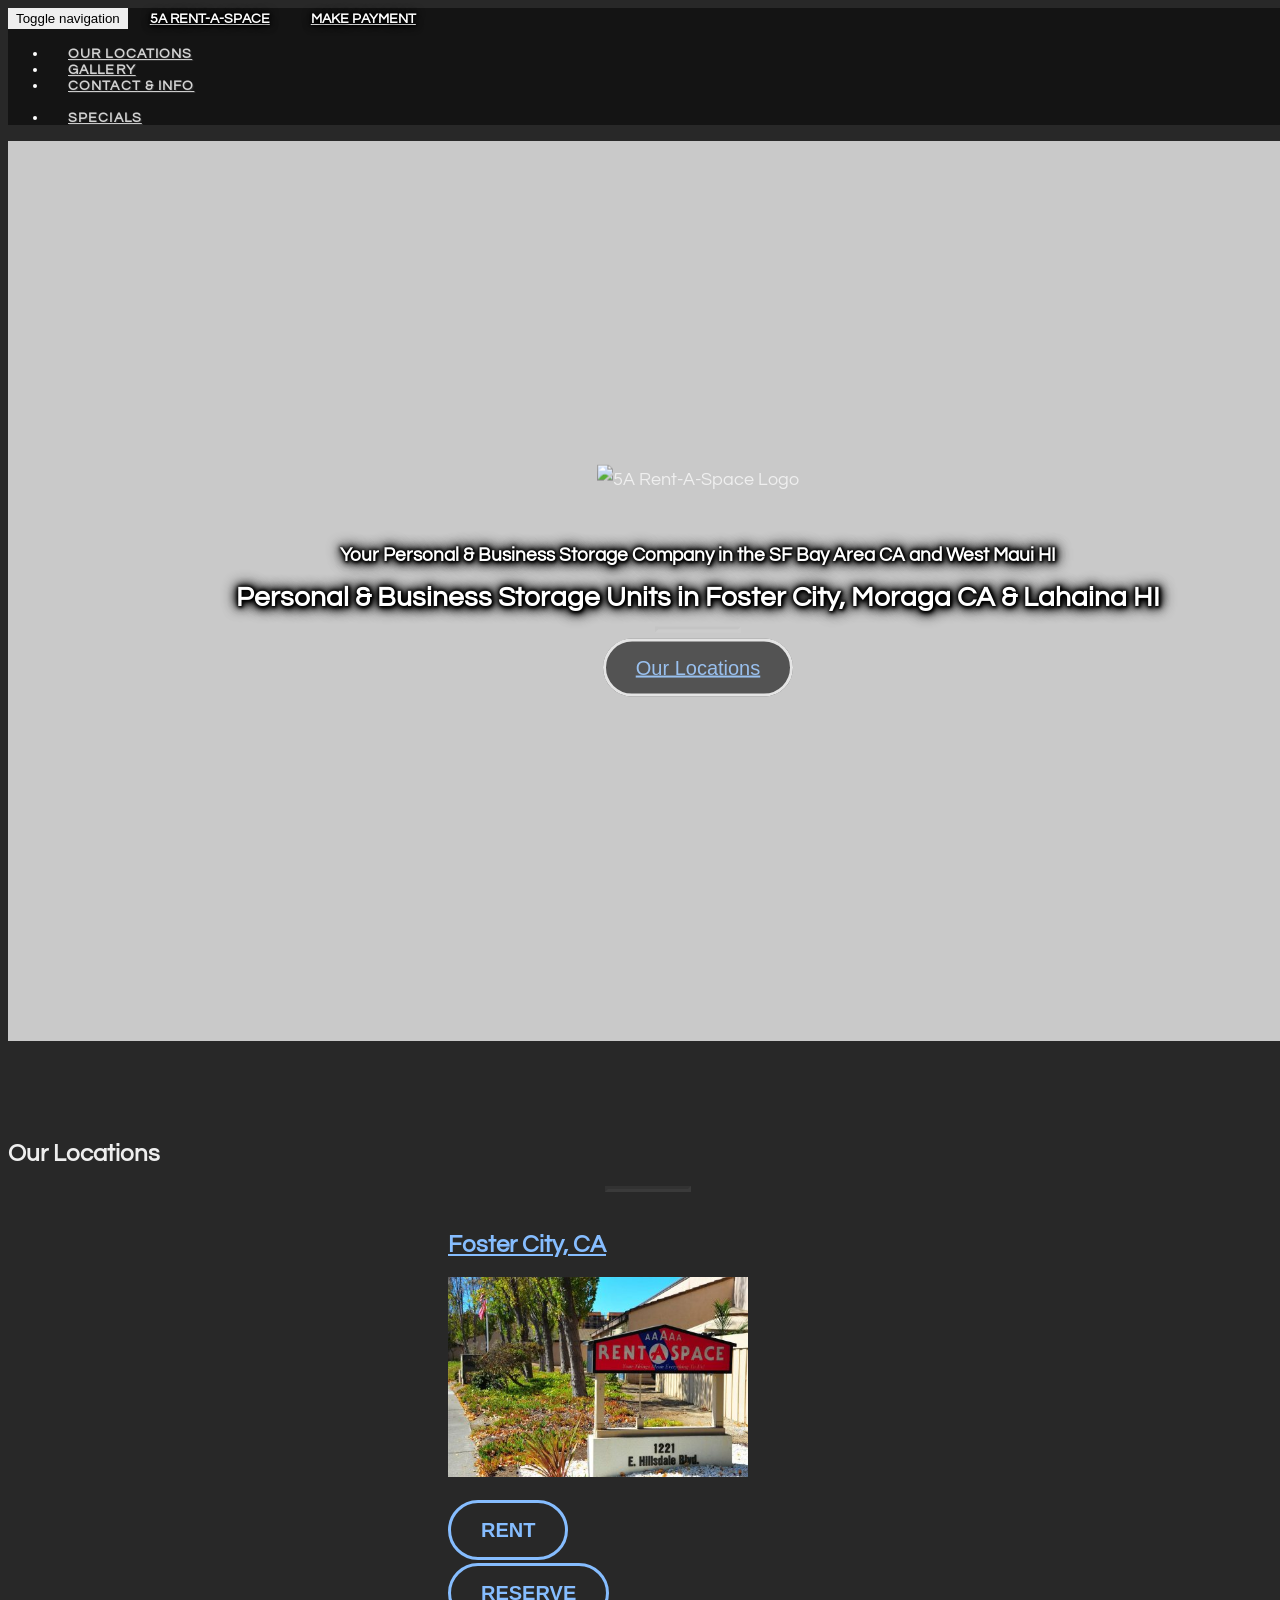
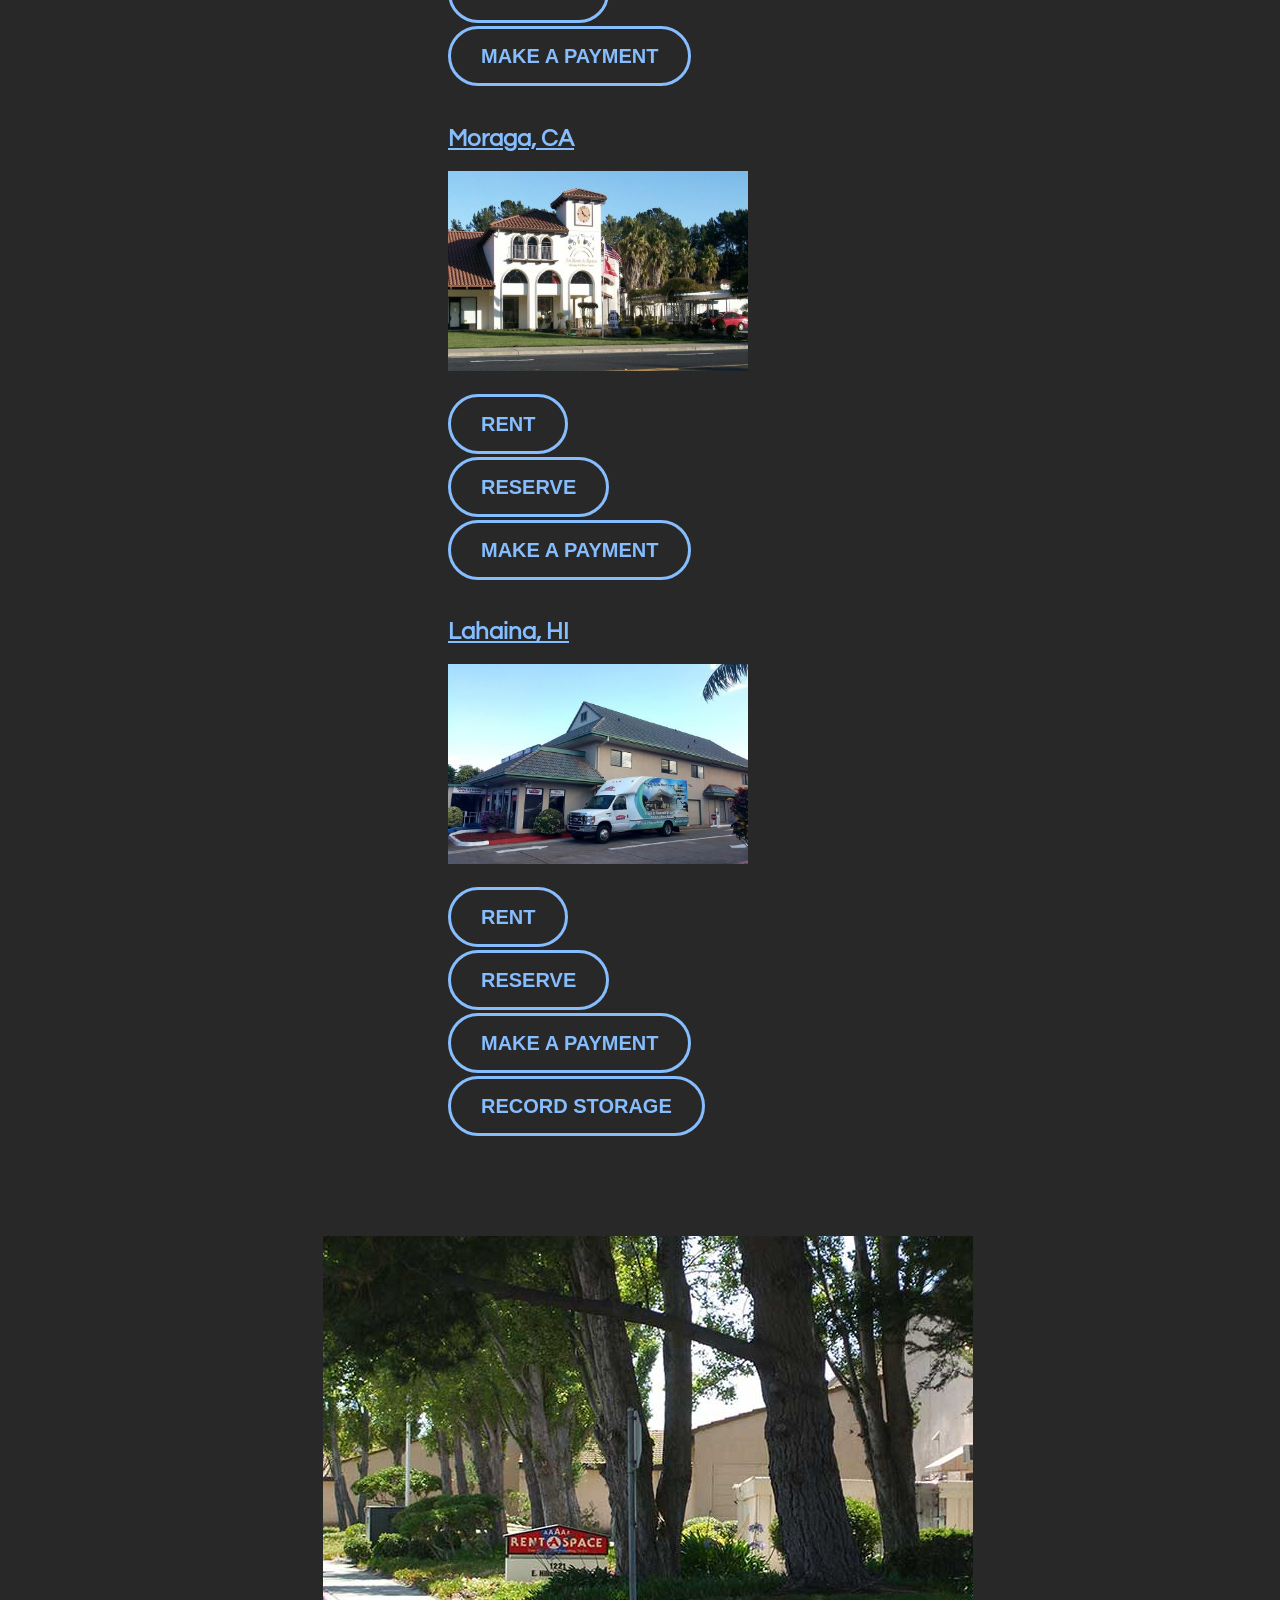
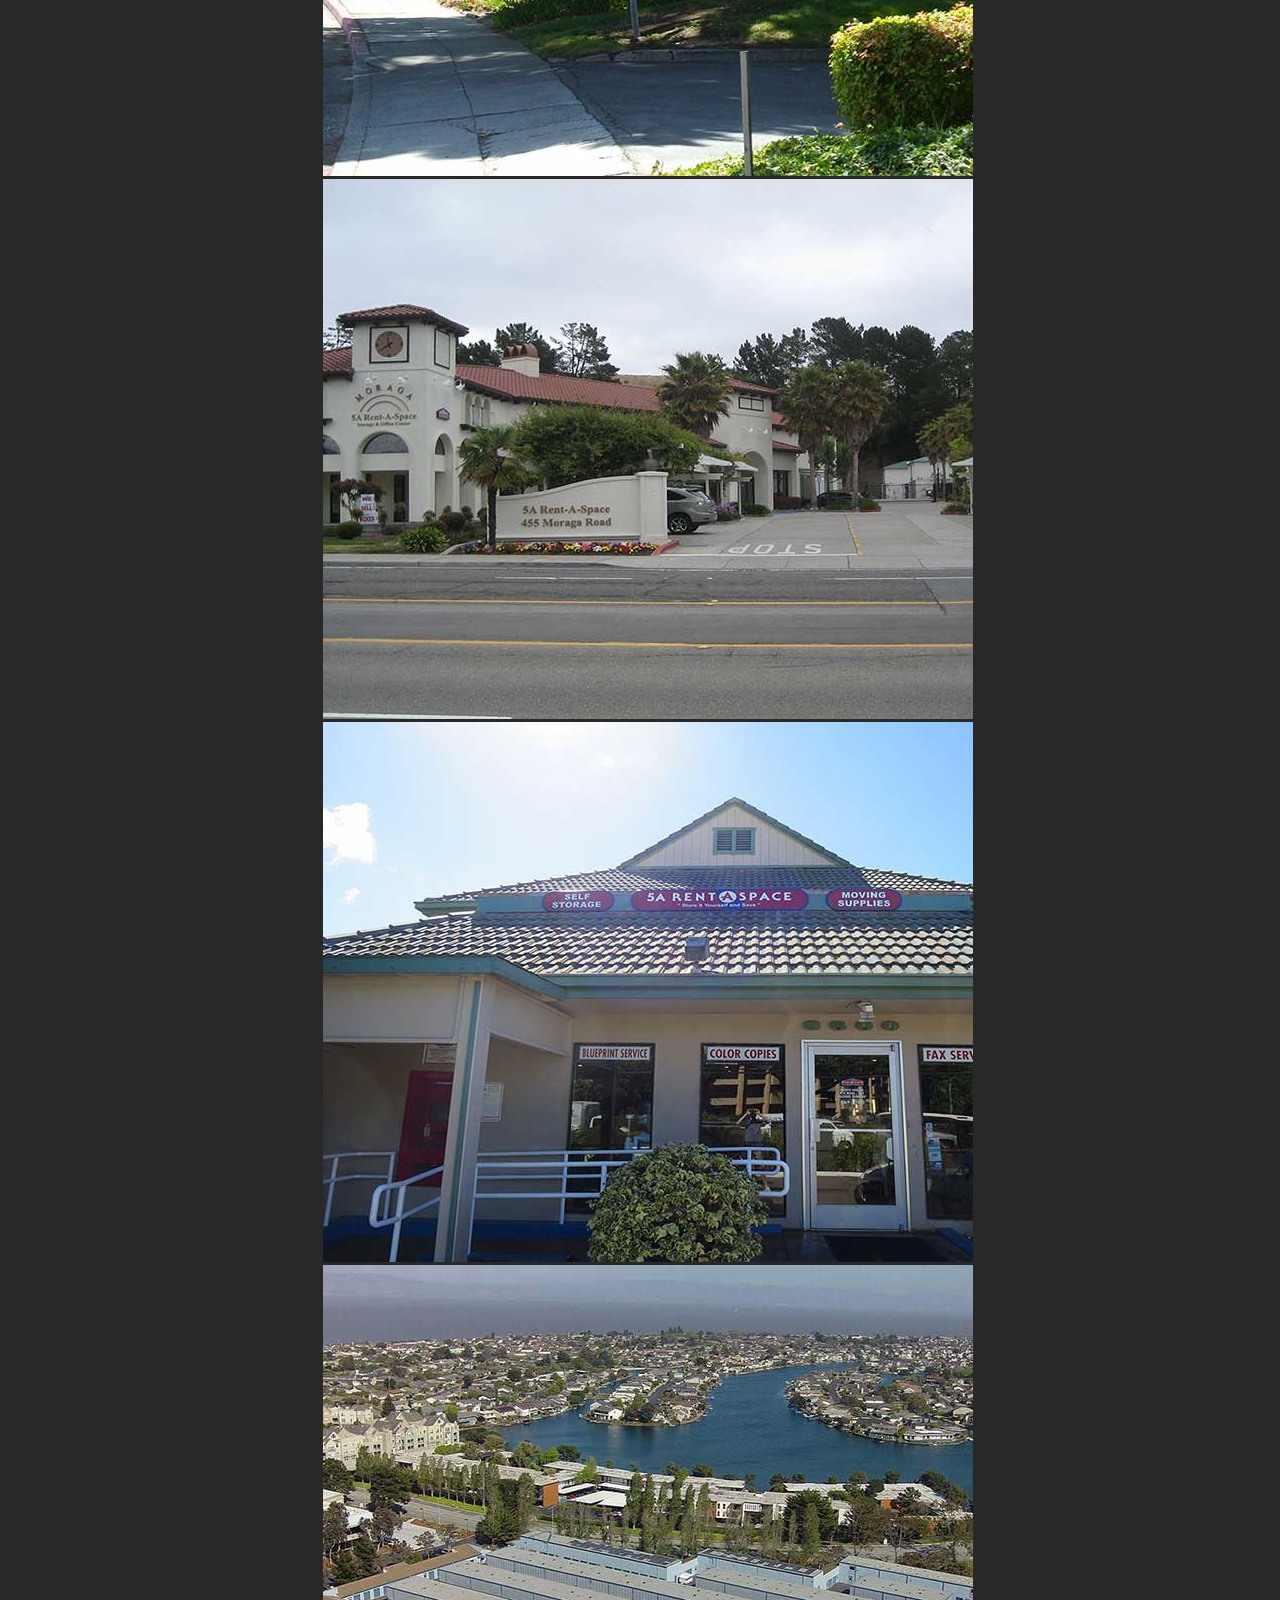
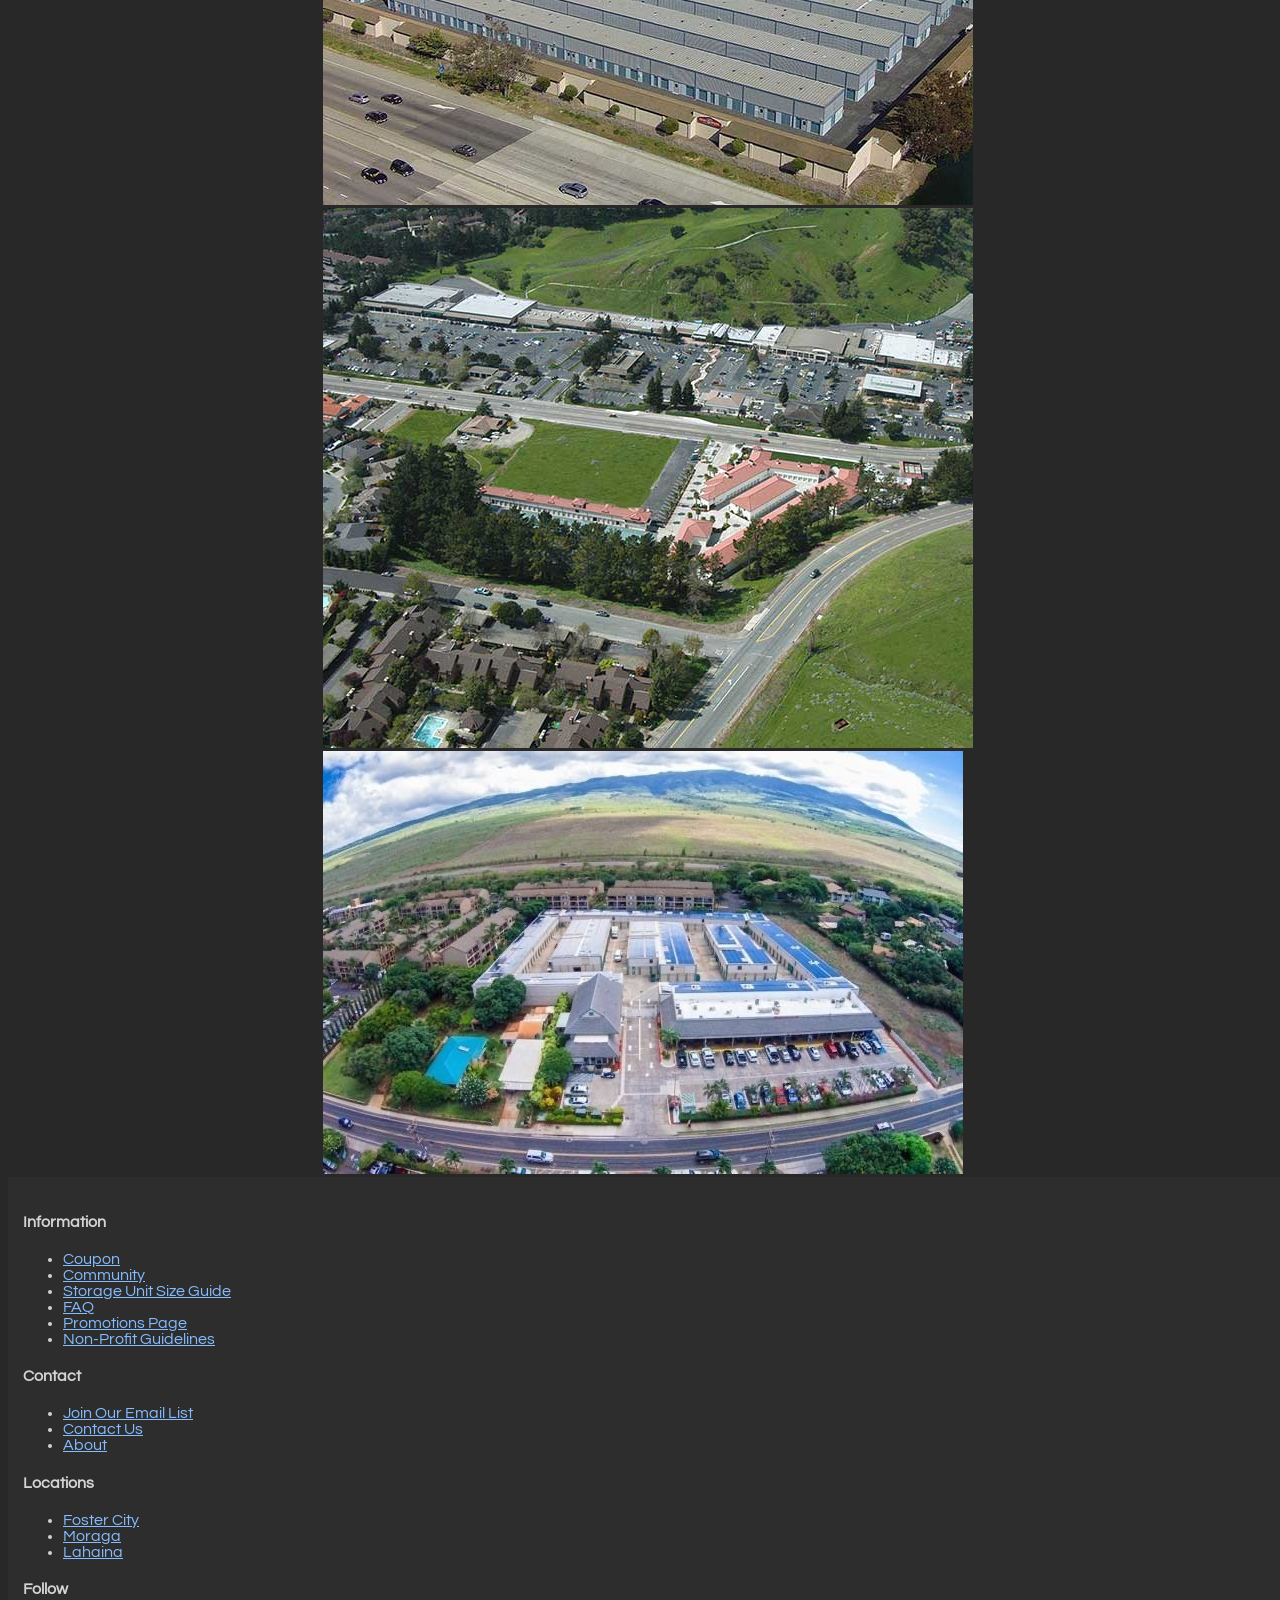
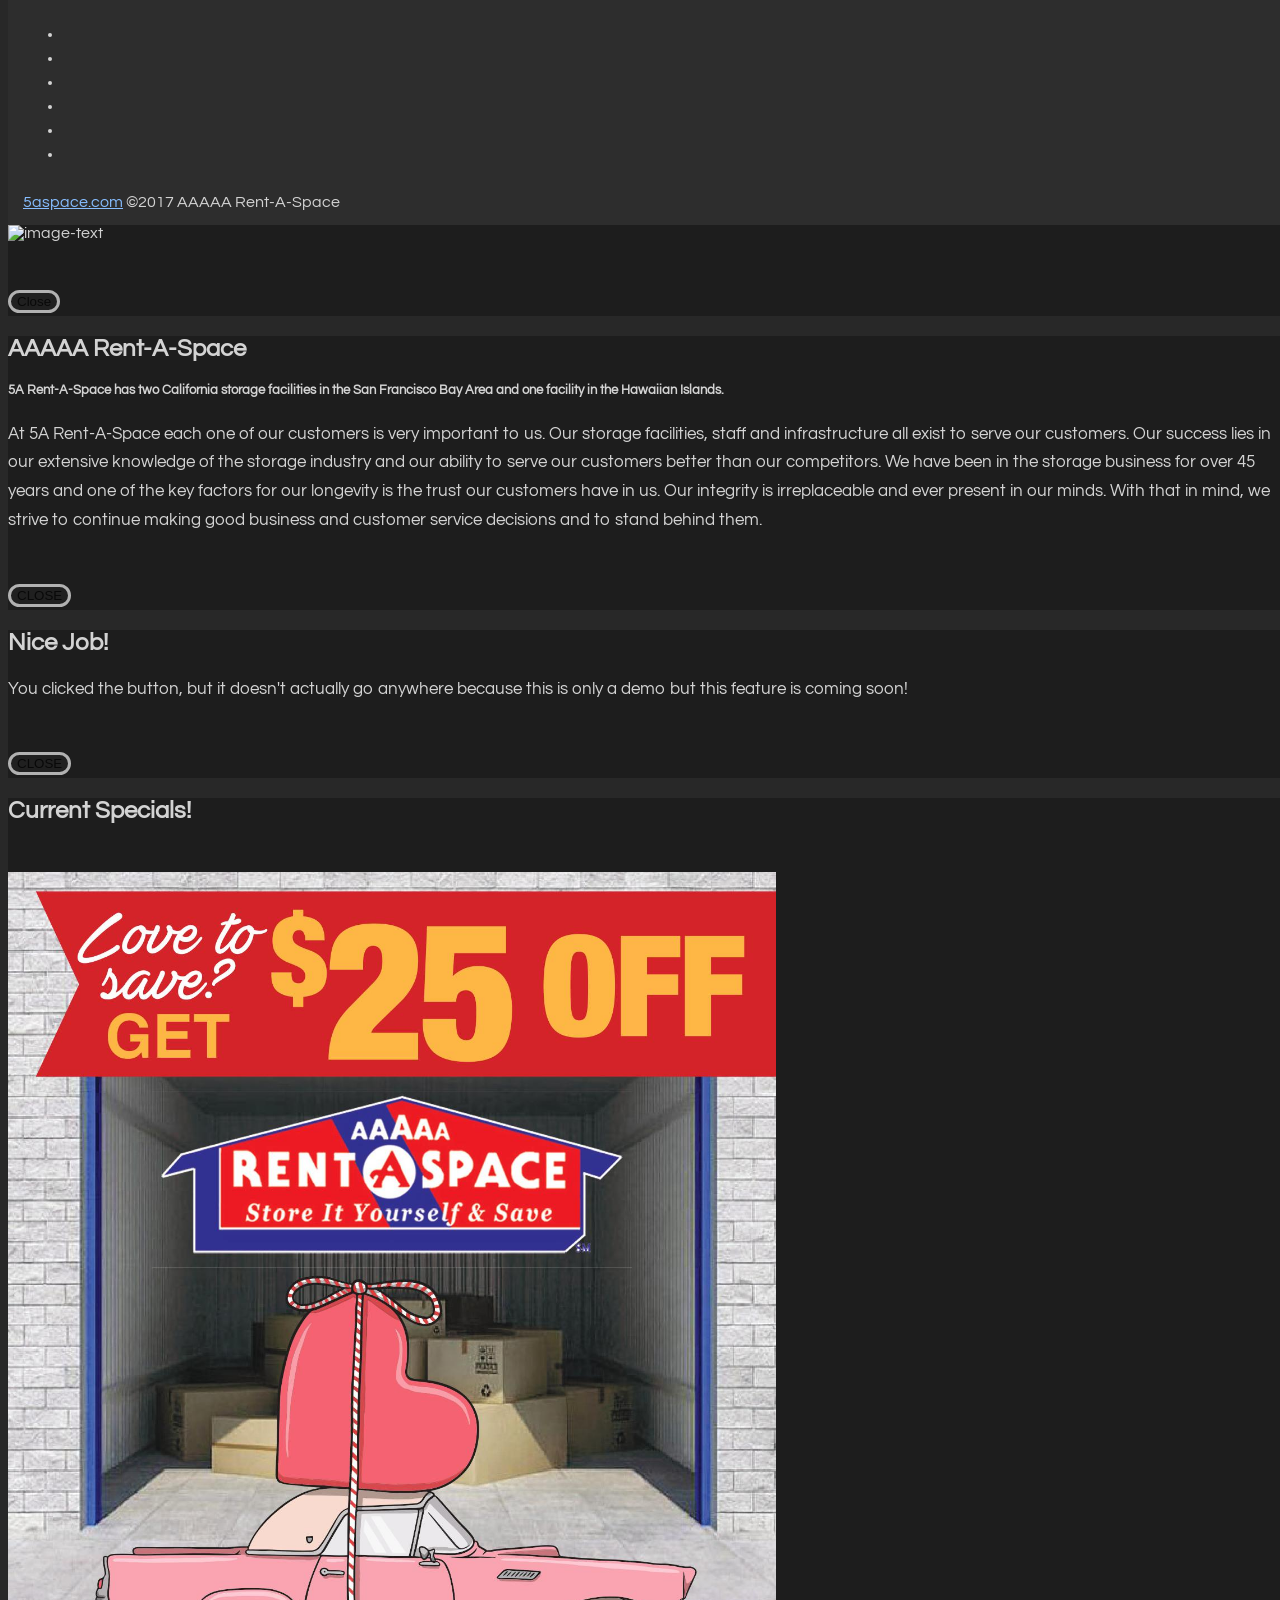
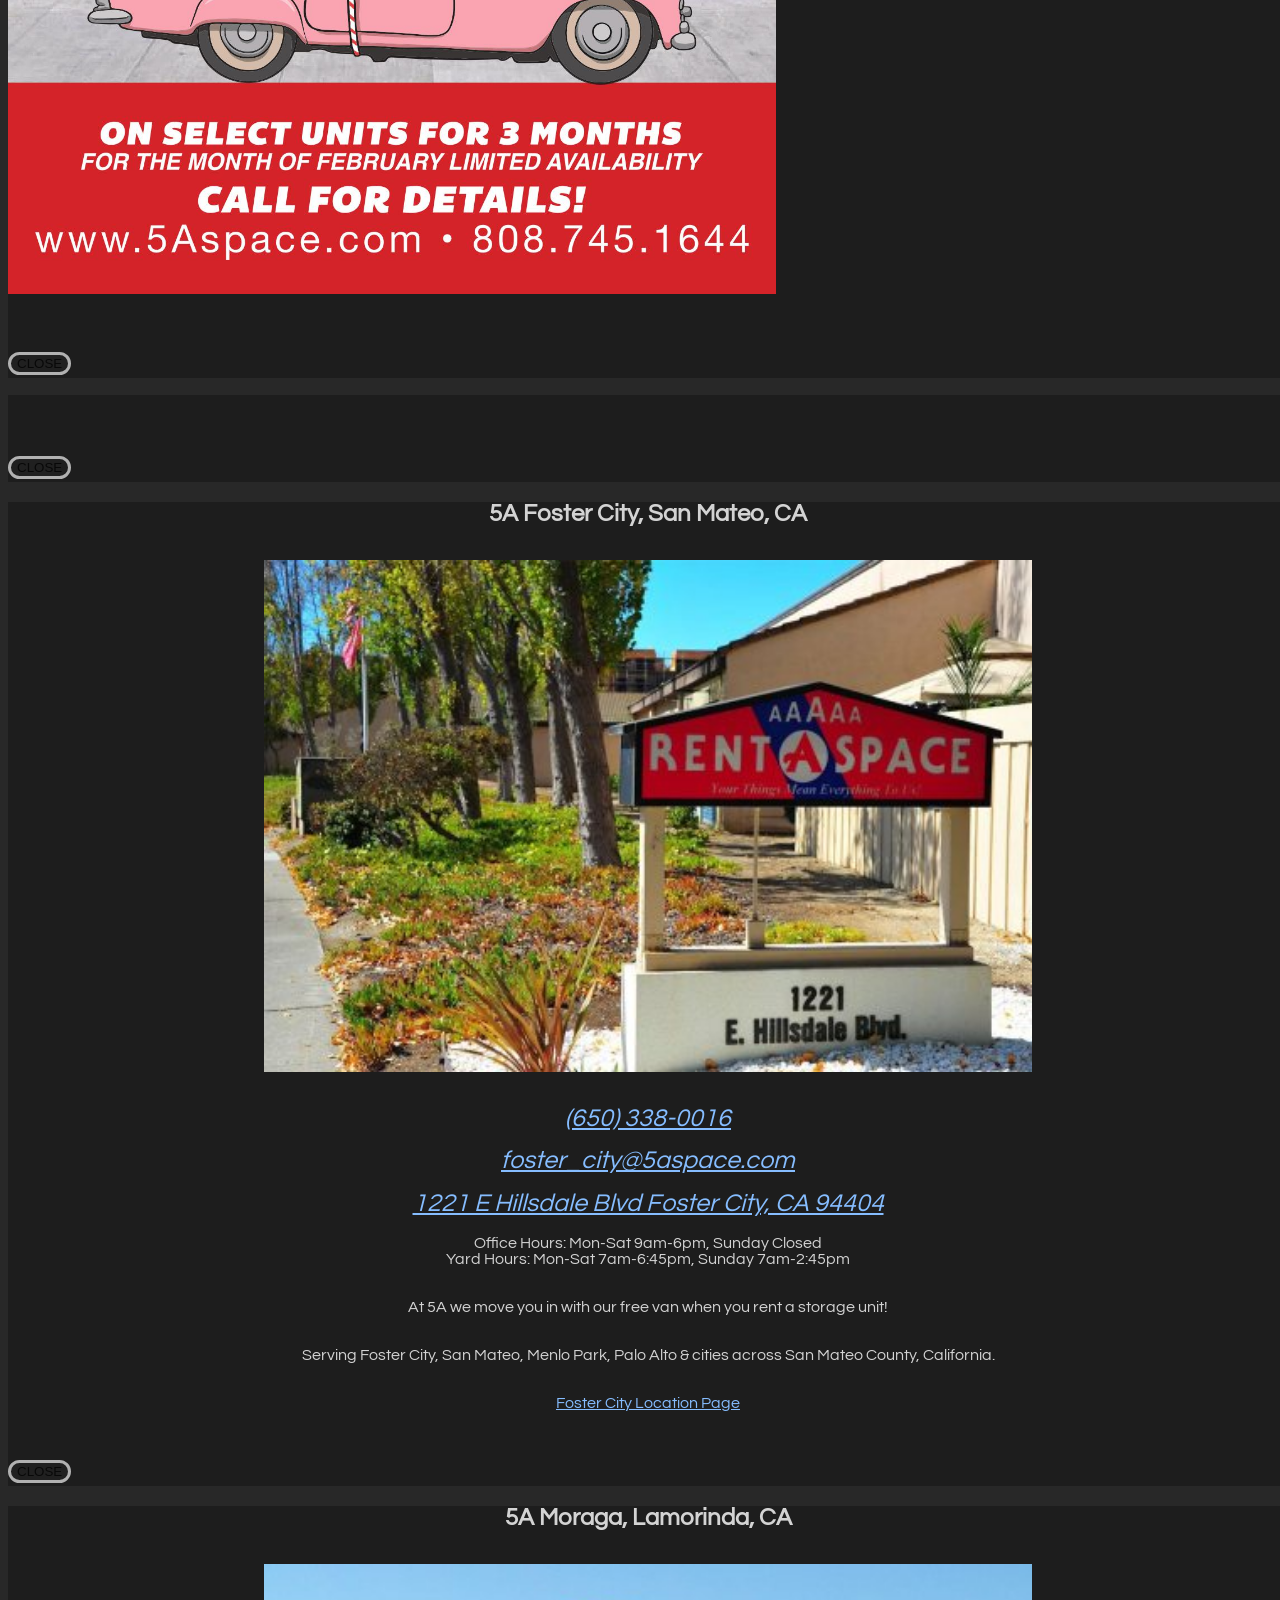
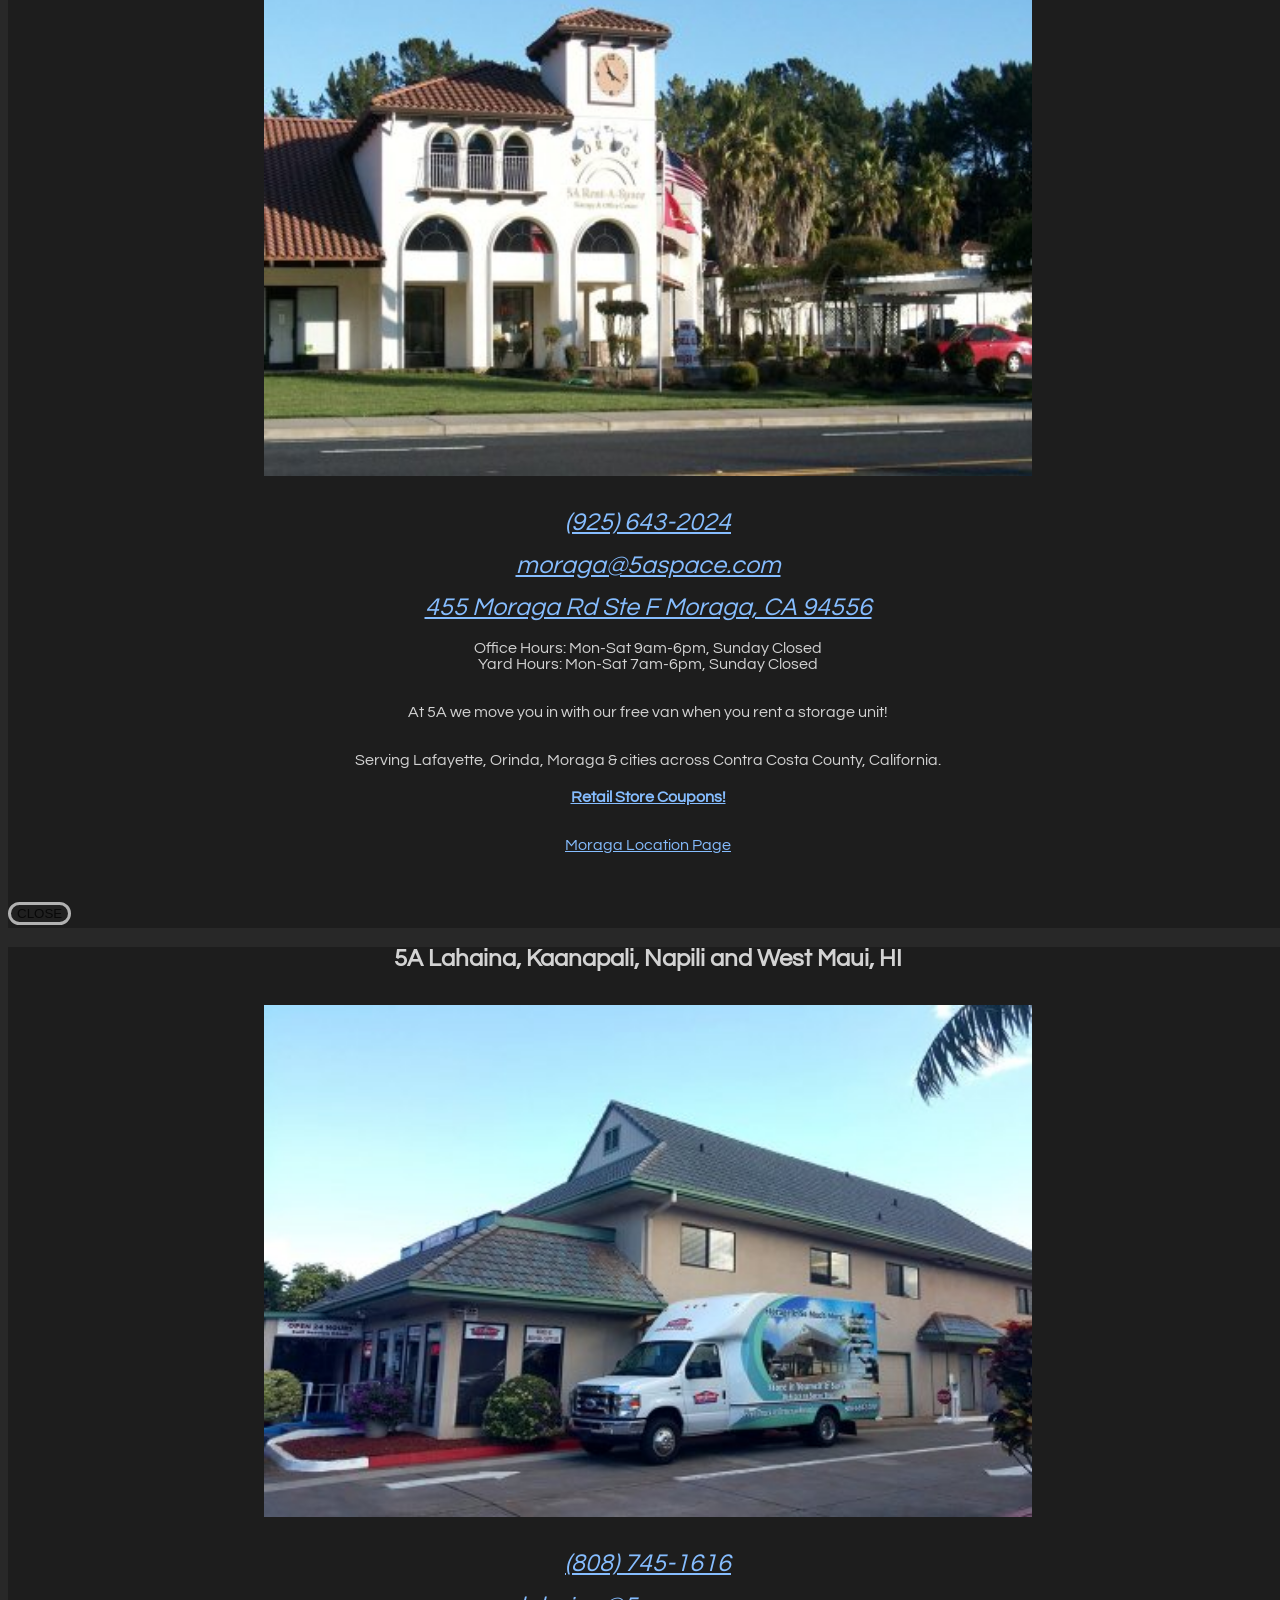
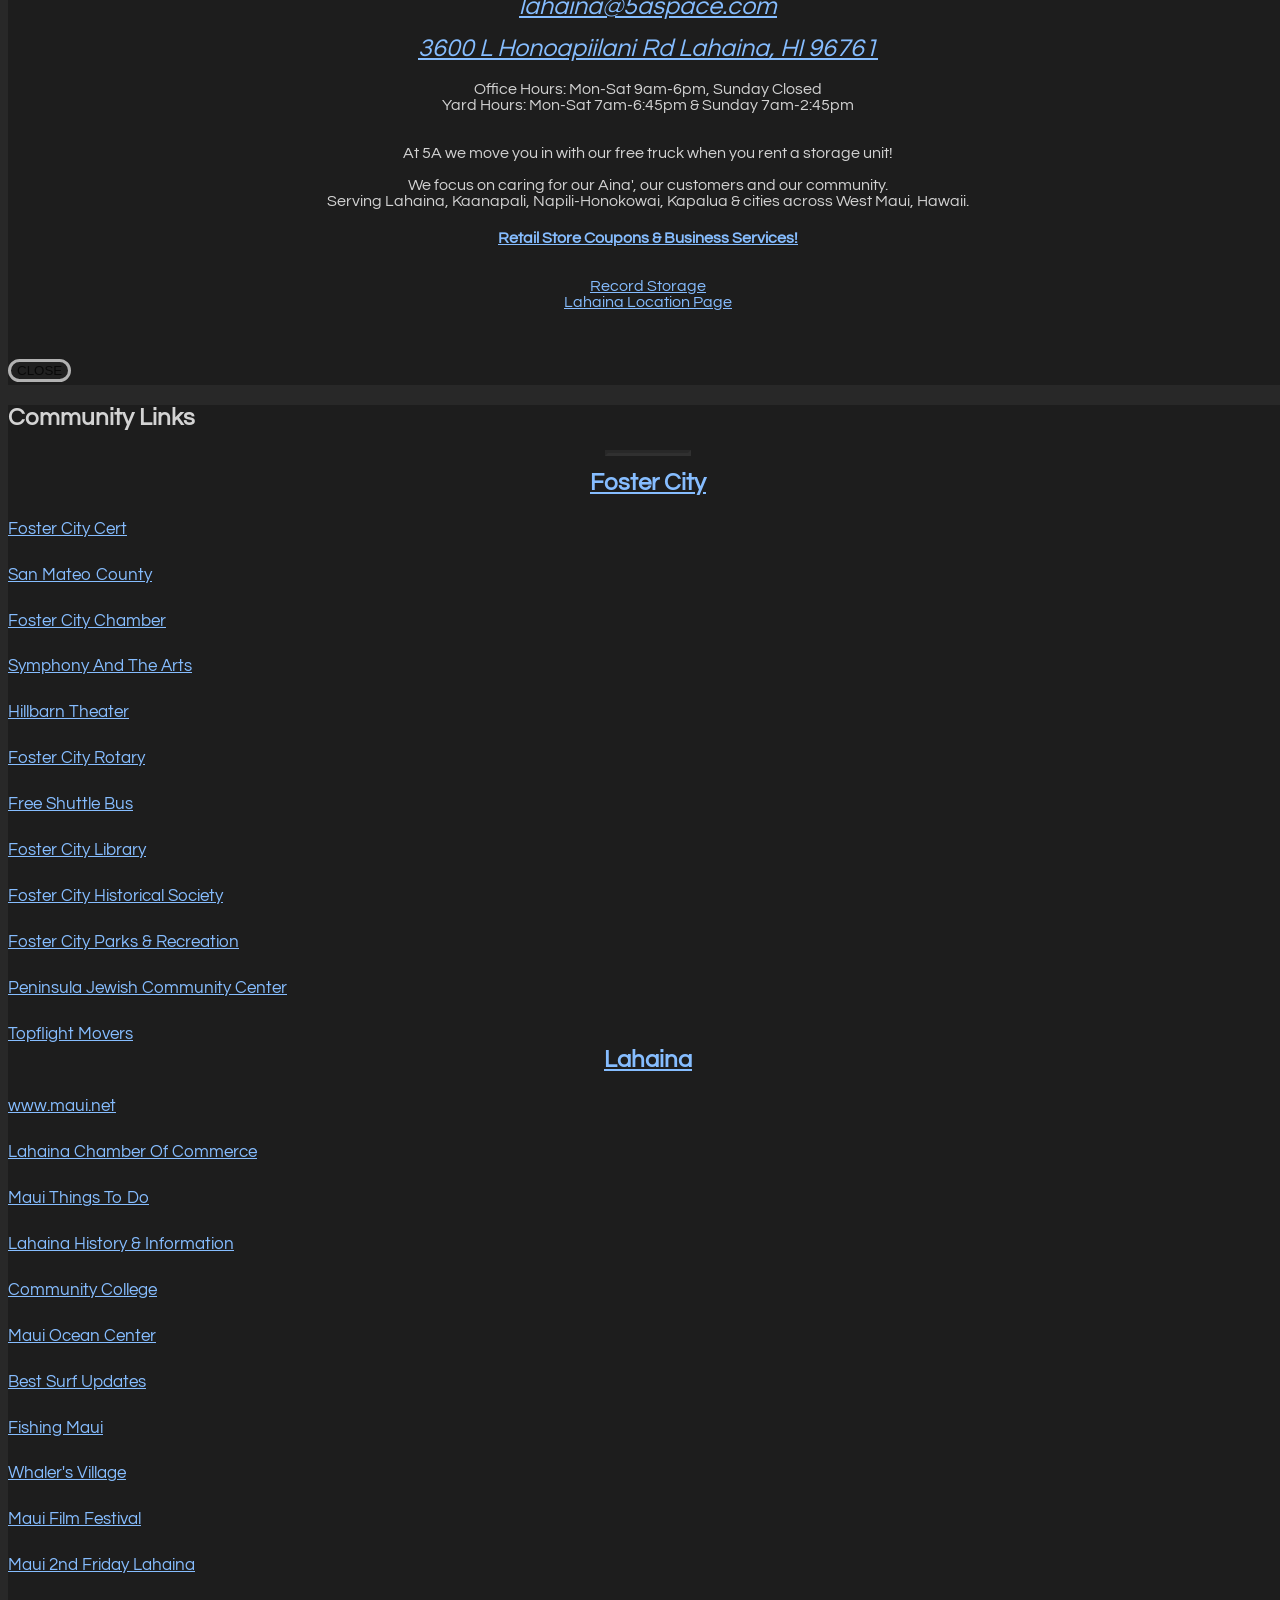
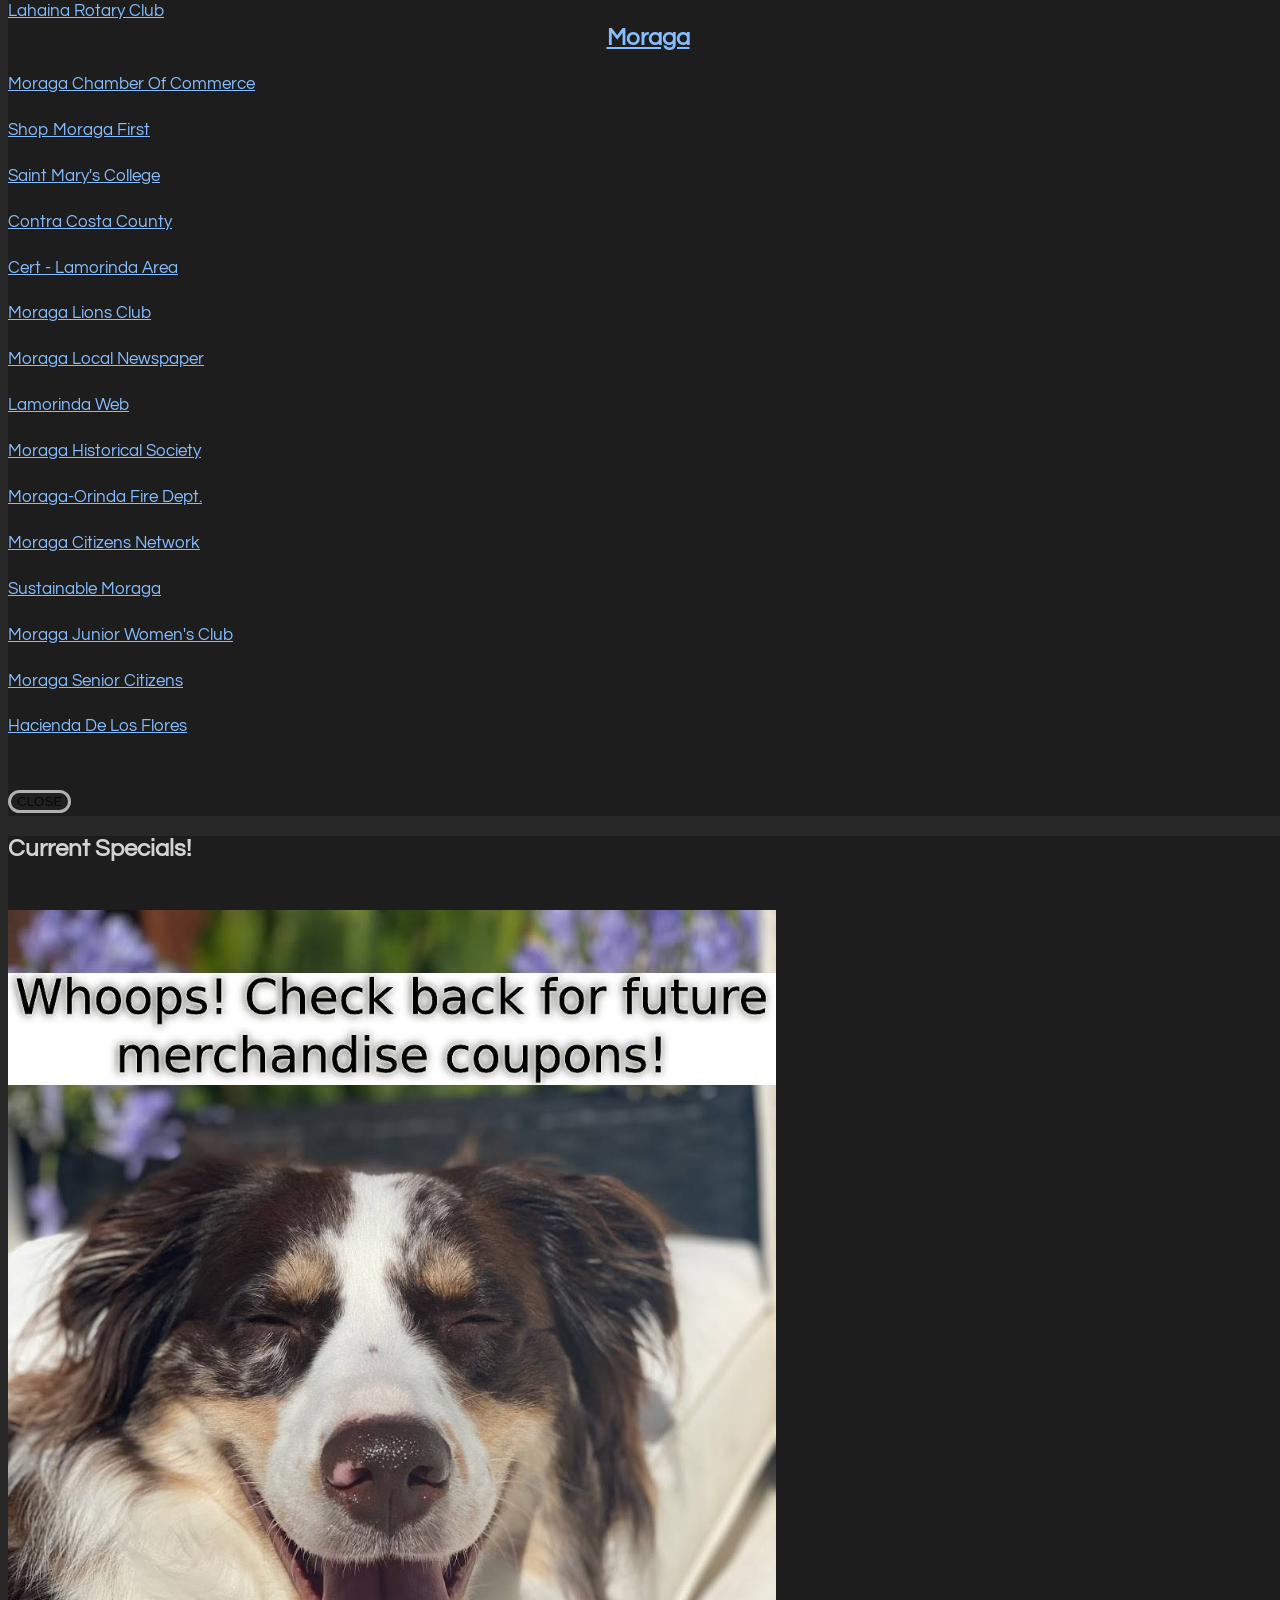
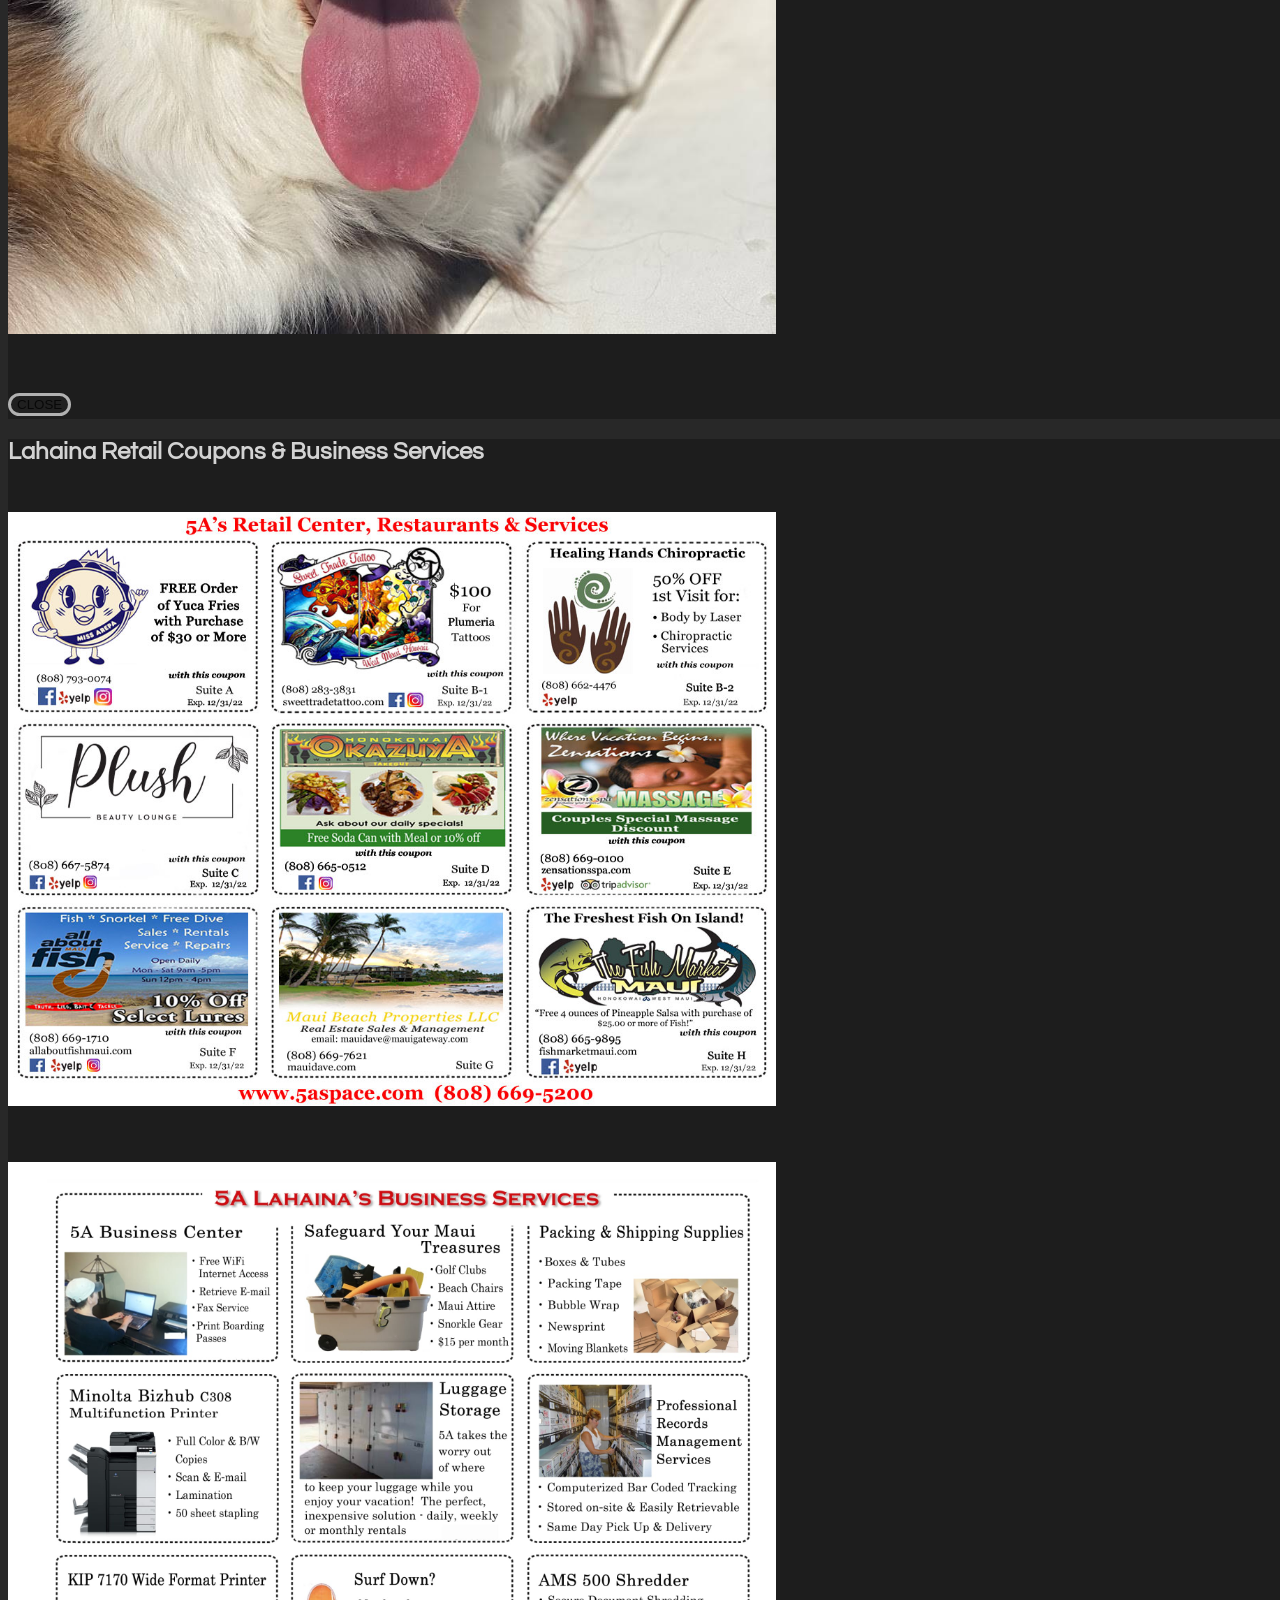
==== index.html @ 8aebccb7 "ca yard hours" ====
<!DOCTYPE html>
<html lang="en">
  <head>
    <meta charset="utf-8">
    <title>Self Storage Company in Orinda, West Maui | 5A Rent-A-Space</title>
    <meta name="DESCRIPTION" content="Looking for a self storage company in Orinda? 5A Rent-A-Space offers excellent personal & business storage facilities in SF Bay CA & West Maui HI Areas.">
	<meta name="KEYWORDS" content="Self Storage Orinda, Storage Company Orinda, Self Storage Facility West Maui, Storage Units West Maui, Self Storage West Maui, 5A Rent-A-Space">
	<meta name="google-site-verification" content="ocNGnnZP3JpmHWPyj6pbI2cDmm80ejwDVeFhVrMP1SE">
	<meta name="p:domain_verify" content="5b68de79ee02fbf4e88bec102902436c">
    <meta name="viewport" content="width=device-width, initial-scale=1.0">
    <meta name="generator" content="Codeply">
   <link rel="stylesheet" href="css/bootstrap.min.css"/>
    <link href="css/animate.min.css" rel="stylesheet" />
    <link rel="stylesheet" href="css/ionicons.min.css" />
    <link rel="stylesheet" href="css/styles.css" />
     
    <link rel="apple-touch-icon" sizes="57x57" href="fav/apple-icon-57x57.png">
<link rel="apple-touch-icon" sizes="60x60" href="fav/apple-icon-60x60.png">
<link rel="apple-touch-icon" sizes="72x72" href="fav/apple-icon-72x72.png">
<link rel="apple-touch-icon" sizes="76x76" href="fav/apple-icon-76x76.png">
<link rel="apple-touch-icon" sizes="114x114" href="fav/apple-icon-114x114.png">
<link rel="apple-touch-icon" sizes="120x120" href="fav/apple-icon-120x120.png">
<link rel="apple-touch-icon" sizes="144x144" href="fav/apple-icon-144x144.png">
<link rel="apple-touch-icon" sizes="152x152" href="fav/apple-icon-152x152.png">
<link rel="apple-touch-icon" sizes="180x180" href="fav/apple-icon-180x180.png">
<link rel="icon" type="image/png" sizes="192x192"  href="fav/android-icon-192x192.png">
<link rel="icon" type="image/png" sizes="32x32" href="fav/favicon-32x32.png">
<link rel="icon" type="image/png" sizes="96x96" href="fav/favicon-96x96.png">
<link rel="icon" type="image/png" sizes="16x16" href="fav/favicon-16x16.png">
<link rel="manifest" href="fav/manifest.json">
<meta name="msapplication-TileColor" content="#ffffff">
<meta name="msapplication-TileImage" content="fav/ms-icon-144x144.png">
<meta name="theme-color" content="#ffffff">
	  


<!--specialModal pop test -->	  
<script type="text/javascript">
	  $(document).ready(function(){       
   $('#specialModal').modal('show');
    }); 
</script>
	  
<!-- Global site tag (gtag.js) - Google Analytics -->
<script async src="https://www.googletagmanager.com/gtag/js?id=UA-31565668-1"></script>
<script>
  window.dataLayer = window.dataLayer || [];
  function gtag(){dataLayer.push(arguments);}
  gtag('js', new Date());

  gtag('config', 'UA-31565668-1');
</script>

<script type="application/ld+json">
{
  "@context": "https://schema.org/",
  "@type": "WebSite",
  "name": "5A Rent-A-Space",
  "url": "http://5aspace.com/",
  "potentialAction": {
    "@type": "SearchAction",
    "target": "http://5aspace.com/search?q={search_term_string}",
    "query-input": "required name=search_term_string"
  }
}
</script>
<script type="application/ld+json">
{
  "@context": "https://schema.org",
  "@type": "Organization",
  "name": "5A Rent-A-Space",
  "url": "http://5aspace.com/",
  "logo": "http://5aspace.com/img/5alogo1.png",
  "contactPoint": {
    "@type": "ContactPoint",
    "telephone": "+1-808-745-1616",
    "contactType": "customer service",
    "contactOption": "HearingImpairedSupported",
    "areaServed": "US",
    "availableLanguage": "en"
  },
  "sameAs": [
    "https://twitter.com/5ASpace",
    "https://www.facebook.com/5ASpace/",
    "https://www.instagram.com/5aspace/",
    "https://www.pinterest.com/5aspace/",
    "https://www.youtube.com/channel/UCRgAp3PUa5L1HQUNl4IOF5w/videos?shelf_id=0&view=0&sort=dd"
  ]
}
</script>
	  
  </head>
  <body>
    <nav id="topNav" class="navbar navbar-default navbar-fixed-top">
        <div class="container-fluid">
            <div class="navbar-header">
                <button type="button" class="navbar-toggle collapsed" data-toggle="collapse" data-target="#bs-navbar">
                    <span class="sr-only">Toggle navigation</span>
                    <span class="icon-bar"></span>
                    <span class="icon-bar"></span>
                    <span class="icon-bar"></span>
                </button>
                
                <a class="navbar-brand page-scroll" href="#first">5A Rent-A-Space</a>
				<a class="navbar-brand" href="https://portal.selfstoragemanager.com/5ASelfStorage/account/login.aspx">Make Payment</a>
            </div>
            <div class="navbar-collapse collapse" id="bs-navbar">
                <ul class="nav navbar-nav">
                   
                    <li>
                        <a class="page-scroll" href="#two">Our Locations</a>
                    </li>
                    <li>
                        <a class="page-scroll" href="#three">Gallery</a>
                    </li>
                    <li>
                        <a class="page-scroll" href="#footer">Contact & Info</a>
                    </li>
                </ul>
                
                <ul class="nav navbar-nav navbar-right">
					
                    <li>
                        <a class="page-scroll" data-toggle="modal" href="#specialModal">Specials</a>
                    </li>
                </ul>
            </div>
        </div>
    </nav>
    <header id="first">
        <div class="header-content">
            <div class="inner">
                
				<!--<div class="alert alert-info alert-dismissible fade in" role="alert">
				<button type="button" class="close" data-dismiss="alert"><span aria-hidden="true">&times;</span><span class="sr-only">Close</span></button>
				<strong><a class="page-scroll" data-toggle="modal" href="#" style="font-size: x-large;">Your safety is our top priority.  We are taking extra precautions to keep our facility clean. Reserve your space today and it will be cleaned and ready for you when you arrive. Monday through Saturday we will be open 9:00am to 6:00pm until California business restrictions change. Please call for more information.</a></strong>
				</div>
				
                <p><a href="https://e-storageonline.com/5Aselfstoragewithesignature/Contents/AllLocations.aspx?CustomerCode=fivespace&ReqPage=RENT"><img src="img/banner.png" style="width: 100%;"  ></a></p>-->
                <p><img src="img/5alogo1.png" alt="5A Rent-A-Space Logo" id="5a" style="width: 65%; text-align:absmiddle;"></p>
				<!--<img src="img/50th.png" style="width: 20%; height:auto;" alt="5a 50th Anniversary">-->
                <h3>Your Personal & Business Storage Company in the SF Bay Area CA and West Maui HI</h3>
				<h1 style="font-size:28px;">Personal & Business Storage Units in Foster City, Moraga CA & Lahaina HI</h1>
                <hr>
               
               <p><a href="#two" class="btn btn-primary btn-xl page-scroll">Our Locations</a></p>
            </div>
        </div>
        
        <video autoplay muted loop class="fillWidth fadeIn wow collapse in" data-wow-delay="0.5s" poster="img/Traffic-blurred2.jpg" id="video-background">
            <source src="img/5alahaina.mp4" type="video/mp4">Your browser does not support the video tag. It is suggested that you upgrade your browser.
        </video>
        
    </header>
   
    <section id="two">
        <div class="container">
            <div class="row">
                <div class="col-lg-12 text-center">
                    <h2 class="margin-top-0 text-primary">Our Locations</h2>
                    <hr class="primary">
                </div>
            </div>
        </div>
        <div class="container-fluid">
            <div class="row no-gutter">
            
            <!-- START Foster City Zone -->
            <div class="col-lg-4 col-md-4 text-center">
                    <div class="feature">
                    <a href="#fcsiteModal" class="gallery-box" data-toggle="modal" data-src="img/fc.jpg" title="Click Here For Location Info!">
                    <h2>Foster City, CA</h2> 
 <img src="img/fc.jpg" alt="Self Storage Unit Foster City, CA" id="5afc" style="width: 75%;">
 
                    </a>
                    <div id="openModal" class="modalDialog">
	<div>
		<a href="#close" title="Close" class="close">X</a>
		<h2>5A Foster City, CA</h2>
        <img src="img/fc.jpg" alt="Self Storage Unit Foster City, CA" id="5afc1" style="width: 60%;"><p><br></p>
		<p><i class="icon-md ion-ios-telephone-outline"> <a href="tel:1-650-338-0016">(650) 338-0016</a></i></p>
		<p><i class="icon-md ion-ios-email-outline"> <a href="mailto:foster_city@5aspace.com" target="_blank">foster_city@5aspace.com</a></i></p>
        <p><i class="icon-md ion-ios-location-outline"> <a href="https://maps.google.com/maps?q=1221+east%20hillsdale+blvd%2C+foster+city%2C+CA+94404" target="_blank">1221 E. Hillsdale Blvd Foster City, CA 94404</a></i></p>
        <p>
        Office Hours: Mon-Sat 9am-6pm &amp; Sunday Closed
		<br>
        Yard Hours: Mon-Sun 10am-4pm
        </p>
        <p>
        <br/>
        <a href="#close" class="btn btn-primary btn-lg center-block11" data-dismiss="modal" aria-hidden="true">Close <i class="ion-android-close"></i></a>
        </p>
	</div>
</div>
        <div id="item10">
	        <p class="style137 f-fp f-lp text-muted">
	        	<strong>
			        <a href="https://e-storageonline.com/5Aselfstoragewithesignature/Contents/LocationDetails.aspx?LocationId=1&LocCode=1&ReqPage=RENT&MultiFacility=TRUE" class="item10 button">RENT</a><br>
			        <a href="javascript:ShowReserveOnline(1)" class="item10 button">RESERVE</a><br>
			        <a href="https://portal.selfstoragemanager.com/5ASelfStorage/account/login.aspx" class="item10 button">MAKE A PAYMENT</a>
			    </strong>
		    </p>
        </div>

    </div>
</div>
             <!-- END Foster City Zone -->
             
           <!-- START Moraga Zone -->
                <div class="col-lg-4 col-md-4 text-center">
                    <div class="feature">
                        <a href="#mositeModal" class="gallery-box" data-toggle="modal" data-src="img/mo.jpg" title="Click Here For Location Info!">
                        <h2>Moraga, CA</h2>
                        <img src="img/mo.jpg" alt="Self Storage Unit Moraga, CA" id="5amo" style="width:75%;">
                        </a>
                    <div id="openModal2" class="modalDialog">
	<div>
		<a href="#close" title="Close" class="close">X</a>
		<h2>5A Moraga, CA</h2>
        <img src="img/mo.jpg" alt="Self Storage Unit Moraga, CA" id="5amoo" style="width:60%;"><p><br></p>
		<p><i class="icon-md ion-ios-telephone-outline"> <a href="tel:1-925-643-2024">(925) 643-2024</a></i></p>
		<p><i class="icon-md ion-ios-email-outline"> <a href="mailto:moraga@5aspace.com" target="_blank">moraga@5aspace.com</a></i></p>
        <p><i class="icon-md ion-ios-location-outline"> <a href="https://maps.google.com/maps?q=455+moraga+Road%2C+moraga%2C+CA+94556" target="_blank">455 Moraga Rd Ste F Moraga, CA 94556</a></i></p>
        <p>
        Office Hours: Mon-Sat 9am-6pm &amp; Sunday Closed
		<br>
        Yard Hours: Mon-Sun 10am-4pm
        </p>
        <p>
        		    <br/>
        		    <a href="#close" class="btn btn-primary btn-lg center-block" data-dismiss="modal" aria-hidden="true">Close <i class="ion-android-close"></i></a>
        		</p>
	</div>
</div>
                        
	    <div id="item101">
	    	<p class="style137 f-fp f-lp text-muted">
			    <strong>
				    <a href="https://e-storageonline.com/5Aselfstoragewithesignature/Contents/LocationDetails.aspx?LocationId=2&LocCode=2&ReqPage=RENT&MultiFacility=TRUE" class="item10 button">RENT</a><br>
				    <a href="javascript:ShowReserveOnline(2)" class="item10 button">RESERVE</a><br>
				    <a href="https://portal.selfstoragemanager.com/5ASelfStorage/account/login.aspx" class="item10 button">MAKE A PAYMENT</a>
				</strong>
			</p>
	    </div>
	
                        
                    </div>
                </div>
                <!-- END Moraga Zone -->
                <!-- START Lahaina Zone -->
                <div class="col-lg-4 col-md-4 text-center">
                    <div class="feature">
                        <a href="#lasiteModal" class="gallery-box" data-toggle="modal" data-src="img/maui.jpg" title="Click Here For Location Info!">
                        
                        <h2>Lahaina, HI</h2>
                        <img src="img/maui.jpg" alt="Self Storage Unit West Maui" id="5amaui" style="width: 75%;">
                        </a>
                    <div id="openModal3" class="modalDialog">
	<div>
		<a href="#close" title="Close" class="close">X</a>
		<h2>5A Lahaina, HI</h2>
        <img src="img/maui.jpg" alt="Self Storage Unit West Maui" id="5amaui1" style="width: 60%;"><p><br></p>
		<p><i class="icon-md ion-ios-telephone-outline"> <a href="tel:1-808-745-1616">(808) 745-1616</a></i></p>
		<p><i class="icon-md ion-ios-email-outline"> <a href="mailto:lahaina@5aspace.com" target="_blank">lahaina@5aspace.com</a></i></p>
        <p><i class="icon-md ion-ios-location-outline"> <a href="https://maps.google.com/maps?q=3600+Lower+Honoapiilani+Road%2C+Lahaina%2C+HI+96761" target="_blank">3600 L Honoapiilani Rd Lahaina, HI 96761</a></i></p>
        <p>
        Office Hours: Mon-Sat 9am-6pm &amp; Sunday 9am-3pm
		<br>
        Yard Hours: Mon-Sat 7am-6:45pm &amp; Sunday 7am-2:45pm
        </p>
        		<p>
        		    <br/>
        		    <a href="#close" class="btn btn-primary btn-lg center-block" data-dismiss="modal" aria-hidden="true">Close <i class="ion-android-close"></i></a>
        		</p>
	</div>
</div>
                        
	    <div id="item1011">
	    	<p class="style137 f-fp f-lp text-muted">
		    	<strong>
				    <a href="https://e-storageonline.com/5Aselfstoragewithesignature/Contents/LocationDetails.aspx?LocationId=3&LocCode=3&ReqPage=RENT&MultiFacility=TRUE" class="item10 button">RENT</a><br>
				    <a href="javascript:ShowReserveOnline(3)" class="item10 button">RESERVE</a><br>
				    <a href="https://portal.selfstoragemanager.com/5ASelfStorage/account/login.aspx" class="item10 button">MAKE A PAYMENT</a>
				    <a href="https://records.5aspace.com/dhsrmweb" class="item10 button">RECORD STORAGE</a>
				</strong>
		    </p>
	    </div>


                    
                </div>
            </div>
            <!-- END Lahaina Zone -->
    </div>
    </div>
    </section>
    <section id="three" class="no-padding">
    <h2 style="display: none;">5A Rent-A-Space Foster City</h2>
        <div class="container-fluid">
            <div class="row no-gutter">
                <div class="col-lg-4 col-sm-6">
                    <a href="#galleryModal" class="gallery-box" data-toggle="modal" data-src="img/fc3.jpg">
                        <img src="img/fc3.jpg" class="img-responsive" alt="5A Rent-A-Space Foster City">
                        <div class="gallery-box-caption">
                            <div class="gallery-box-content">
                                <div>
                                    <i class="icon-lg ion-ios-search"></i>
                                </div>
                            </div>
                        </div>
                    </a>
                </div>
                <div class="col-lg-4 col-sm-6">
                    <a href="#galleryModal" class="gallery-box" data-toggle="modal" data-src="img/mo3.jpg">
                        <img src="img/mo3.jpg" class="img-responsive" alt="5A Rent-A-Space Moraga">
                        <div class="gallery-box-caption">
                            <div class="gallery-box-content">
                                <div>
                                    <i class="icon-lg ion-ios-search"></i>
                                </div>
                            </div>
                        </div>
                    </a>
                </div>
                <div class="col-lg-4 col-sm-6">
                    <a href="#galleryModal" class="gallery-box" data-toggle="modal" data-src="img/maui3.jpg">
                        <img src="img/maui3.jpg" class="img-responsive" alt="5A Rent-A-Space Lahaina">
                        <div class="gallery-box-caption">
                            <div class="gallery-box-content">
                                <div>
                                    <i class="icon-lg ion-ios-search"></i>
                                </div>
                            </div>
                        </div>
                    </a>
                </div>
                <div class="col-lg-4 col-sm-6">
                    <a href="#galleryModal" class="gallery-box" data-toggle="modal" data-src="img/fc2.jpg">
                        <img src="img/fc2.jpg" class="img-responsive" alt="5A Rent-A-Space Foster City">
                        <div class="gallery-box-caption">
                            <div class="gallery-box-content">
                                <div>
                                    <i class="icon-lg ion-ios-search"></i>
                                </div>
                            </div>
                        </div>
                    </a>
                </div>
                <div class="col-lg-4 col-sm-6">
                    <a href="#galleryModal" class="gallery-box" data-toggle="modal" data-src="img/mo2.jpg">
                        <img src="img/mo2.jpg" class="img-responsive" alt="5A Rent-A-Space Moraga">
                        <div class="gallery-box-caption">
                            <div class="gallery-box-content">
                                <div>
                                    <i class="icon-lg ion-ios-search"></i>
                                </div>
                            </div>
                        </div>
                    </a>
                </div>
                <div class="col-lg-4 col-sm-6">
                    <a href="#galleryModal" class="gallery-box" data-toggle="modal" data-src="img/maui2.jpg">
                        <img src="img/maui2.jpg" class="img-responsive" alt="5A Rent-A-Space Lahaina">
                        <div class="gallery-box-caption">
                            <div class="gallery-box-content">
                                <div>
                                    <i class="icon-lg ion-ios-search"></i>
                                </div>
                            </div>
                        </div>
                    </a>
                </div>
            </div>
        </div>
    </section>
    
   
    <footer id="footer">
        <div class="container-fluid">
            <div class="row">
                <div class="col-xs-6 col-sm-3 column">
                    <h4>Information</h4>
                    <ul class="list-unstyled">
                        <li><a class="page-scroll" data-toggle="modal" href="#couponModal">Coupon</a></li>
                        <li><a class="page-scroll" data-toggle="modal" href="#communityModal">Community</a></li>
                        <li><a href="calculator.html" title="Storage Unit Sizes">Storage Unit Size Guide</a></li>
						<li><a href="faq.html"> FAQ </a></li>
						<li><a href="promotions.html">Promotions Page</a></li>
						<li><a href="files/nonprofit.docx"> Non-Profit Guidelines </a></li>
                    </ul>
                </div>
                <div class="col-xs-6 col-sm-3 column">
                    <h4>Contact</h4>
                    <ul class="list-unstyled">
                        <li><a class="page-scroll" data-toggle="modal" href="#emailModal">Join Our Email List</a></li>
                        <li><a class="page-scroll" data-toggle="modal" href="#contactModal">Contact Us</a></li>
                        <li><a class="page-scroll" data-toggle="modal" href="#aboutModal">About</a></li>
                    </ul>
                </div>
                <div class="col-xs-12 col-sm-3 column">
                   <h4>Locations</h4>
                    <ul class="list-unstyled">
                        <li><a href="fostercity.html" title="5A Rent-A-Space Foster City">Foster City</a></li>
                        <li><a href="moraga.html" title="5A Rent-A-Space Moraga">Moraga</a></li>
                        <li><a href="lahaina.html" title="5A Rent-A-Space Lahaina">Lahaina</a></li>
                    </ul>
					
                </div>
                <div class="col-xs-12 col-sm-3">
                    <h4>Follow</h4>
                    <ul class="list-inline">
                      <li><a rel="nofollow" href="https://twitter.com/5ASpace" title="Twitter" target="_blank"><i class="icon-lg ion-social-twitter-outline smaller"></i></a>&nbsp;</li>
                      <li><a rel="nofollow" href="https://www.facebook.com/5ASpace/" title="Facebook" target="_blank"><i class="icon-lg ion-social-facebook-outline smaller"></i></a>&nbsp;</li>
                      <li><a rel="nofollow" href="https://www.youtube.com/channel/UCRgAp3PUa5L1HQUNl4IOF5w/videos?shelf_id=0&view=0&sort=dd" title="YouTube" target="_blank"><i class="icon-lg ion-social-youtube-outline smaller"></i></a></li>
                      <li><a rel="nofollow" href="https://www.pinterest.com/5aspace/" title="Pinterest" target="_blank"><i class="icon-lg ion-social-pinterest-outline smaller"></i></a></li>
                      <li><a rel="nofollow" href="https://www.instagram.com/5aspace/" title="Instagram" target="_blank"><i class="icon-lg ion-social-instagram-outline smaller"></i></a></li>
                      <li><a rel="nofollow" href="http://blog.5aspace.com/" title="Blog" target="_blank"><i class="icon-lg ion-social-rss-outline smaller"></i></a></li>
                    </ul>
                </div>
            </div>
            <br/>
            <span class="pull-right text-muted small"><a href="https://5aspace.com">5aspace.com</a> ©2017 AAAAA Rent-A-Space</span>
        </div>
    </footer>
    <div id="galleryModal" class="modal fade" tabindex="-1" role="dialog" aria-hidden="true">
        <div class="modal-dialog modal-lg">
        <div class="modal-content">
        	<div class="modal-body">
        		<img src="img/text.png" id="galleryImage" class="img-responsive" width="100%" alt="image-text"/>
        		<p>
        		    <br/>
        		    <button class="btn btn-primary btn-lg center-block" data-dismiss="modal" aria-hidden="true">Close <i class="ion-android-close"></i></button>
        		</p>
        	</div>
        </div>
        </div>
    </div>
    <div id="aboutModal" class="modal fade" tabindex="-1" role="dialog" aria-hidden="true">
        <div class="modal-dialog">
        <div class="modal-content">
        	<div class="modal-body">
        		<h2 class="text-center">AAAAA Rent-A-Space</h2>
        		<h5 class="text-center">
        		    5A Rent-A-Space has two California storage facilities in the San Francisco Bay Area and one facility in the Hawaiian Islands.
        		</h5>
        		<p class="text-justify">
        		    At 5A Rent-A-Space each one of our customers is very important to us.

Our storage facilities, staff and infrastructure all exist to serve our customers. Our success lies in our extensive knowledge of the storage industry and our ability to serve our customers better than our competitors.

We have been in the storage business for over 45 years and one of the key factors for our longevity is the trust our customers have in us.

Our integrity is irreplaceable and ever present in our minds. With that in mind, we strive to continue making good business and customer service decisions and to stand behind them.
        		</p>
        		
        		<p><br/>
        		<button class="btn btn-primary btn-lg center-block" data-dismiss="modal" aria-hidden="true">CLOSE </button></p>
        	</div>
        </div>
        </div>
    </div>
    <div id="alertModal" class="modal fade" tabindex="-1" role="dialog" aria-hidden="true">
        <div class="modal-dialog modal-sm">
        <div class="modal-content">
        	<div class="modal-body">
        		<h2 class="text-center">Nice Job!</h2>
        		<p class="text-center">You clicked the button, but it doesn't actually go anywhere because this is only a demo but this feature is coming soon!</p>
        		
        		<p><br/>
        		<button class="btn btn-primary btn-lg center-block" data-dismiss="modal" aria-hidden="true">CLOSE <i class="ion-android-close"></i></button>
                </p>
        	</div>
        </div>
        </div>
    </div>
    <!-- Specials Pop -->
    <div id="specialModal" class="modal fade" tabindex="-1" role="dialog" aria-hidden="true">
        <div class="modal-dialog modal-lg">
        <div class="modal-content">
        	<div class="modal-body">
        		<h2 class="text-center">Current Specials!</h2>
        		<p class="text-center">
                <br/><img src="img/special.jpg" alt="Special Offers" id="5amaui22" style="width: 60%"></p>
        		<p><br/>
        		<button class="btn btn-primary btn-lg center-block" data-dismiss="modal" aria-hidden="true">CLOSE <i class="ion-android-close"></i></button>
                </p>
        	</div>
        </div>
        </div>
    </div>
 <!-- Size Pop -->
    <div id="sizeModal" class="modal fade" tabindex="-1" role="dialog" aria-hidden="true">
        <div class="modal-dialog modal-lg">
        <div class="modal-content">
        	<div class="modal-body">
        		
				<p class="text-center"><br/>
				
			
                <!--<br/><img src="img/size.jpg" alt="Storage Unit Size Guide" id="sizeguide" style="width: 80%"></p>
        		<p><br/>
        		<a href="calculator.html" class="btn btn-primary btn-lg center-block"><i class="ion-calculator"></i> In-Depth Size Calculator</a>-->
				<br/>
				<button class="btn btn-primary btn-lg center-block" data-dismiss="modal" aria-hidden="true">CLOSE <i class="ion-android-close"></i></button>
                </p>
        	</div>
        </div>
        </div>
    </div>
        <!-- FC Sites Pop -->
    <div id="fcsiteModal" class="modal fade" tabindex="-1" role="dialog" aria-hidden="true">
        <div class="modal-dialog modal-lg">
        <div class="modal-content">
         	<div class="modal-body">
        		<h2 style="line-height:1;margin-bottom:0px;text-align:center">5A Foster City, San Mateo, CA</h2>
        		<p style="line-height:1;margin-bottom:0px;text-align:center">
                <br/><img src="img/fc.jpg" alt="Self Storage Unit Foster City, CA" id="5afostercity" style="width: 60%"></p>
        		<br/>
               <p style="line-height:1.5;margin-bottom:1px;text-align:center !important;"><i class="icon-md ion-ios-telephone-outline"> <a href="tel:1-650-338-0016">(650) 338-0016</a></i></p>
		<p style="line-height:1.5;margin-bottom:1px;text-align:center !important;"><i class="icon-md ion-ios-email-outline"> <a href="mailto:foster_city@5aspace.com" target="_blank">foster_city@5aspace.com</a></i></p>
        <p style="line-height:1.5;margin-bottom:10px;text-align:center !important;"><i class="icon-md ion-ios-location-outline"> <a href="https://www.google.com/maps?q=1221+east+hillsdale+blvd,+foster+city,+CA+94404" target="_blank">1221 E Hillsdale Blvd Foster City, CA 94404</a></i></p>
        <p style="font-size:16px;line-height:1;margin-bottom:0px;text-align:center !important;">
        Office Hours: Mon-Sat 9am-6pm, Sunday Closed
		<br>
        Yard Hours: Mon-Sat 7am-6:45pm, Sunday 7am-2:45pm
        </p>
		<p style="font-size:16px;line-height:1;margin-bottom:10px;text-align:center !important;"><br/>
        At 5A we move you in with our free van when you rent a storage unit!
        </p>
		<p style="font-size:16px;line-height:1;margin-bottom:10px;text-align:center !important;"><br/>
        Serving Foster City, San Mateo, Menlo Park, Palo Alto & cities across San Mateo County, California.
        </p>
		<p style="font-size:16px;line-height:1;margin-bottom:10px;text-align:center !important;"><br/>
		
        <a href="fostercity.html">Foster City Location Page</a>
        </p>
        <p><br/>
        		<button class="btn btn-primary btn-lg center-block" data-dismiss="modal" aria-hidden="true">CLOSE <i class="ion-android-close"></i></button>
                </p>
        	</div>
        </div>
        </div>
    </div>
    <!-- MO Sites Pop -->
    <div id="mositeModal" class="modal fade" tabindex="-1" role="dialog" aria-hidden="true">
        <div class="modal-dialog modal-lg">
        <div class="modal-content">
        	<div class="modal-body">
        		<h2 style="line-height:1;margin-bottom:0px;text-align:center">5A Moraga, Lamorinda, CA</h2>
        		<p style="line-height:1;margin-bottom:0px;text-align:center">
                <br/><img src="img/mo.jpg" alt="Self Storage Unit Moraga, CA" id="5amoraga" style="width: 60%"></p>
        		<br/>
		<p style="line-height:1.5;margin-bottom:1px;text-align:center !important;"><i class="icon-md ion-ios-telephone-outline"> <a href="tel:1-925-643-2024">(925) 643-2024</a></i></p>
		<p style="line-height:1.5;margin-bottom:1px;text-align:center !important;"><i class="icon-md ion-ios-email-outline"> <a href="mailto:moraga@5aspace.com" target="_blank">moraga@5aspace.com</a></i></p>
        <p style="line-height:1.5;margin-bottom:10px;text-align:center !important;"><i class="icon-md ion-ios-location-outline"> <a href="https://maps.google.com/maps?q=455+moraga+Road%2C+moraga%2C+CA+94556" target="_blank">455 Moraga Rd Ste F Moraga, CA 94556</a></i></p>
        <p style="font-size:16px;line-height:1;margin-bottom:0px;text-align:center !important;">
        Office Hours: Mon-Sat 9am-6pm, Sunday Closed
		<br>
        Yard Hours: Mon-Sat 7am-6pm, Sunday Closed
        </p>
		<p style="font-size:16px;line-height:1;margin-bottom:10px;text-align:center !important;"><br/>
        At 5A we move you in with our free van when you rent a storage unit!
        </p>
		<p style="font-size:16px;line-height:1;margin-bottom:10px;text-align:center !important;"><br/>
        Serving Lafayette, Orinda, Moraga & cities across Contra Costa County, California.
        </p>
		<a href="#retailmoModal" data-toggle="modal"><h4 style="line-height:1;margin-bottom:0px;text-align:center">Retail Store Coupons!</h4></a>
		<p style="font-size:16px;line-height:1;margin-bottom:10px;text-align:center !important;"><br/>
        <a href="moraga.html">Moraga Location Page</a>
        </p>
        <p><br/>
        		<button class="btn btn-primary btn-lg center-block" data-dismiss="modal" aria-hidden="true">CLOSE <i class="ion-android-close"></i></button>
                </p>
        	</div>
        </div>
        </div>
    </div>
    <!-- LA Sites Pop -->
    <div id="lasiteModal" class="modal fade" tabindex="-1" role="dialog" aria-hidden="true">
        <div class="modal-dialog modal-lg">
        <div class="modal-content">
        	<div class="modal-body">
        		<h2 style="line-height:1;margin-bottom:0px;text-align:center">5A Lahaina, Kaanapali, Napili and West Maui, HI</h2>
        		<p style="line-height:1;margin-bottom:0px;text-align:center !important;">
                <br/><img src="img/maui.jpg" alt="Self Storage Unit West Maui" id="5amaui23" style="width: 60%"></p>
        		<br/>
                <p style="line-height:1.5;margin-bottom:1px;text-align:center !important;"><i class="icon-md ion-ios-telephone-outline"> <a href="tel:1-808-745-1616">(808) 745-1616</a></i></p>
		<p style="line-height:1.5;margin-bottom:1px;text-align:center !important;"><i class="icon-md ion-ios-email-outline"> <a href="mailto:lahaina@5aspace.com" target="_blank">lahaina@5aspace.com</a></i></p>
        <p style="line-height:1.5;margin-bottom:10px;text-align:center !important;"><i class="icon-md ion-ios-location-outline"> <a href="https://maps.google.com/maps?q=3600+Lower+Honoapiilani+Road%2C+Lahaina%2C+HI+96761" target="_blank">3600 L Honoapiilani Rd Lahaina, HI 96761</a></i></p>
        <p style="font-size:16px;line-height:1;margin-bottom:10px;text-align:center !important;">
        Office Hours: Mon-Sat 9am-6pm, Sunday Closed
		<br>
        Yard Hours: Mon-Sat 7am-6:45pm &amp; Sunday 7am-2:45pm
        </p>
		<p style="font-size:16px;line-height:1;margin-bottom:10px;text-align:center !important;"><br/>
        At 5A we move you in with our free truck when you rent a storage unit!
        </p>
		<p style="font-size:16px;line-height:1;margin-bottom:10px;text-align:center !important;">
        We focus on caring for our Aina', our customers and our community. <br/> Serving Lahaina, Kaanapali, Napili-Honokowai, Kapalua & cities across West Maui, Hawaii.
        </p>
        <a href="#retailModal" data-toggle="modal"><h4 style="line-height:1;margin-bottom:0px;text-align:center">Retail Store Coupons & Business Services!</h4></a>
        <p style="font-size:16px;line-height:1;margin-bottom:10px;text-align:center !important;"><br/>
        <a href="https://records.5aspace.com/dhsrmweb">Record Storage</a><br/>
		<a href="lahaina.html">Lahaina Location Page</a>
		
        </p>
        <p><br/>
        		<button class="btn btn-primary btn-lg center-block" data-dismiss="modal" aria-hidden="true">CLOSE <i class="ion-android-close"></i></button>
                </p>
        	</div>
        </div>
        </div>
    </div>
    <!-- Community Pop -->
    <div id="communityModal" class="modal fade" tabindex="-1" role="dialog" aria-hidden="true">
        <div class="modal-dialog modal-lg">
        <div class="modal-content">
        	<div class="modal-body">
            
        		<h2 class="text-center">Community Links</h2>
                       		<hr class="primary">
                <div class="col-lg-4 col-md-4 text-center"><h2 style="line-height:1;margin-top:0px;text-align:center"><a href="https://www.fostercity.org" target="_blank" rel="nofollow">Foster City</a></h2>
		<p><a href="https://www.fostercity.org/fire/communityoutreach/CERT.cfm" target="_blank" rel="nofollow">Foster City Cert</a></p>
		<p><a href="https://www.co.sanmateo.ca.us" target="_blank" rel="nofollow">San Mateo County</a></p>
		<p><a href="https://www.fostercitychamber.com" target="_blank" rel="nofollow">Foster City Chamber</a></p>
		
		<p><a href="https://www.peninsulaMusicalArts.org" target="_blank" rel="nofollow">Symphony And The Arts</a></p>
		<p><a href="https://www.hillbarntheatre.org" target="_blank" rel="nofollow">Hillbarn Theater</a></p>
		<p><a href="https://www.fostercityrotary.org" rel="nofollow" target="_blank">Foster City Rotary</a></p>
		<p><a href="https://www.commute.org" target="_blank" rel="nofollow">Free Shuttle Bus</a></p>
		<p><a href="https://www.smcl.org/en/content/foster-city/" target="_blank" rel="nofollow">Foster City Library</a></p>
		<p><a href="https://www.fchistorysocy.homestead.com" target="_blank" rel="nofollow">Foster City Historical Society</a></p>
		<p><a href="https://www.fostercity.org/parksandrecreation/index.cfm" target="_blank" rel="nofollow">Foster City Parks &amp; Recreation</a></p>
		<p><a href="https://www.pjcc.org" target="_blank" rel="nofollow">Peninsula Jewish Community Center</a></p>
		<p class="f-lp"><a href="https://www.topflight-movers.com" target="_blank" rel="nofollow">Topflight Movers</a></p>
	</div>
	<div class="col-lg-4 col-md-4 text-center"><h2 style="line-height:1;margin-top:0px;text-align:center"><a href="https://www.visitlahaina.com" target="_blank" rel="nofollow">Lahaina</a></h2>
		<p><a href="https://www.maui.net" target="_blank" rel="nofollow">www.maui.net</a></p>
		<p><a href="https://www.mauichamber.com" target="_blank" rel="nofollow">Lahaina Chamber Of Commerce</a></p>
		<p><a href="https://WWW.oldlahainaluau.com" target="_blank" rel="nofollow">Maui Things To Do</a></p>
		<p><a href="https://en.wikipedia.org/wiki/Lahaina,_Hawaii" target="_blank" rel="nofollow">Lahaina History &amp; Information</a></p>
		<p><a href="https://www.maui.hawaii.edu" target="_blank" rel="nofollow">Community College</a></p>
		<p><a href="https://www.mauioceancenter.com" target="_blank" rel="nofollow">Maui Ocean Center</a></p>
		<p><a href="https://www.omaui.com" target="_blank" rel="nofollow">Best Surf Updates</a></p>
		<p><a href="https://www.fishmaui.com" target="_blank" rel="nofollow">Fishing Maui</a></p>
		<p><a href="https://www.whalersvillage.com" target="_blank" rel="nofollow">Whaler's Village</a></p>
		<p><a href="https://www.mauifilmfestival.com/mffw_index.php" target="_blank" rel="nofollow">Maui Film Festival</a></p>
		<p><a href="https://www.mauifridays.com/lahaina/" target="_blank" rel="nofollow">Maui 2nd Friday Lahaina</a></p>
		<p class="f-lp"><a href="https://rotarycluboflahaina.org/" target="_blank" rel="nofollow">Lahaina Rotary Club</a></p>
        
	</div>
	<div class="col-lg-4 col-md-4 text-center"><h2 style="line-height:1;margin-top:0px;text-align:center"><a href="https://www.moraga.ca.us" target="_blank">Moraga</a></h2>
		<p><a href="https://www.moragachamber.org" target="_blank" rel="nofollow">Moraga Chamber Of Commerce</a></p>
		<p><a href="https://www.shopmoragafirst.com" target="_blank" rel="nofollow">Shop Moraga First</a></p>
		<p><a href="https://www.stmarys-ca.edu" target="_blank" rel="nofollow">Saint Mary's College</a></p>
		<p><a href="https://www.co.contra-costa.ca.us" target="_blank" rel="nofollow">Contra Costa County</a></p>
		<p><a href="https://www.lamorindacert.org" target="_blank" rel="nofollow">Cert - Lamorinda Area</a></p>
		<p><a href="https://www.moraga-lions-club.org/" target="_blank" rel="nofollow">Moraga Lions Club</a></p>
		<p><a href="https://www.lamorindaweekly.com" target="_blank" rel="nofollow">Moraga Local Newspaper</a></p>
		<p><a href="https://www.lamorindaweb.com" target="_blank" rel="nofollow">Lamorinda Web</a></p>
		<p><a href="https://www.moragahistory.org" target="_blank" rel="nofollow">Moraga Historical Society</a></p>
		<p><a href="https://www.mofd.org" target="_blank" rel="nofollow">Moraga-Orinda Fire Dept.</a></p>
		<p><a href="https://www.moragacitizensnetwork.org" target="_blank" rel="nofollow">Moraga Citizens Network</a></p>
		<p><a href="https://www.sustainablemoraga.org" target="_blank" rel="nofollow">Sustainable Moraga</a></p>
		<p><a href="https://www.moragajuniors.org" target="_blank" rel="nofollow">Moraga Junior Women's Club</a></p>
		<p><a href="https://www.moragamovers.org" target="_blank" rel="nofollow">Moraga Senior Citizens</a></p>
		<p class="f-lp"><a href="https://www.moragahacienda.com" target="_blank" rel="nofollow">Hacienda De Los Flores</a></p>
        
	</div>
    </div>
                <p>
        		<br/>
        		<button class="btn btn-primary btn-lg center-block" data-dismiss="modal" aria-hidden="true">CLOSE <i class="ion-android-close"></i></button>
                </p>
        	</div>
        </div>
        </div>
    
    <!-- Merch Coupon Pop -->
     <div id="couponModal" class="modal fade" tabindex="-1" role="dialog" aria-hidden="true">
        <div class="modal-dialog modal-lg">
        <div class="modal-content">
        	<div class="modal-body">
        		<h2 class="text-center">Current Specials!</h2>
        		<p class="text-center">
                <br/><img src="img/coupon.jpg" alt="Special Offer Coupon" id="5amaui35" style="width: 60%">
                </p>
        		<p><br/>
                
        		<button class="btn btn-primary btn-lg center-block" data-dismiss="modal" aria-hidden="true">CLOSE <i class="ion-android-close"></i></button>
                </p>
        	</div>
        </div>
        </div>
    </div>
    <!-- Retail Coupon Pop -->
     <div id="retailModal" class="modal fade" tabindex="-1" role="dialog" aria-hidden="true">
        <div class="modal-dialog modal-lg">
        <div class="modal-content">
        	<div class="modal-body">
        		<h2 class="text-center">Lahaina Retail Coupons & Business Services</h2>
        		<p class="text-center">
                <br/>
                <a href="img/lahainaretailcoups.jpg" target="_blank">
                <img src="img/lahainaretailcoups.jpg" alt="Lahaina Retail Coupons" id="5amaui124" style="width: 60%"></a>
                </p>
			<p class="text-center">
                <br/>
                <a href="img/lahainaretailcoups2.jpg" target="_blank">
                <img src="img/lahainaretailcoups2.jpg" alt="Lahaina Retail Coupons" id="5amaui124" style="width: 60%"></a>
                </p>
        		<p><br/>
                
        		<button class="btn btn-primary btn-lg center-block" data-dismiss="modal" aria-hidden="true">CLOSE <i class="ion-android-close"></i></button>
                </p>
        	</div>
        </div>
        </div>
    </div>
	<!-- Retail MO Coupon Pop -->
     <div id="retailmoModal" class="modal fade" tabindex="-1" role="dialog" aria-hidden="true">
        <div class="modal-dialog modal-lg">
        <div class="modal-content">
        	<div class="modal-body">
        		<h2 class="text-center">Moraga Retail Coupons</h2>
        		<p class="text-center">
                <br/>
                <a href="img/moretailcoups.jpg" target="_blank">
                <img src="img/moretailcoups.jpg" alt="Moraga Retail Coupons" id="5amoraga11" style="width: 60%"></a>
                </p>
        		<p><br/>
                
        		<button class="btn btn-primary btn-lg center-block" data-dismiss="modal" aria-hidden="true">CLOSE <i class="ion-android-close"></i></button>
                </p>
        	</div>
        </div>
        </div>
    </div>
    <!-- Constant Contact Form -->
     <div id="emailModal" class="modal fade" tabindex="-1" role="dialog" aria-hidden="true">
        <div class="modal-dialog modal-lg">
        <div class="modal-content">
        	<div class="modal-body">
        		<h2 class="text-center">Join Our Email List</h2>
        
              	 <!--Begin CTCT Sign-Up Form-->
					<!-- EFD 1.0.0 [Thu Mar 24 18:23:39 EDT 2016] -->
					<link rel='stylesheet' type='text/css' href='https://static.ctctcdn.com/h/contacts-embedded-signup-assets/1.0.2/css/signup-form.css'>
					<div class="ctct-embed-signup" style="font: 16px Helvetica Neue, Arial, sans-serif; font: 1rem Helvetica Neue, Arial, sans-serif; line-height: 1.5; -webkit-font-smoothing: antialiased;">
   <div style="color:#5b5b5b; background-color:#e8e8e8; border-radius:5px;">
     
            <div style="text-align:center;">  
           		<span id="success_message" style="display:none;">Thanks for signing up! </span>
            </div>
      
       <form data-id="embedded_signup:form" class="ctct-custom-form Form" name="embedded_signup" method="POST" action="https://visitor2.constantcontact.com/api/signup">
           <h2 style="margin:0;">Sign up to find out when we're having events!</h2>
           <p>Sign up to get event news, giveaways and updates delivered to your inbox.</p>
           <!-- The following code must be included to ensure your sign-up form works properly. -->
           <input data-id="ca:input" type="hidden" name="ca" value="7ef583de-bd2b-43da-9a4e-543891afcfeb">
           <input data-id="source:input" type="hidden" name="source" value="EFD">
           <input data-id="required:input" type="hidden" name="required" value="list,email">
           <input data-id="url:input" type="hidden" name="url" value="">
           <p data-id="Email Address:p" ><label data-id="Email Address:label" data-name="email" class="ctct-form-required">Email Address</label> <input data-id="Email Address:input" type="text" name="email" value="" maxlength="80"></p>
           <p data-id="First Name:p" ><label data-id="First Name:label" data-name="first_name">First Name</label> <input data-id="First Name:input" type="text" name="first_name" value="" maxlength="50"></p>
                   
                      	<label data-id="Lists:label" data-name="list" class="ctct-form-required">Email Lists
                      	</label>
                      	<div><input data-id="Lists:input" type="checkbox" name="list_0" value="15">
                      		<span data-id="Lists:span">FOSTER CITY Customer List</span>
                      	</div>
                      	<div><input data-id="Lists:input" type="checkbox" name="list_1" value="3">
                      		<span data-id="Lists:span">Foster City, CA</span>
                      	</div>
                      	<div><input data-id="Lists:input" type="checkbox" name="list_2" value="14">
                      		<span data-id="Lists:span">LAHAINA Customer List</span>
                      	</div>
                      	<div><input data-id="Lists:input" type="checkbox" name="list_3" value="5"><span data-id="Lists:span">Lahaina, Maui, Hawaii</span>
                      	</div>
                      	<div><input data-id="Lists:input" type="checkbox" name="list_4" value="13"><span data-id="Lists:span">MORAGA Customer List</span>
                      	</div>
                      	<div><input data-id="Lists:input" type="checkbox" name="list_5" value="8"><span data-id="Lists:span">Moraga, CA</span>
                      	</div>
                    
           <button type="submit" class="Button ctct-button Button--block Button-secondary" data-enabled="enabled">Sign Up</button>
       	<div><p class="ctct-form-footer">By submitting this form, you are granting: 5A Rent-A-Space, https://www.5aspace.com permission to email you. You may unsubscribe via the link found at the bottom of every email.  (See our <a href="https://www.constantcontact.com/legal/privacy-statement" target="_blank">Email Privacy Policy</a> for details.) Emails are serviced by Constant Contact.</p></div>
       </form>
   </div>
</div>
<script type='text/javascript'>
   var localizedErrMap = {};
   localizedErrMap['required'] = 		'This field is required.';
   localizedErrMap['ca'] = 			'An unexpected error occurred while attempting to send email.';
   localizedErrMap['email'] = 			'Please enter your email address in name@email.com format.';
   localizedErrMap['birthday'] = 		'Please enter birthday in MM/DD format.';
   localizedErrMap['anniversary'] = 	'Please enter anniversary in MM/DD/YYYY format.';
   localizedErrMap['custom_date'] = 	'Please enter this date in MM/DD/YYYY format.';
   localizedErrMap['list'] = 			'Please select at least one email list.';
   localizedErrMap['generic'] = 		'This field is invalid.';
   localizedErrMap['shared'] = 		'Sorry, we could not complete your sign-up. Please contact us to resolve this.';
   localizedErrMap['state_mismatch'] = 'Mismatched State/Province and Country.';
   localizedErrMap['state_province'] = 'Select a state/province';
   localizedErrMap['selectcountry'] = 	'Select a country';
   var postURL = 'https://visitor2.constantcontact.com/api/signup';
</script>
<script type='text/javascript' src='https://static.ctctcdn.com/h/contacts-embedded-signup-assets/1.0.2/js/signup-form.js'></script>
<!--End CTCT Sign-Up Form-->

        		<p><br/>
                
        		<button class="btn btn-primary btn-lg center-block" data-dismiss="modal" aria-hidden="true">CLOSE <i class="ion-android-close"></i></button>
        	</p>
            </div>
        </div>
        </div>
    </div>
      <!-- Contact Us -->
    <div id="contactModal" class="modal fade" tabindex="-1" role="dialog" aria-hidden="true">
        <div class="modal-dialog modal-lg">
        <div class="modal-content">
        	<div class="modal-body text-center">
        		<h2>5A Foster City, CA</h2>
        <img src="img/fc.jpg" alt="Self Storage Unit Foster City, CA" id="5afc1111" style="width: 50%">
		<p><i class="icon-md1 ion-ios-telephone-outline"> <a href="tel:1-650-338-0016">(650) 338-0016</a></i></p>
		<p><i class="icon-md1 ion-ios-email-outline"> <a href="mailto:foster_city@5aspace.com" target="_blank">foster_city@5aspace.com</a></i></p>
        <p><i class="icon-md1 ion-ios-location-outline"> <a href="https://maps.google.com/maps?q=1221+east%20hillsdale+blvd%2C+foster+city%2C+CA+94404" target="_blank">1221 E. Hillsdale Blvd Foster City, CA 94404</a></i></p>
<h2>5A Moraga, CA</h2>
        <img src="img/mo.jpg" alt="Self Storage Unit Moraga, CA" id="5amo12" style="width: 50%">
		<p><i class="icon-md1 ion-ios-telephone-outline"> <a href="tel:1-925-643-2024">(925) 643-2024</a></i></p>
		<p><i class="icon-md1 ion-ios-email-outline"> <a href="mailto:moraga@5aspace.com" target="_blank">moraga@5aspace.com</a></i></p>
        <p><i class="icon-md1 ion-ios-location-outline"> <a href="https://maps.google.com/maps?q=455+moraga+Road%2C+moraga%2C+CA+94556" target="_blank">455 Moraga Rd Ste F Moraga, CA 94556</a></i></p>
<h2>5A Lahaina, HI</h2>
        <img src="img/maui.jpg" alt="Self Storage Unit West Maui" id="5amaui121" style="width: 50%">
		<p><i class="icon-md1 ion-ios-telephone-outline"> <a href="tel:1-808-745-1616">(808) 745-1616</a></i></p>
		<p><i class="icon-md1 ion-ios-email-outline"> <a href="mailto:lahaina@5aspace.com" target="_blank">lahaina@5aspace.com</a></i></p>
        <p><i class="icon-md1 ion-ios-location-outline"> <a href="https://maps.google.com/maps?q=3600+Lower+Honoapiilani+Road%2C+Lahaina%2C+HI+96761" target="_blank">3600 L Honoapiilani Rd Lahaina, HI 96761</a></i></p>
<h2>5A Corporate Office</h2>
        <img src="img/5alogo1.png" alt="5A Corporate Office" id="5aoffice" style="width: 50%">
		<p><i class="icon-md1 ion-ios-telephone-outline"> <a href="tel:1-808-745-1616">(800) 527-7223</a></i></p>
		
        		<p><br/>
                
        		<button class="btn btn-primary btn-lg center-block" data-dismiss="modal" aria-hidden="true">CLOSE <i class="ion-android-close"></i></button>
                </p>
        	</div>
        </div>
        </div>
    </div>    
    <!--scripts loaded here from cdn for performance -->
    <script src="js/jquery.min.js" ></script>
    <script src="js/bootstrap.min.js" ></script>
    <script src="js/jquery.easing.min.js" ></script>
    <script src="js/wow.js" ></script>
    <script src="js/scripts.js"></script>
    <script type="text/javascript">

// Rent Online
      function ShowRentOnline(id)
      {
          var strUrl = "https://www.e-storageonline.com/5ASelfStorage/Contents/AllLocations.aspx?ReqPage=RENT&LocId=" + id;
          var x_left = (screen.width)/2 - 450;
          var y_top = (screen.height)/2 - 340;
          var WinOpen = window.open(strUrl,"eStorageOnline","width=850px, height=650px, left=" + x_left + ", top=" + y_top + ", help=no, location=no, directories=no, resizable=no, status=no, scrollbars=yes, toolbar=no, menubar=no");
      }

// Reserve A Unit
      function ShowReserveOnline(id)
      {
          var strUrl = "https://www.e-storageonline.com/5ASelfStorage/Contents/AllLocations.aspx?ReqPage=RESV&LocId=" + id;
          var x_left = (screen.width)/2 - 450;
          var y_top = (screen.height)/2 - 340;
          var WinOpen = window.open(strUrl,"eStorageOnline","width=850px, height=650px, left=" + x_left + ", top=" + y_top + ", help=no, location=no, directories=no, resizable=no, status=no, scrollbars=yes, toolbar=no, menubar=no");
     }

// Make Payment
      function ShowPayOnline(id)
      {
          var strUrl = "https://www.e-storageonline.com/5ASelfStorage/PayOnline/Login.aspx?LocId=" + id;
          var x_left = (screen.width) / 2 - 450;
          var y_top = (screen.height) / 2 - 340;
          var WinOpen = window.open(strUrl, "newwin", "width=850px, height=650px, left=" + x_left + ", top=" + y_top + ", help=no, location=no, directories=no, resizable=no, status=no, scrollbars=yes, toolbar=no, menubar=no");
      }
</script>

<!-- start number replacer -->
<script type="text/javascript"><!--
vs_account_id      = "Ch4NmVmMf-xAhQAI";
//--></script>
<script type="text/javascript" src="https://rw1.marchex.io/euinc/number-changer.js">
</script>
<!-- end ad widget -->
	  <!-- Tracking tag. Place in the <body> section of webpage -->
<!-- Privacy policy at http://tag.brandcdn.com/privacy -->
<script type="text/javascript" src="//tag.brandcdn.com/autoscript/5arentaspace_vg1wamvrovvzeja9/5A_RENT_A_SPACE.js"></script>

  </body>
</html>
---- css/styles.css ----
@import url(https://fonts.googleapis.com/css?family=Questrial);@import url(http://fonts.googleapis.com/css?family=Dancing+Script:700);html,
body{width:100%;height:100%;}
body{font-family:'Questrial','Helvetica Neue',Arial,sans-serif;background-color:#282828;color:#d3d3d3;webkit-tap-highlight-color:#222;}
hr{max-width:80px;border-width:3px;opacity:0.09;margin-top:15px;margin-bottom:15px;}
hr.light{border-color:#fff;}
a{color:#86bdff;-webkit-transition:all .35s;-moz-transition:all .35s;transition:all .35s;}
a:hover,
a:focus{color:#5075cc;outline:0;}
h1,h3{font-family:'Questrial','Helvetica Neue',Arial,sans-serif;text-shadow:0 0 3px #000000, 0 0 5px #000000, 0 0 10px #000000, 0 0 15px #000000, 1px 1px 3px #000000, 1px 1px 5px #000000, 1px 1px 10px #000000, 1px 1px 15px #000000;}
h2,h4,h5,h6{font-family:'Questrial','Helvetica Neue',Arial,sans-serif;}
p{font-size:17px;line-height:1.7;margin-bottom:0px;}
.wide-space{letter-spacing:1.6px;}
.icon-lg{font-size:50px;line-height:18px;}
.icon-md{font-size:25px;line-height:9px;}
.icon-md1{font-size:18px;line-height:4px;}
.icon-sm{font-size:12px;line-height:4px;}
.bg-primary{background-color:#333;}
.bg-dark{color:#eee;background-color:#222;}
.cursive{font-family:'Dancing Script', cursive;text-transform:none;}
.text-faded{color:rgba(245,245,245,0.7);}
.text-dark{color:#111;}
.text-primary{color:#eee;}
.text-shadow{text-shadow:0 0 3px #000000, 0 0 5px #000000, 0 0 10px #000000, 0 0 15px #000000, 1px 1px 3px #000000, 1px 1px 5px #000000, 1px 1px 10px #000000, 1px 1px 15px #000000;}
.modal-content{background-color:#1d1d1d;}
section{padding:70px 0;}
aside{padding:50px 0;}
footer{padding:15px;}
.no-padding{padding:0;}
.navbar-default{border-color:transparent;font-family:'Questrial','Helvetica Neue',Arial,sans-serif;background-color:#222;color:#fff;-webkit-transition:all .4s;-moz-transition:all .4s;transition:all .4s;}
.navbar-header > .navbar-brand{font-family:'Questrial','Helvetica Neue',Arial,sans-serif;border-color:transparent;text-transform:uppercase;font-size:14px;font-weight:700;color:#fff;padding:15px;-webkit-transition:padding .2s ease-in;-moz-transition:padding .2s ease-in;transition:padding .2s ease-in;text-shadow:0 0 3px #000000, 0 0 5px #000000, 0 0 10px #000000;}
.navbar-header > .navbar-brand:hover,
.navbar-header > .navbar-brand:focus{color:#5075cc;}
.navbar-default .navbar-toggle:focus, .navbar-default .navbar-toggle:hover{background-color:#181818;}
.navbar-default .navbar-toggle, .navbar-default .navbar-collapse{border-color:transparent;}
.navbar-default .nav > li>a,
.navbar-default .nav>li>a:focus{text-transform:uppercase;font-size:14px;font-weight:700;color:#fff;}
.navbar-default .nav > li>a:hover,
.navbar-default .nav>li>a:focus:hover{color:#5075cc;}
.navbar-default .nav > li.active>a,
.navbar-default .nav>li.active>a:focus{color:#5075cc !important;background-color:transparent;}
.navbar-default .nav > li.active>a:hover,
.navbar-default .nav>li.active>a:focus:hover{background-color:transparent;}
@media(min-width:768px){.navbar-default{border-color:transparent;background-color:rgba(0,0,0, 0.5);min-height:60px;}
.navbar-header > .navbar-brand{color:rgba(255,255,255);padding:19px;}
.navbar-default .navbar-header .navbar-brand:hover,
.navbar-default .navbar-header .navbar-brand:focus{color:#86bdff;}
.navbar-default .nav > li>a,
.navbar-default .nav>li>a:focus{color:rgba(255,255,255,0.8);padding:20px;letter-spacing:1.1px;text-shadow:1px 1px 1px rgba(60,60,60,0.7);}
.navbar-default .nav > li>a:hover,
.navbar-default .nav>li>a:focus:hover{color:#86bdff;}
.navbar-default.affix{border-color:rgba(34,34,34,.05);background-color:#222;}
.navbar-default.affix .navbar-header .navbar-brand{font-size:15px;color:#5075cc;padding:20px;letter-spacing:0px;}
.navbar-default.affix .navbar-header .navbar-brand:hover,
.navbar-default.affix .navbar-header .navbar-brand:focus{color:#86bdff;}
.navbar-default.affix .nav > li>a,
.navbar-default.affix .nav>li>a:focus{color:#ddd;text-shadow:1px 1px 1px rgba(30,30,30,0.7);}
.navbar-default.affix .nav > li>a:hover,
.navbar-default.affix .nav>li>a:focus:hover{color:#86bdff;}
.divstyle{height:100px;}
}
header{position:relative;min-height:auto;text-align:center;color:#fff;width:100%;background-color:#c9c9c9;background-position:center;-webkit-background-size:cover;-moz-background-size:cover;background-size:cover;-o-background-size:cover;}
header .header-content{position:relative;width:100%;padding:100px 15px;text-align:center;z-index:2;}
header .header-content .inner h1{margin-top:0;margin-bottom:0;}
header .header-content .inner p{margin-bottom:50px;font-size:16px;font-weight:300;color:rgba(255,255,255,0.7);}
header .siteheader-content{position:relative;width:100%;padding:0px 15px;text-align:center;z-index:2;}
header .siteheader-content .siteinner h1{margin-top:0;margin-bottom:50px;}
header .siteheader-content .siteinner p{margin-bottom:0px;font-size:16px;font-weight:300;color:rgba(255,255,255,0.7);}
#video-background{position:absolute;right:0;bottom:0;min-width:100%;min-height:100%;width:auto;height:auto;z-index:1;}
#video-background.collapsing{display:none;}
footer{background-color:#2d2d2d;}
@media(min-width:768px){.icon-lg{font-size:80px;}
header{min-height:100%;}
header .header-content{position:absolute;top:50%;padding:0 50px;-webkit-transform:translateY(-50%);-ms-transform:translateY(-50%);transform:translateY(-50%);}
header .header-content .inner{margin-right:auto;margin-left:auto;max-width:1000px;}
header .header-content .inner h1{font-size:53px;}
header .header-content .inner p{margin-right:auto;margin-left:auto;max-width:80%;font-size:18px;}
section{min-height:600px;padding:100px 0;}
.divstyle{height:50px;}
}
.form-control{display:block;width:100%;height:35px;padding:6px 12px;font-size:14px;line-height:1.5;color:#eee;background-color:#36333d;background-image:none;border:1px solid #36333d;border-radius:4px;box-shadow:inset 0 1px 1px rgba(0, 0, 0, 0.075);transition:border-color ease-in-out .15s, box-shadow ease-in-out .15s;}
.form-control:focus{color:#222;background-color:#ccc;box-shadow:none;}
textarea{resize:none;}
.margin-top-0{margin-top:0;}
.feature{margin:50px auto 0;max-width:400px;}
@media(min-width:992px){.feature{margin:20px auto 0;}
}
.feature p{margin-bottom:0;}
.call-to-action h2{margin:0 auto 20px;}
.gallery-box{display:block;position:relative;margin:0 auto;max-width:650px;overflow:hidden;}
.gallery-box .gallery-box-caption{display:block;position:absolute;bottom:0;width:100%;height:100%;text-align:center;color:#fff;opacity:0;background:rgba(44,44,44,.8);-webkit-transition:all .35s;-moz-transition:all .35s;transition:all .35s;}
.gallery-box .gallery-box-caption .gallery-box-content{position:absolute;top:50%;width:100%;text-align:center;transform:translateY(-50%);}
.gallery-box:hover .gallery-box-caption{opacity:1;}
.gallery-box:hover img{-webkit-transform:scale(1.1);-ms-transform:scale(1.1);transform:scale(1.1);}
.gallery-box img{-webkit-transition:all 300ms ease-in-out;transition:all 300ms ease-in-out;}
.no-gutter > [class*=col-]{padding-right:0;padding-left:0;}
.btn-default{border-color:#fff;color:#222;background-color:#fff;-webkit-transition:all .35s;-moz-transition:all .35s;transition:all .35s;}
.btn-default:hover,
.btn-default:focus,
.btn-default.focus,
.btn-default:active,
.btn-default.active,
.open > .dropdown-toggle.btn-default{border-color:#ededed;color:#222;background-color:#f2f2f2;opacity:0.7;}
.btn-default:active,
.btn-default.active,
.open > .dropdown-toggle.btn-default{background-image:none;}
.btn-default.disabled,
.btn-default[disabled],
fieldset[disabled] .btn-default,
.btn-default.disabled:hover,
.btn-default[disabled]:hover,
fieldset[disabled] .btn-default:hover,
.btn-default.disabled:focus,
.btn-default[disabled]:focus,
fieldset[disabled] .btn-default:focus,
.btn-default.disabled.focus,
.btn-default[disabled].focus,
fieldset[disabled] .btn-default.focus,
.btn-default.disabled:active,
.btn-default[disabled]:active,
fieldset[disabled] .btn-default:active,
.btn-default.disabled.active,
.btn-default[disabled].active,
fieldset[disabled] .btn-default.active{border-color:#fff;background-color:#fff;opacity:0.7;}
.btn-default .badge{color:#fff;background-color:#222;}
.btn.btn-primary{background-color:#222;border:3px solid #f0f0f0;border-color:#f0f0f0;-webkit-transition:all .35s;-moz-transition:all .35s;transition:all .35s;opacity:0.7;}
.btn.btn-primary:hover{opacity:1;}
.btn{border:0;border-radius:290px;font-family:'Helvetica Neue',Arial,sans-serif;}
.btn-xl{padding:15px 30px;font-size:20px;}
::-moz-selection{text-shadow:none;color:#fff;background:#222;}
::selection{text-shadow:none;color:#fff;background:#222;}
img::selection{color:#fff;background:0 0;}
img::-moz-selection{color:#fff;background:0 0;}
.smaller{font-size:40px;}
.modalDialog{position:fixed;font-family:Arial, Helvetica, sans-serif;top:0;right:0;bottom:0;left:0;background:rgba(0,0,0,0.8);z-index:99999;opacity:0;-webkit-transition:opacity 400ms ease-in;-moz-transition:opacity 400ms ease-in;transition:opacity 400ms ease-in;pointer-events:none;}
.modalDialog:target{opacity:1;pointer-events:auto;}
.modalDialog > div{max-width:800px;position:relative;margin:2% auto;padding:5px 20px 13px 20px;border-radius:10px;background:#222;background:-moz-linear-gradient(#222, #222);background:-webkit-linear-gradient(#222, #222);background:-o-linear-gradient(#222, #222);}
.close{background:#606061;color:#FFFFFF;line-height:25px;position:absolute;right:-12px;text-align:center;top:-10px;width:24px;text-decoration:none;font-weight:bold;-webkit-border-radius:12px;-moz-border-radius:12px;border-radius:12px;-moz-box-shadow:1px 1px 3px #000;-webkit-box-shadow:1px 1px 3px #000;box-shadow:1px 1px 3px #000;}
.close:hover{background:#00d9ff;}
.button{display:inline-block;padding:10px 30px;font-size:20px;cursor:pointer;text-align:center;text-decoration:none;outline:none;color:#86bdff;background-color:transparent;border:3px solid #86bdff;border-radius:290px;font-family:'Helvetica Neue',Arial,sans-serif;-webkit-transition:all .35s;-moz-transition:all .35s;transition:all .35s;margin-top:3px;}
.button-xl{padding:15px 30px;font-size:20px;}
.button:hover{color:#5075cc;border:3px solid #5075cc;background-color:transparent;}
.button:active{color:#5075cc;background-color:#000;}
.newspaper{-webkit-column-count:3;-moz-column-count:3;column-count:3;-webkit-column-gap:40px;-moz-column-gap:40px;column-gap:40px;-webkit-column-rule-style:solid;-moz-column-rule-style:solid;column-rule-style:solid;-webkit-column-rule-width:1px;-moz-column-rule-width:1px;column-rule-width:1px;}
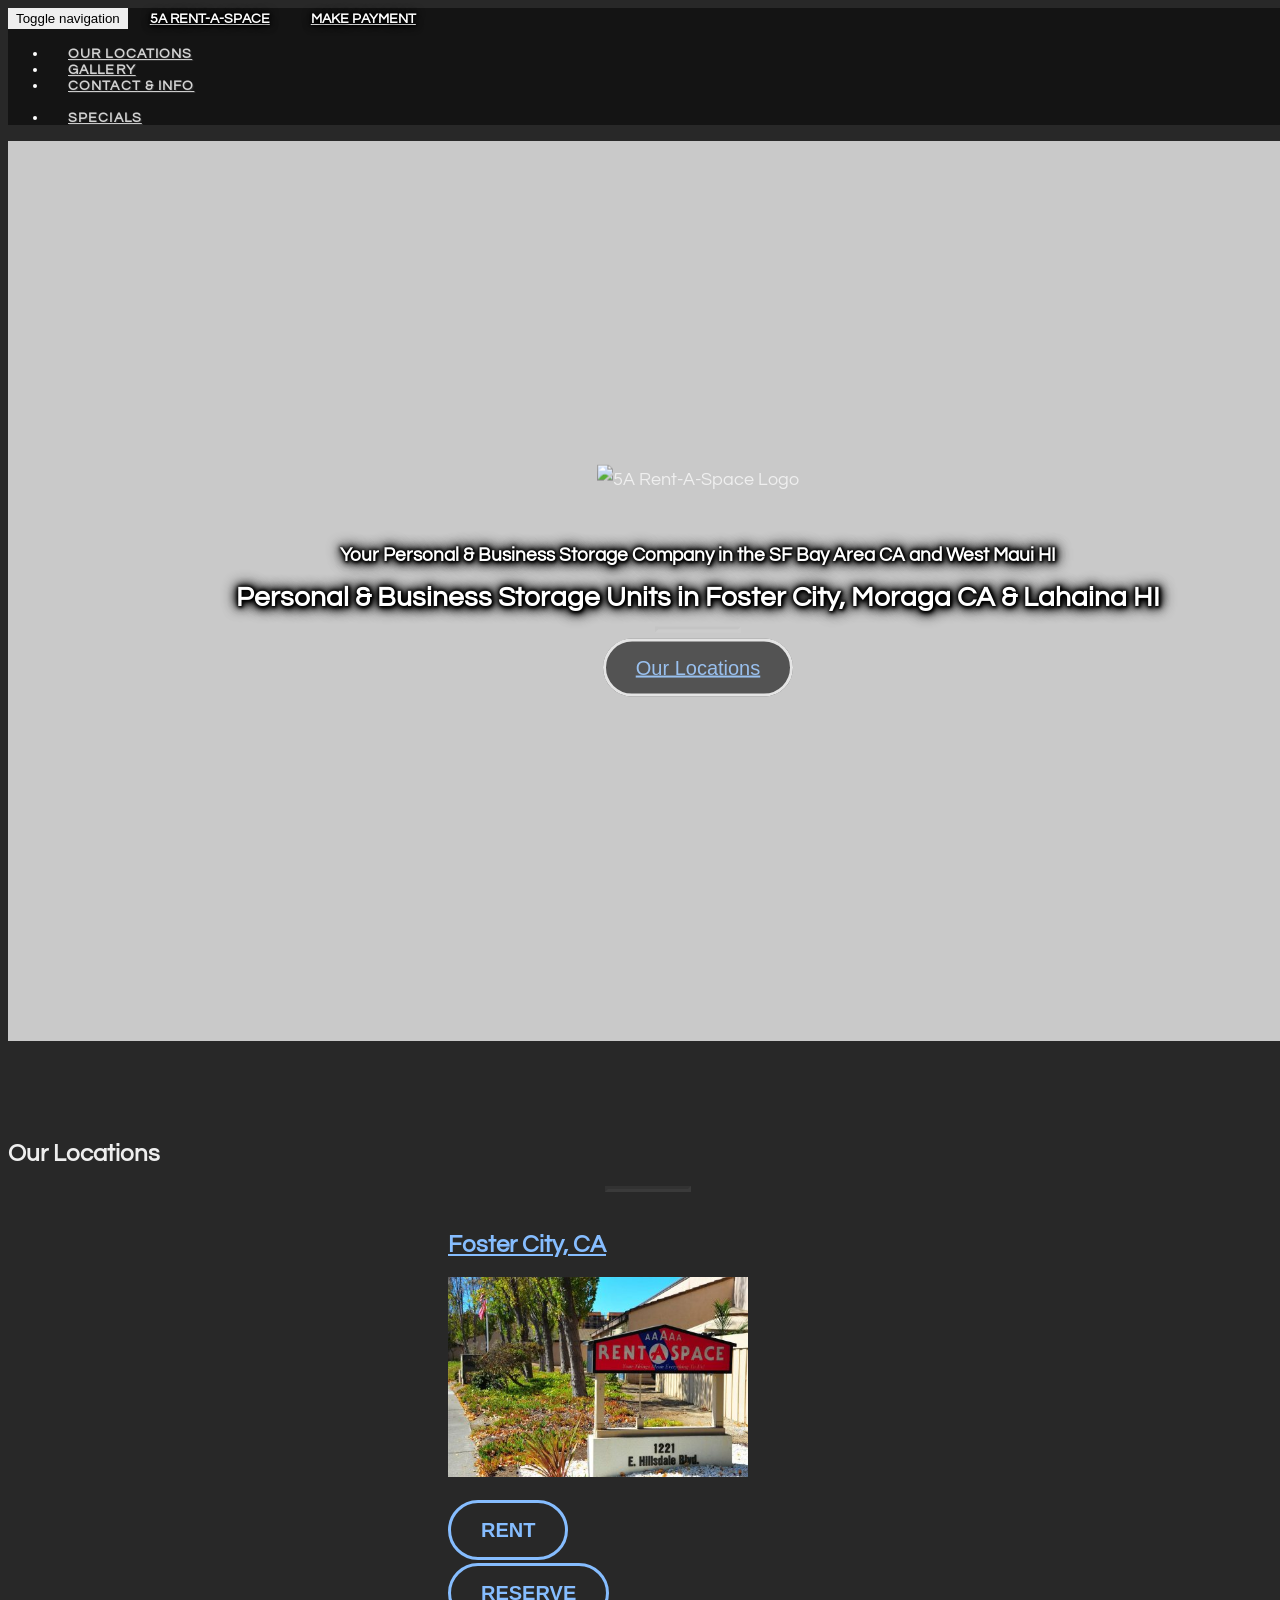
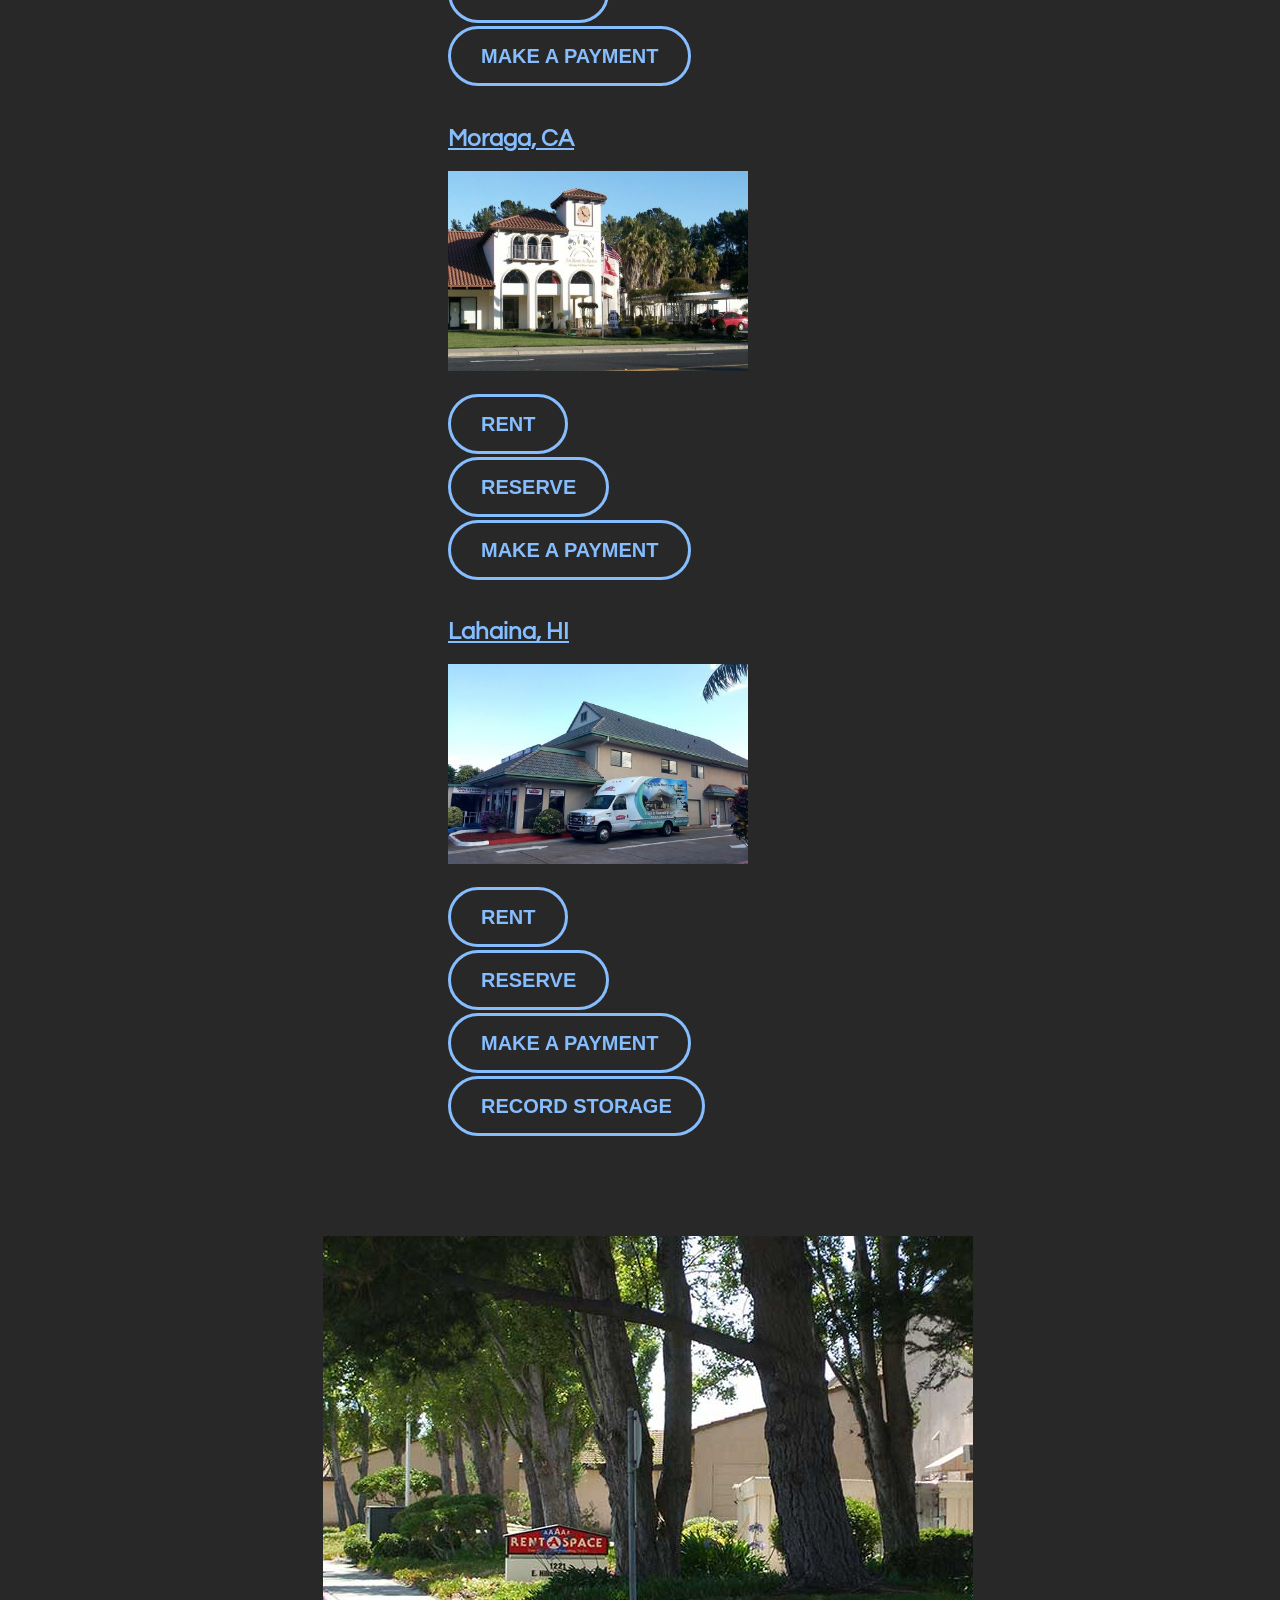
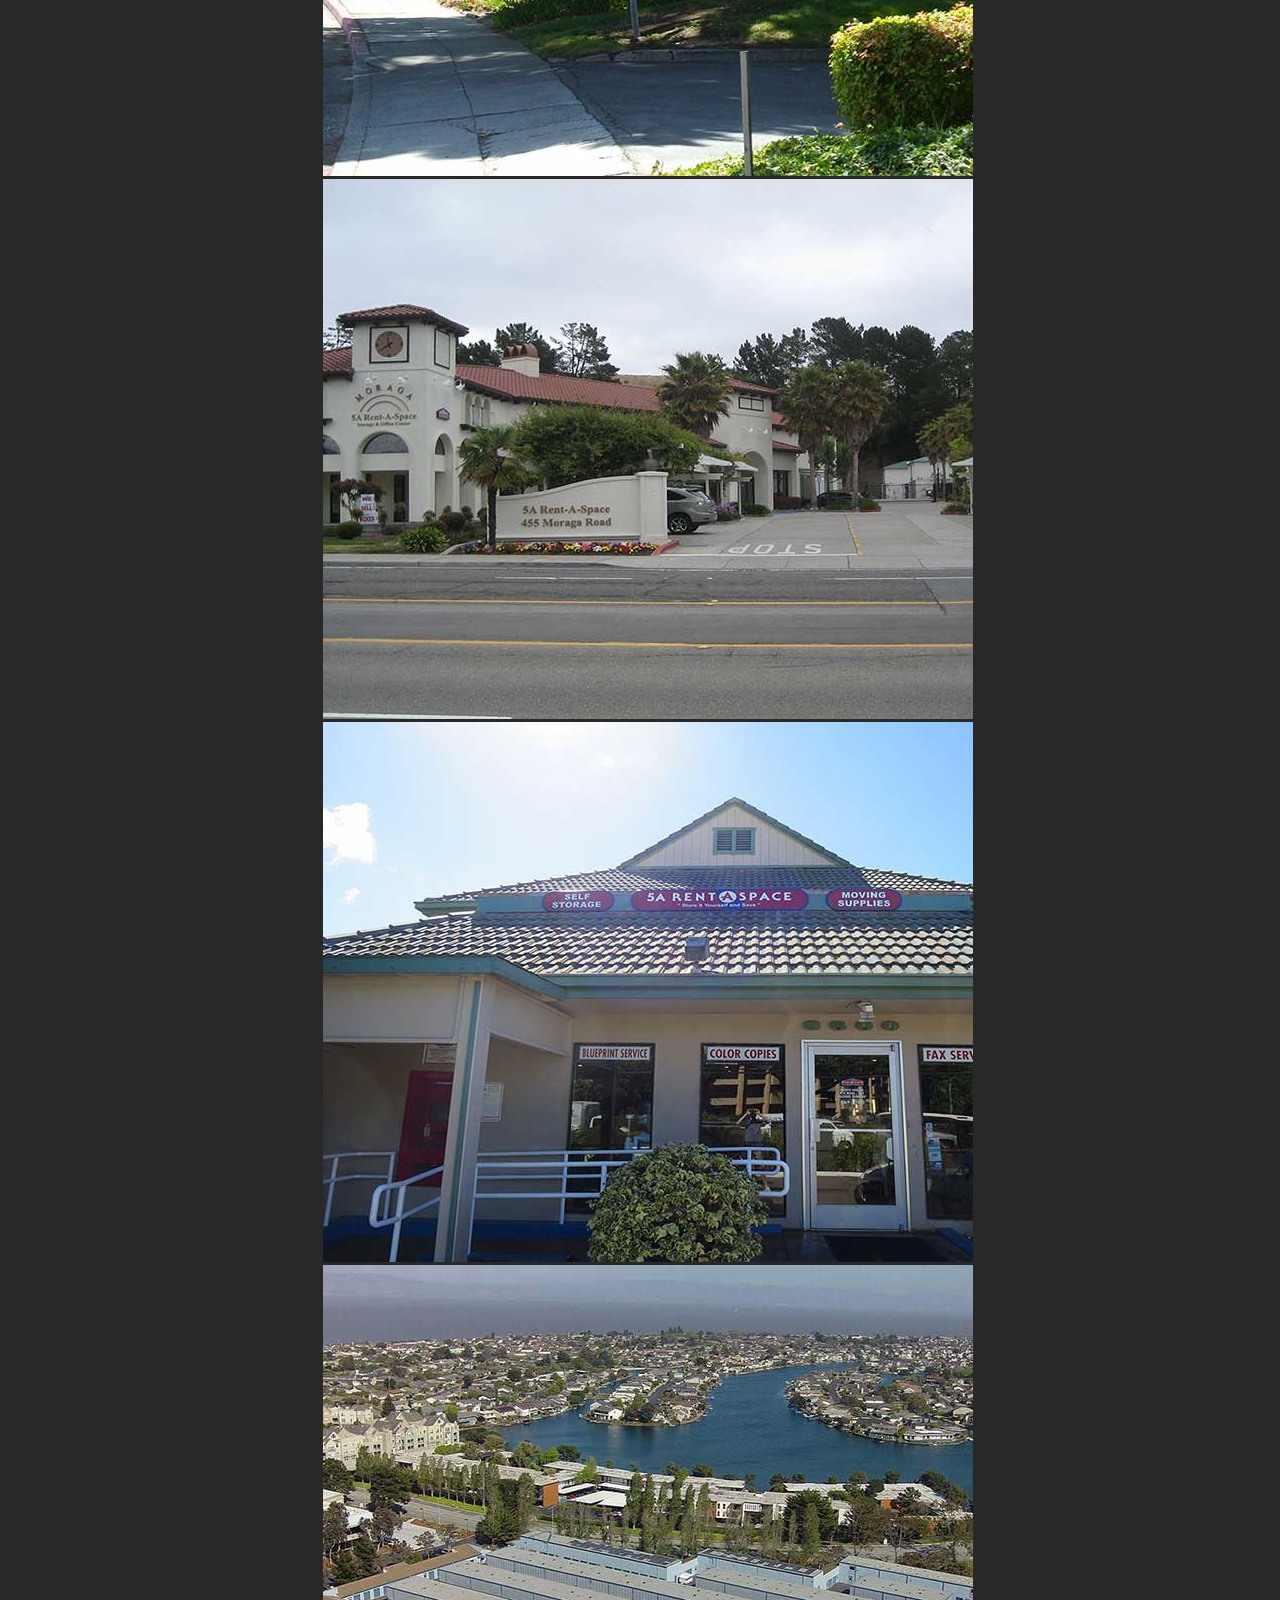
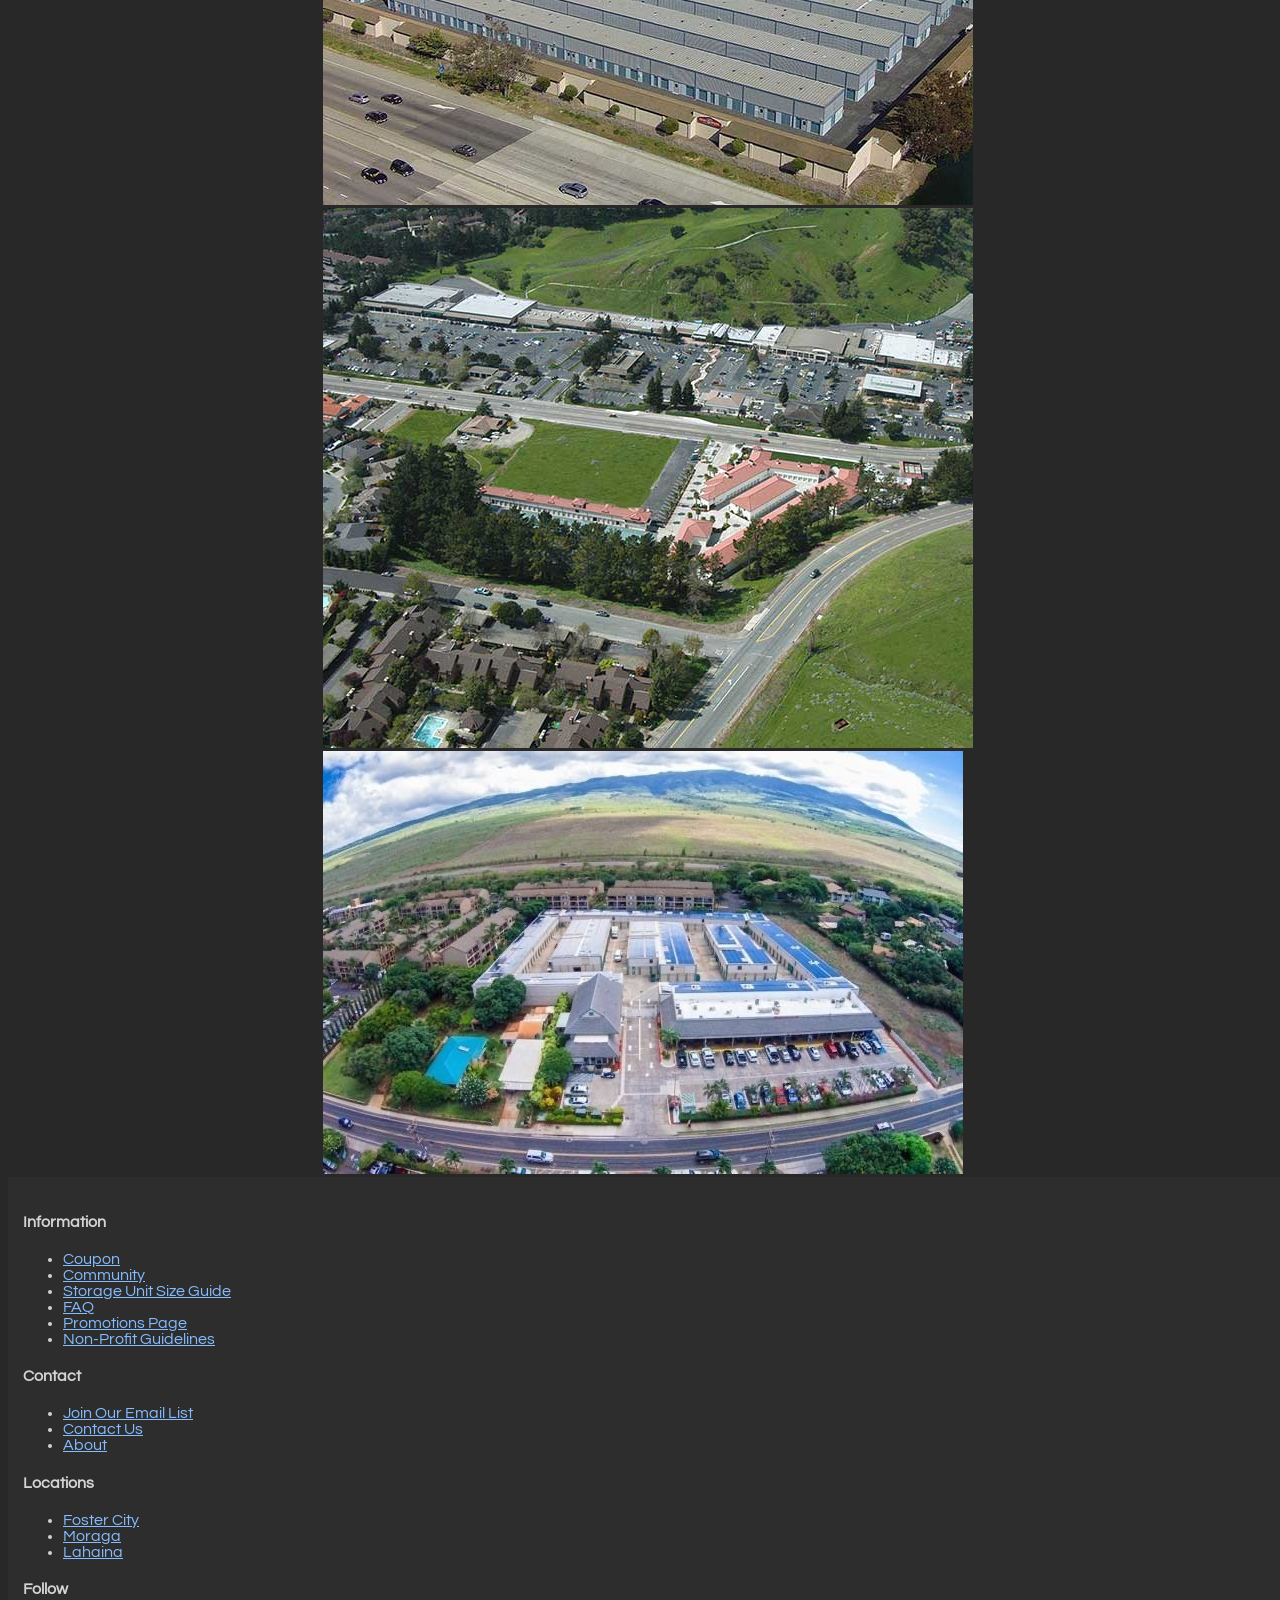
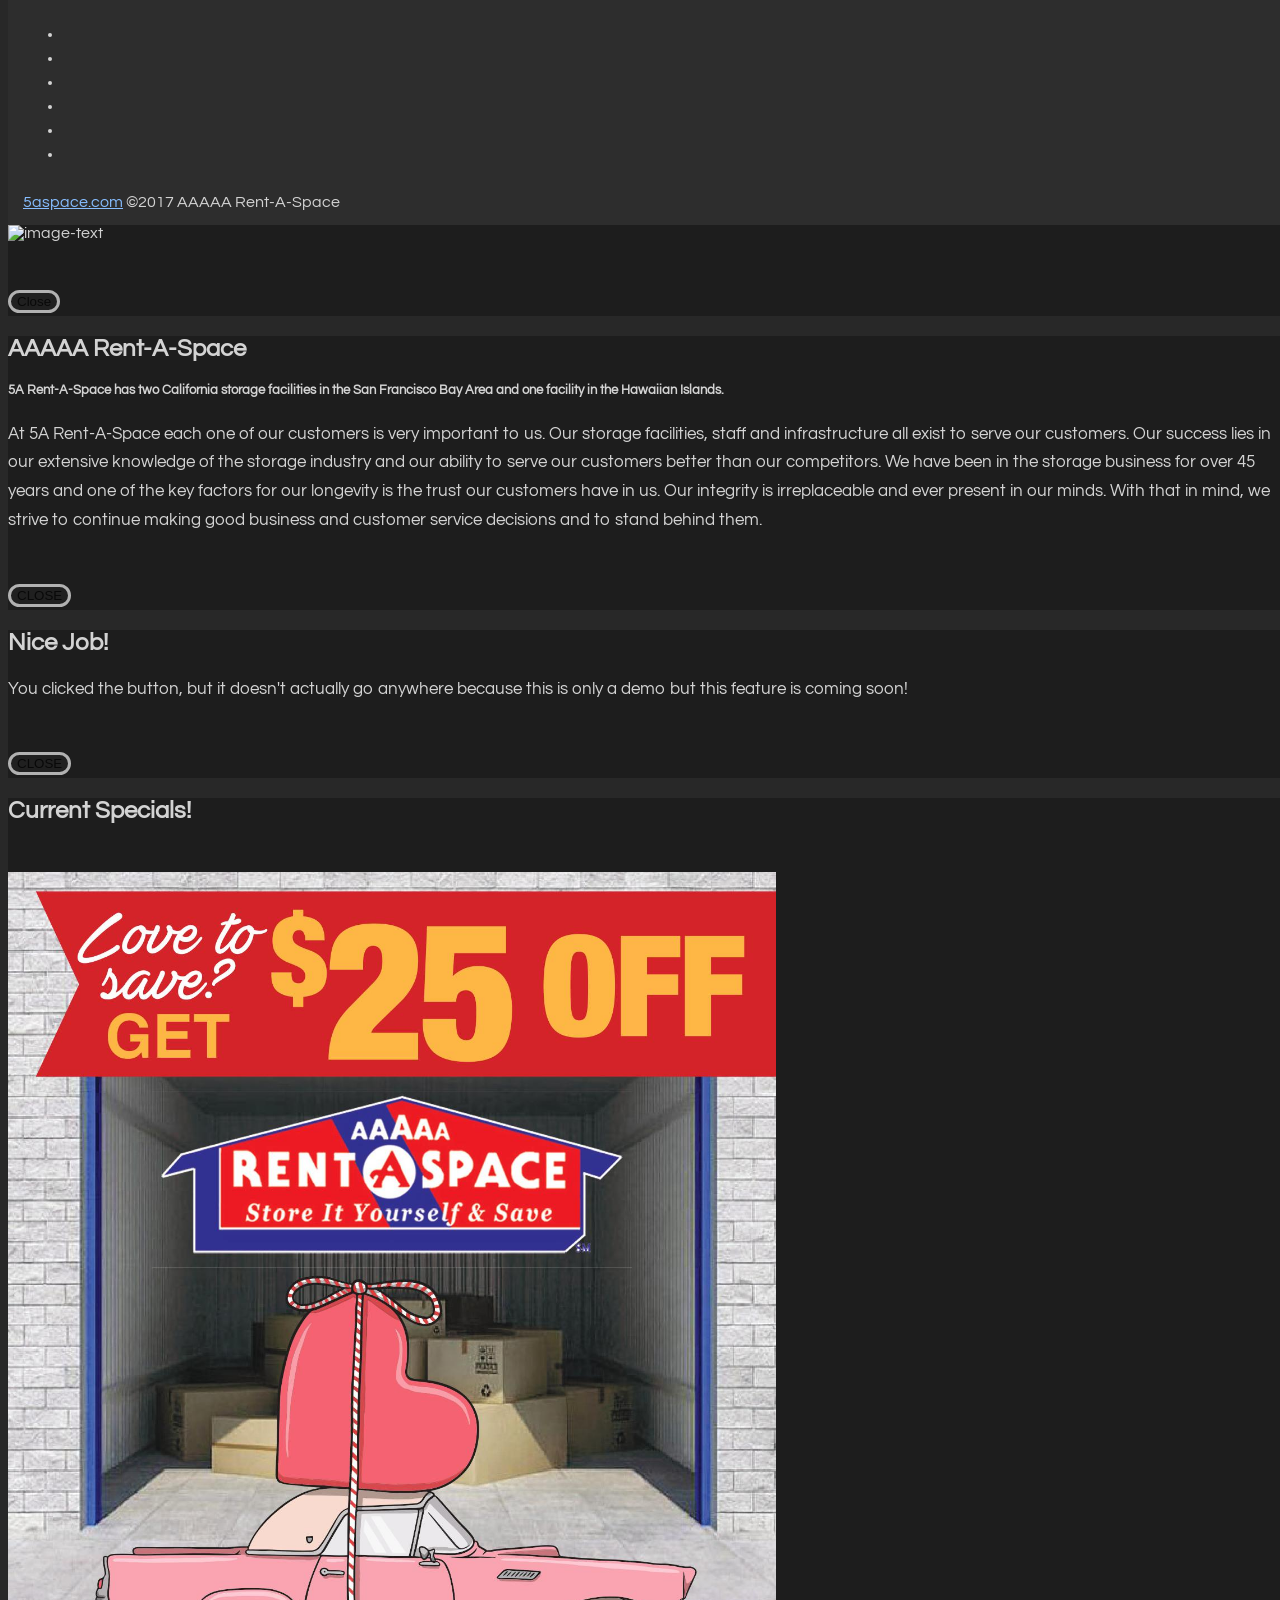
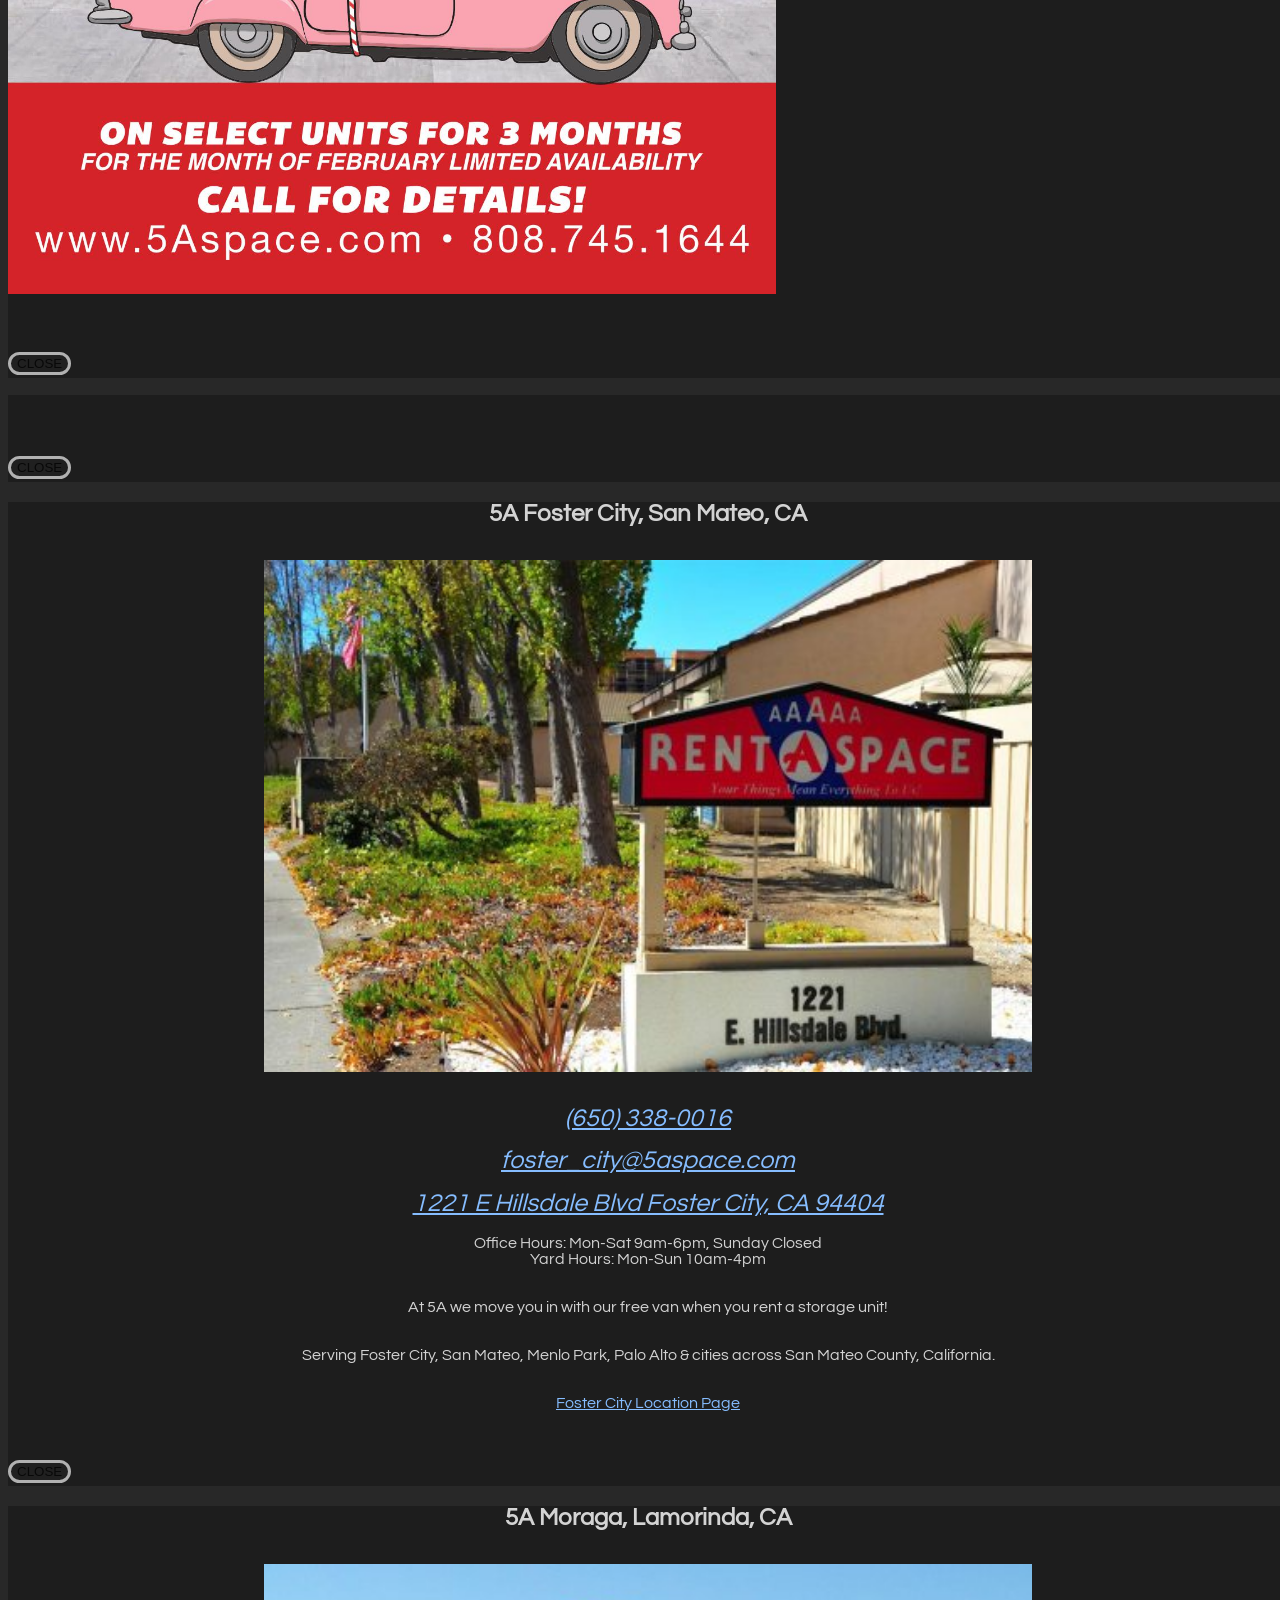
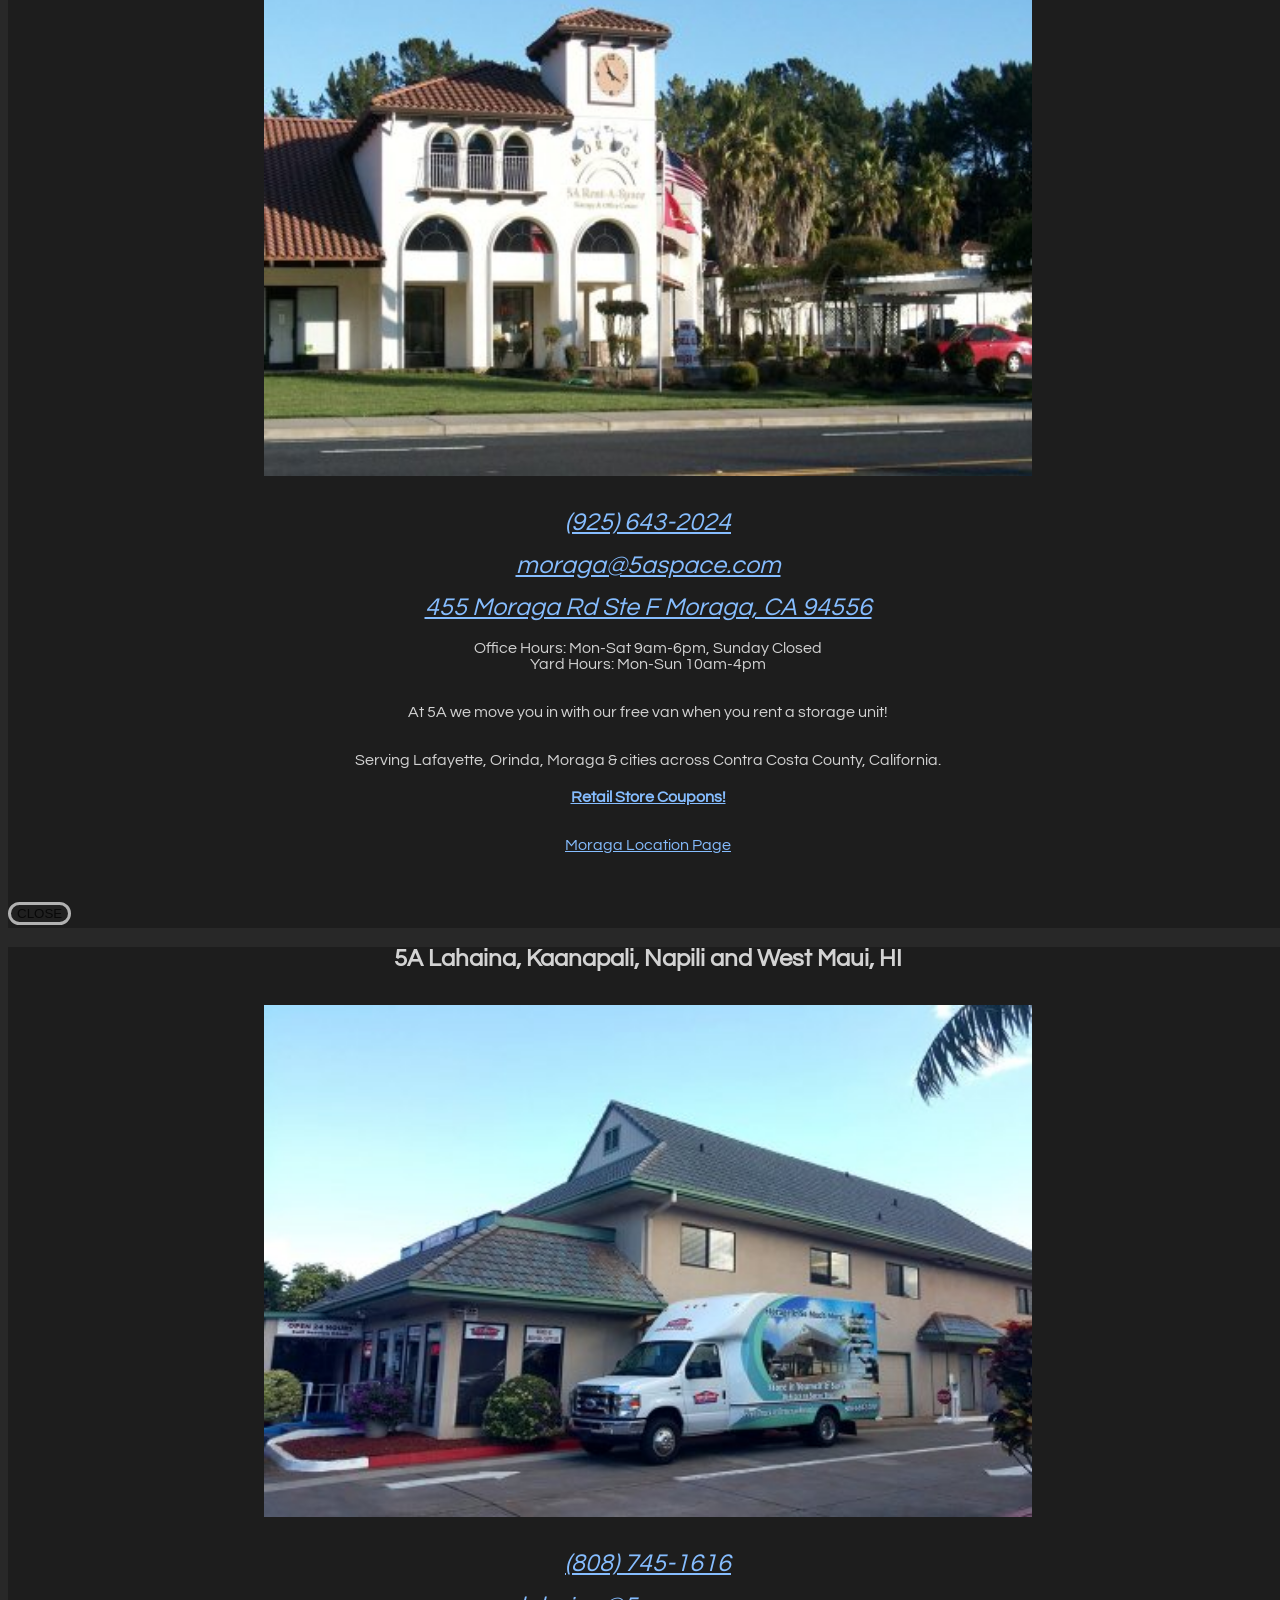
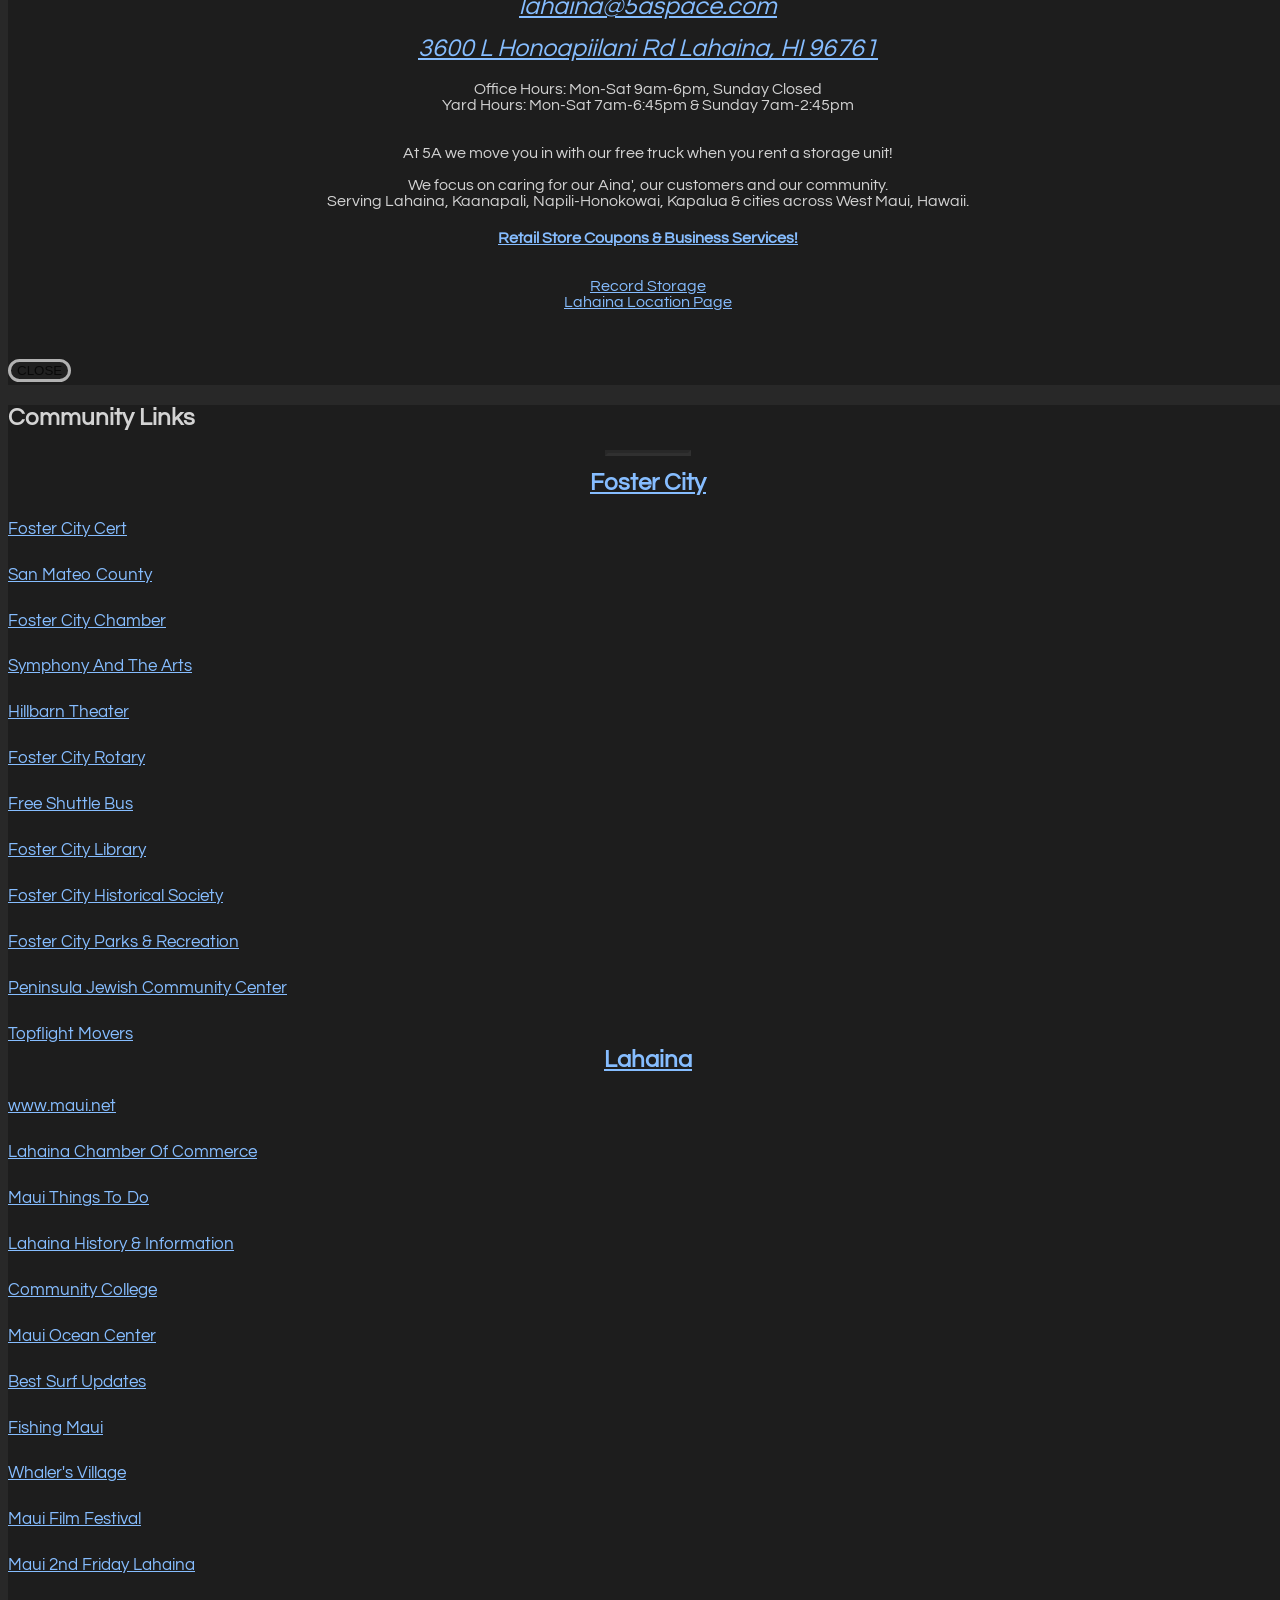
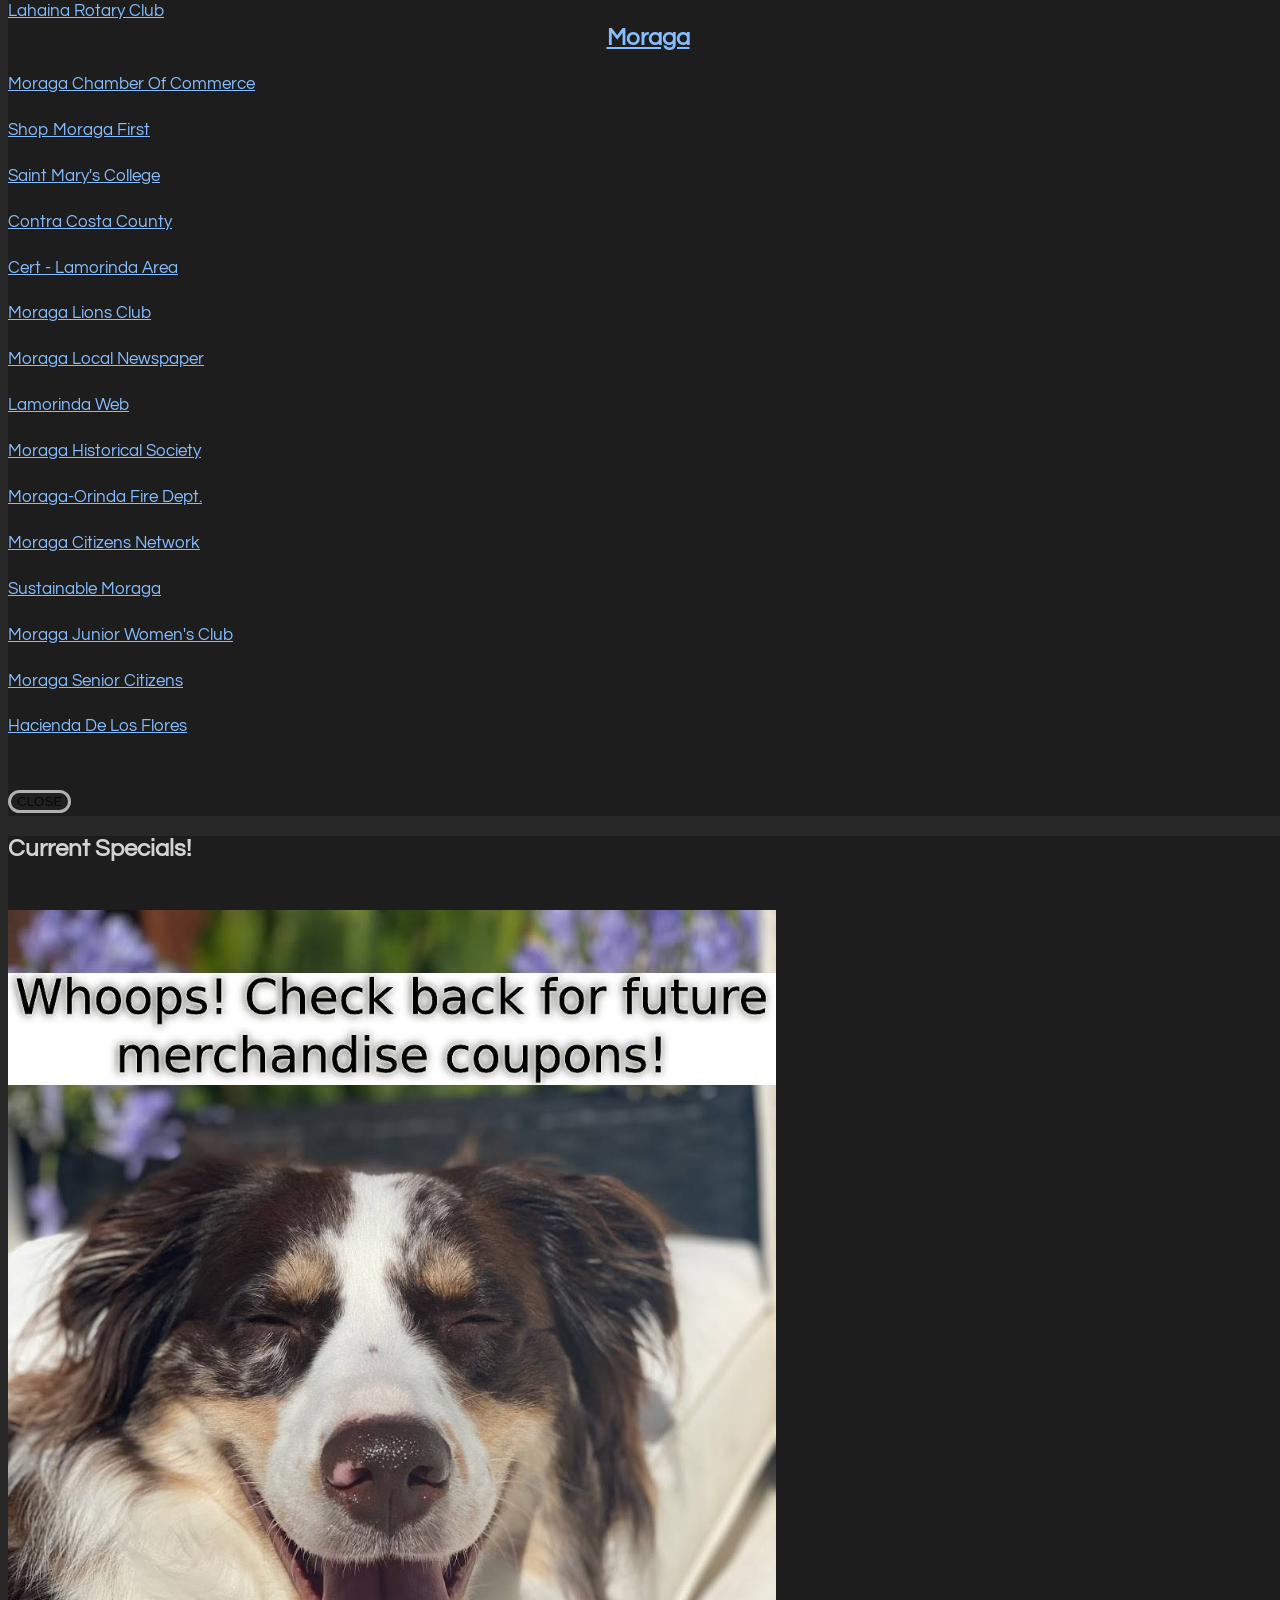
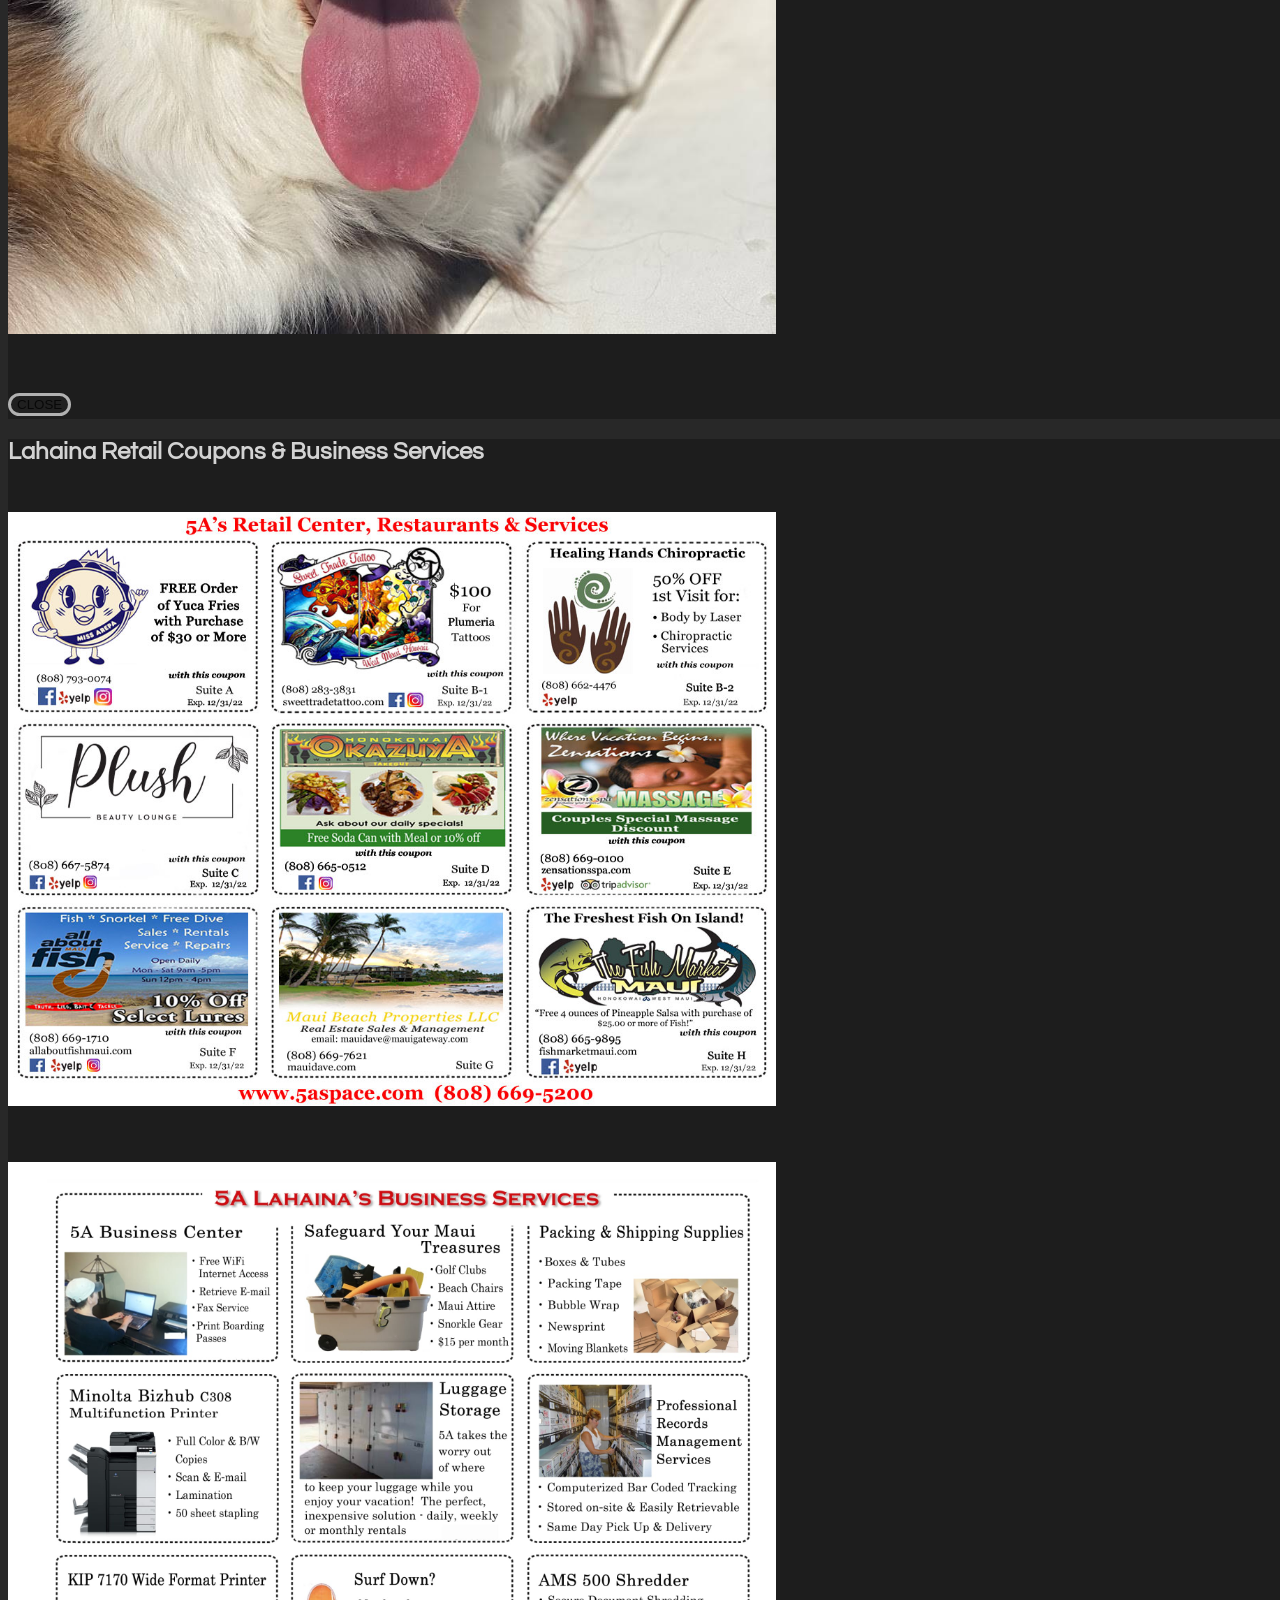
==== commit ac289d06: "yard" ====
--- a/index.html
+++ b/index.html
@@ -522,7 +522,7 @@
         <p style="font-size:16px;line-height:1;margin-bottom:0px;text-align:center !important;">
         Office Hours: Mon-Sat 9am-6pm, Sunday Closed
 		<br>
-        Yard Hours: Mon-Sat 7am-6:45pm, Sunday 7am-2:45pm
+        Yard Hours: Mon-Sun 10am-4pm
         </p>
 		<p style="font-size:16px;line-height:1;margin-bottom:10px;text-align:center !important;"><br/>
         At 5A we move you in with our free van when you rent a storage unit!
@@ -556,7 +556,7 @@
         <p style="font-size:16px;line-height:1;margin-bottom:0px;text-align:center !important;">
         Office Hours: Mon-Sat 9am-6pm, Sunday Closed
 		<br>
-        Yard Hours: Mon-Sat 7am-6pm, Sunday Closed
+        Yard Hours: Mon-Sun 10am-4pm
         </p>
 		<p style="font-size:16px;line-height:1;margin-bottom:10px;text-align:center !important;"><br/>
         At 5A we move you in with our free van when you rent a storage unit!
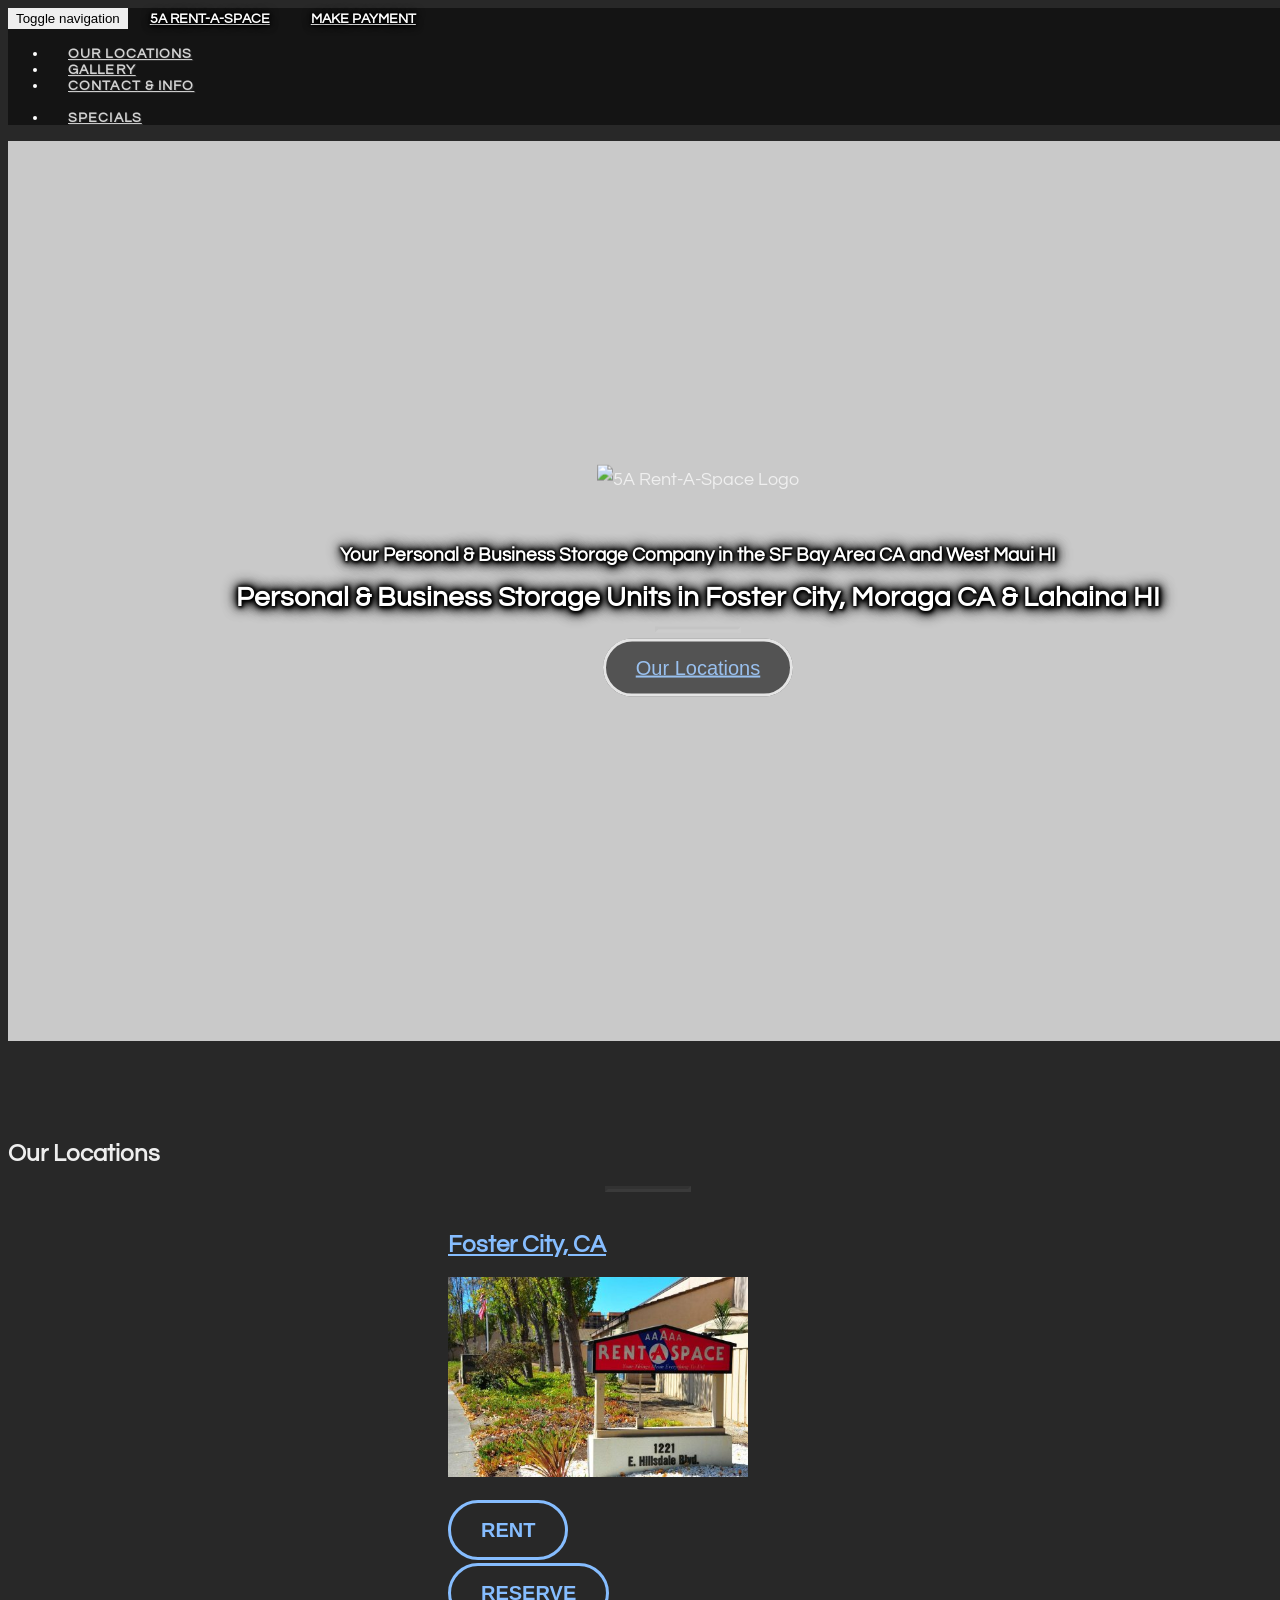
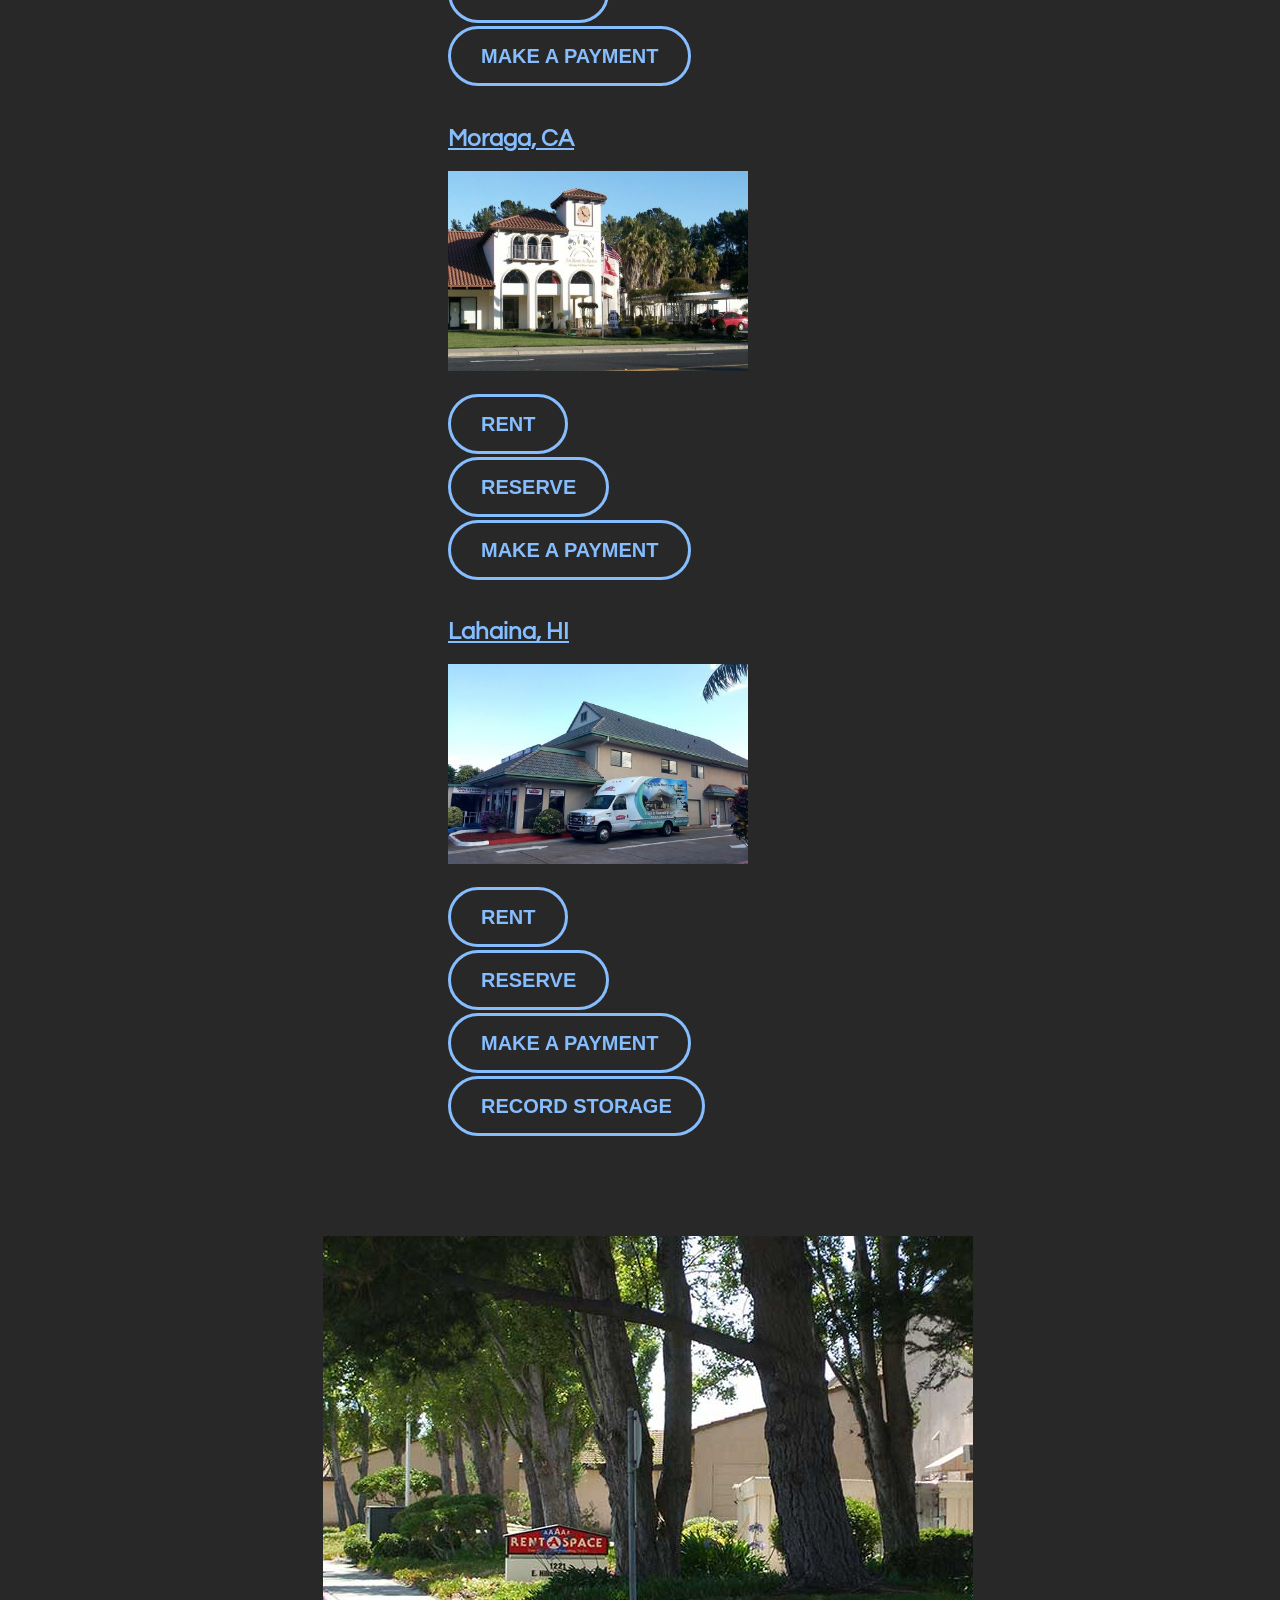
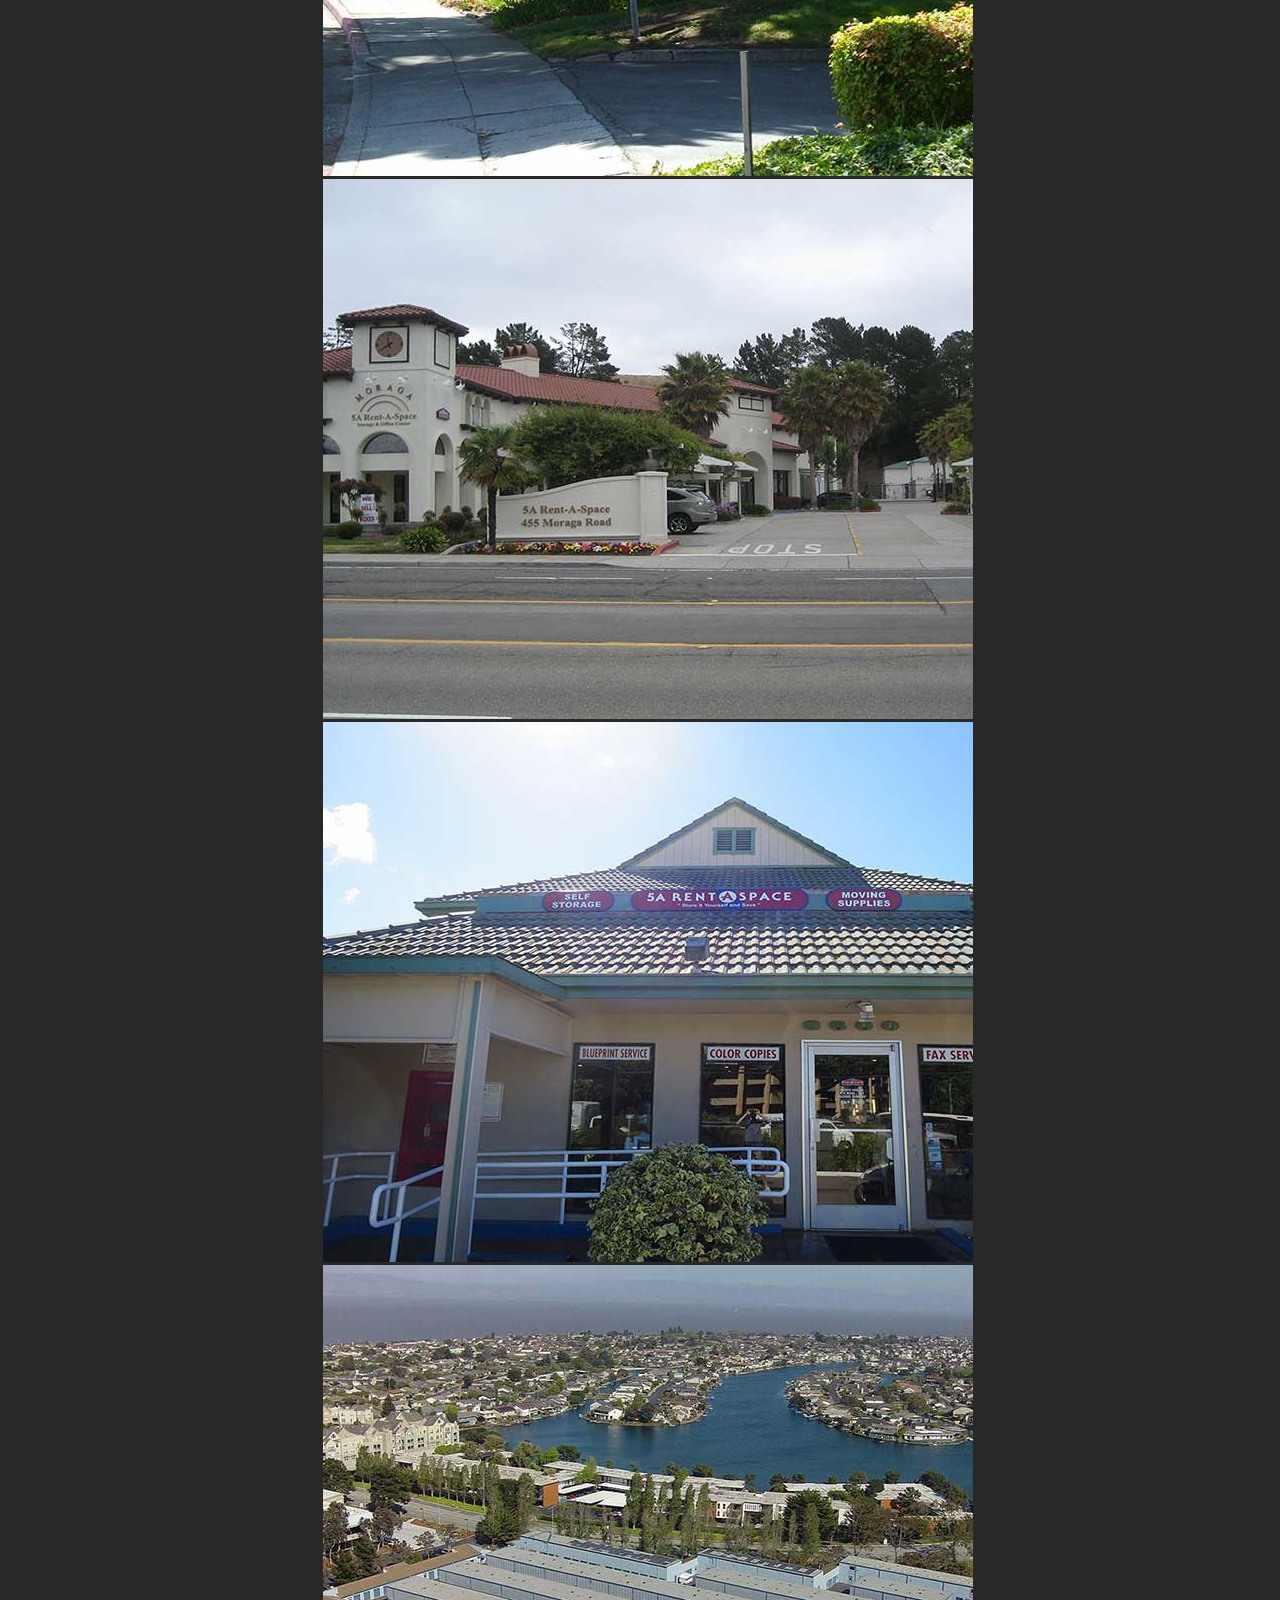
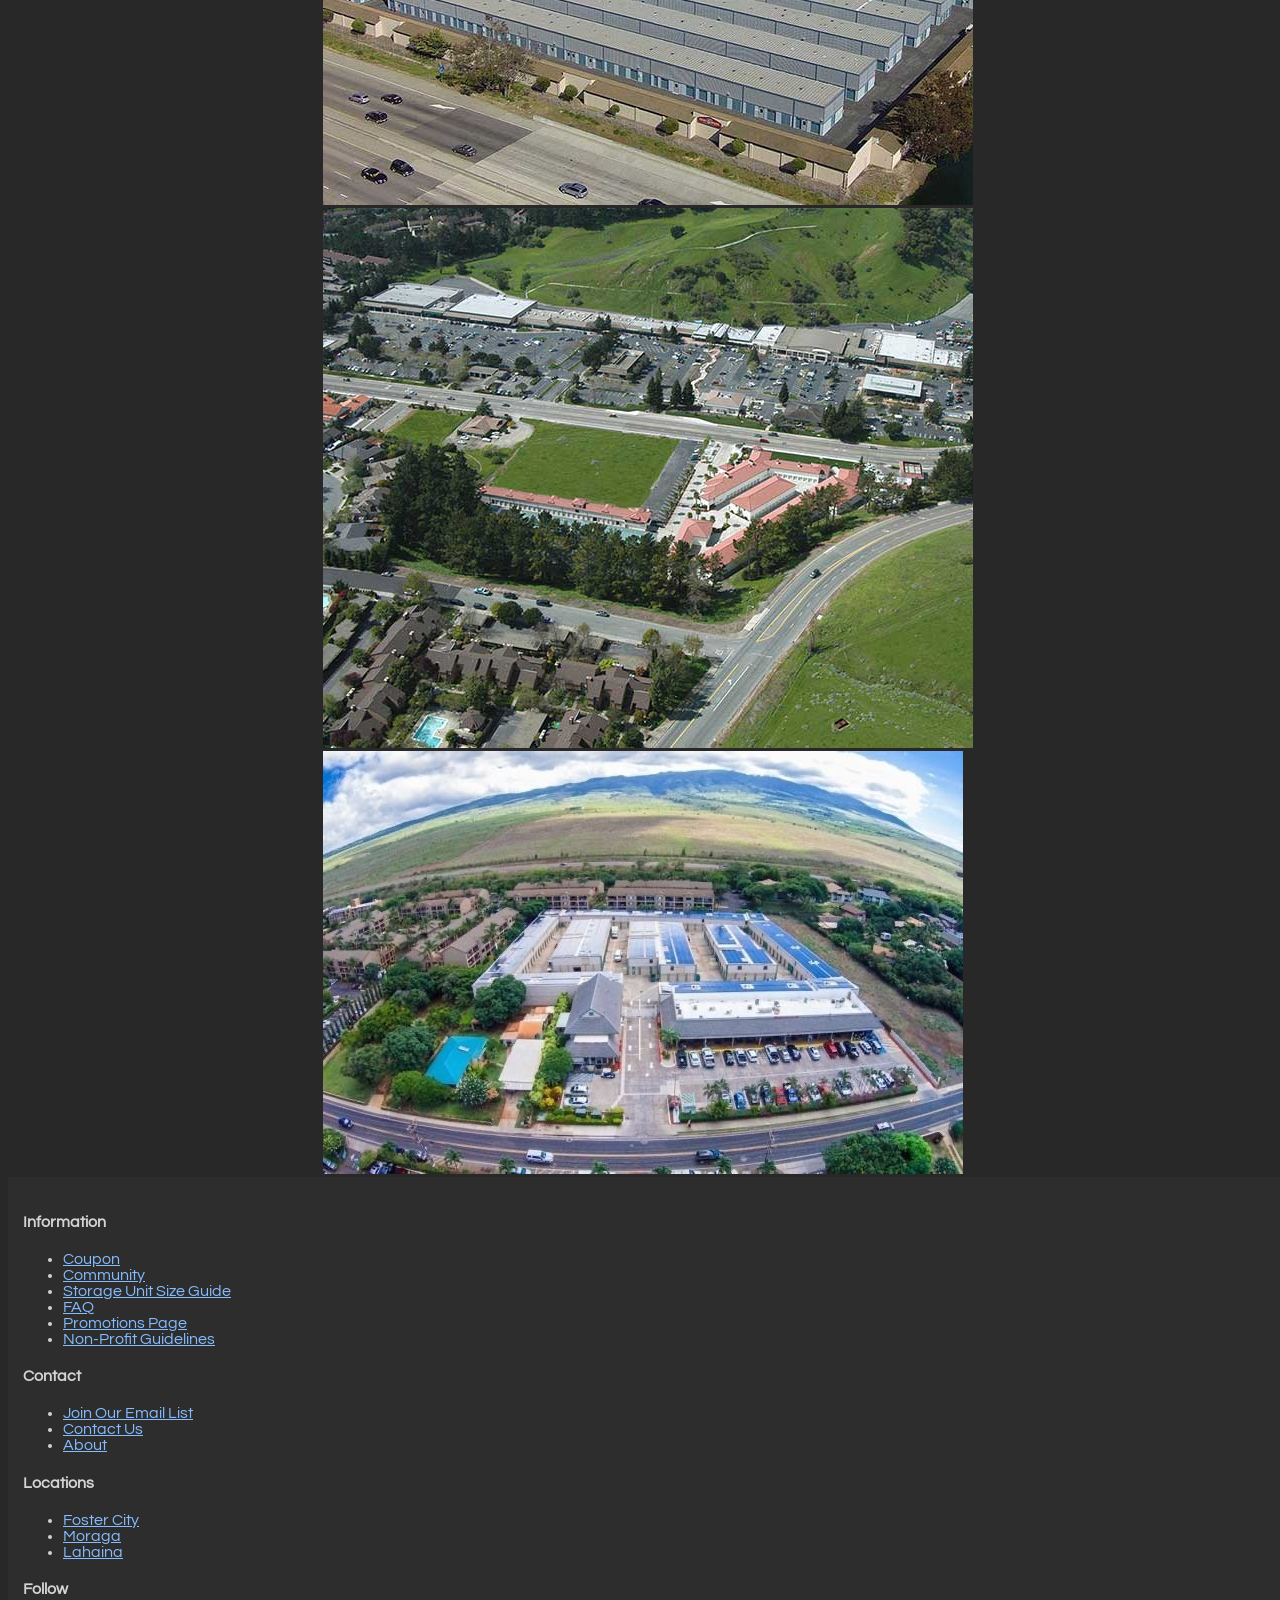
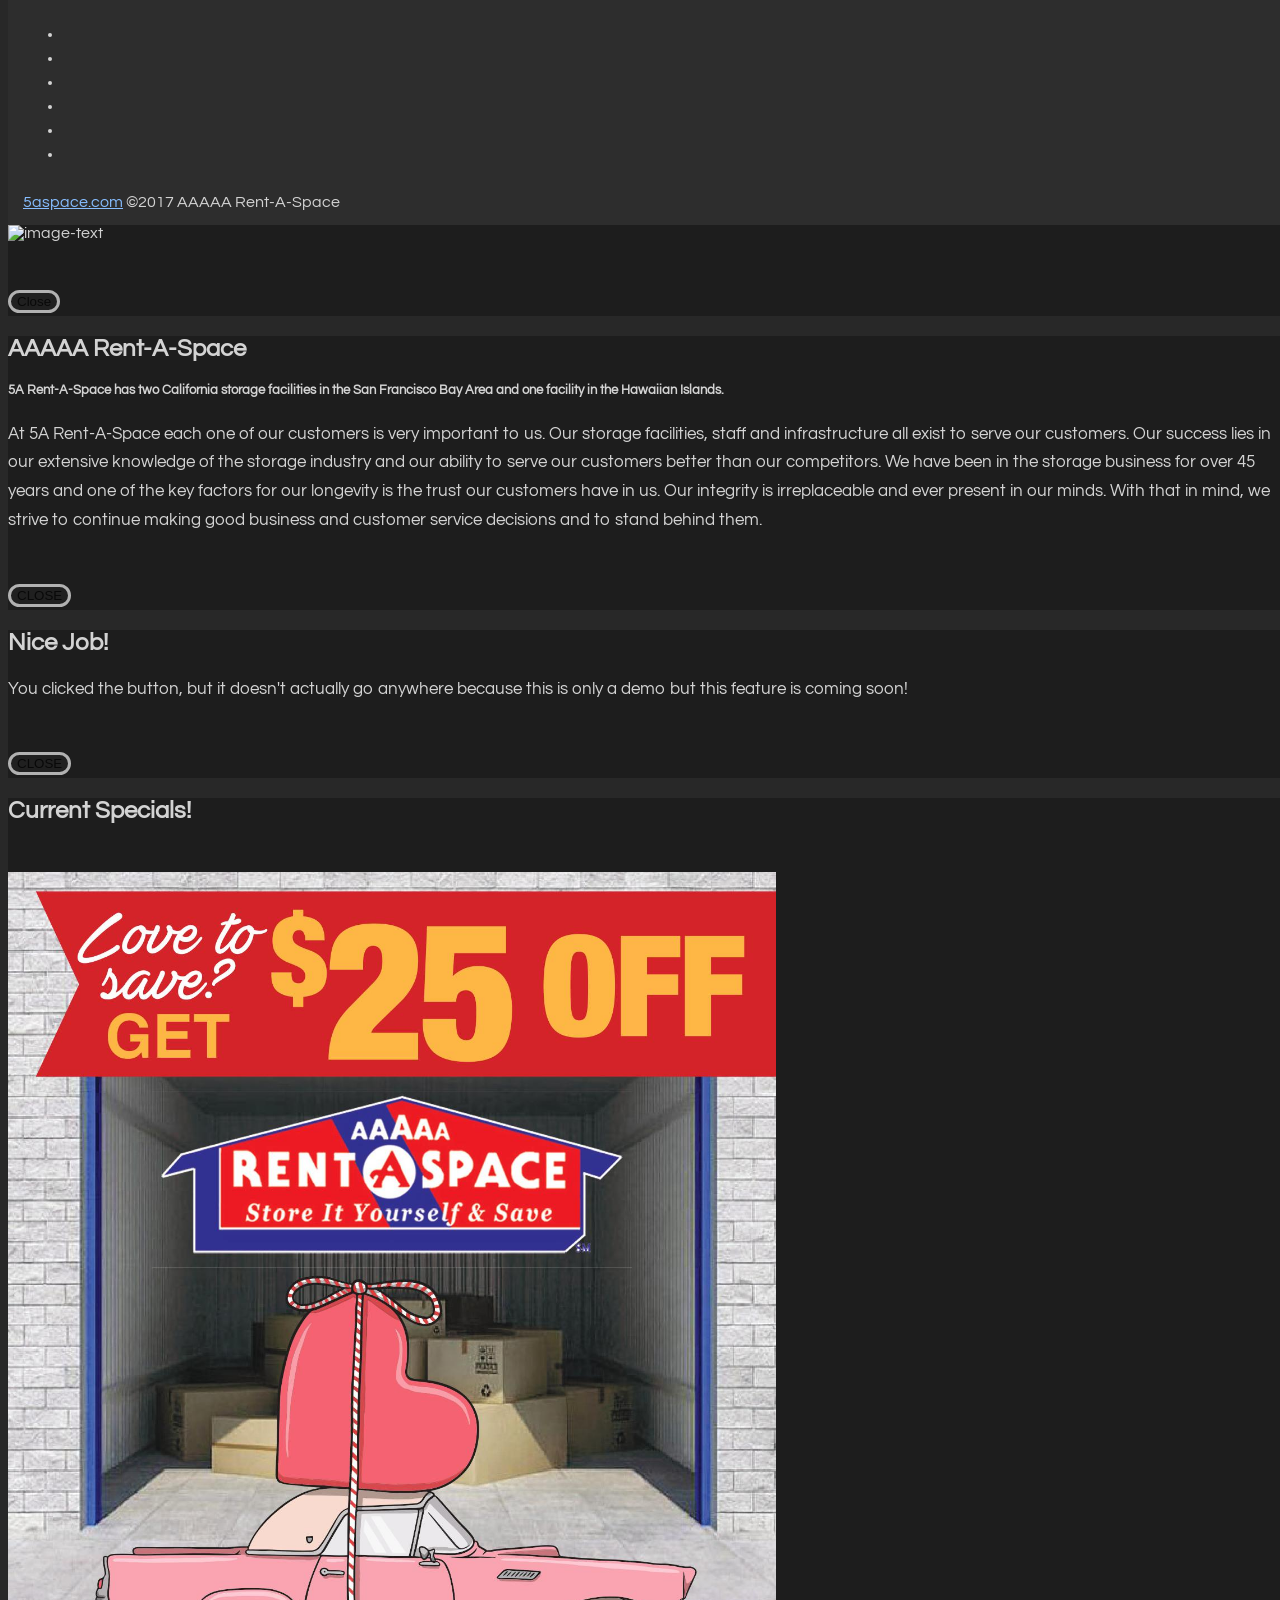
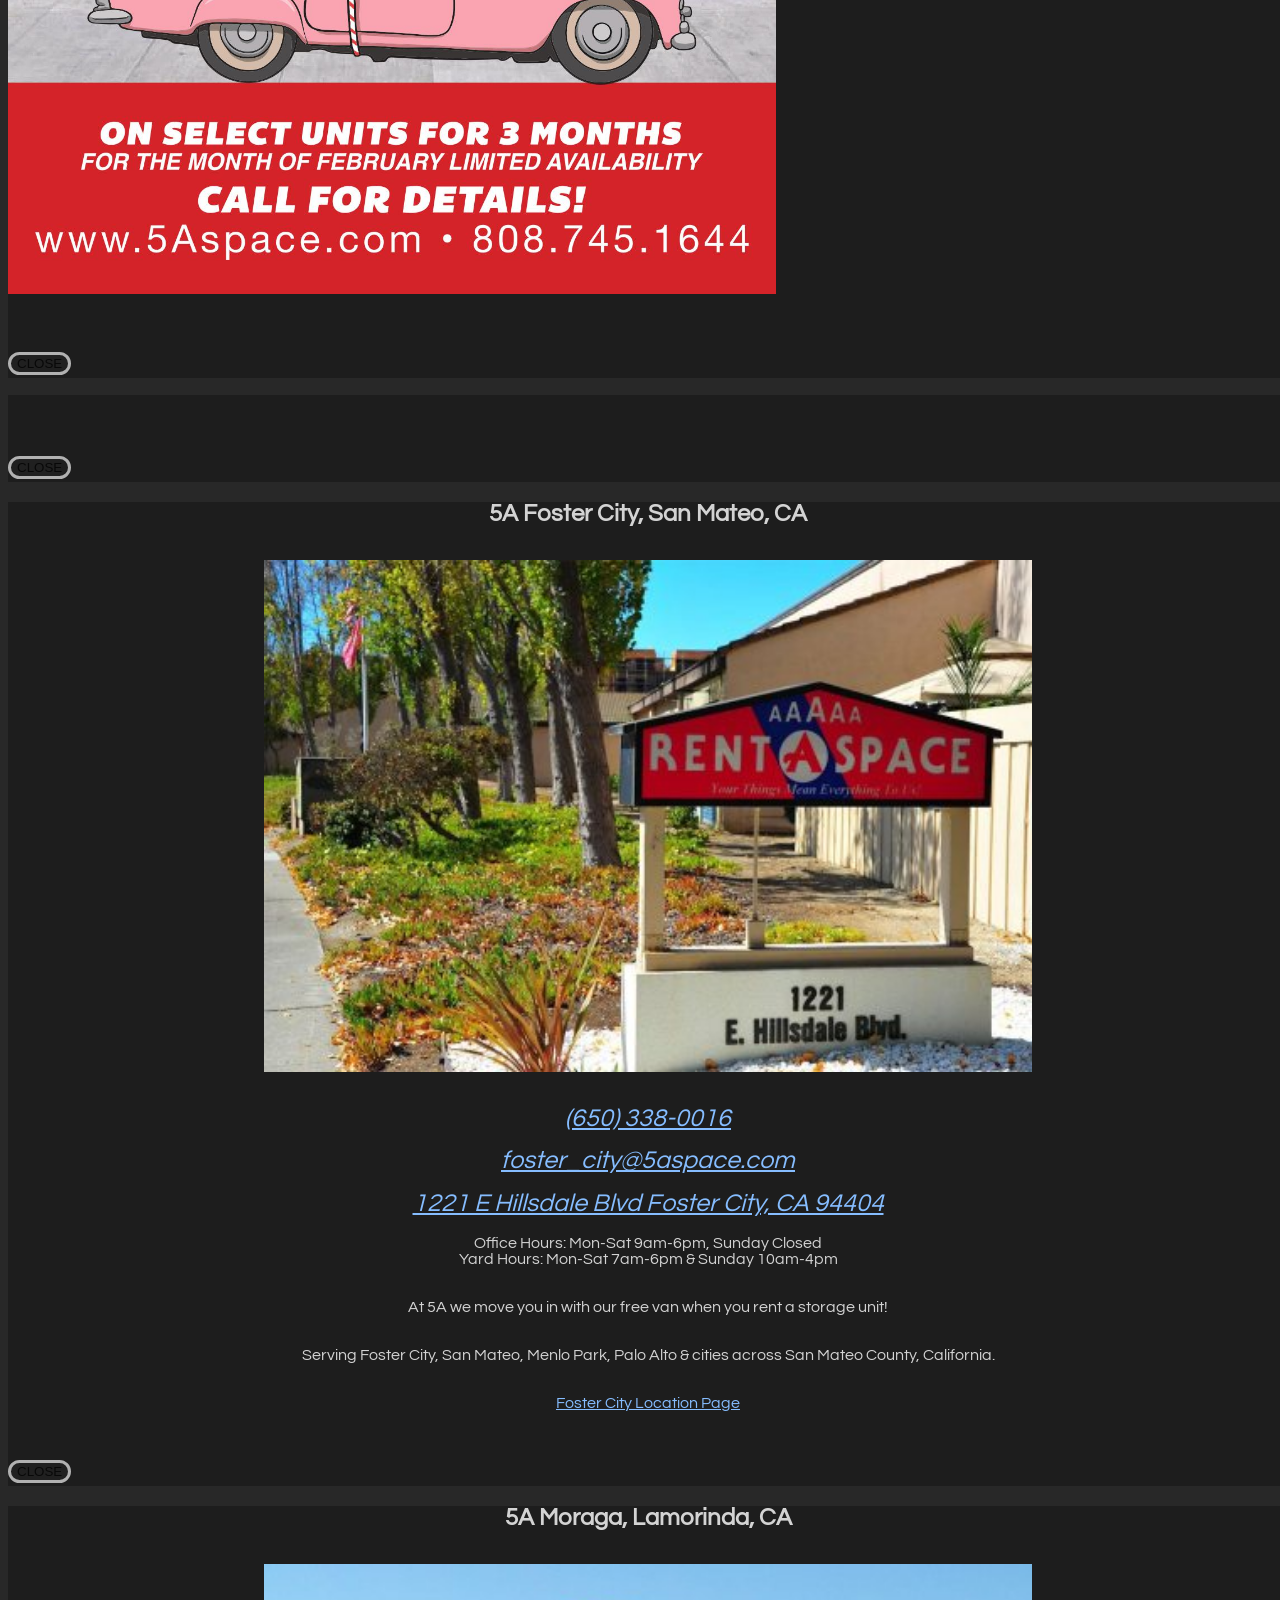
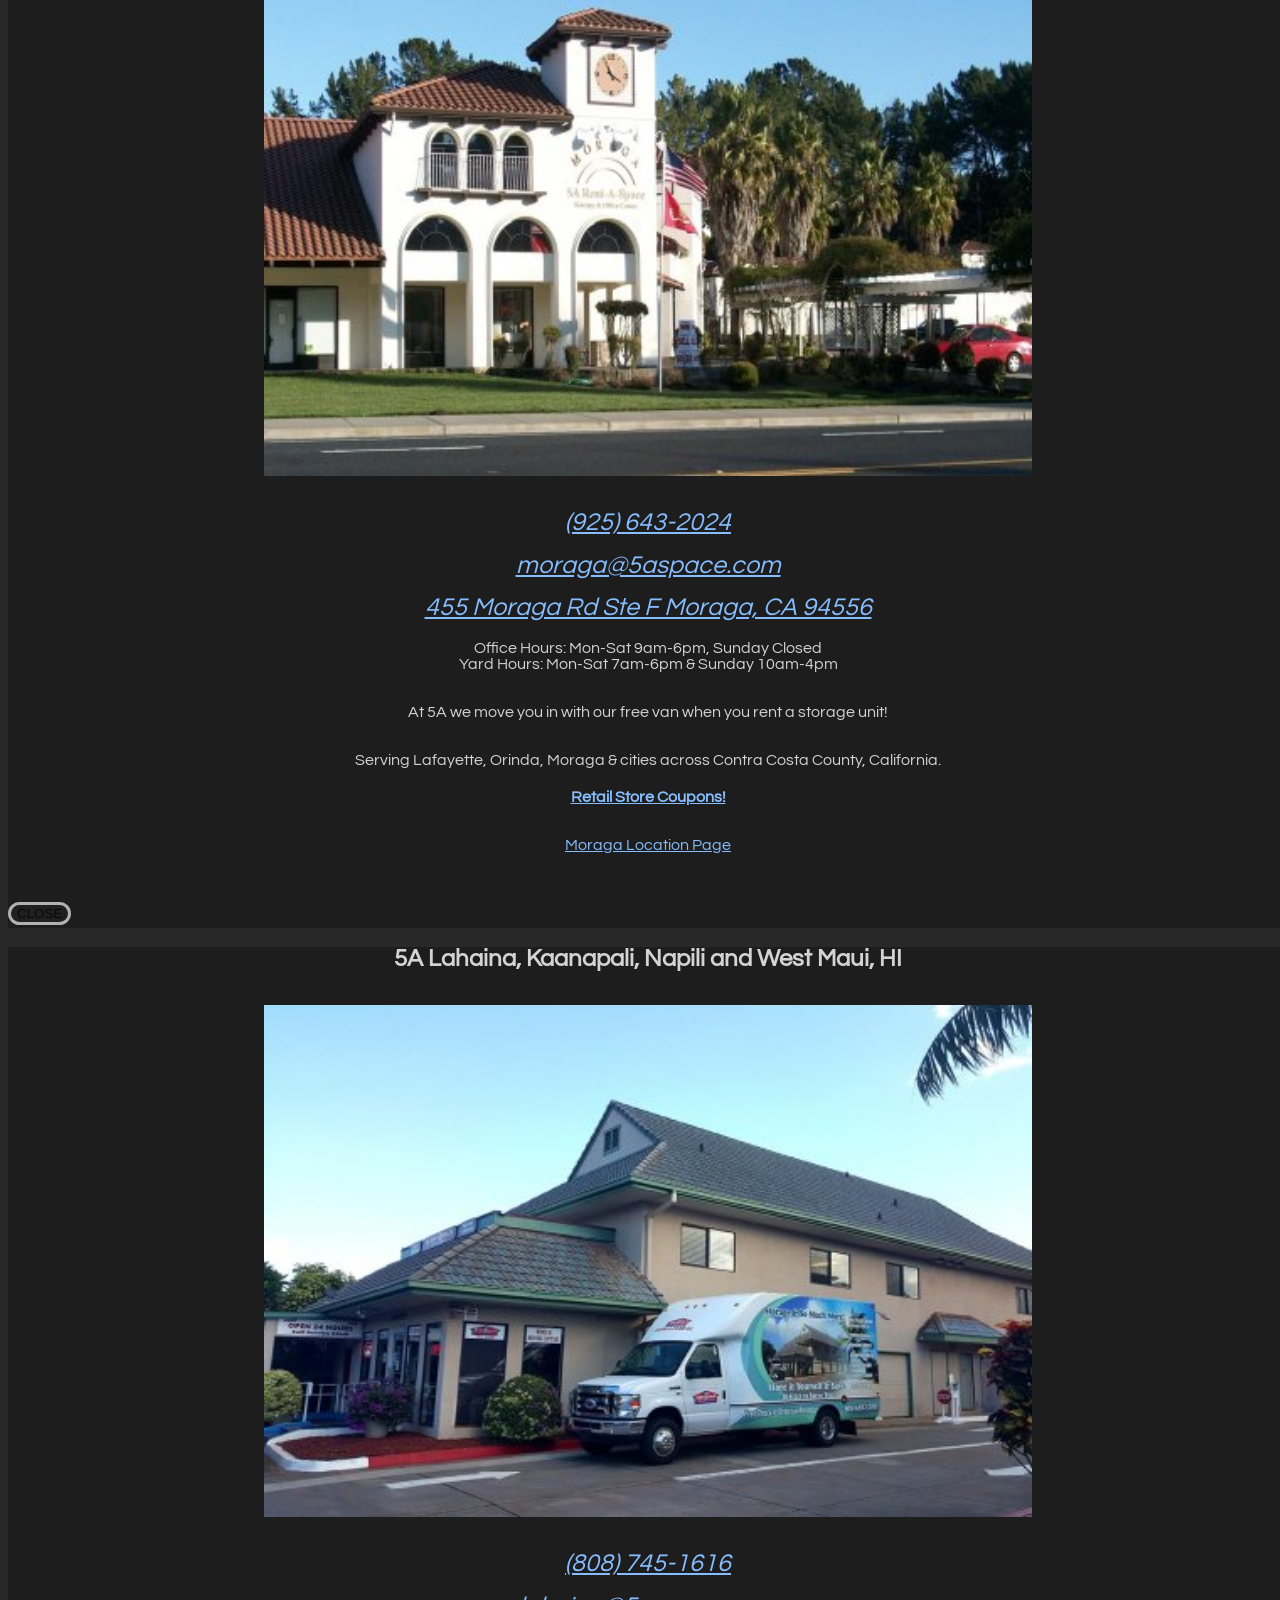
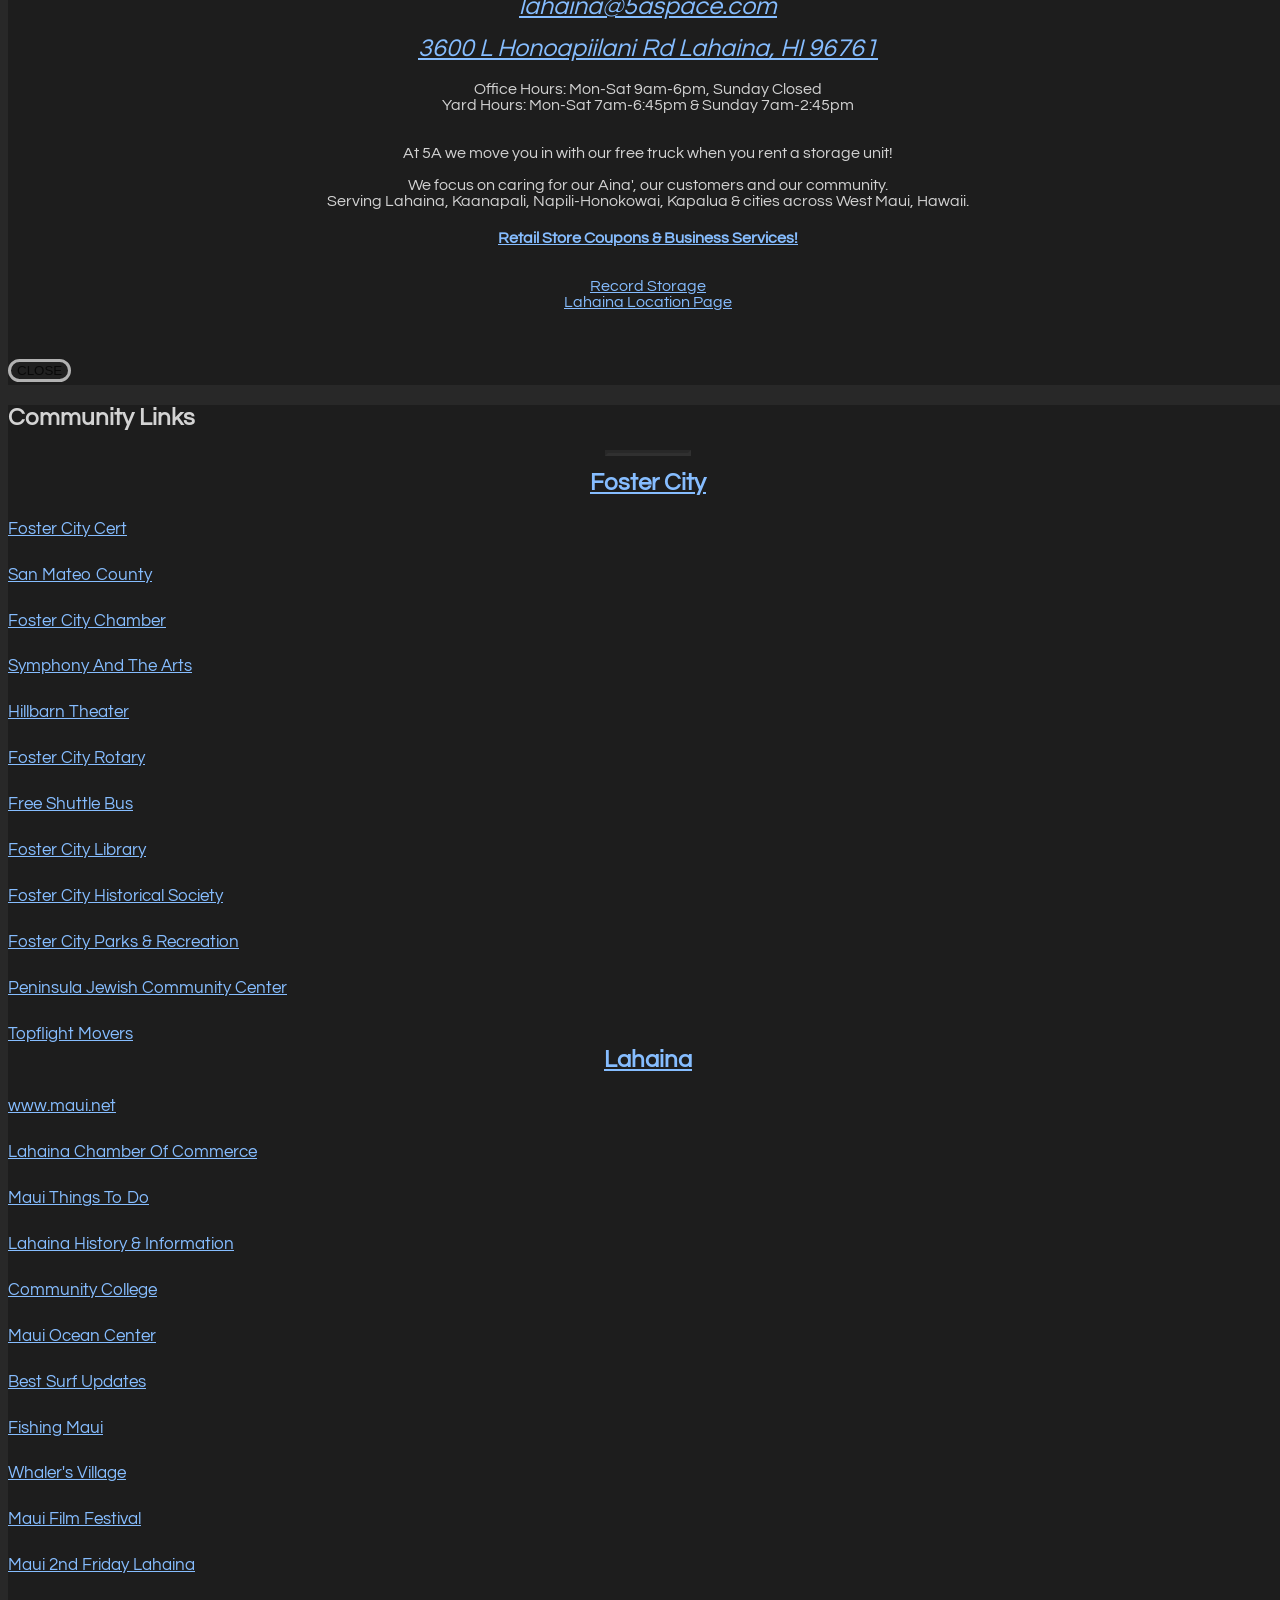
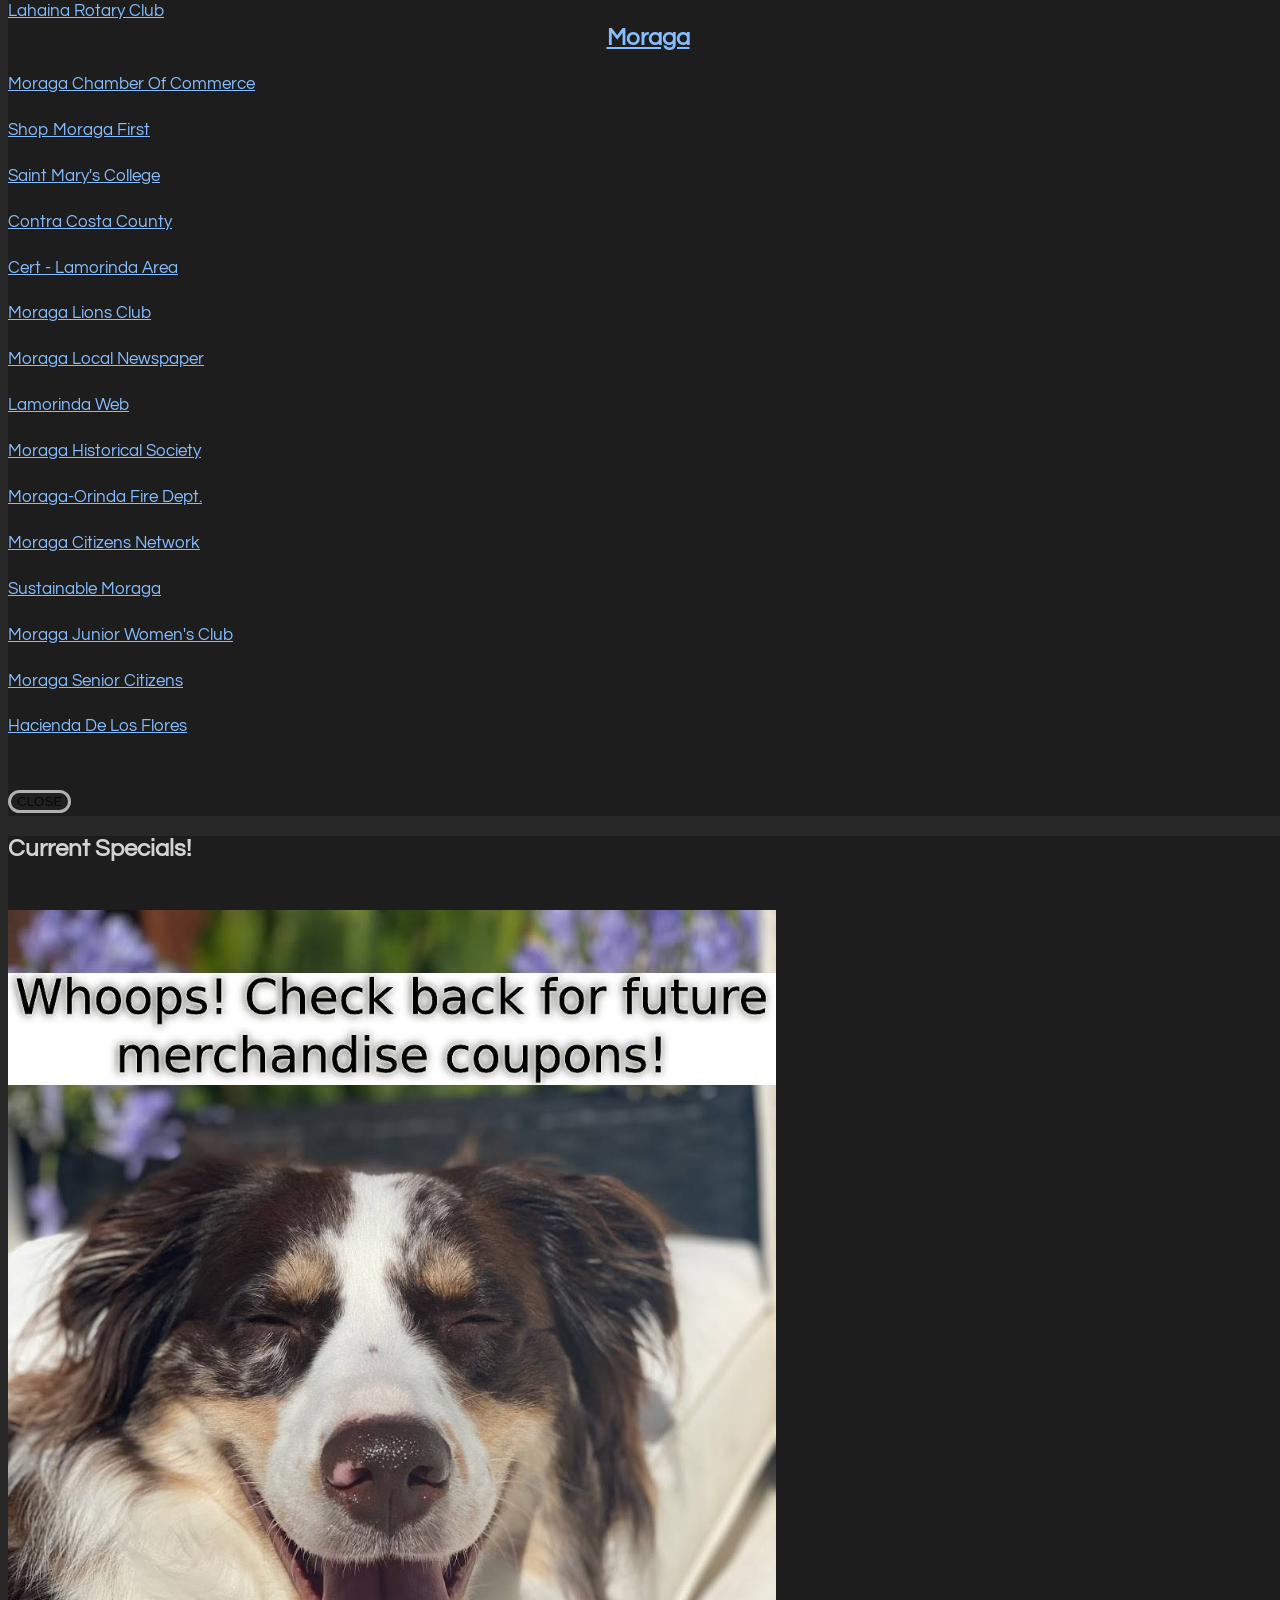
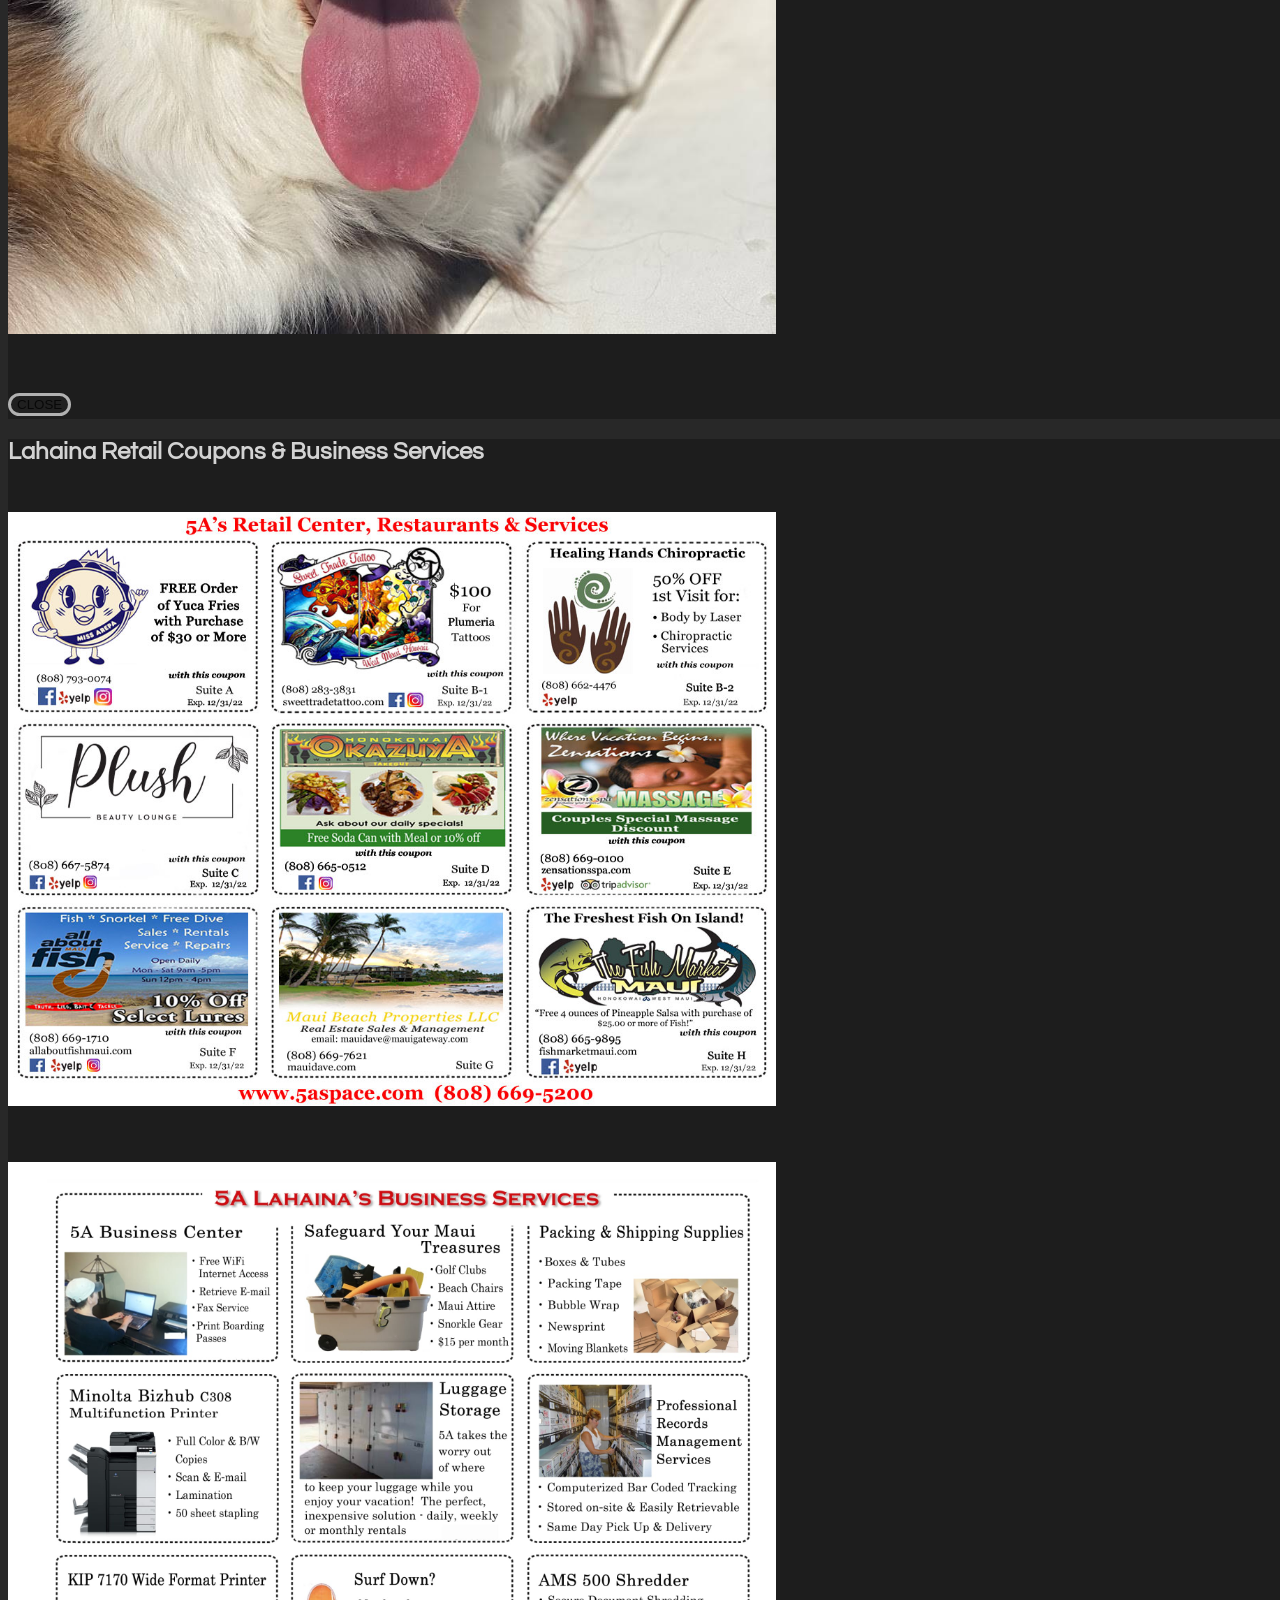
==== commit f614aaaa: "yard hours" ====
--- a/index.html
+++ b/index.html
@@ -184,7 +184,7 @@
         <p>
         Office Hours: Mon-Sat 9am-6pm &amp; Sunday Closed
 		<br>
-        Yard Hours: Mon-Sun 10am-4pm
+        Yard Hours: Mon-Sat 7am-6pm &amp; Sunday 10am-4pm
         </p>
         <p>
         <br/>
@@ -224,7 +224,7 @@
         <p>
         Office Hours: Mon-Sat 9am-6pm &amp; Sunday Closed
 		<br>
-        Yard Hours: Mon-Sun 10am-4pm
+        Yard Hours: Mon-Sat 7am-6pm &amp; Sunday 10am-4pm
         </p>
         <p>
         		    <br/>
@@ -522,7 +522,7 @@
         <p style="font-size:16px;line-height:1;margin-bottom:0px;text-align:center !important;">
         Office Hours: Mon-Sat 9am-6pm, Sunday Closed
 		<br>
-        Yard Hours: Mon-Sun 10am-4pm
+        Yard Hours: Mon-Sat 7am-6pm &amp; Sunday 10am-4pm
         </p>
 		<p style="font-size:16px;line-height:1;margin-bottom:10px;text-align:center !important;"><br/>
         At 5A we move you in with our free van when you rent a storage unit!
@@ -556,7 +556,7 @@
         <p style="font-size:16px;line-height:1;margin-bottom:0px;text-align:center !important;">
         Office Hours: Mon-Sat 9am-6pm, Sunday Closed
 		<br>
-        Yard Hours: Mon-Sun 10am-4pm
+        Yard Hours: Mon-Sat 7am-6pm &amp; Sunday 10am-4pm
         </p>
 		<p style="font-size:16px;line-height:1;margin-bottom:10px;text-align:center !important;"><br/>
         At 5A we move you in with our free van when you rent a storage unit!
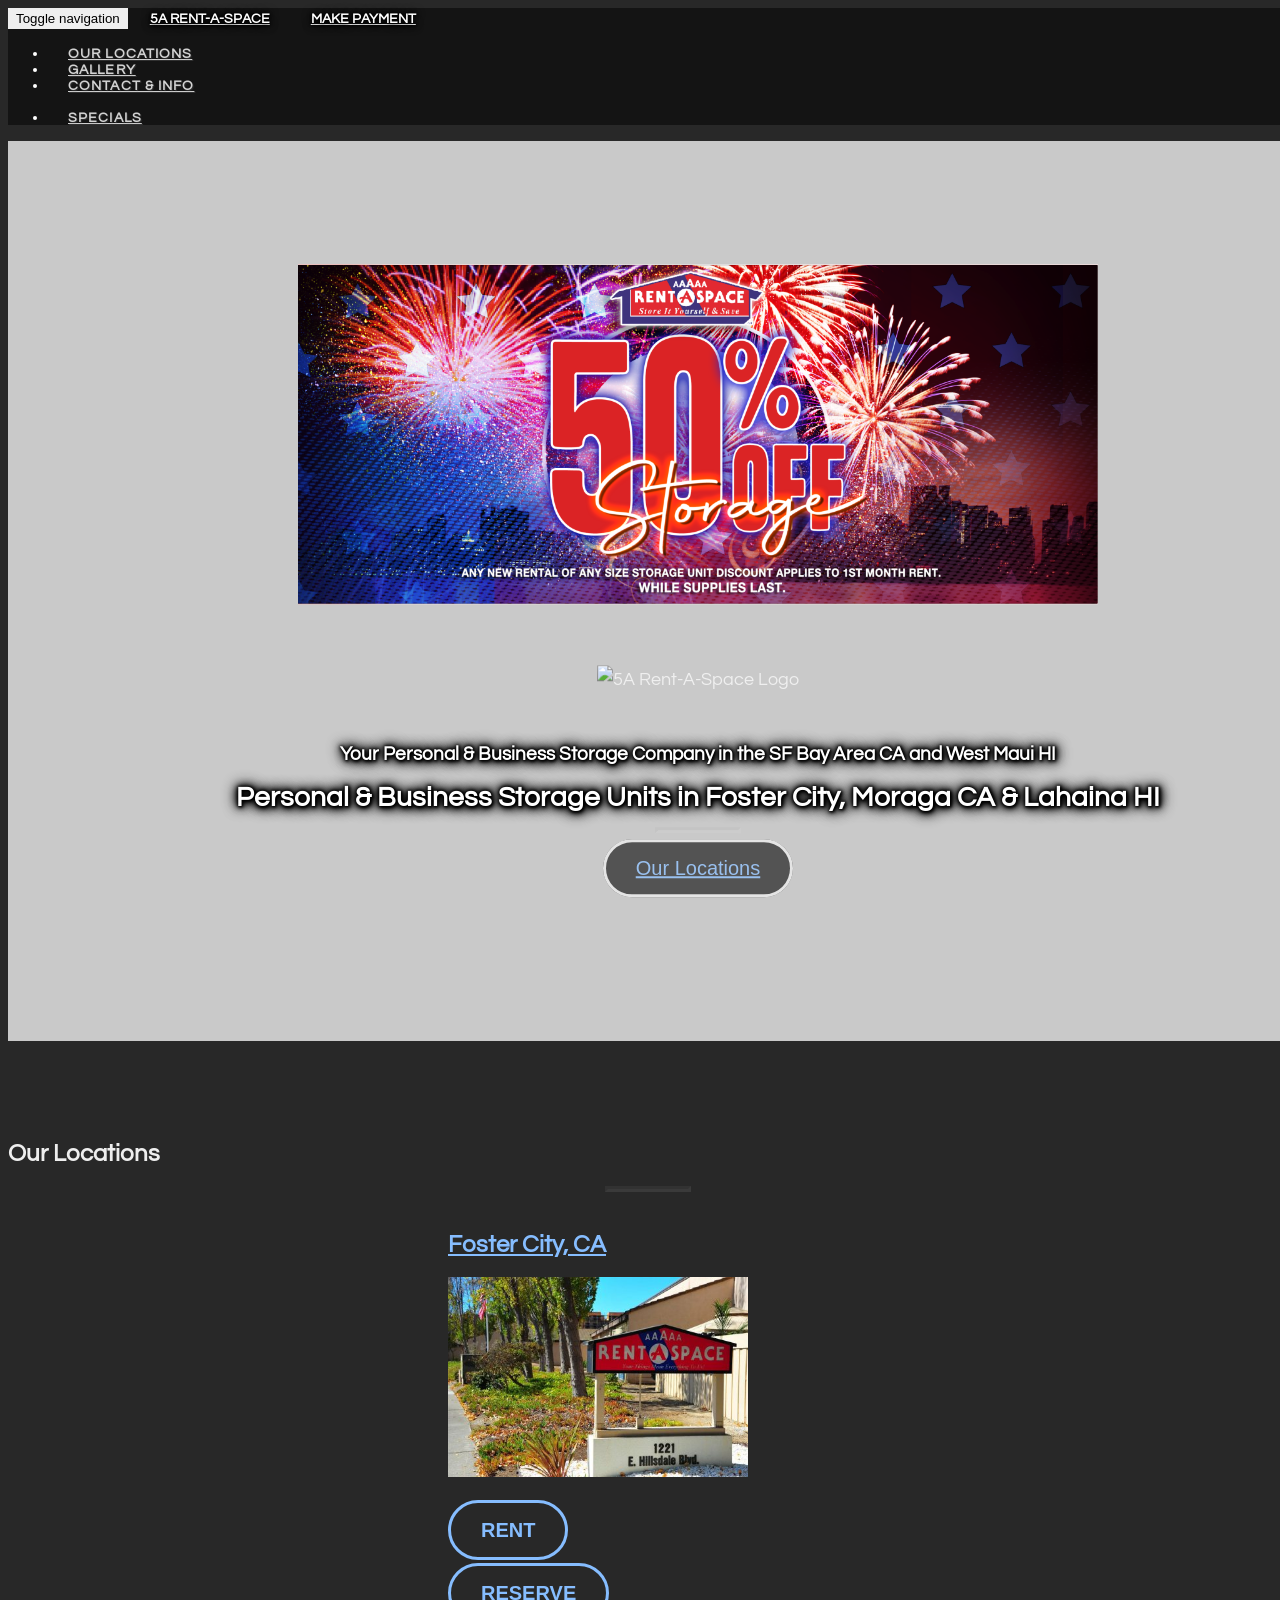
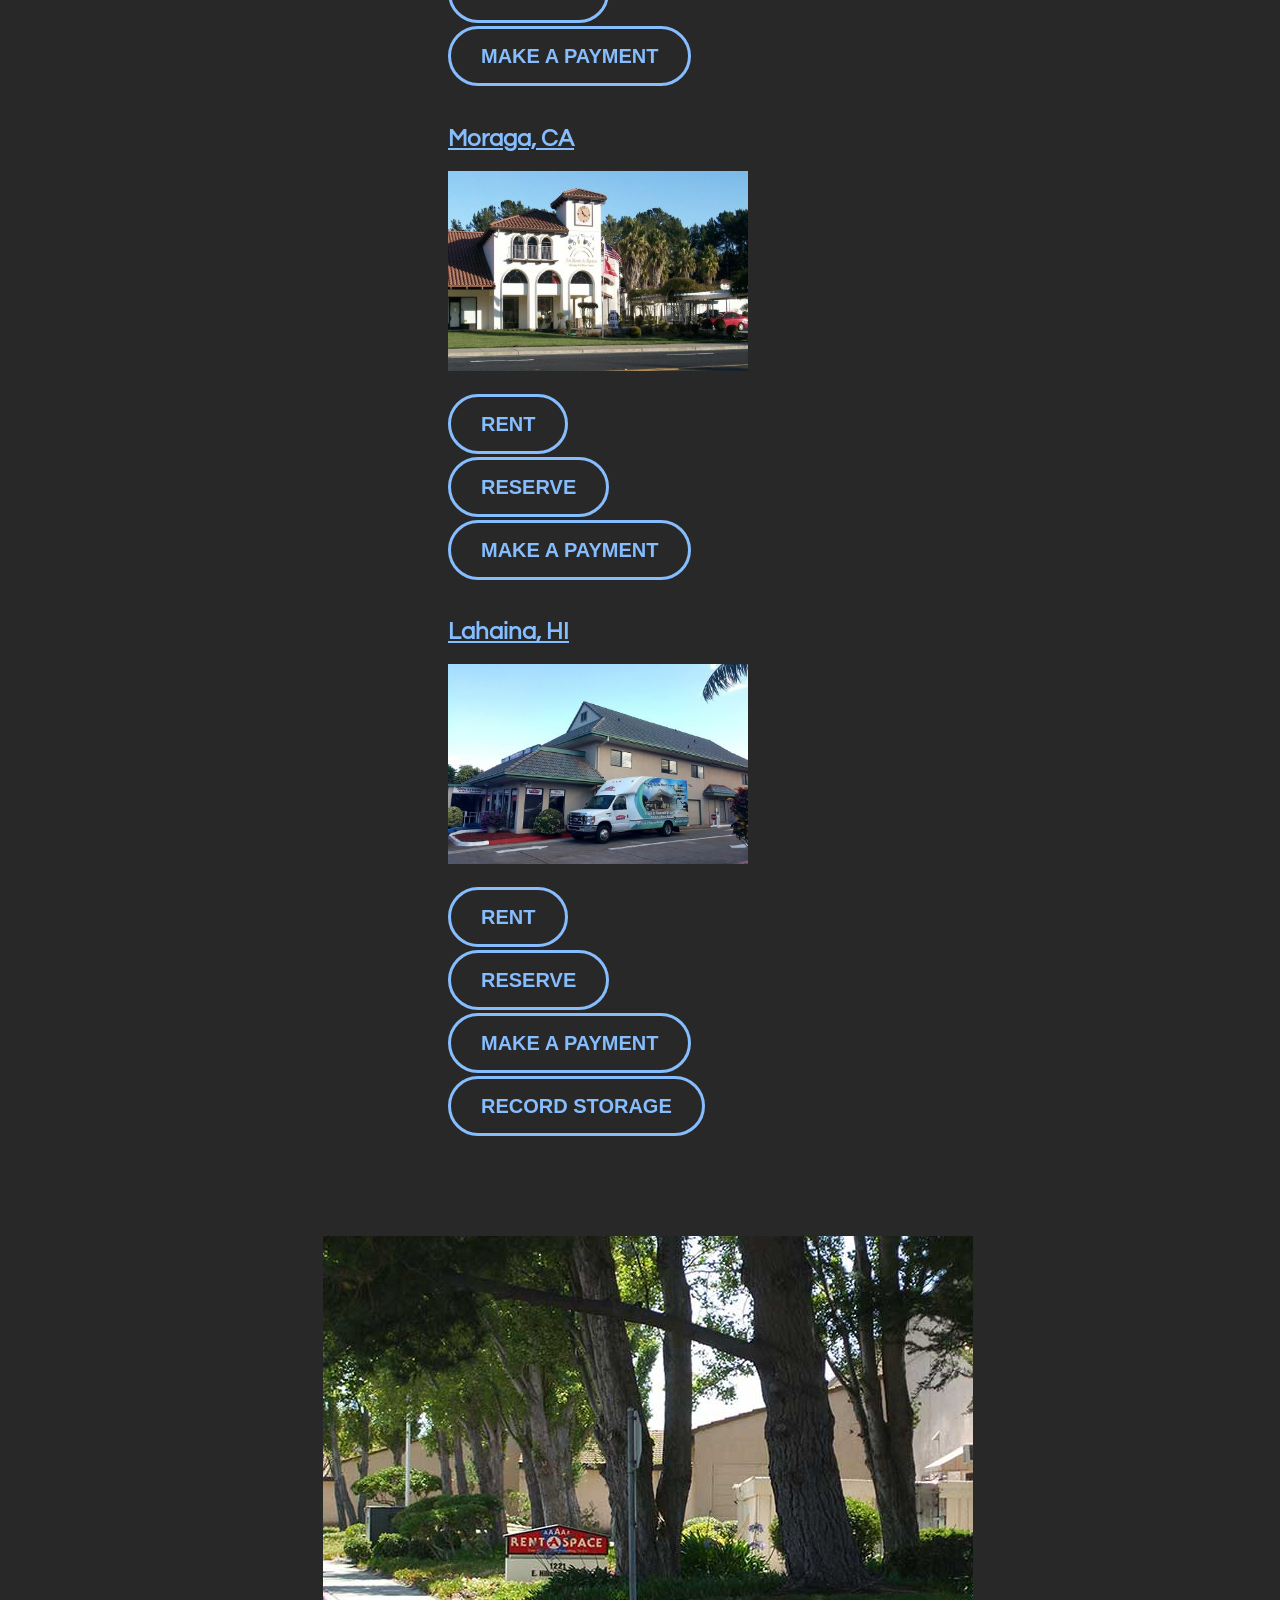
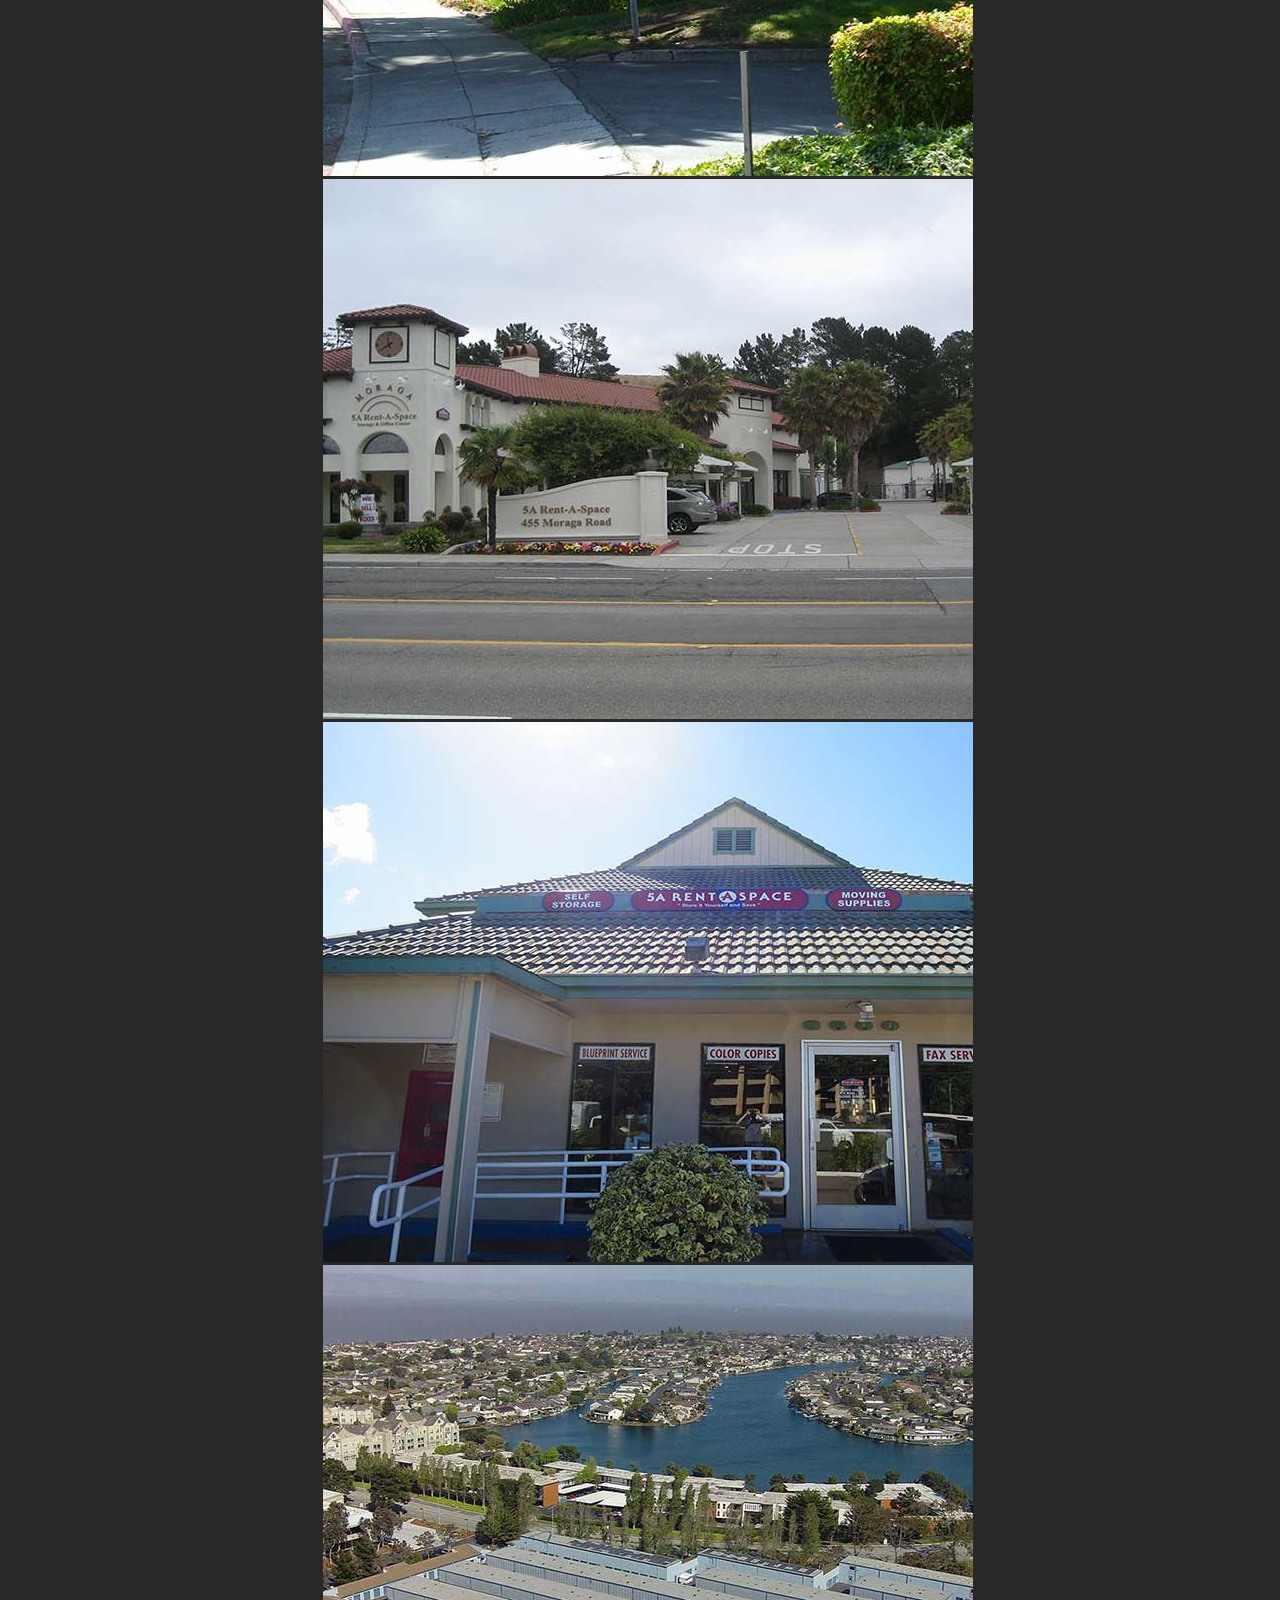
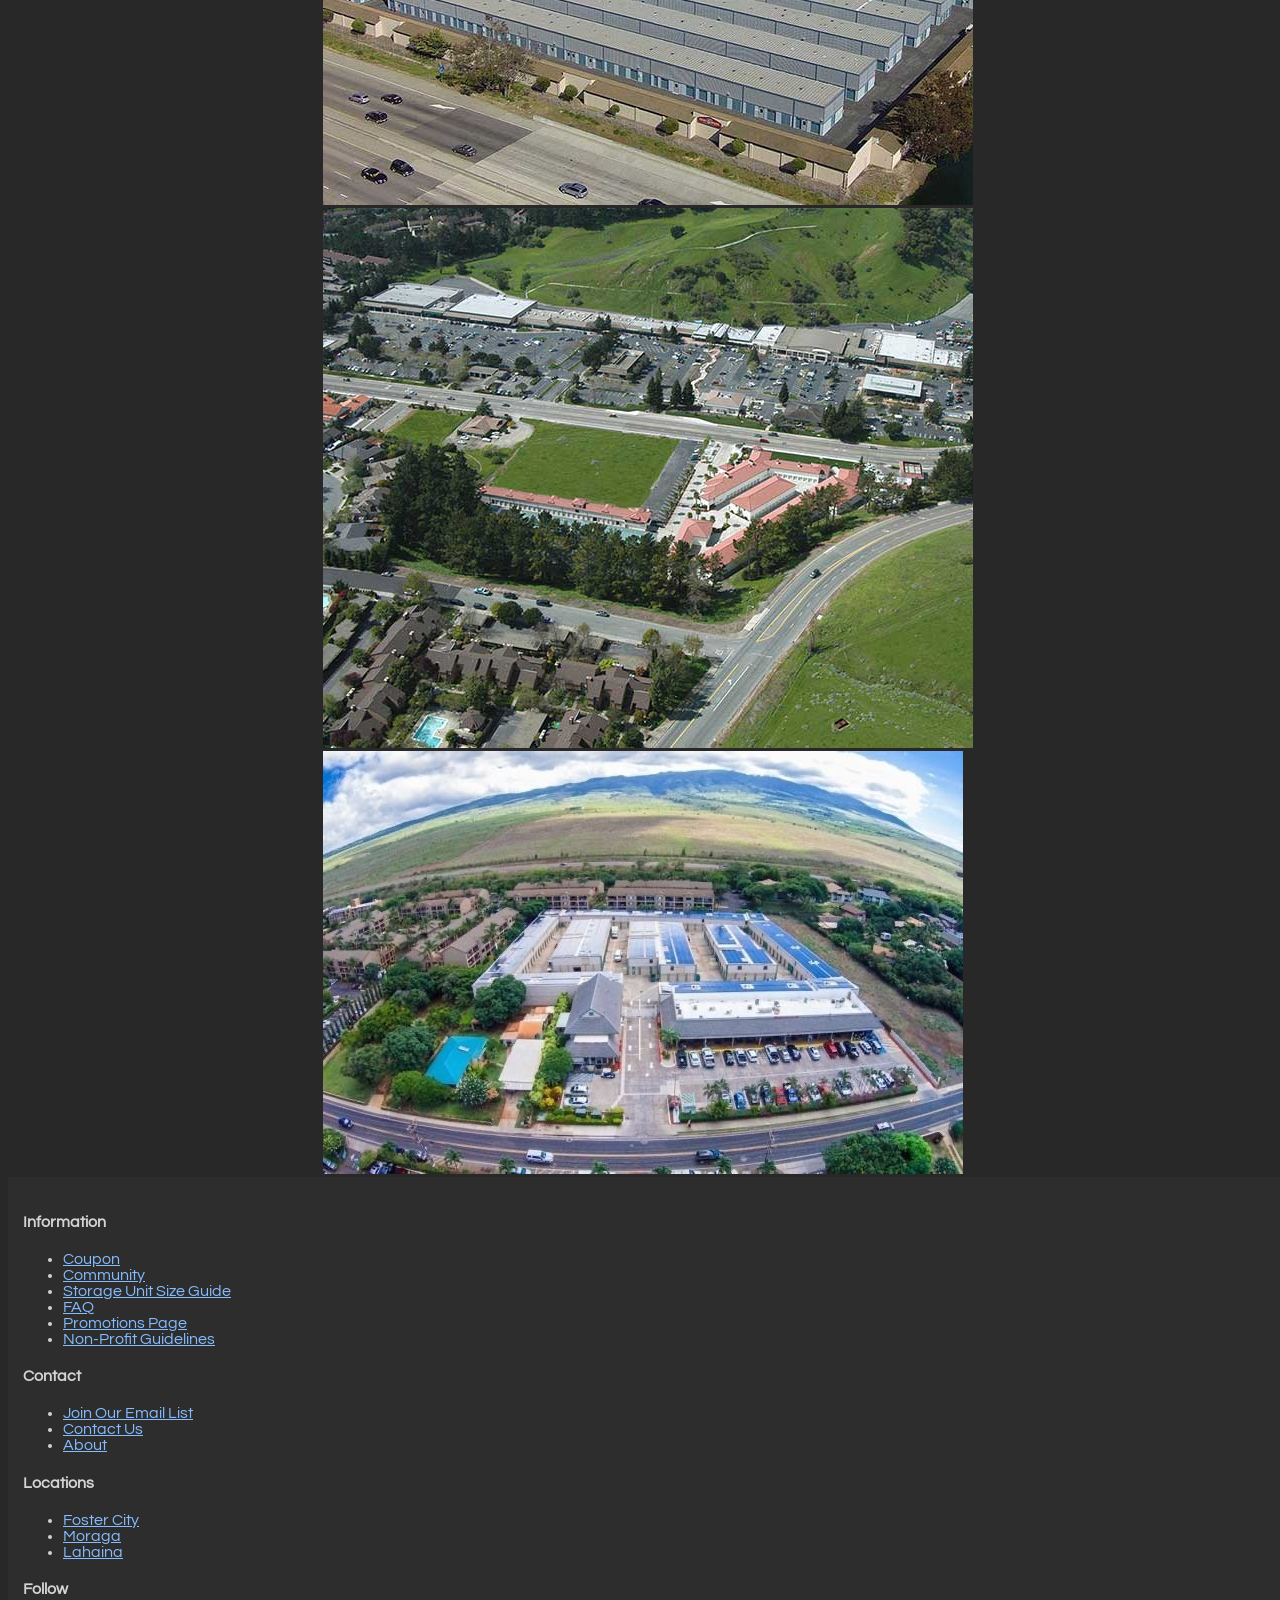
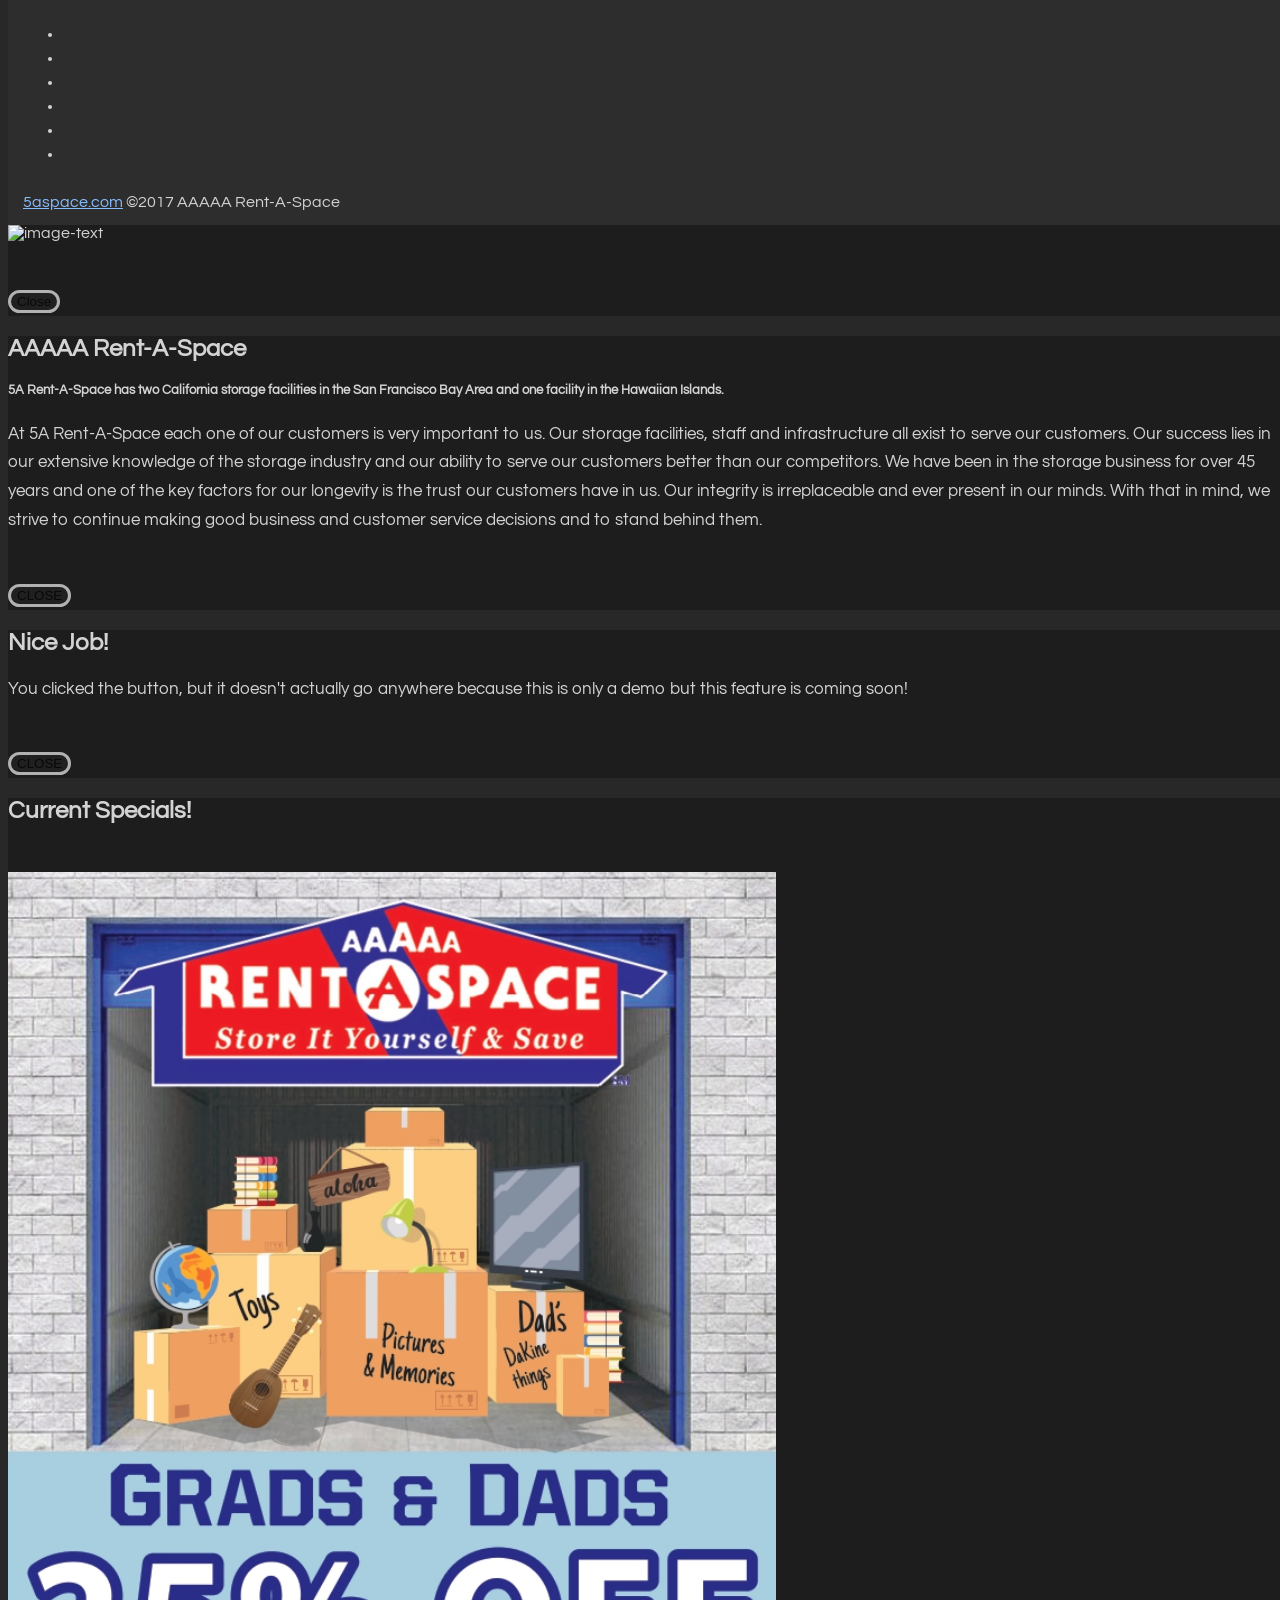
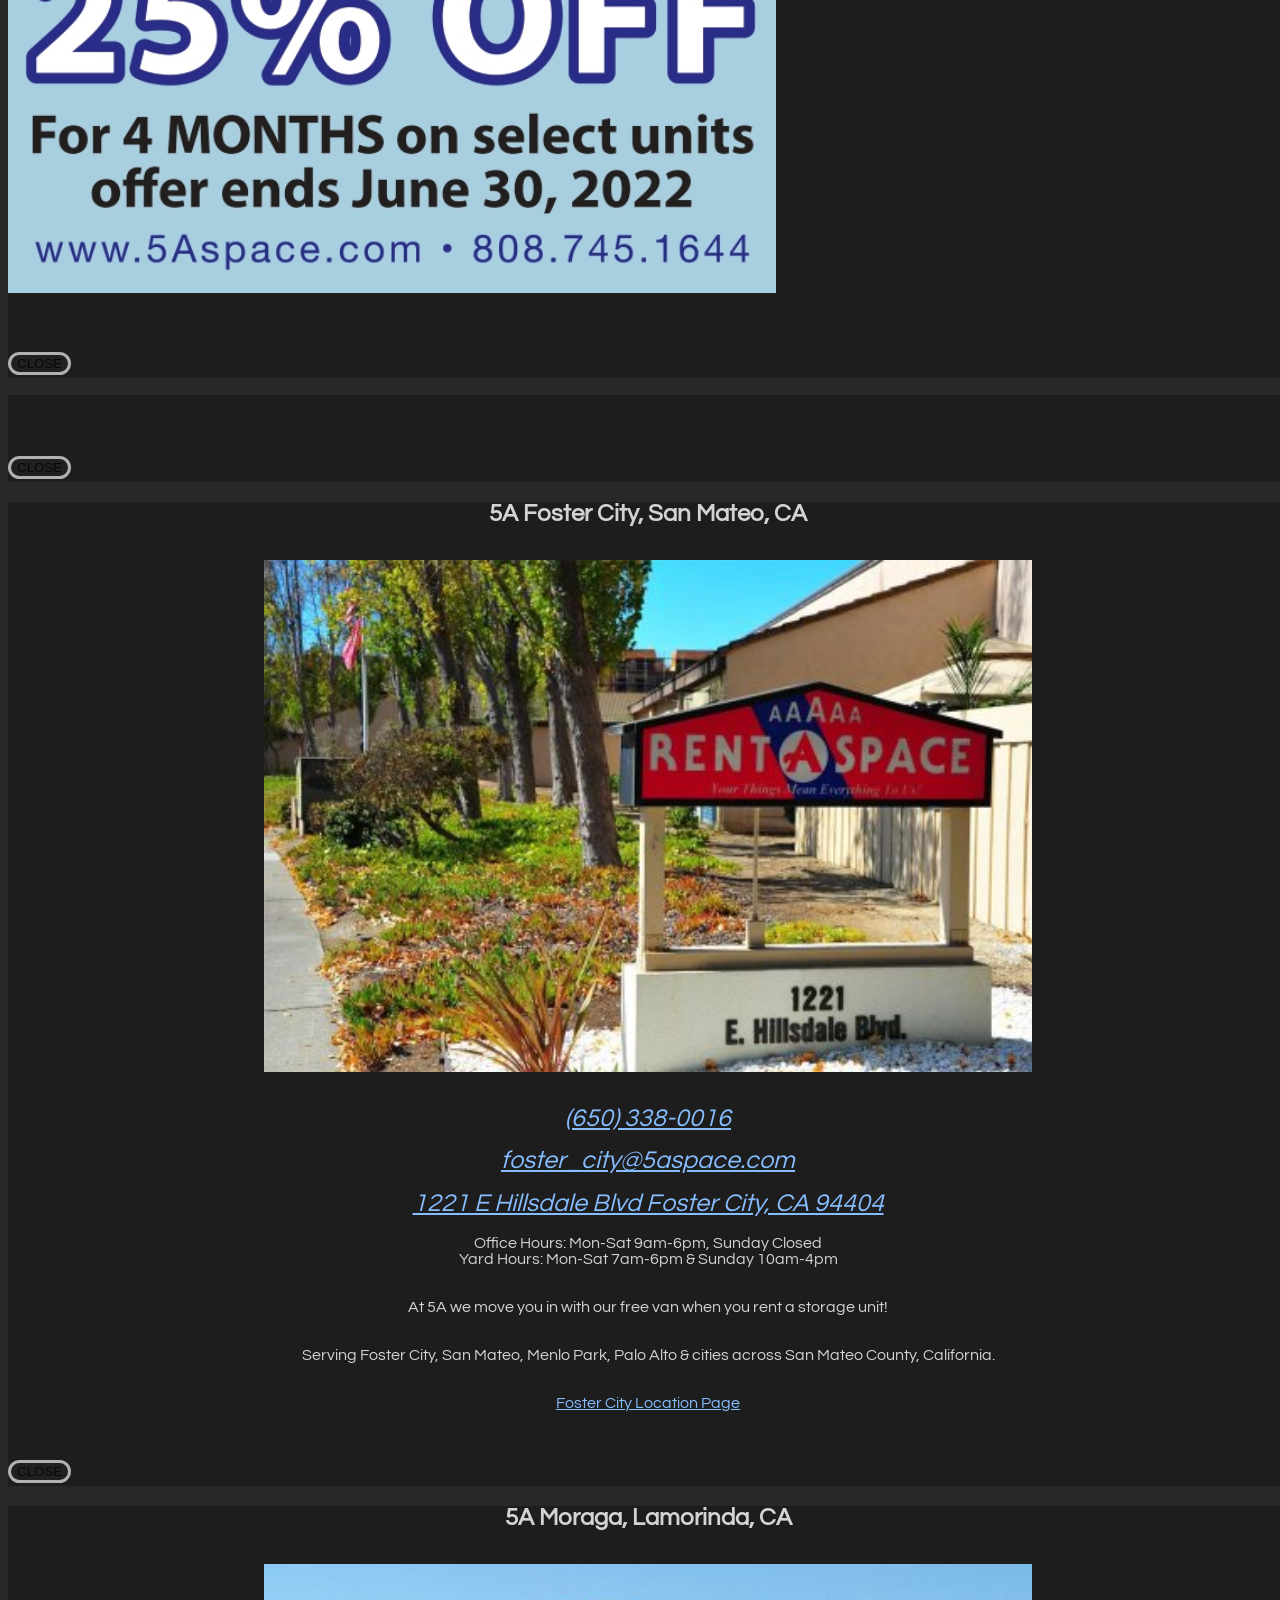
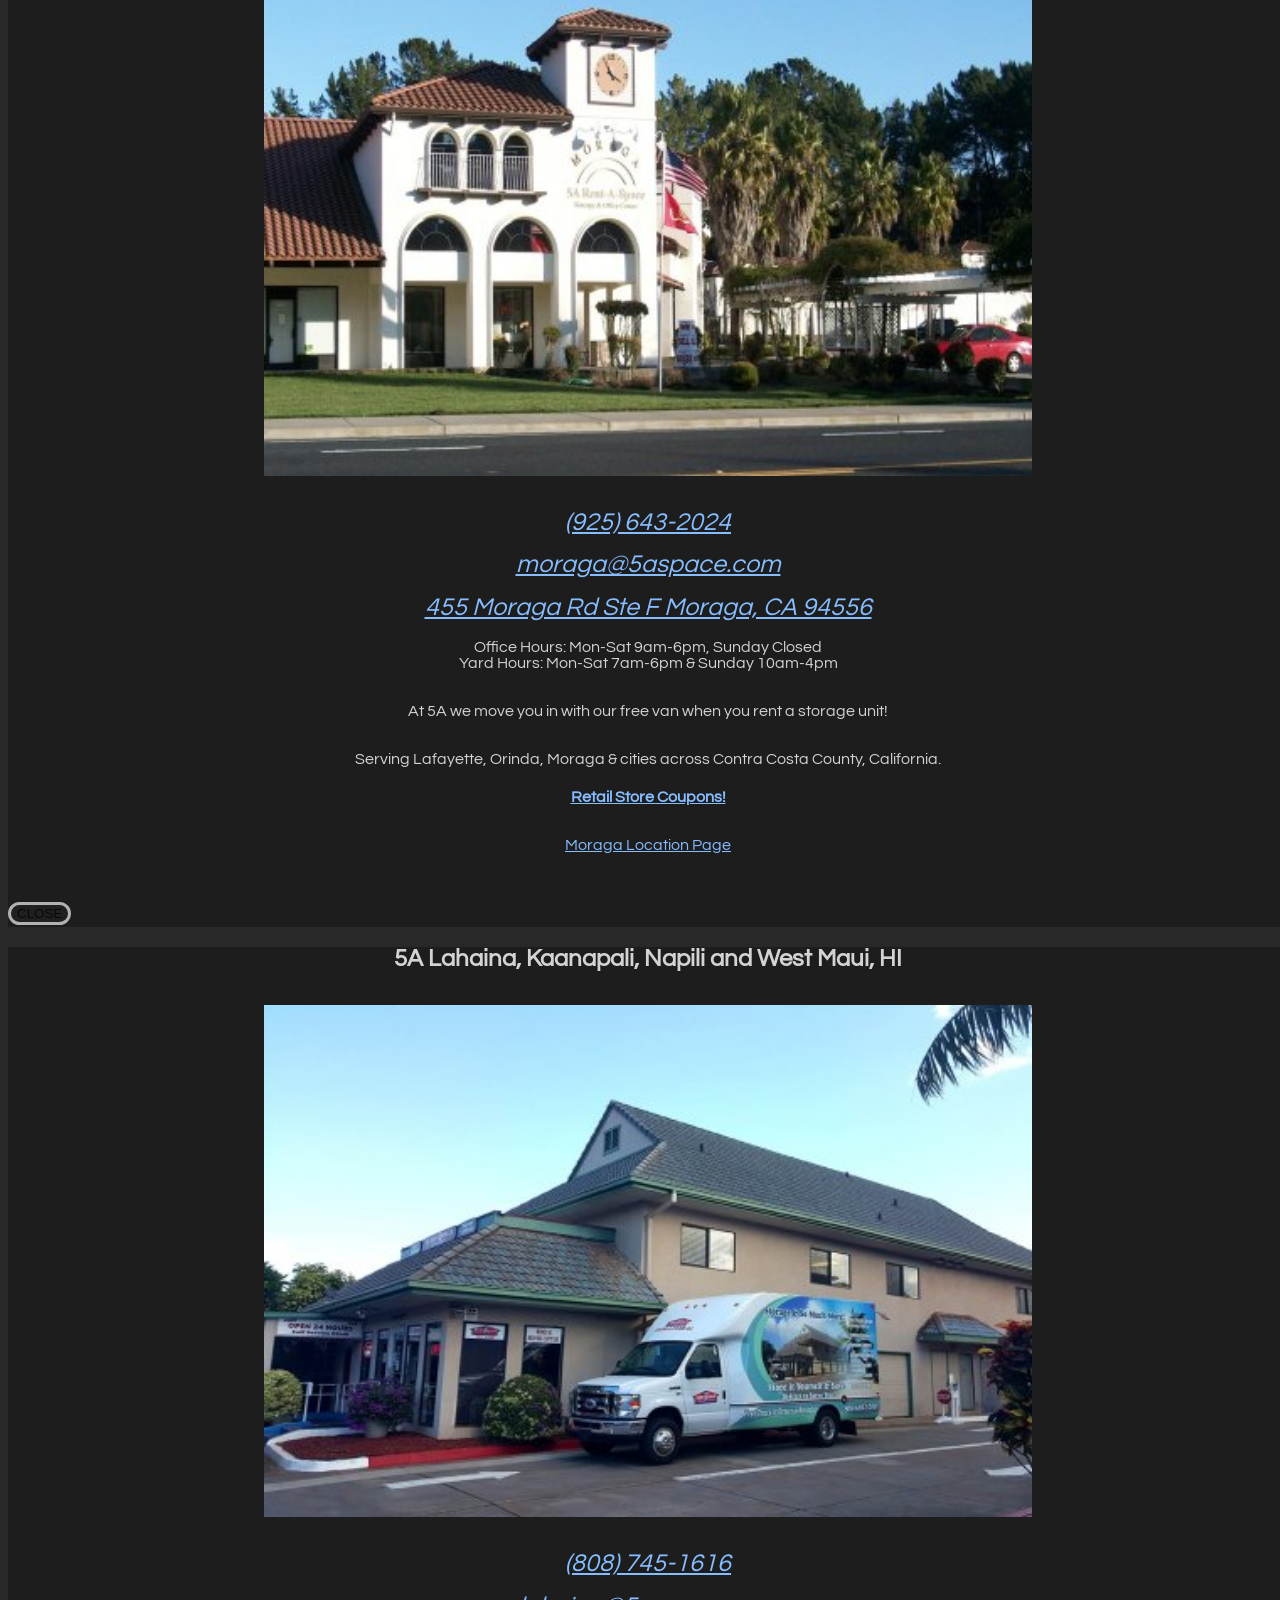
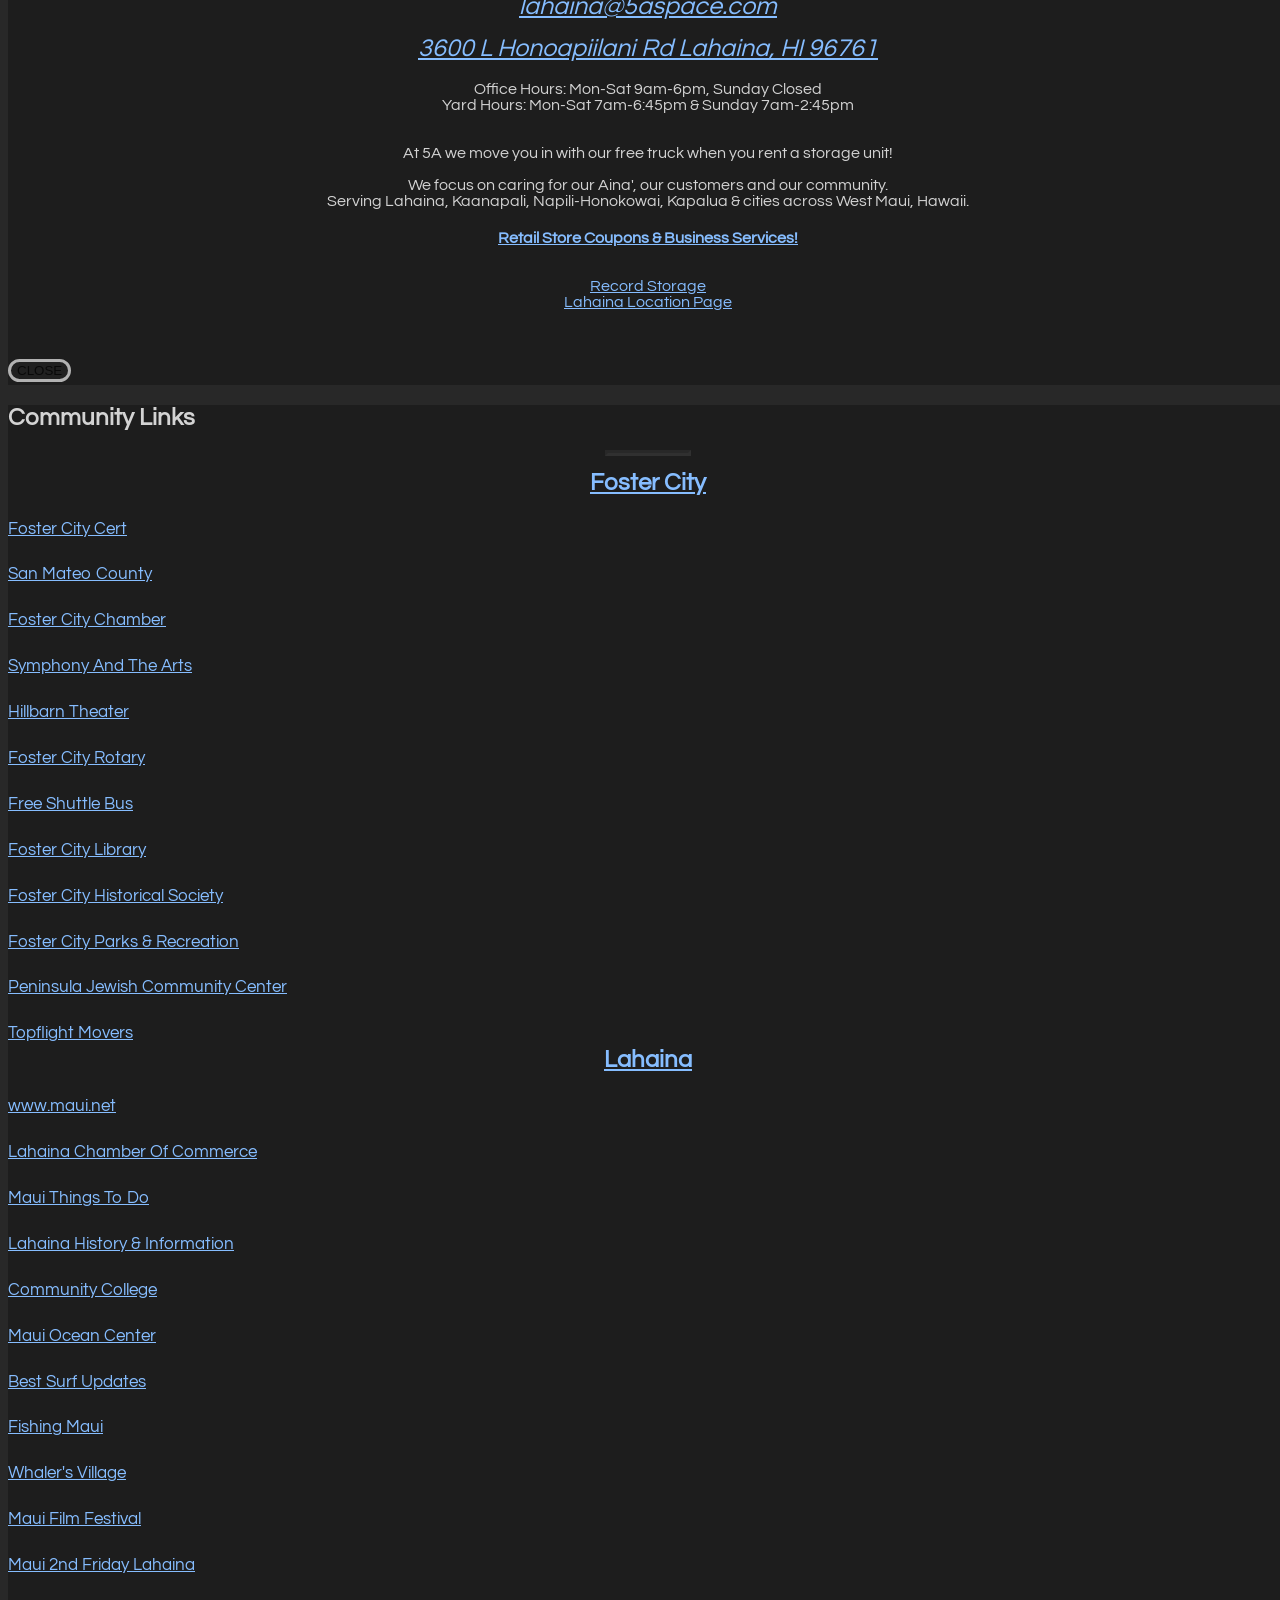
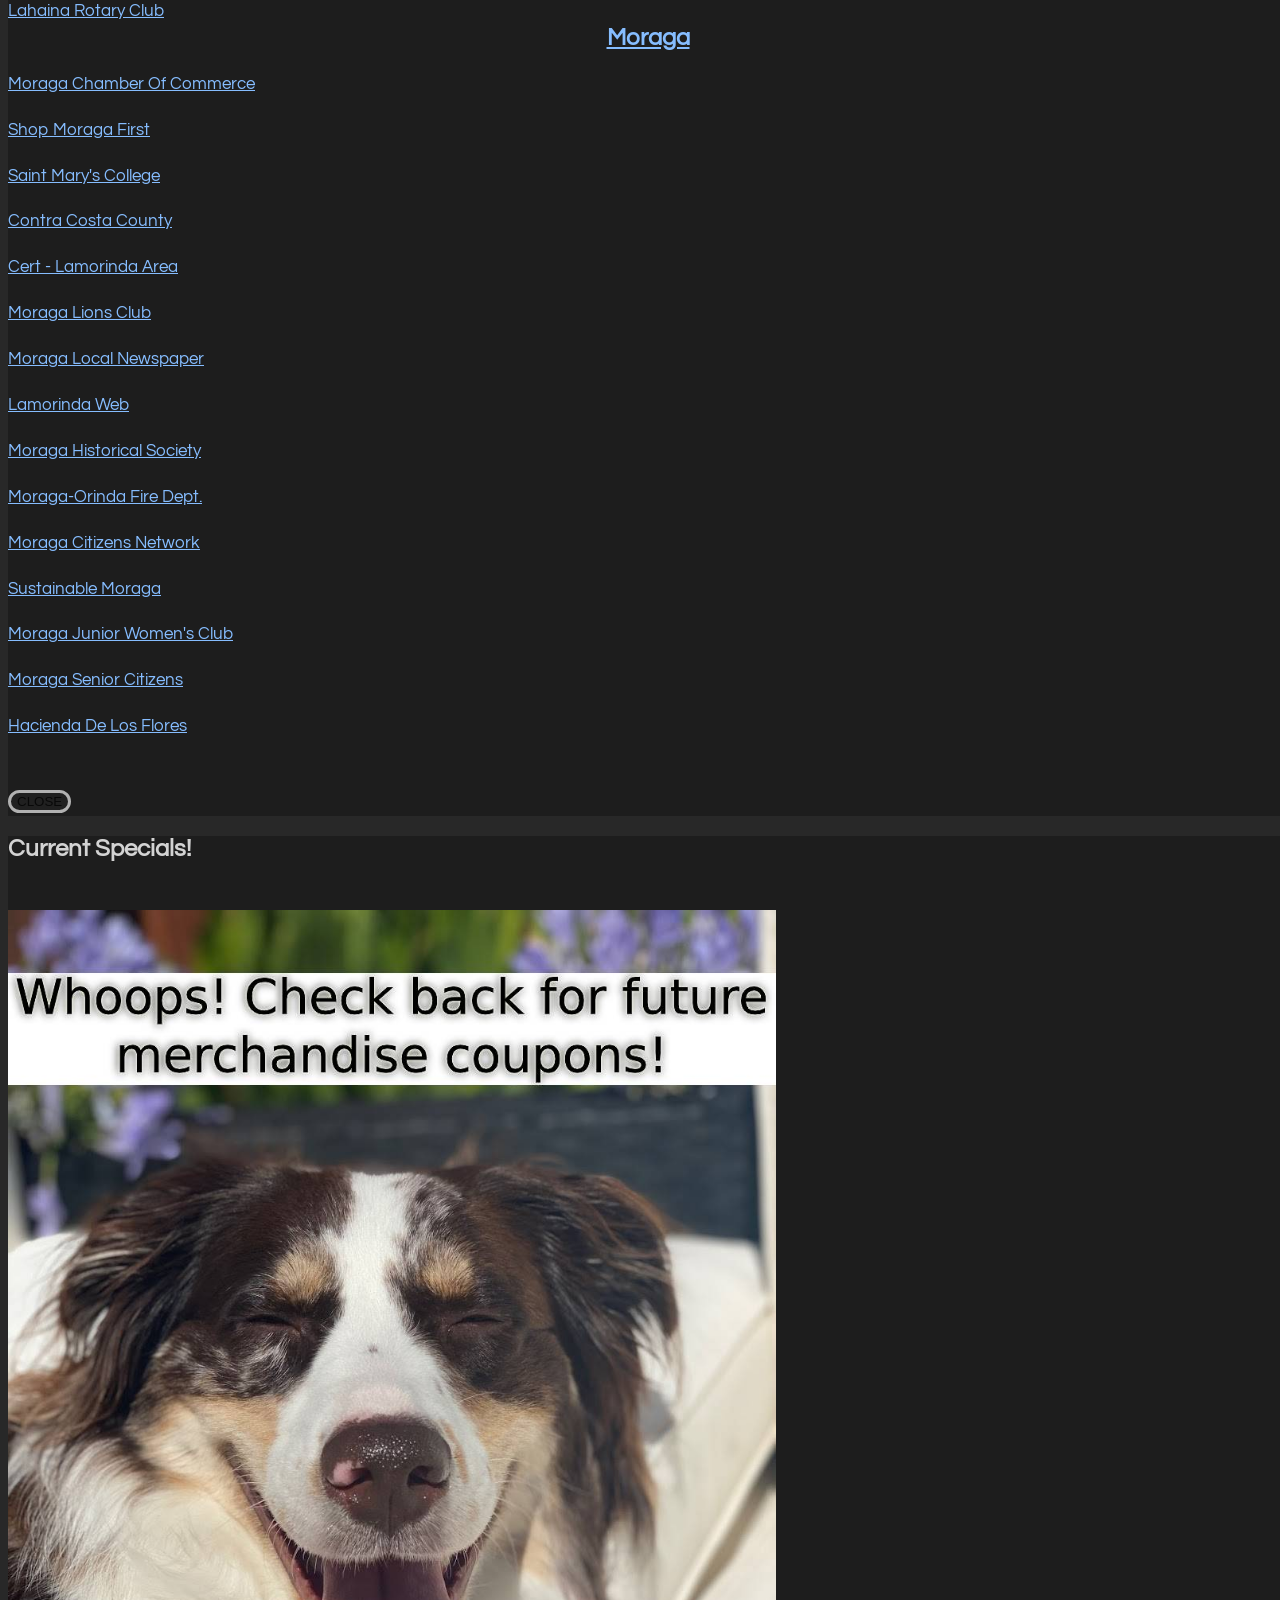
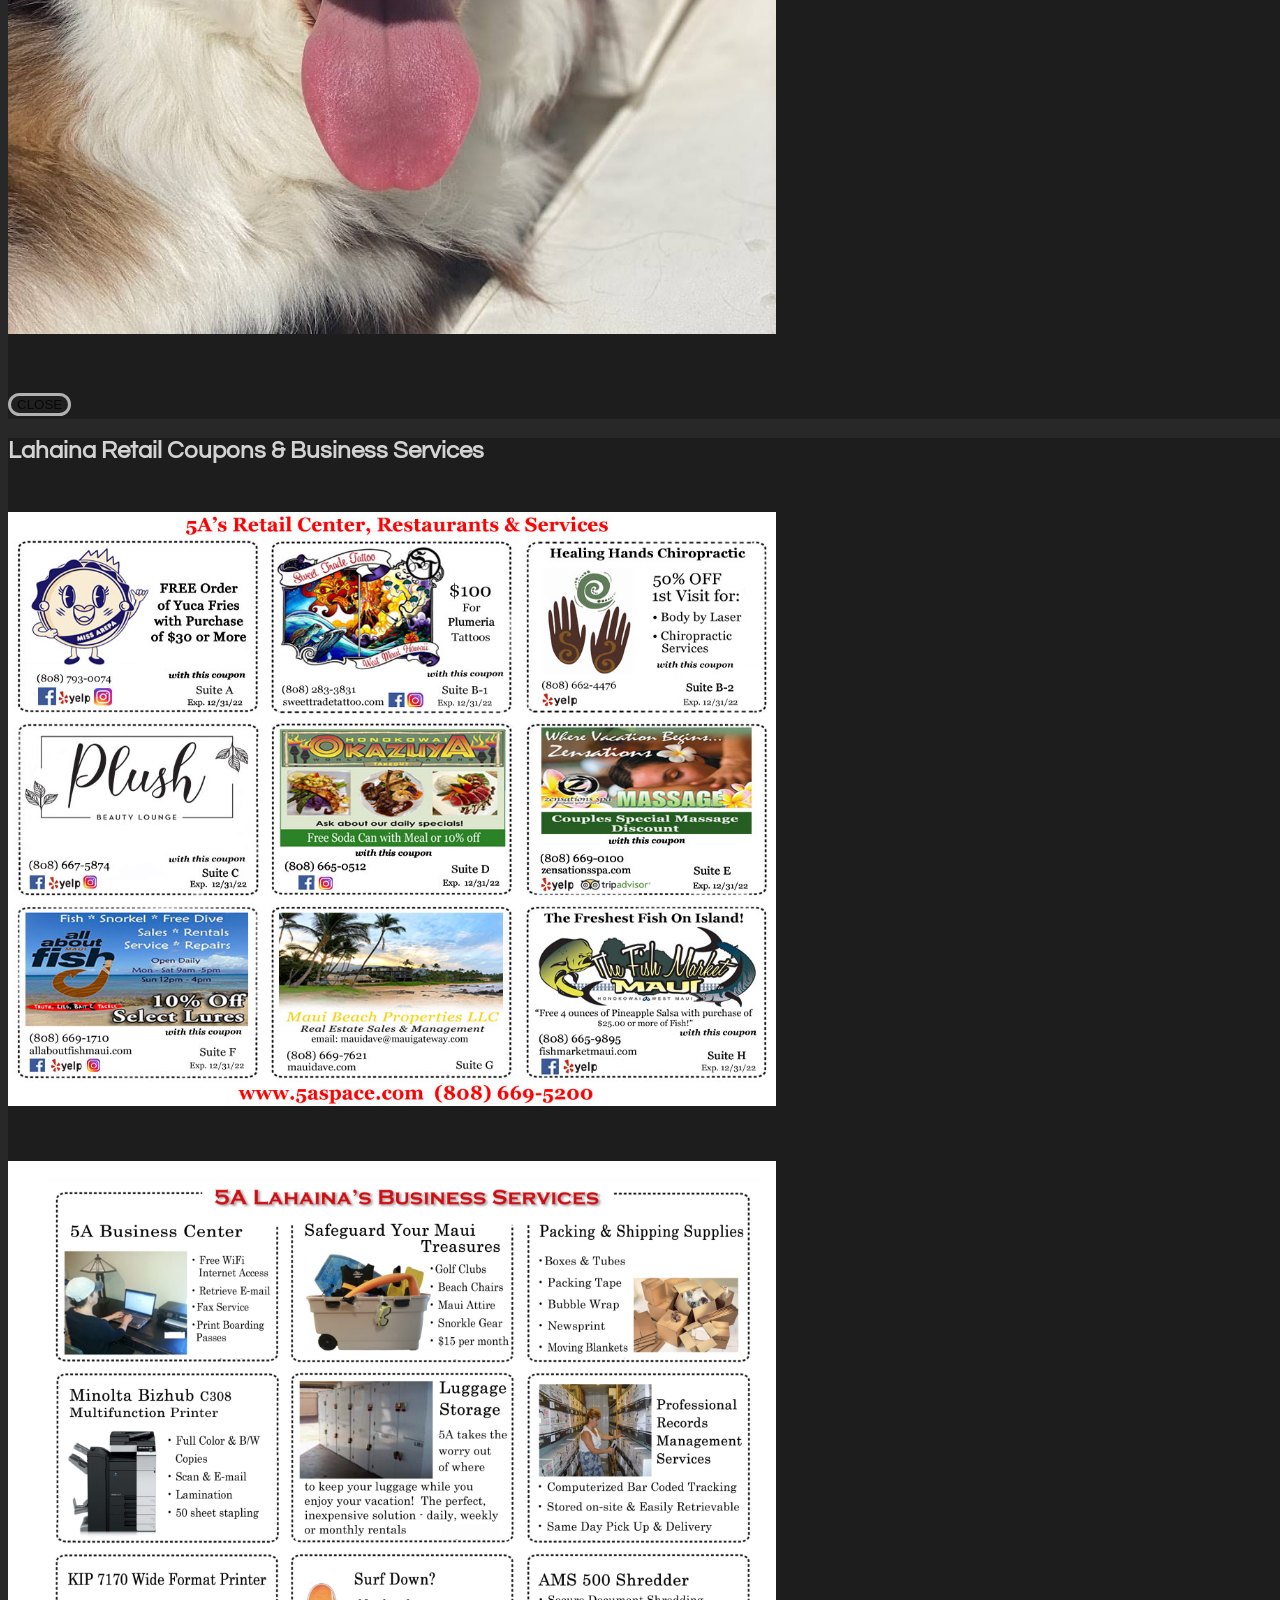
==== commit c11eec6f: "firecracker sale banner" ====
--- a/index.html
+++ b/index.html
@@ -134,9 +134,9 @@
 				<!--<div class="alert alert-info alert-dismissible fade in" role="alert">
 				<button type="button" class="close" data-dismiss="alert"><span aria-hidden="true">&times;</span><span class="sr-only">Close</span></button>
 				<strong><a class="page-scroll" data-toggle="modal" href="#" style="font-size: x-large;">Your safety is our top priority.  We are taking extra precautions to keep our facility clean. Reserve your space today and it will be cleaned and ready for you when you arrive. Monday through Saturday we will be open 9:00am to 6:00pm until California business restrictions change. Please call for more information.</a></strong>
-				</div>
+				</div>-->
 				
-                <p><a href="https://e-storageonline.com/5Aselfstoragewithesignature/Contents/AllLocations.aspx?CustomerCode=fivespace&ReqPage=RENT"><img src="img/banner.png" style="width: 100%;"  ></a></p>-->
+                <p><a href="https://e-storageonline.com/5Aselfstoragewithesignature/Contents/AllLocations.aspx?CustomerCode=fivespace&ReqPage=RENT"><img src="img/newbanner.png" style="width: 100%;"  ></a></p>
                 <p><img src="img/5alogo1.png" alt="5A Rent-A-Space Logo" id="5a" style="width: 65%; text-align:absmiddle;"></p>
 				<!--<img src="img/50th.png" style="width: 20%; height:auto;" alt="5a 50th Anniversary">-->
                 <h3>Your Personal & Business Storage Company in the SF Bay Area CA and West Maui HI</h3>
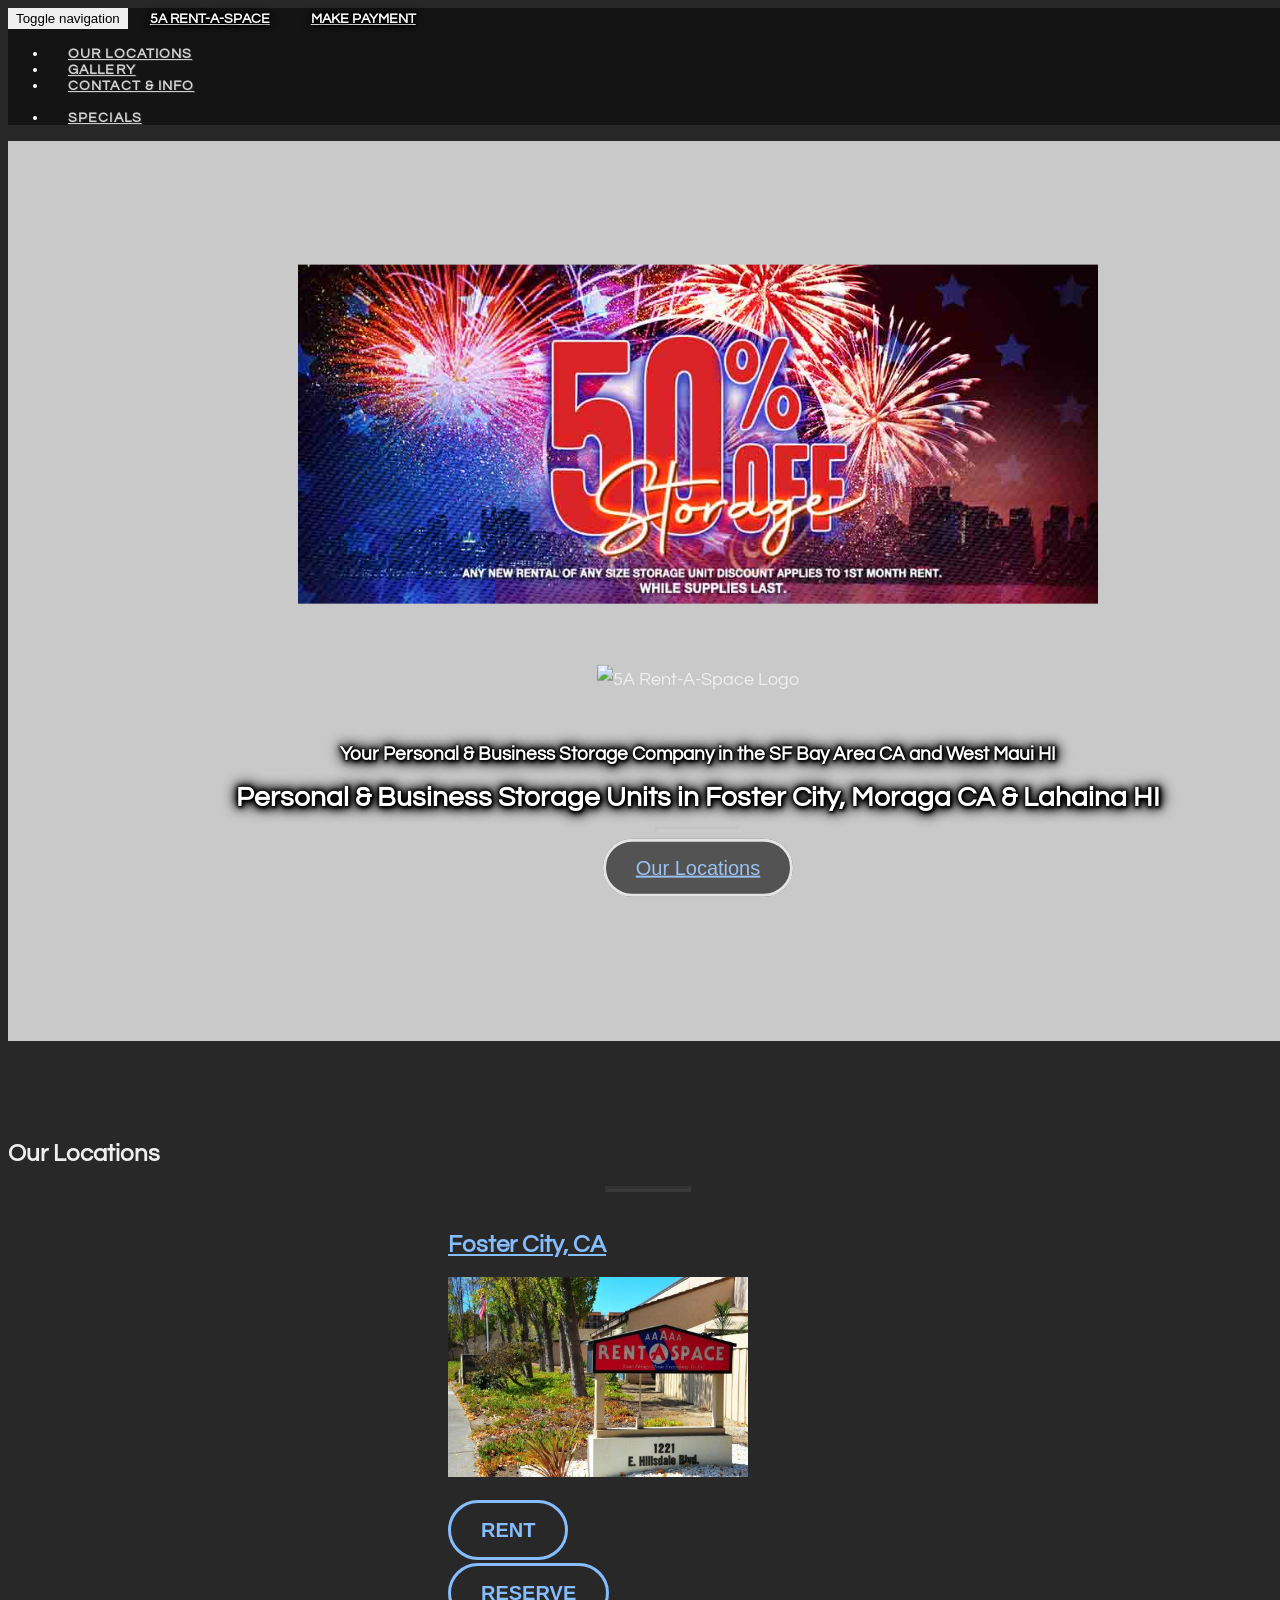
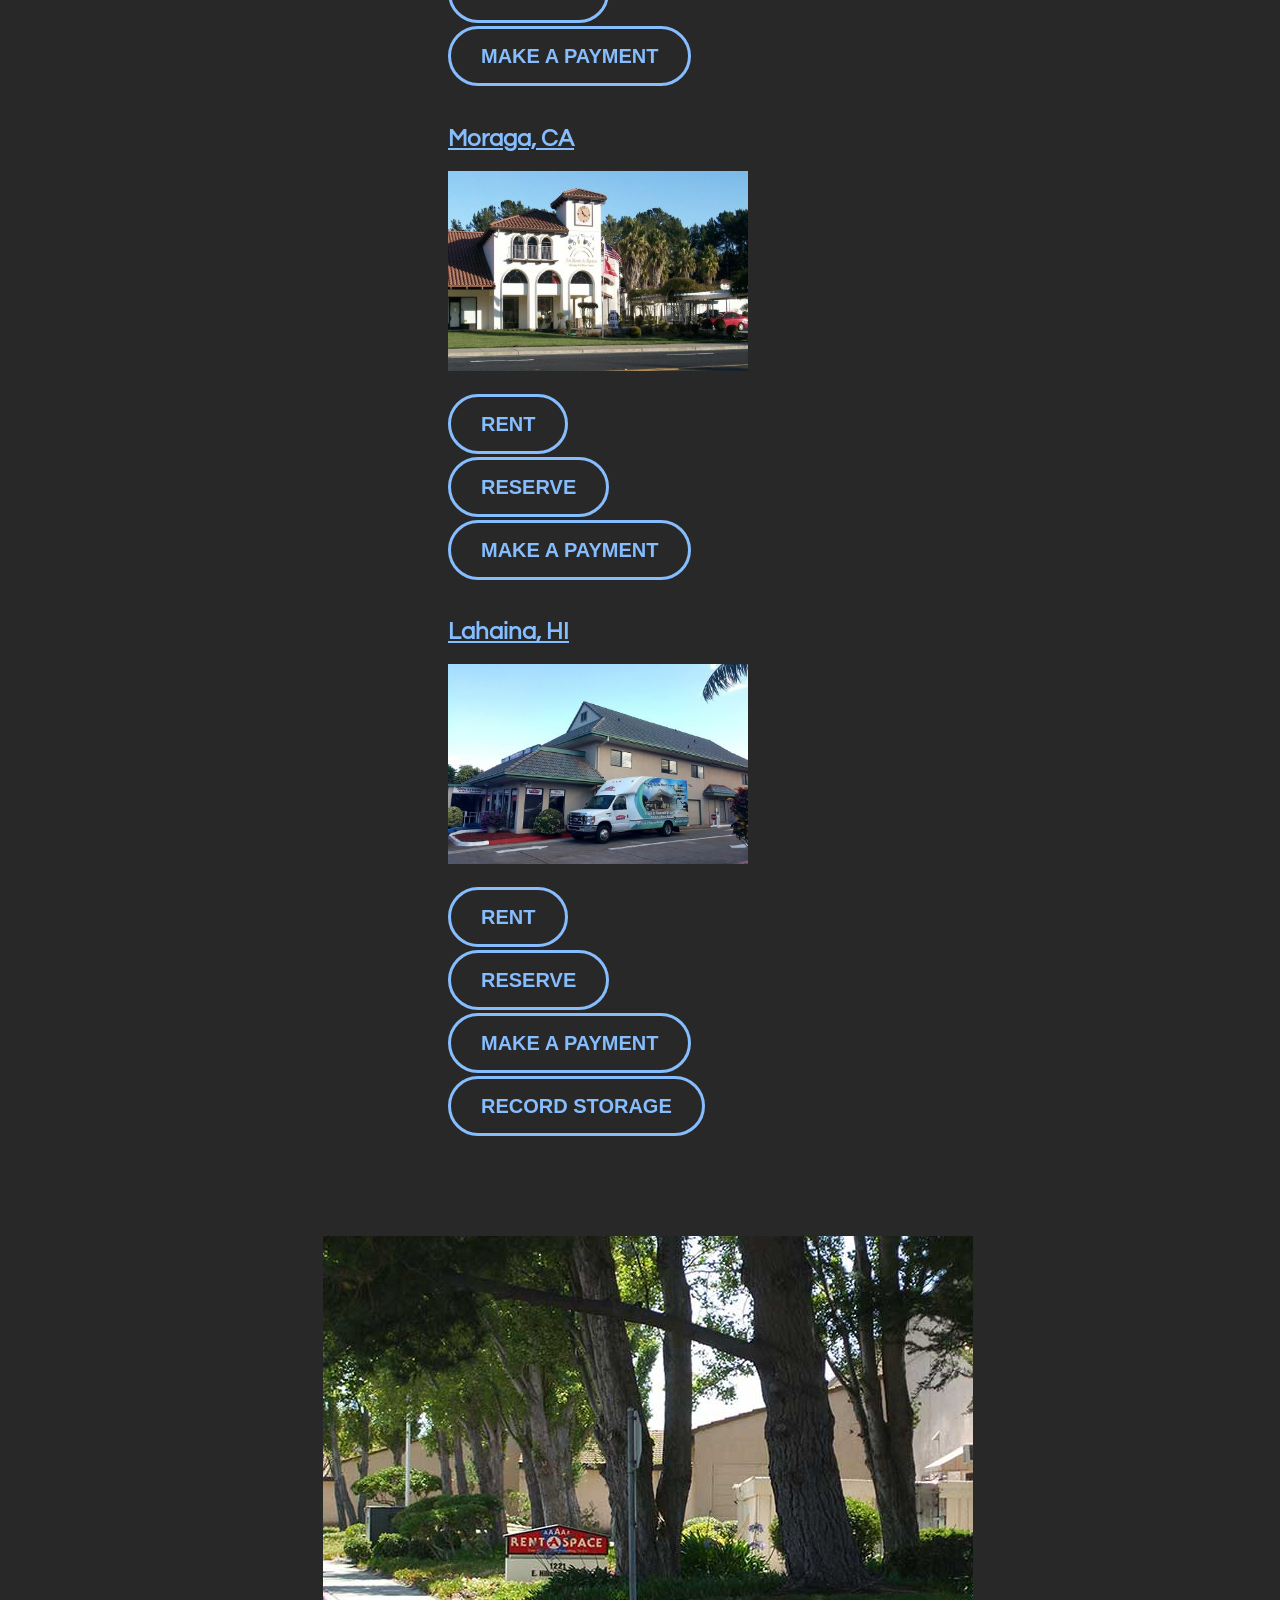
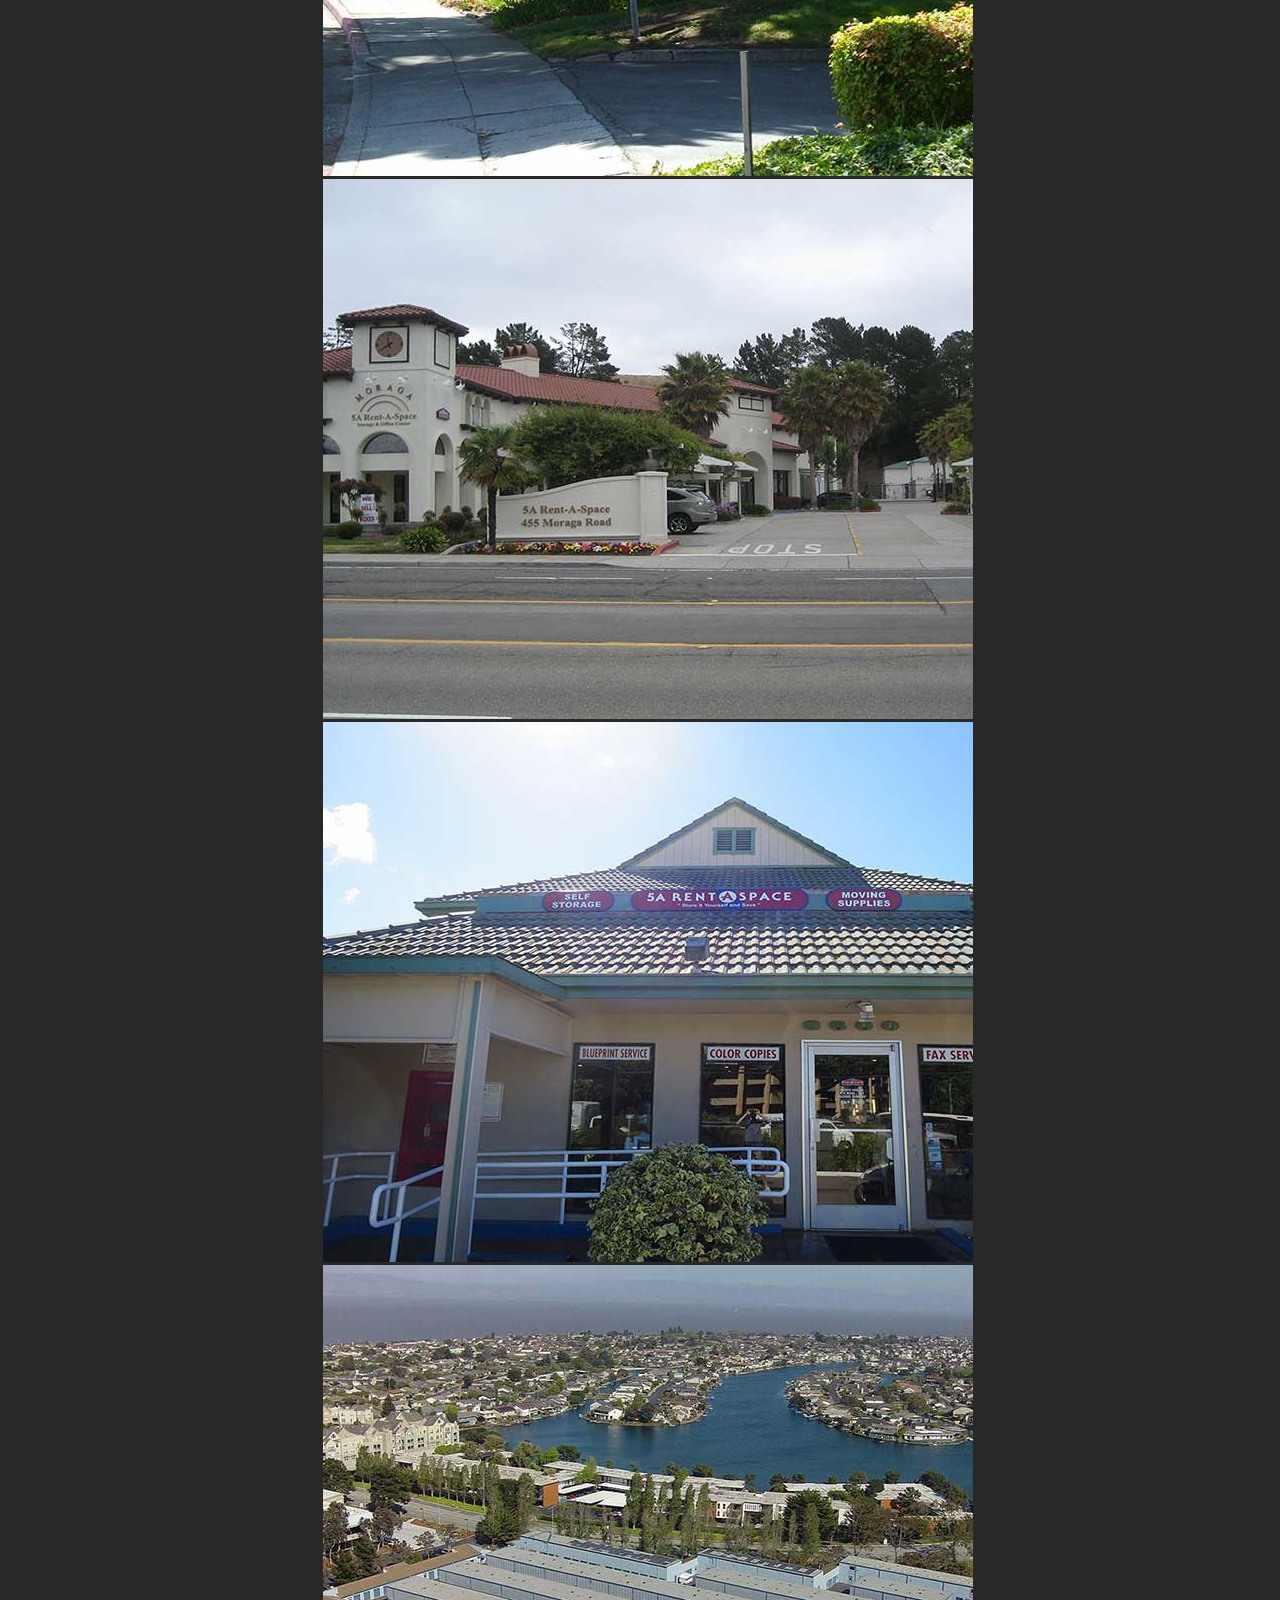
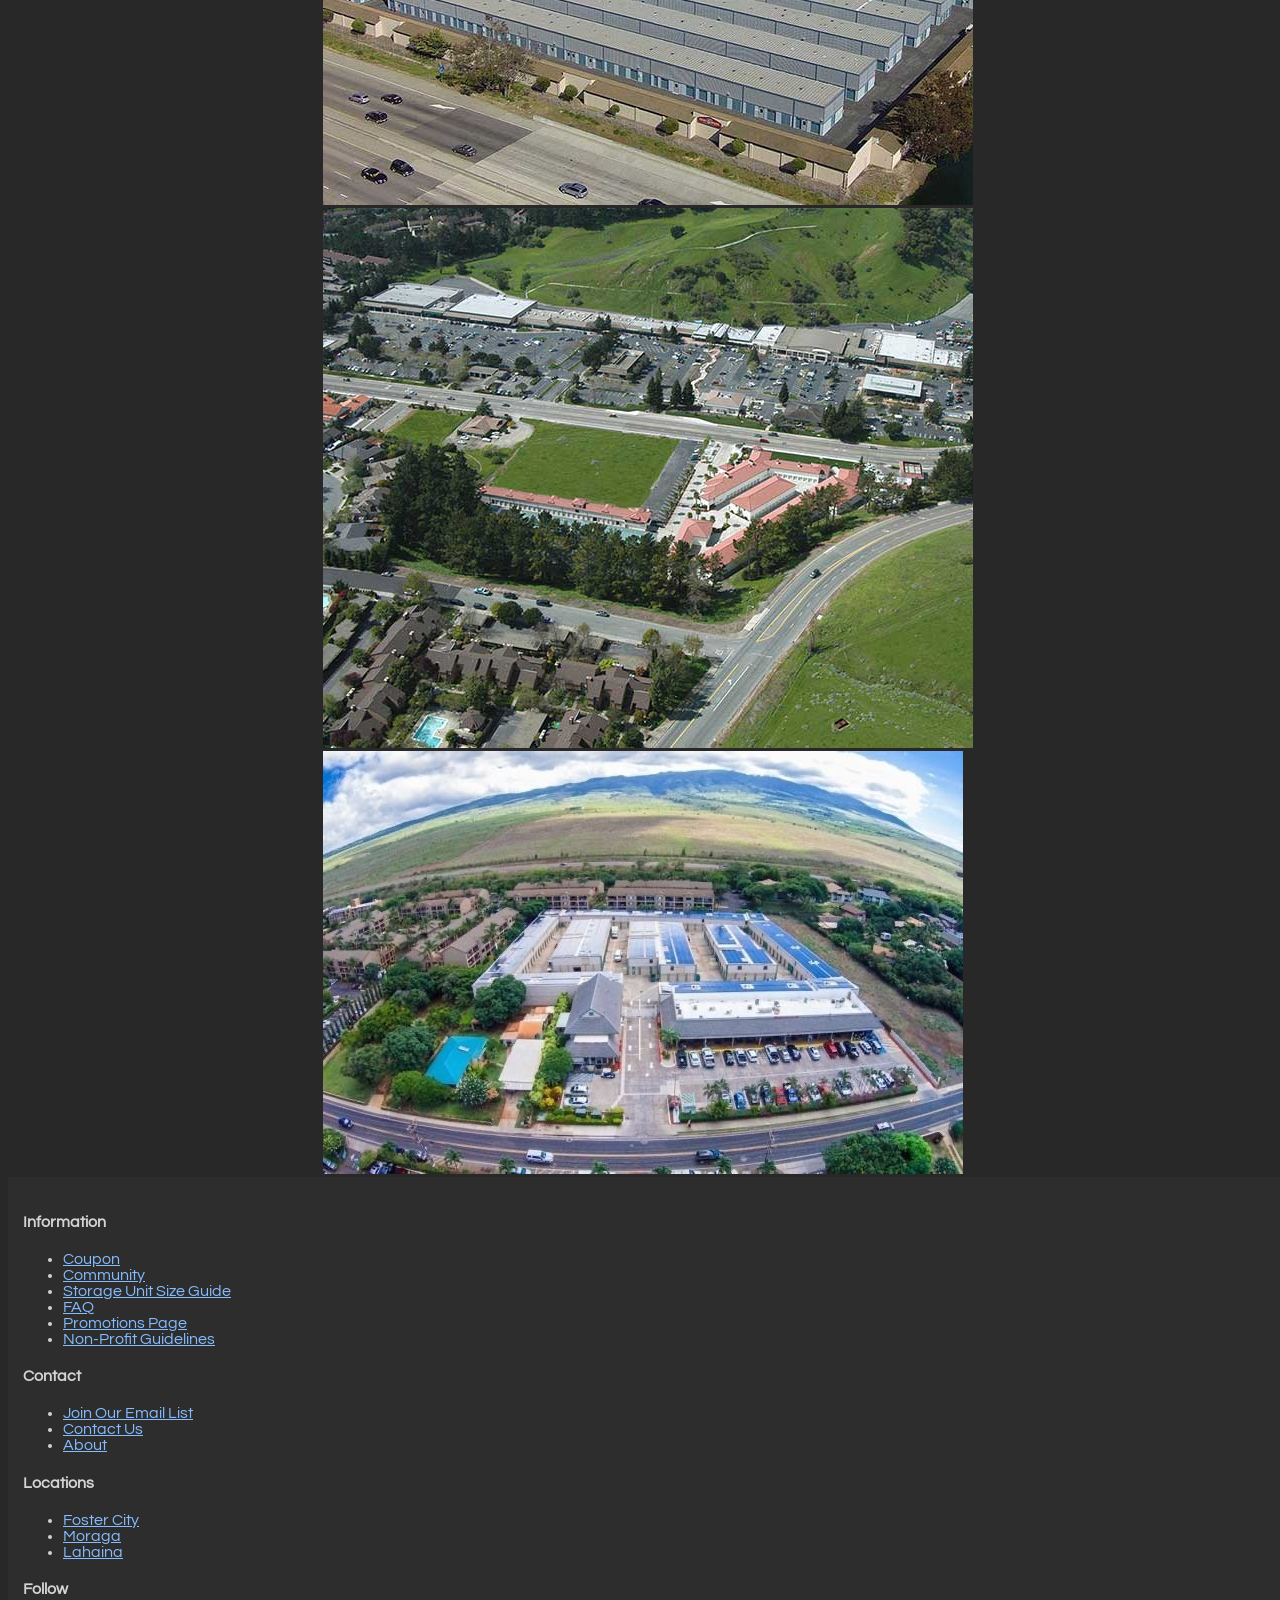
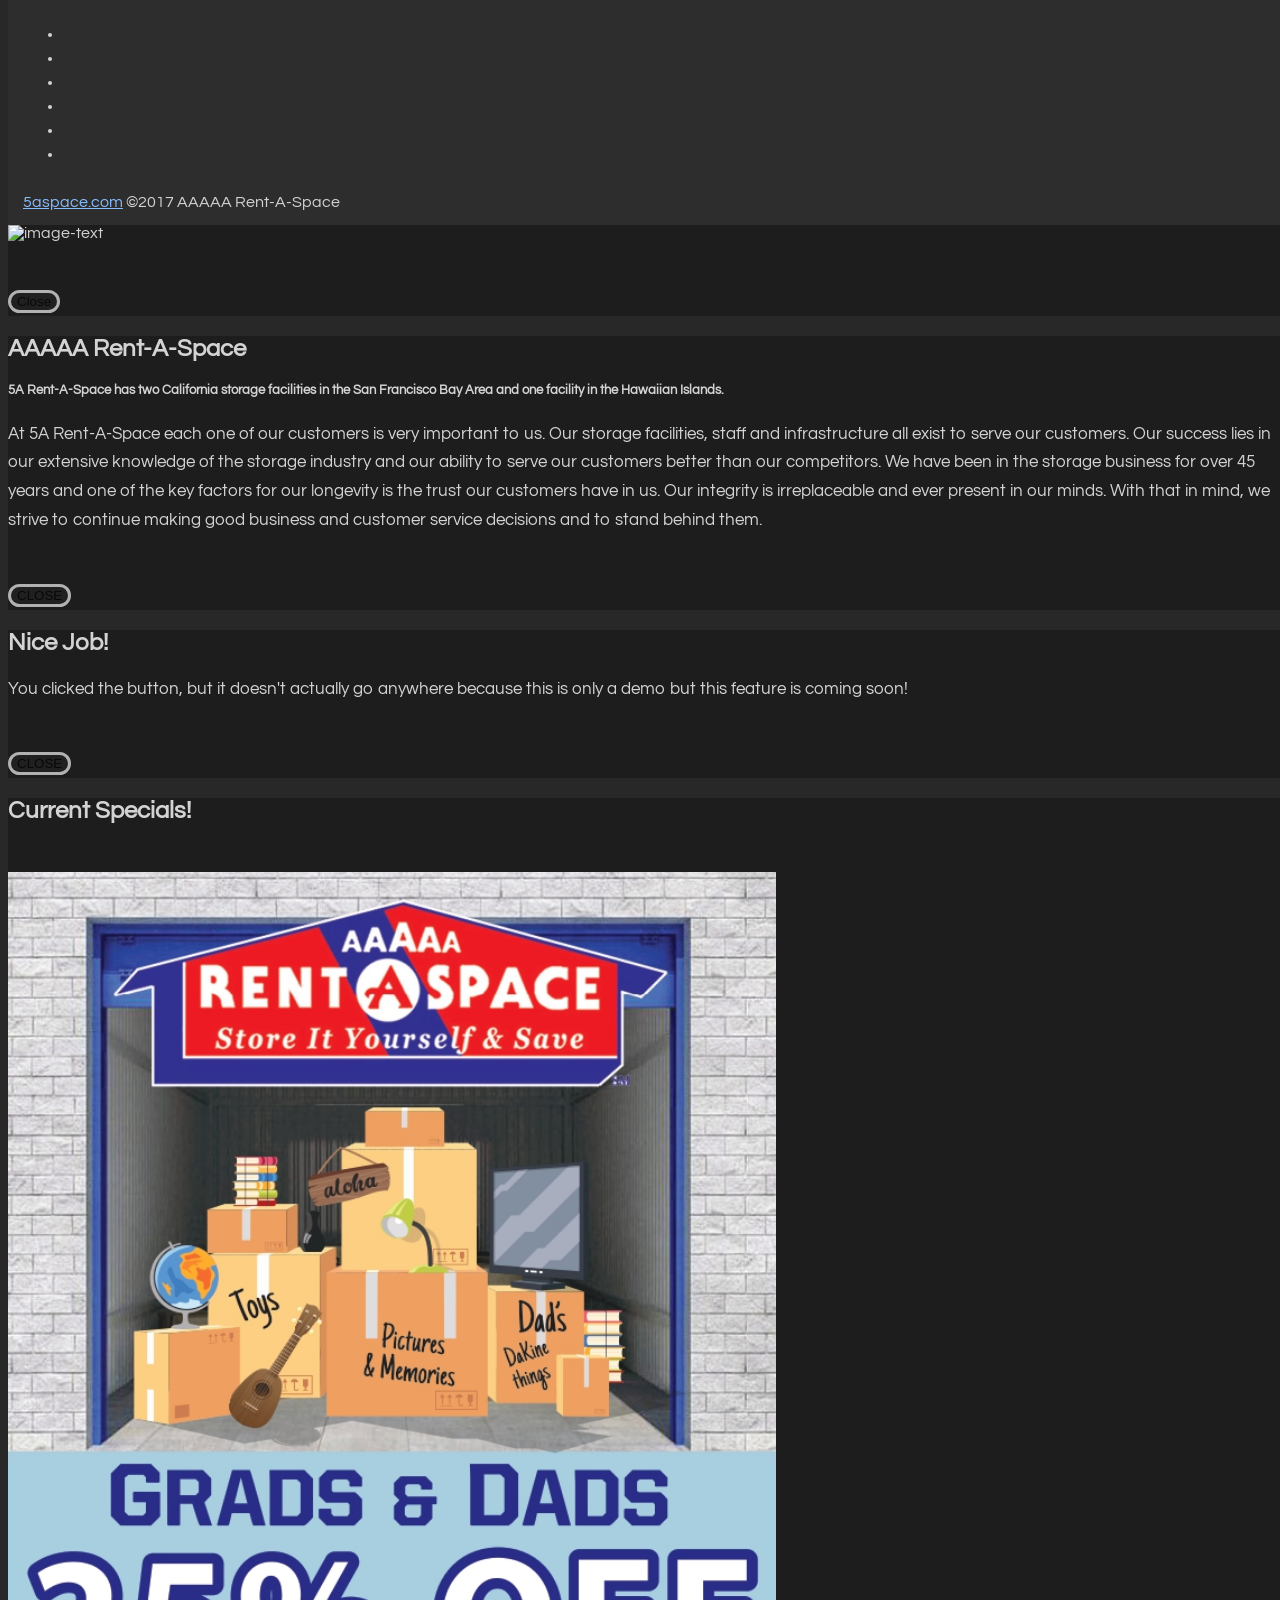
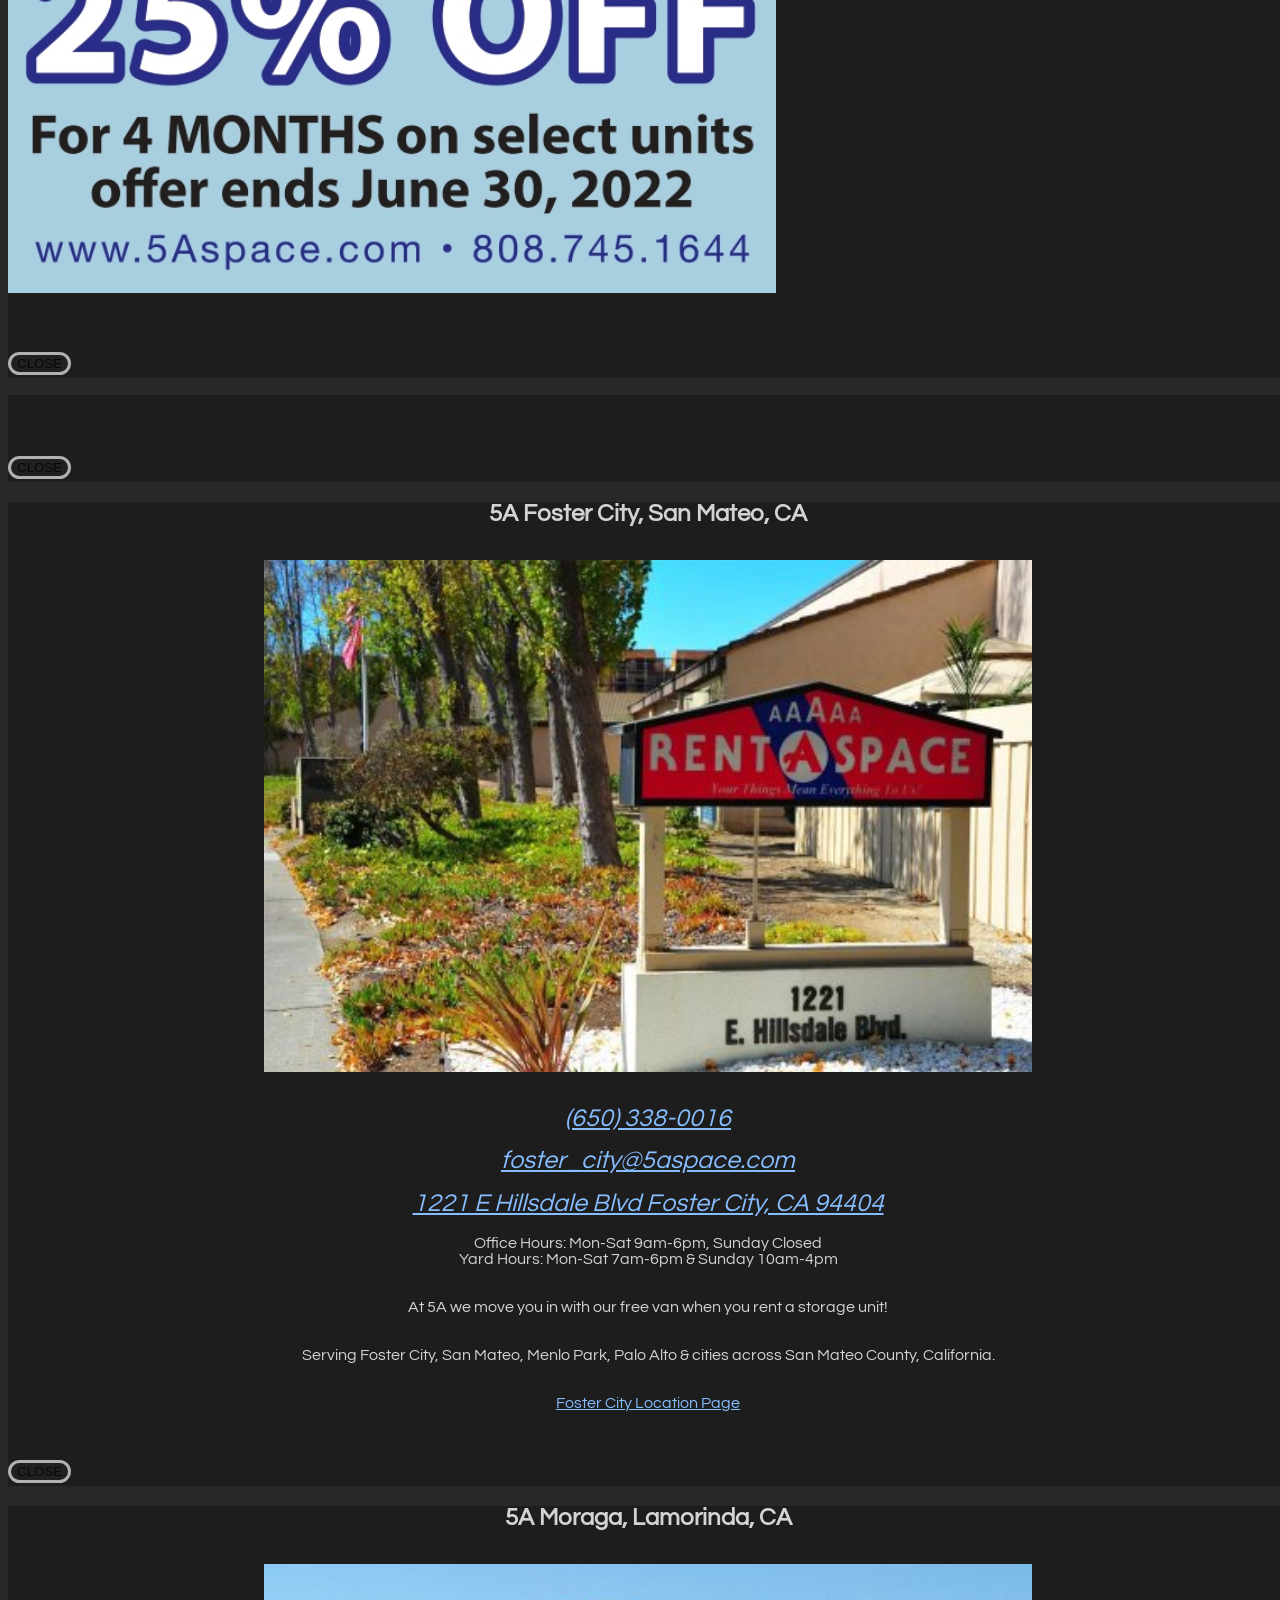
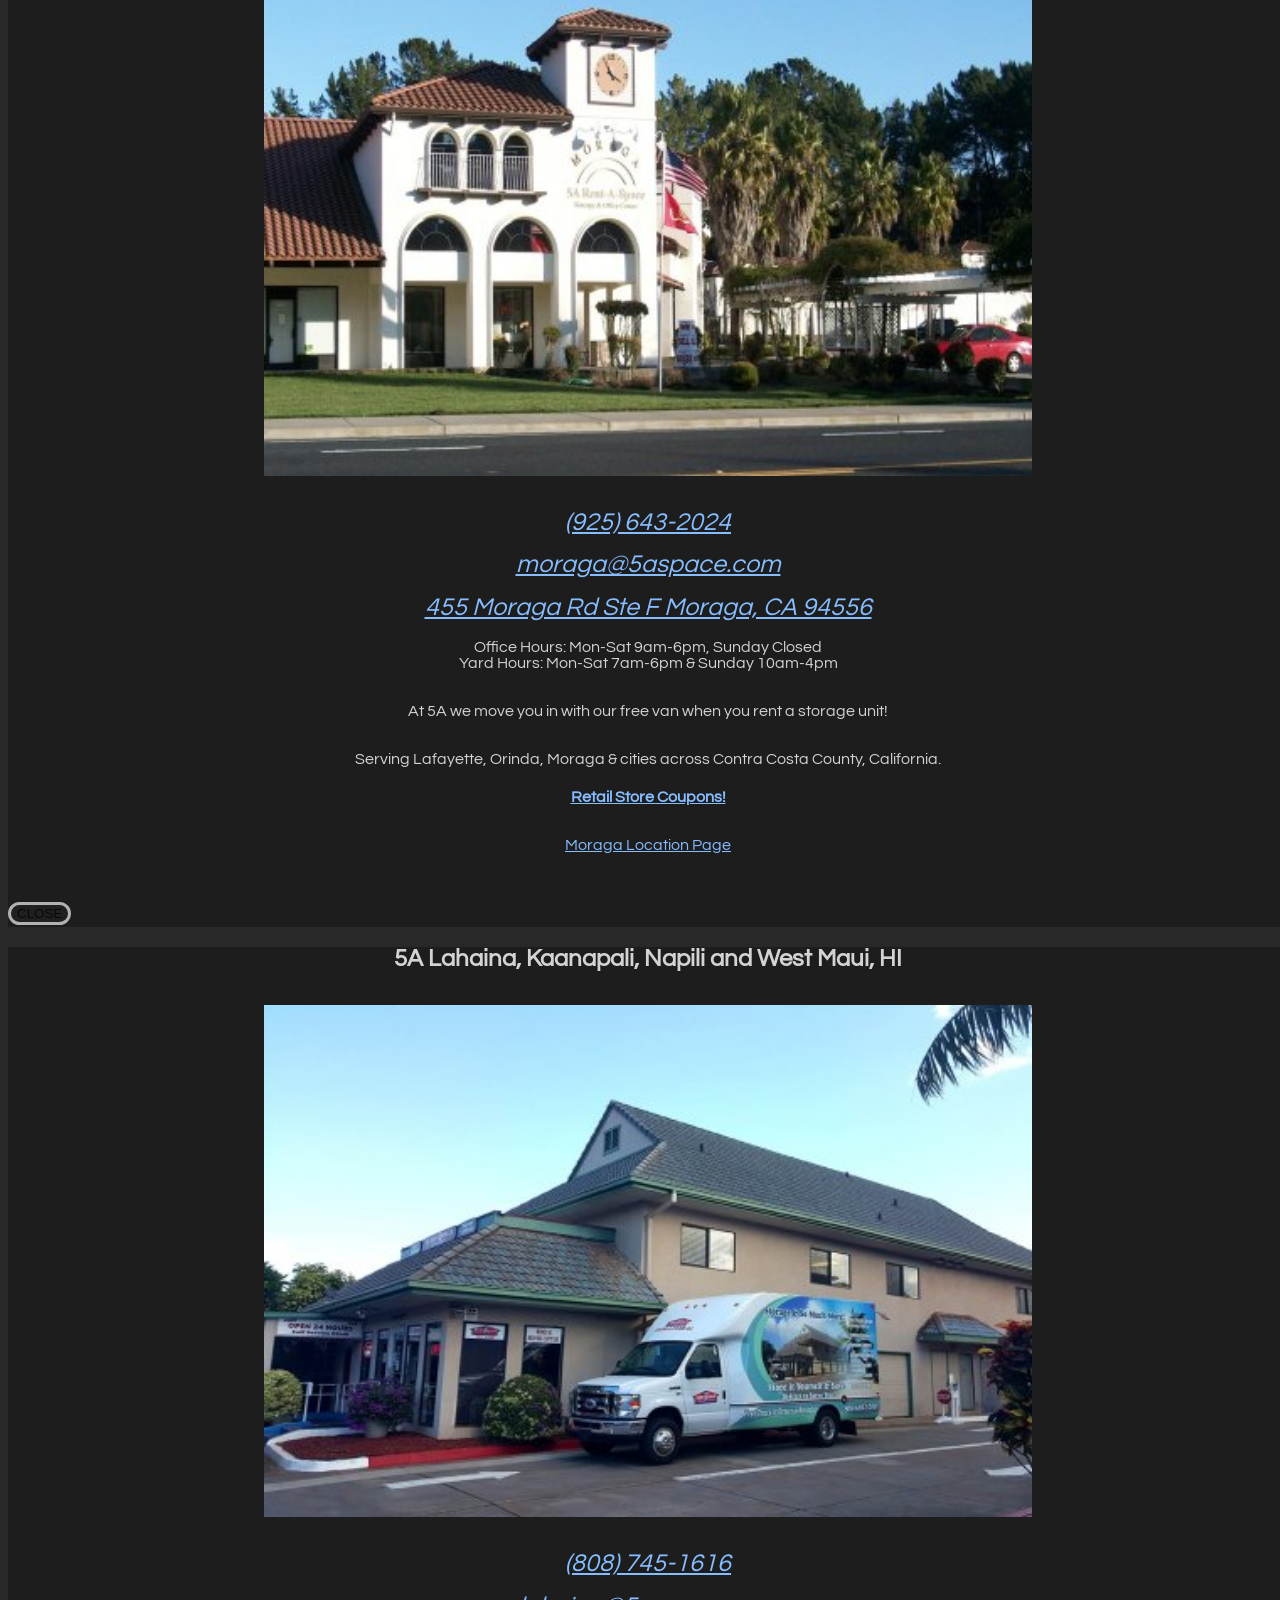
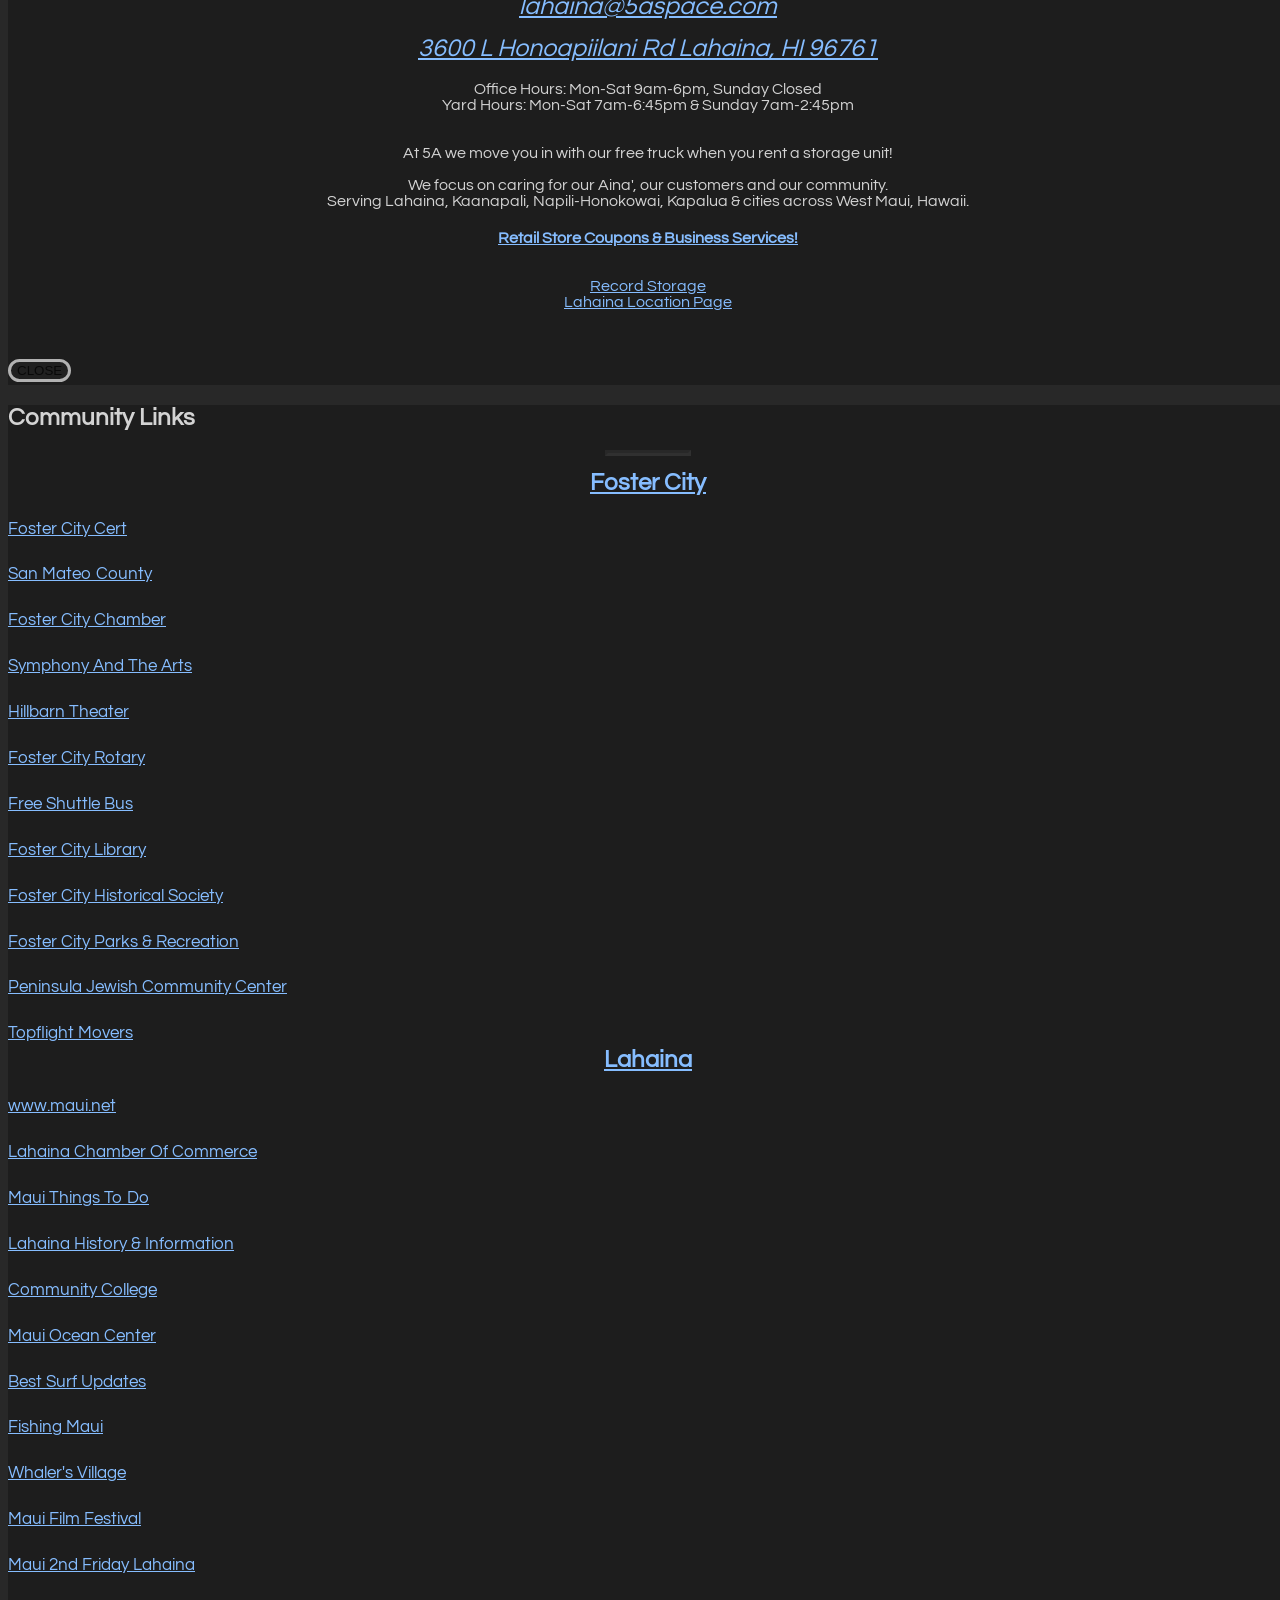
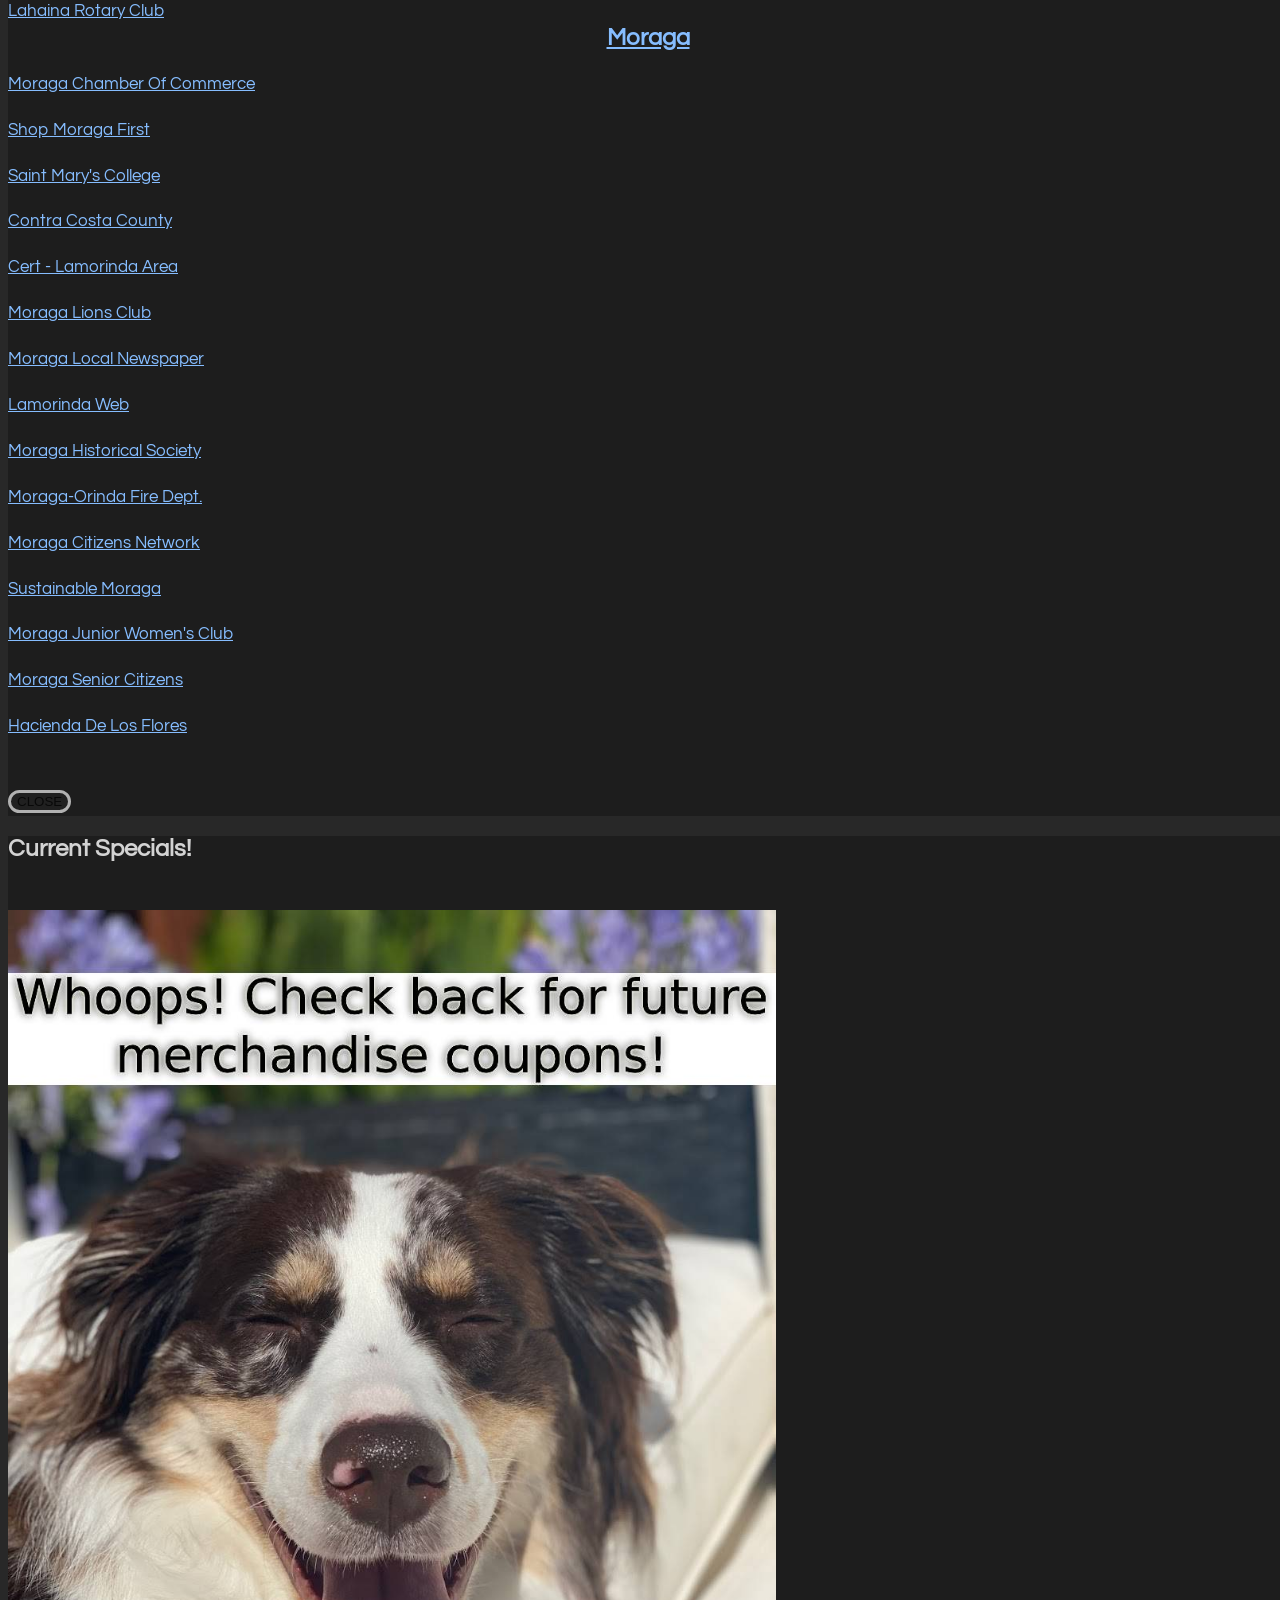
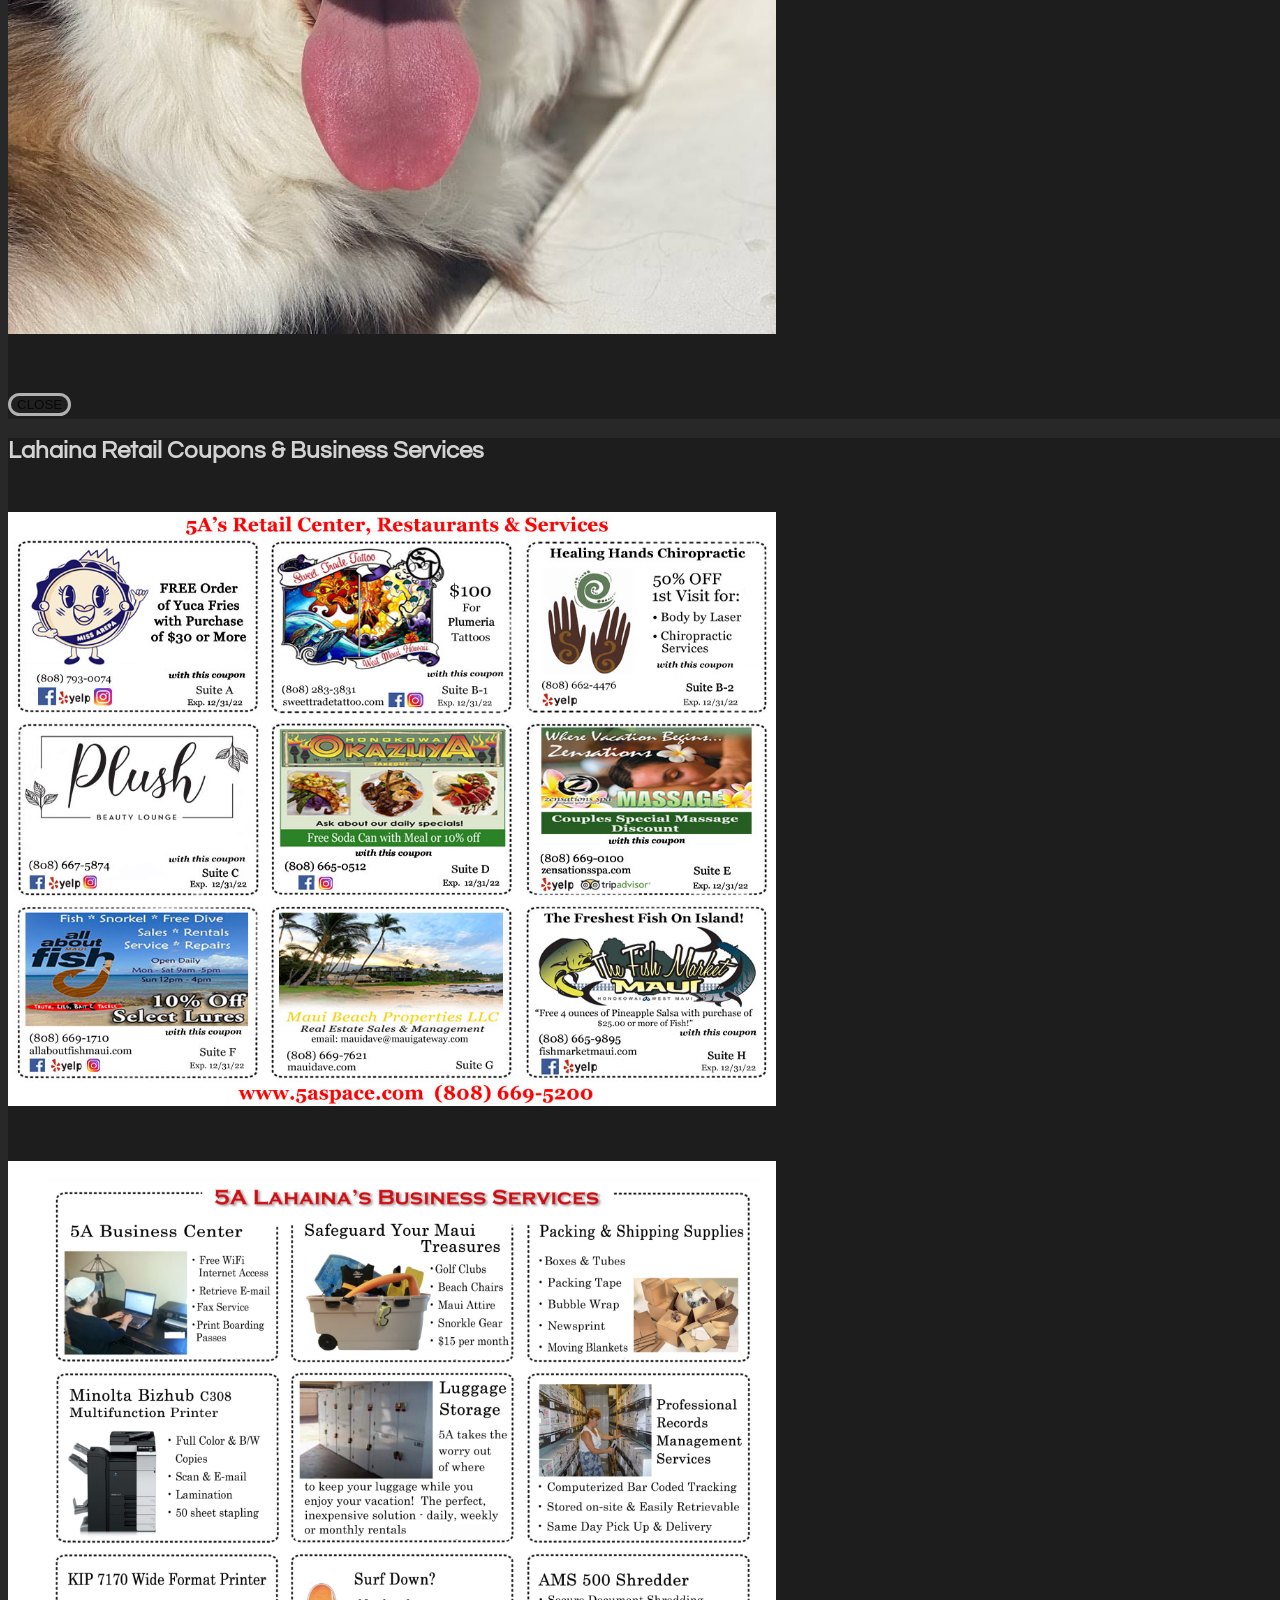
==== commit 4f77129e: "Update index.html" ====
--- a/index.html
+++ b/index.html
@@ -136,7 +136,7 @@
 				<strong><a class="page-scroll" data-toggle="modal" href="#" style="font-size: x-large;">Your safety is our top priority.  We are taking extra precautions to keep our facility clean. Reserve your space today and it will be cleaned and ready for you when you arrive. Monday through Saturday we will be open 9:00am to 6:00pm until California business restrictions change. Please call for more information.</a></strong>
 				</div>-->
 				
-                <p><a href="https://e-storageonline.com/5Aselfstoragewithesignature/Contents/AllLocations.aspx?CustomerCode=fivespace&ReqPage=RENT"><img src="img/newbanner.png" style="width: 100%;"  ></a></p>
+                <p><a href="https://e-storageonline.com/5Aselfstoragewithesignature/Contents/AllLocations.aspx?CustomerCode=fivespace&ReqPage=RENT"><img src="img/newbanner.jpg" style="width: 100%;"  ></a></p>
                 <p><img src="img/5alogo1.png" alt="5A Rent-A-Space Logo" id="5a" style="width: 65%; text-align:absmiddle;"></p>
 				<!--<img src="img/50th.png" style="width: 20%; height:auto;" alt="5a 50th Anniversary">-->
                 <h3>Your Personal & Business Storage Company in the SF Bay Area CA and West Maui HI</h3>
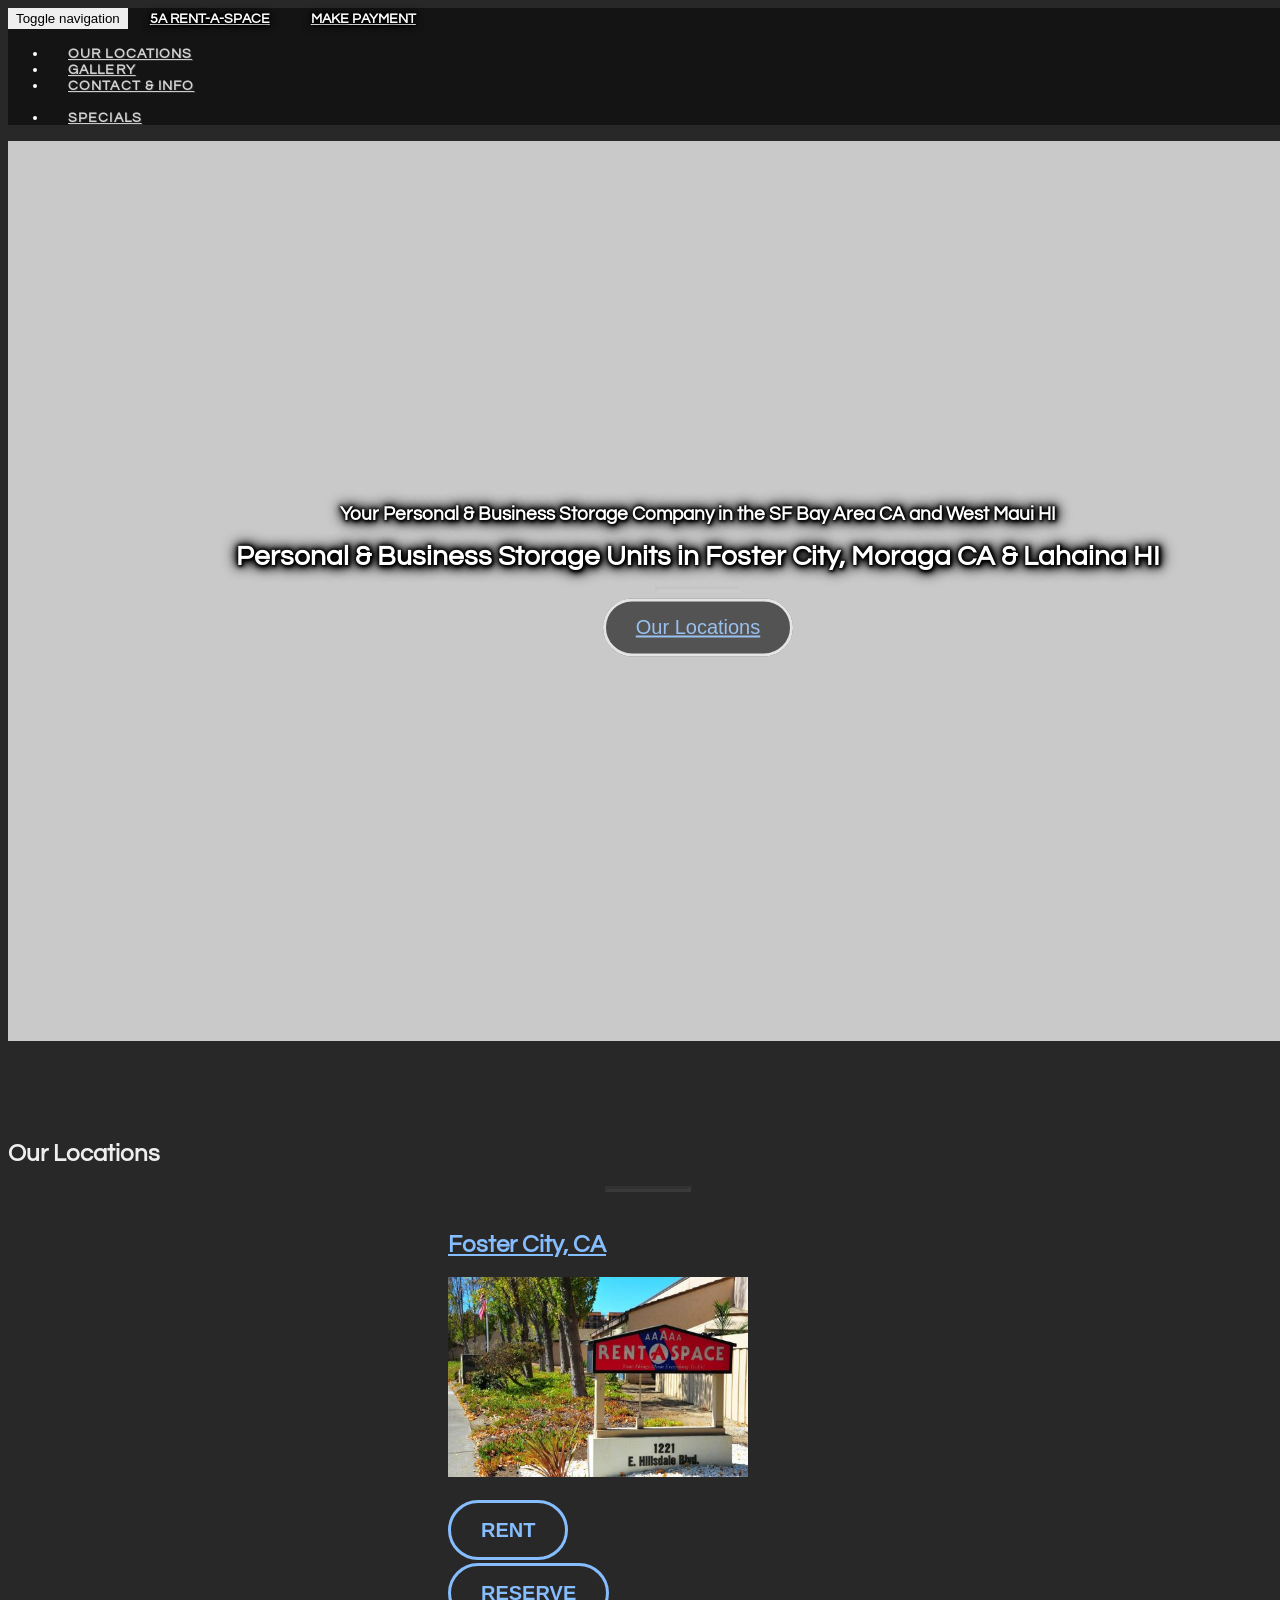
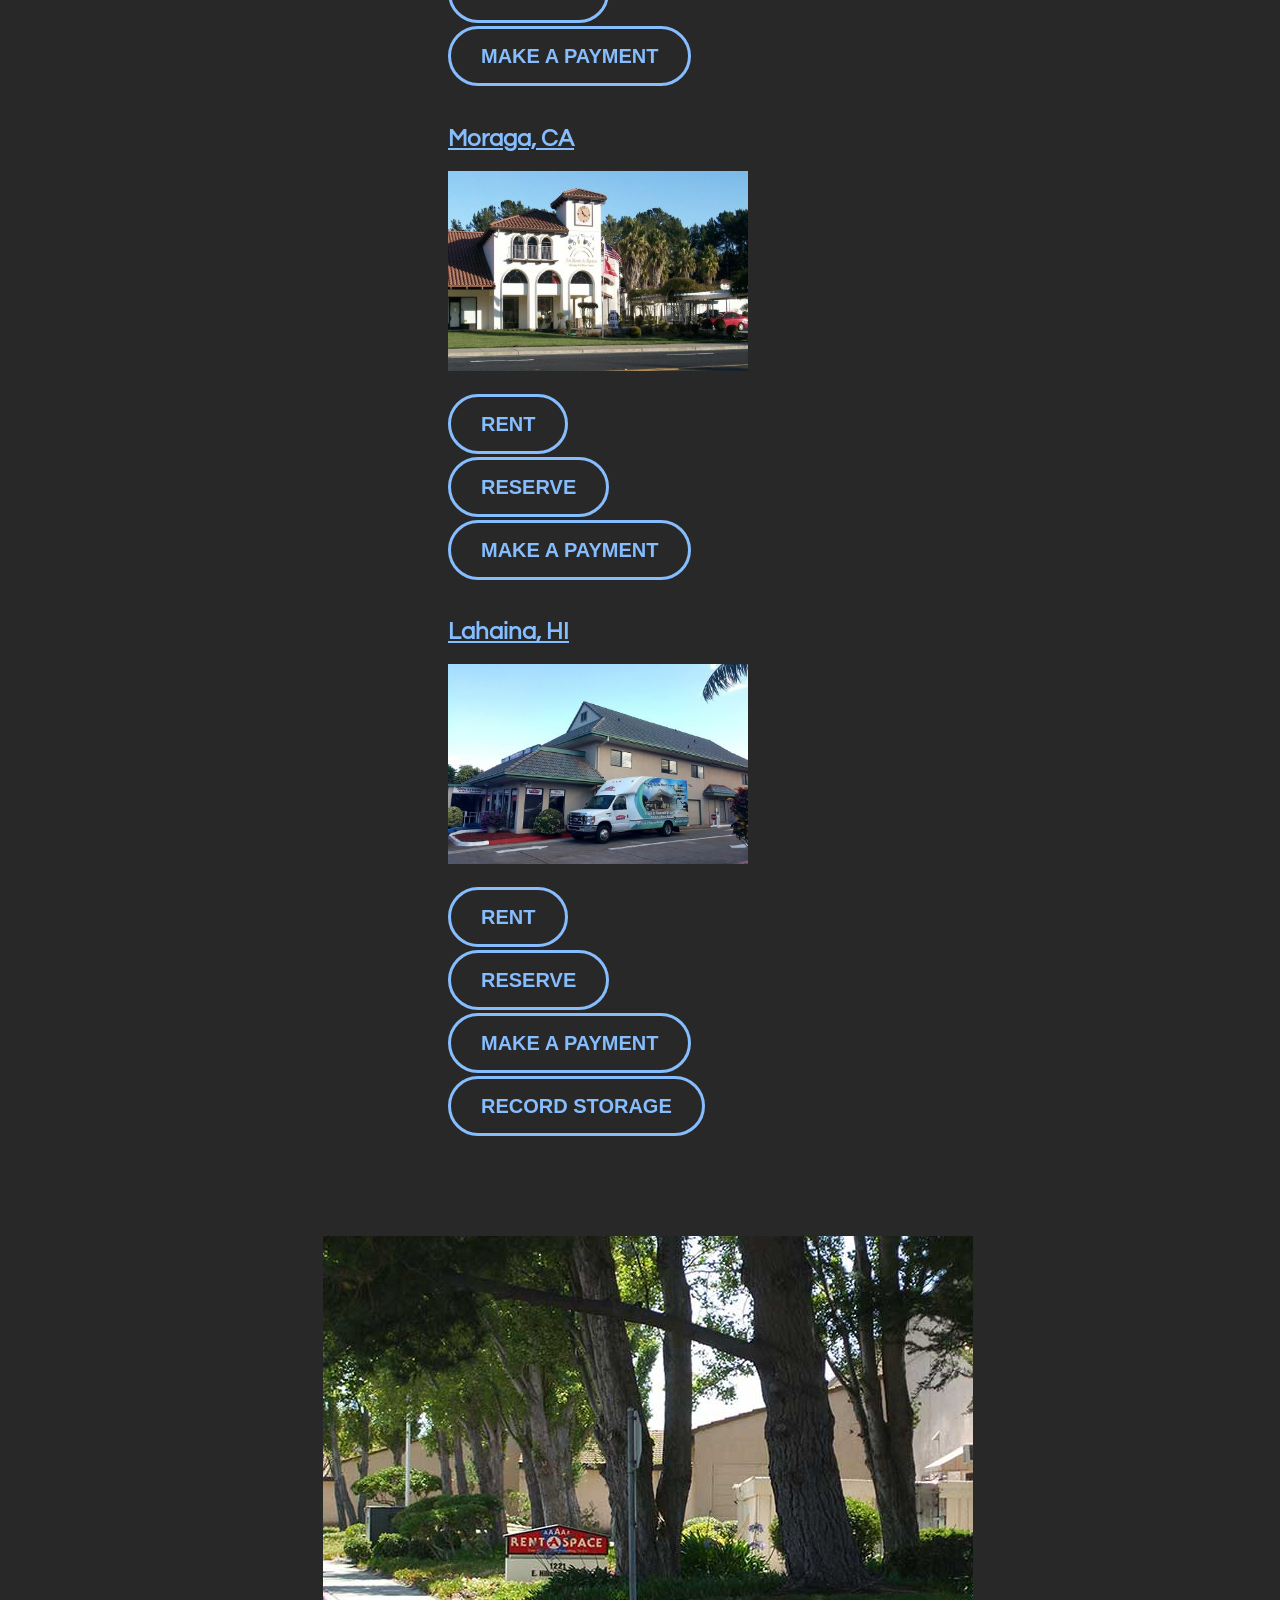
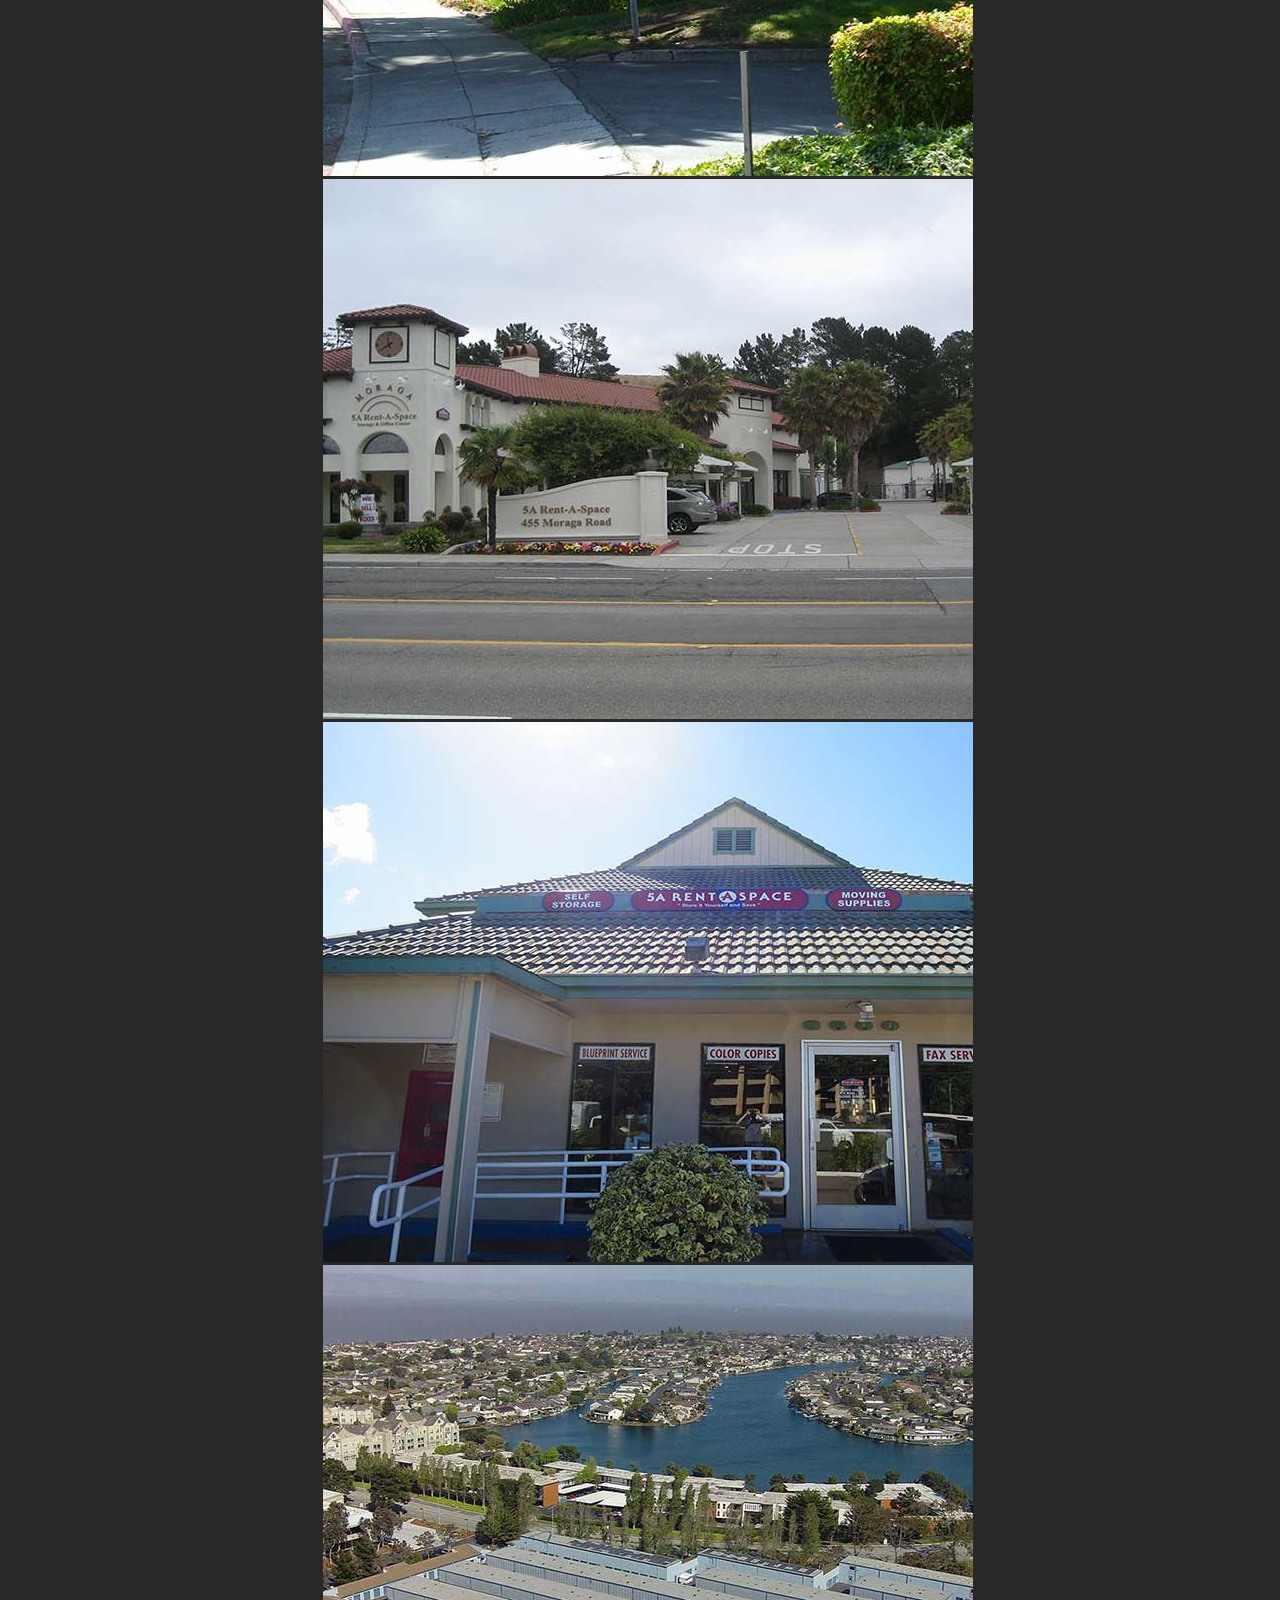
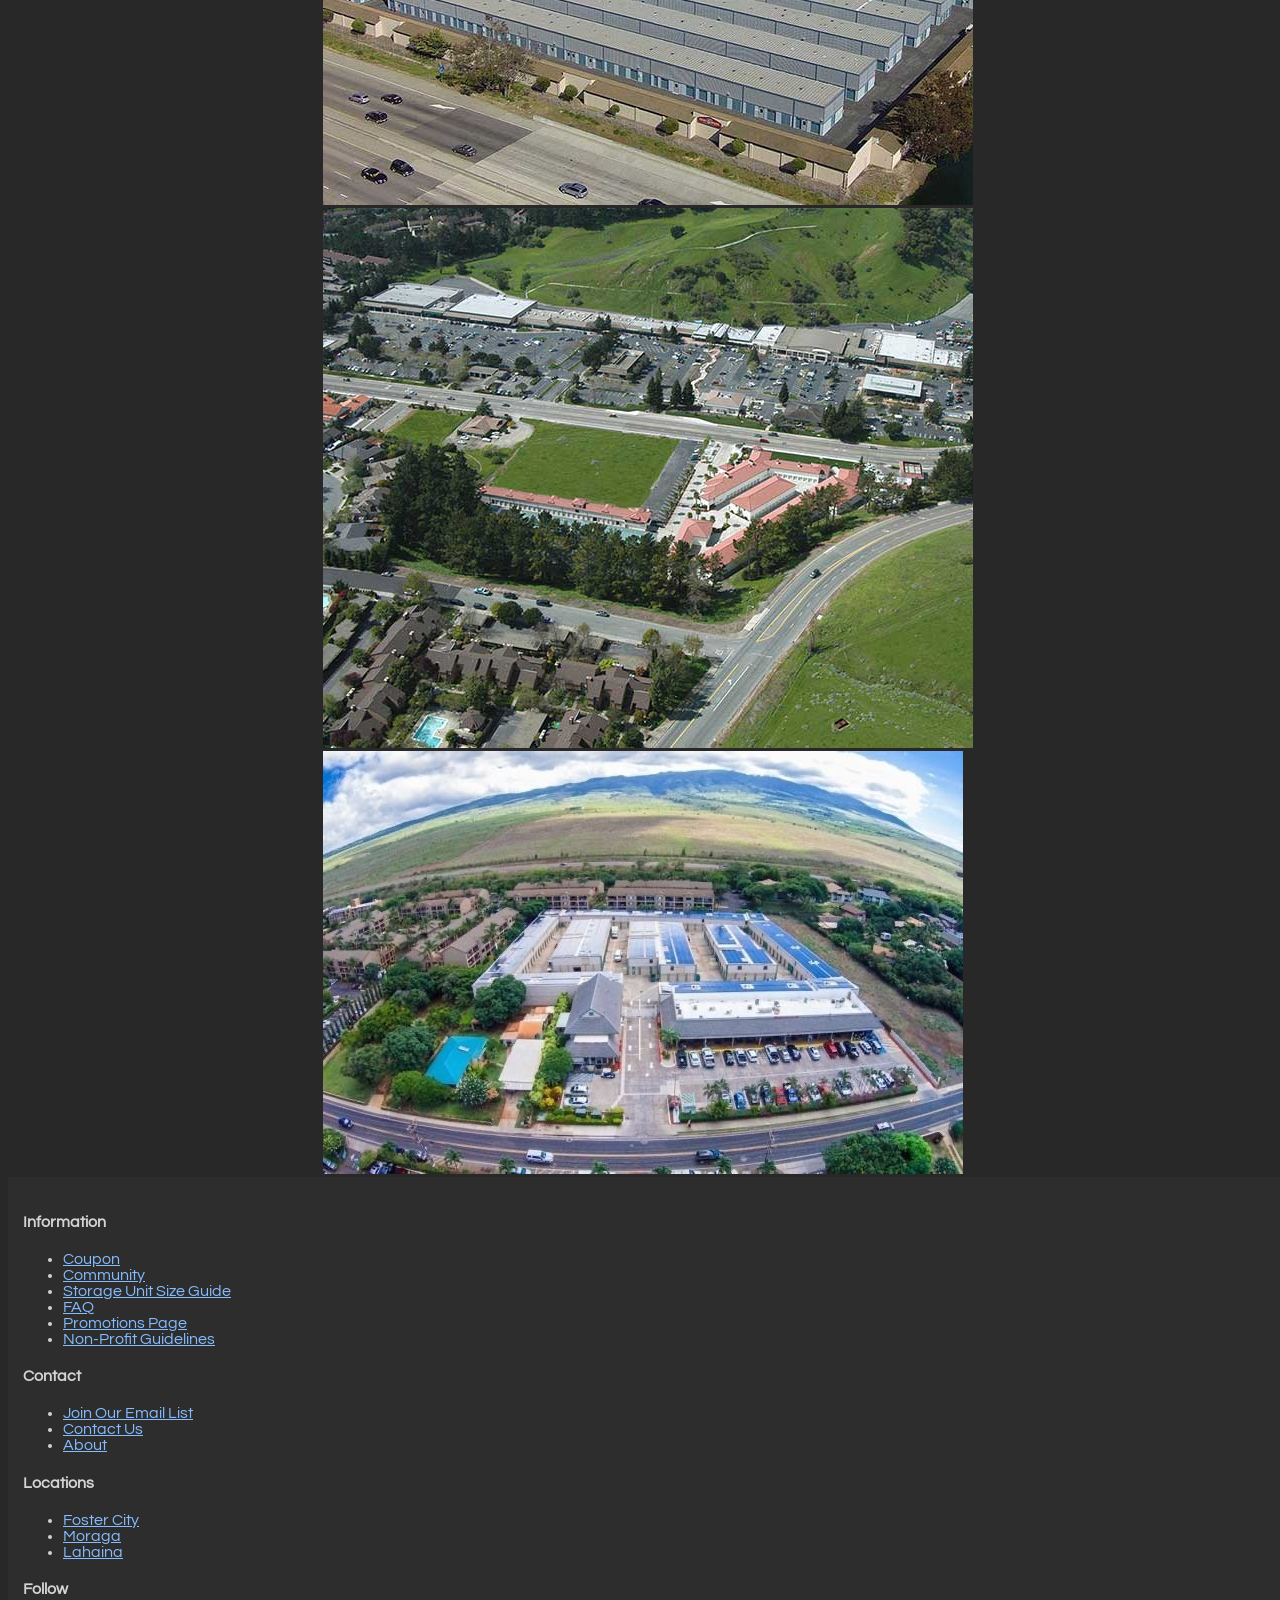
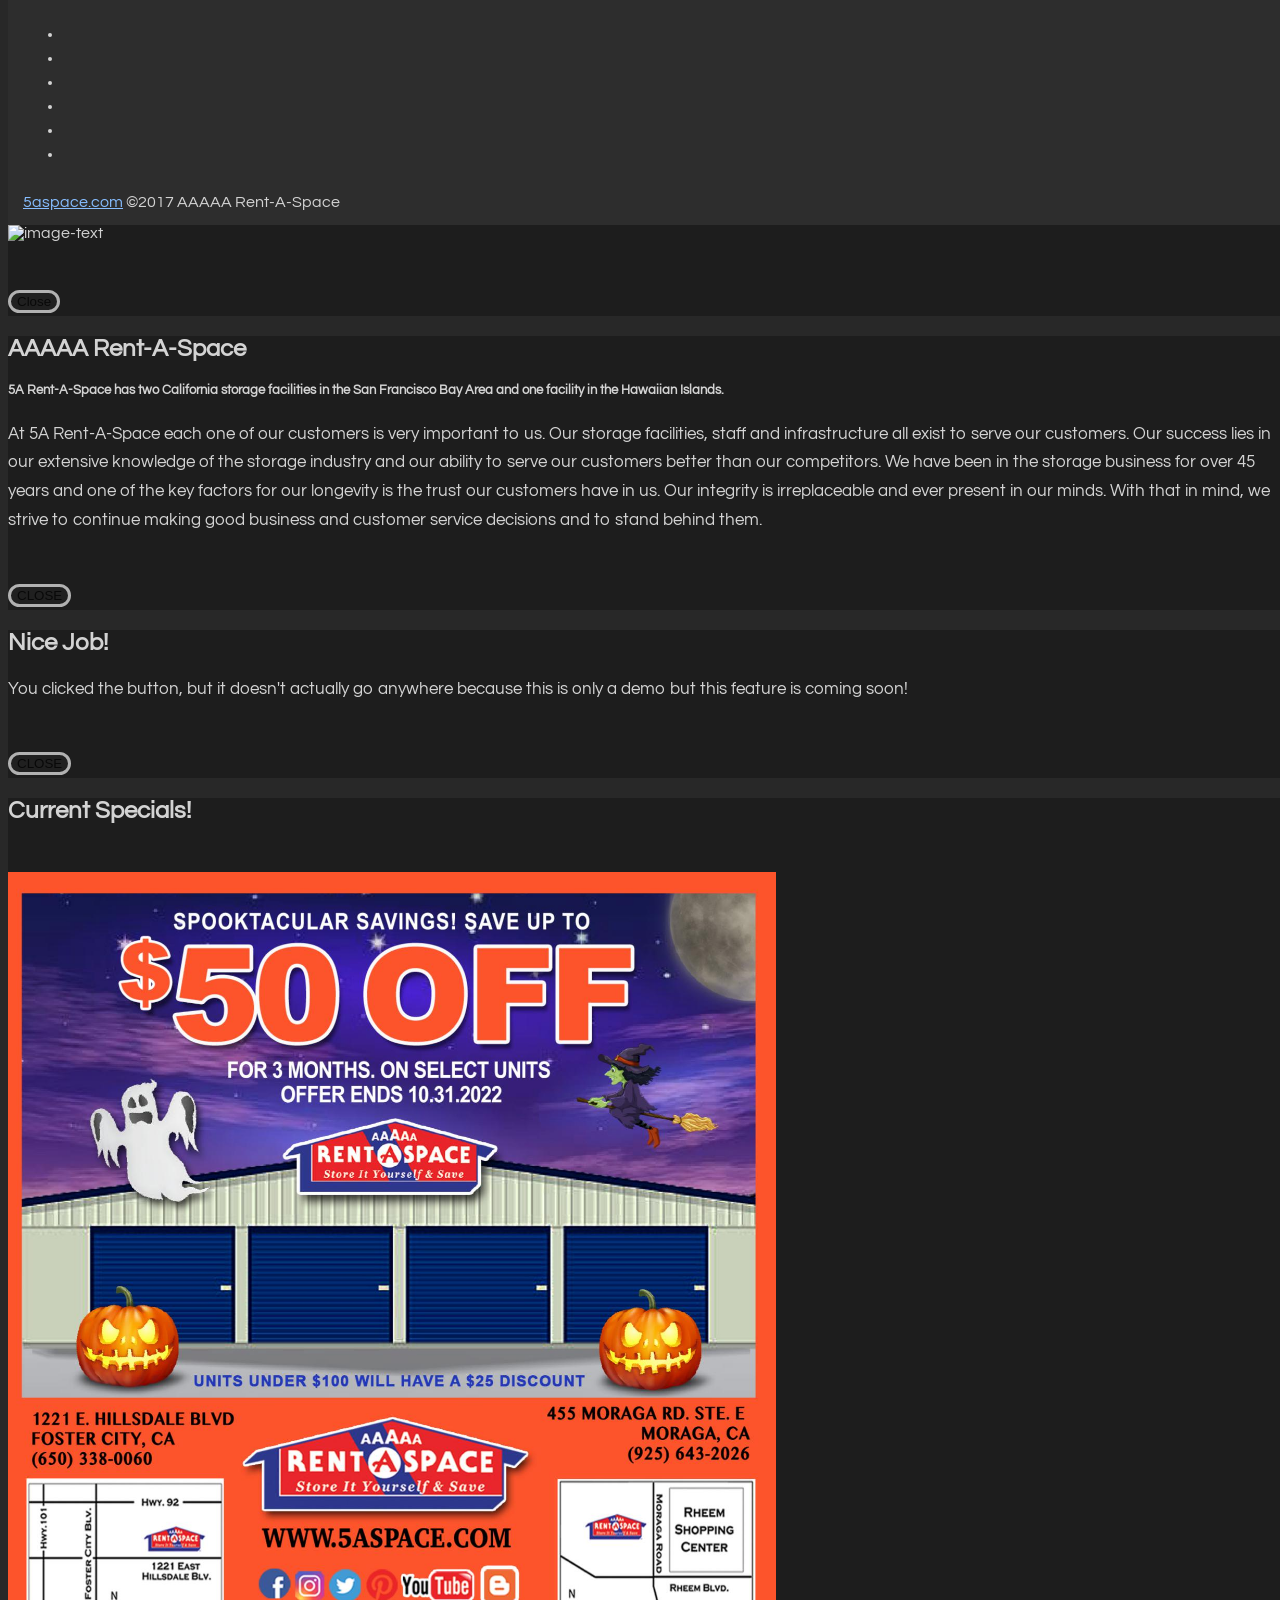
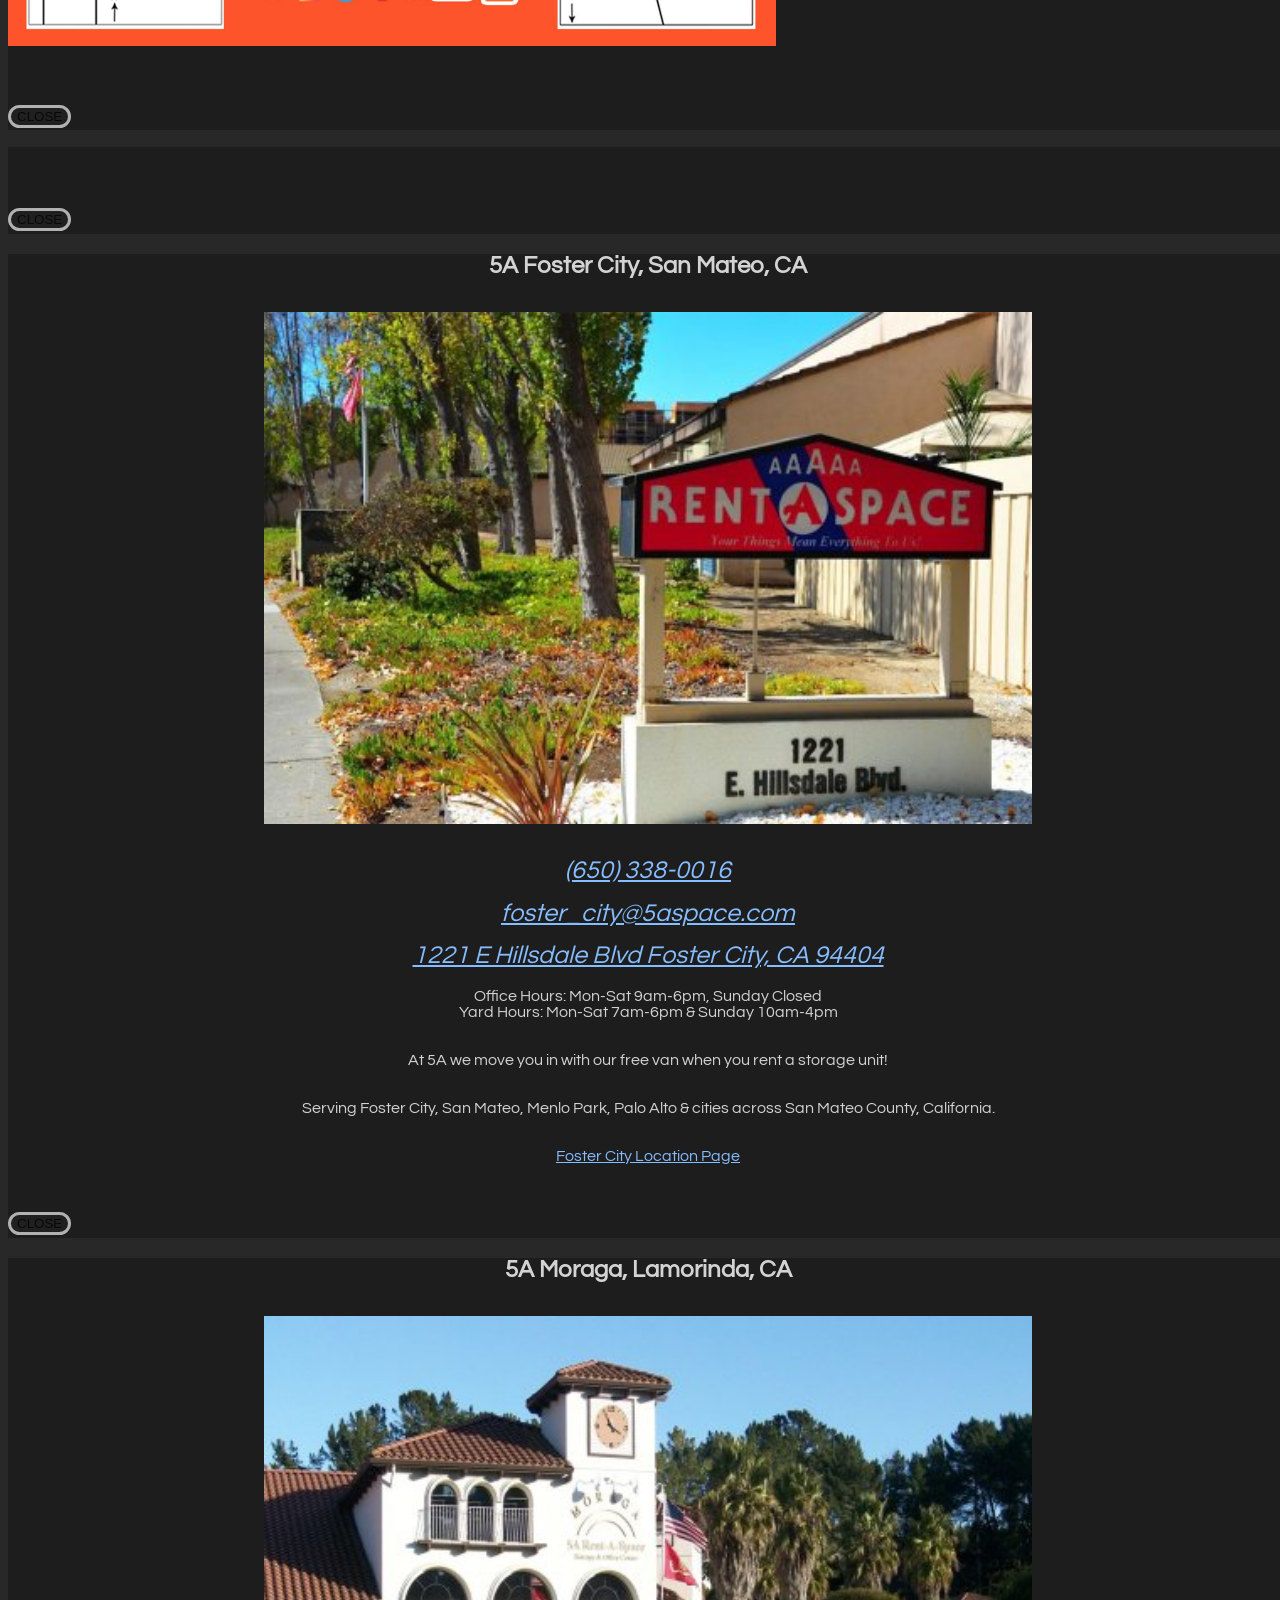
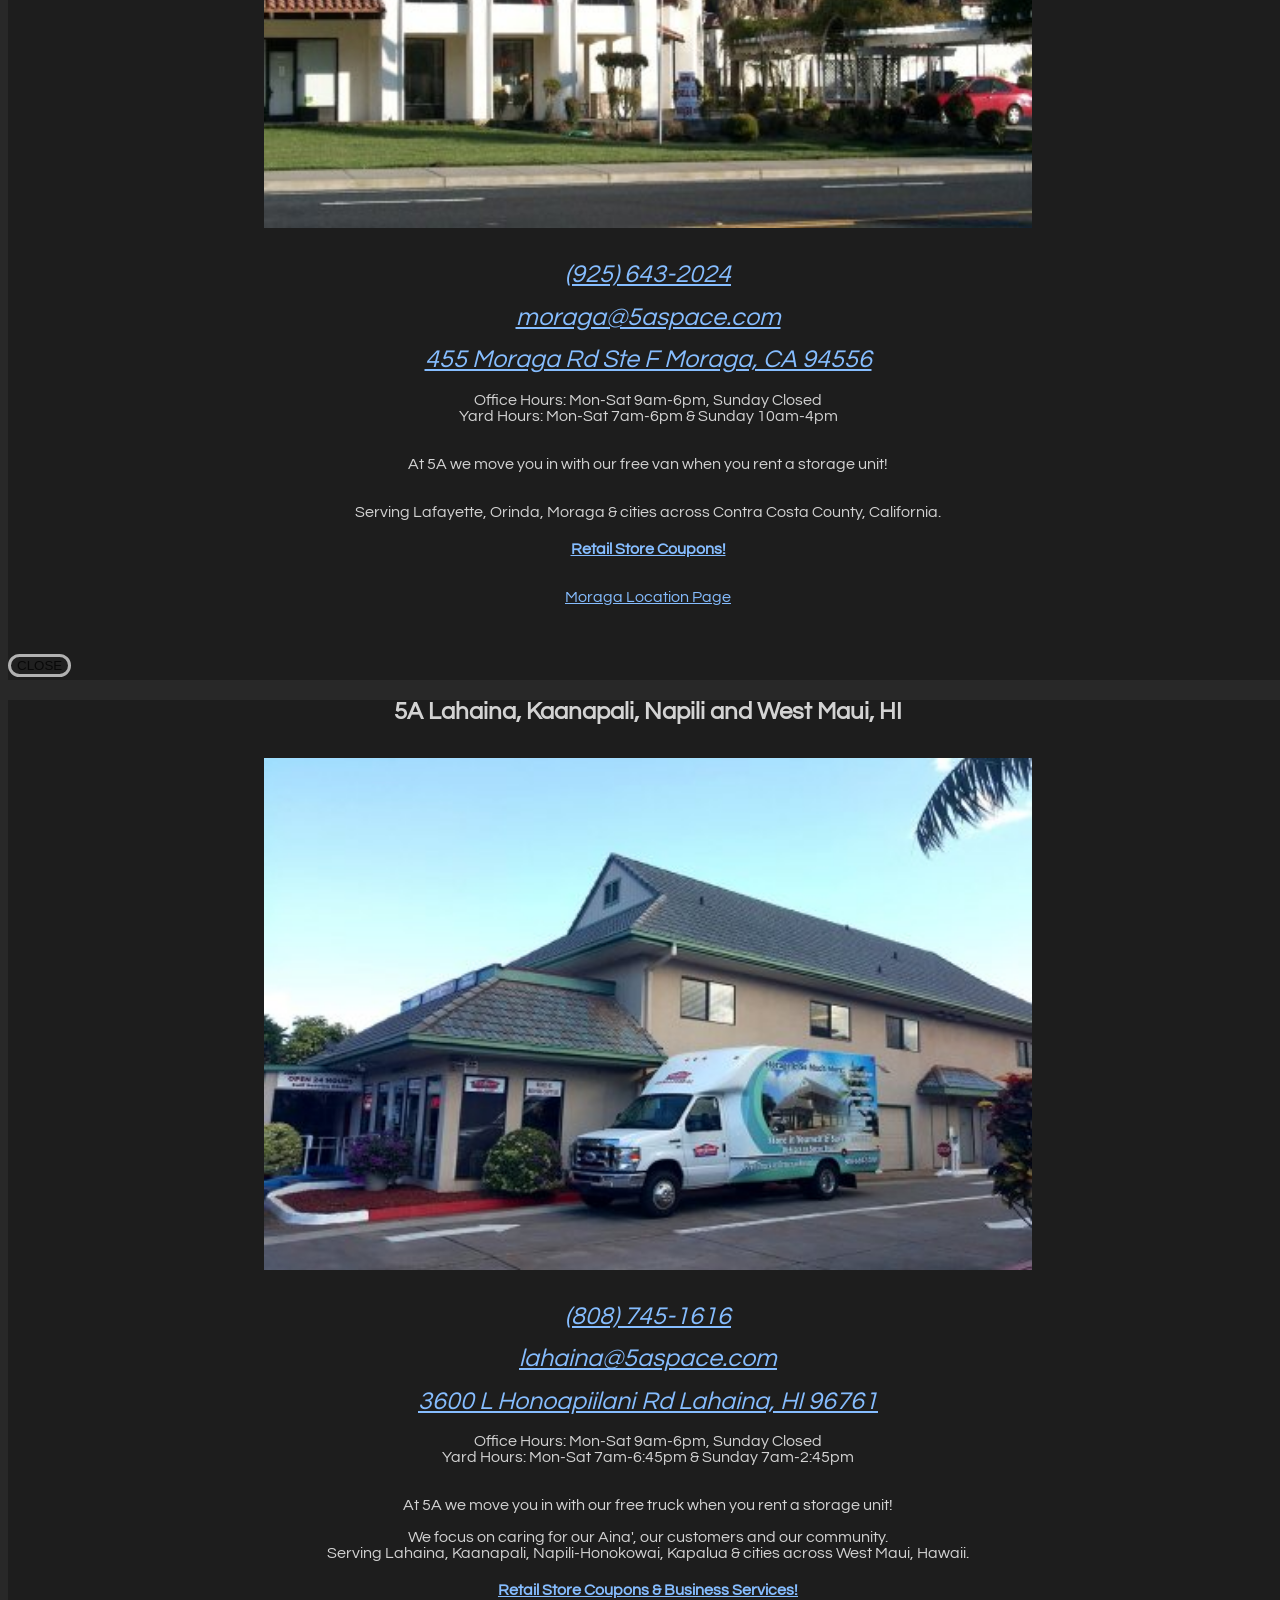
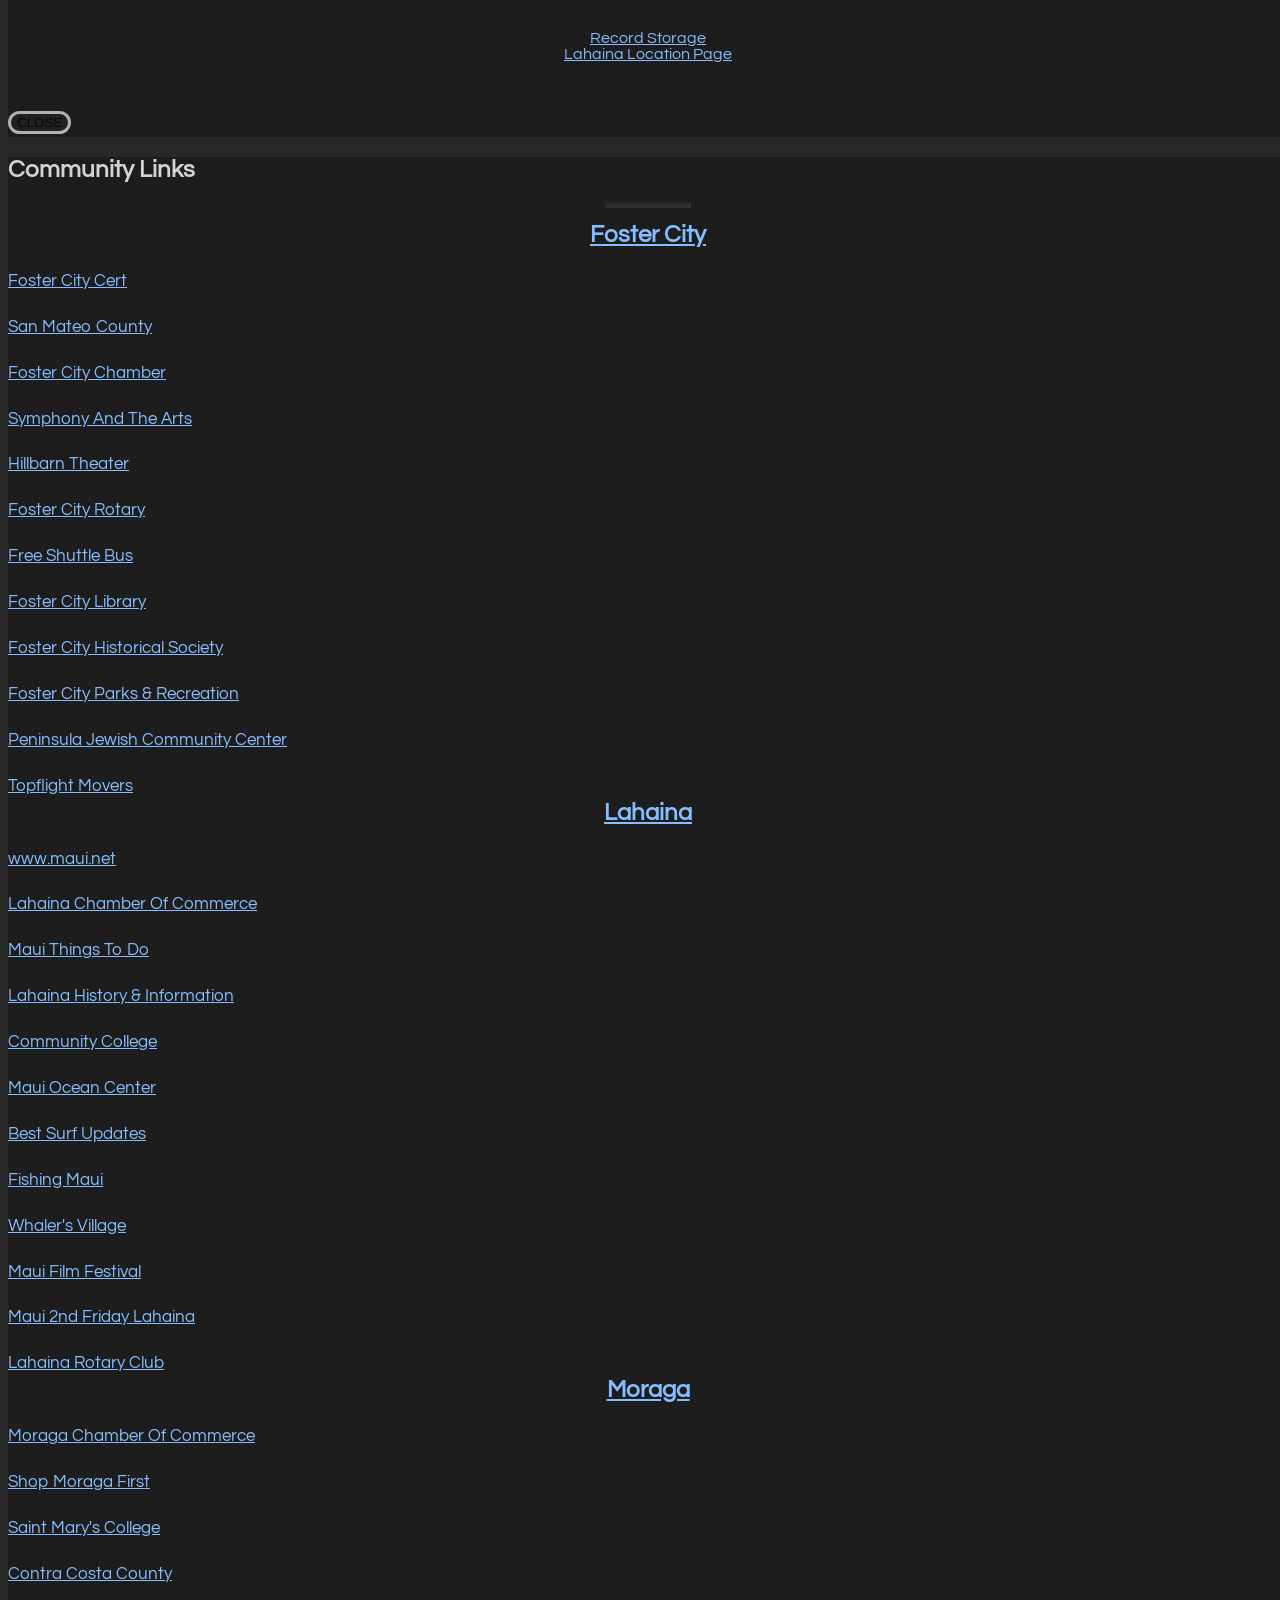
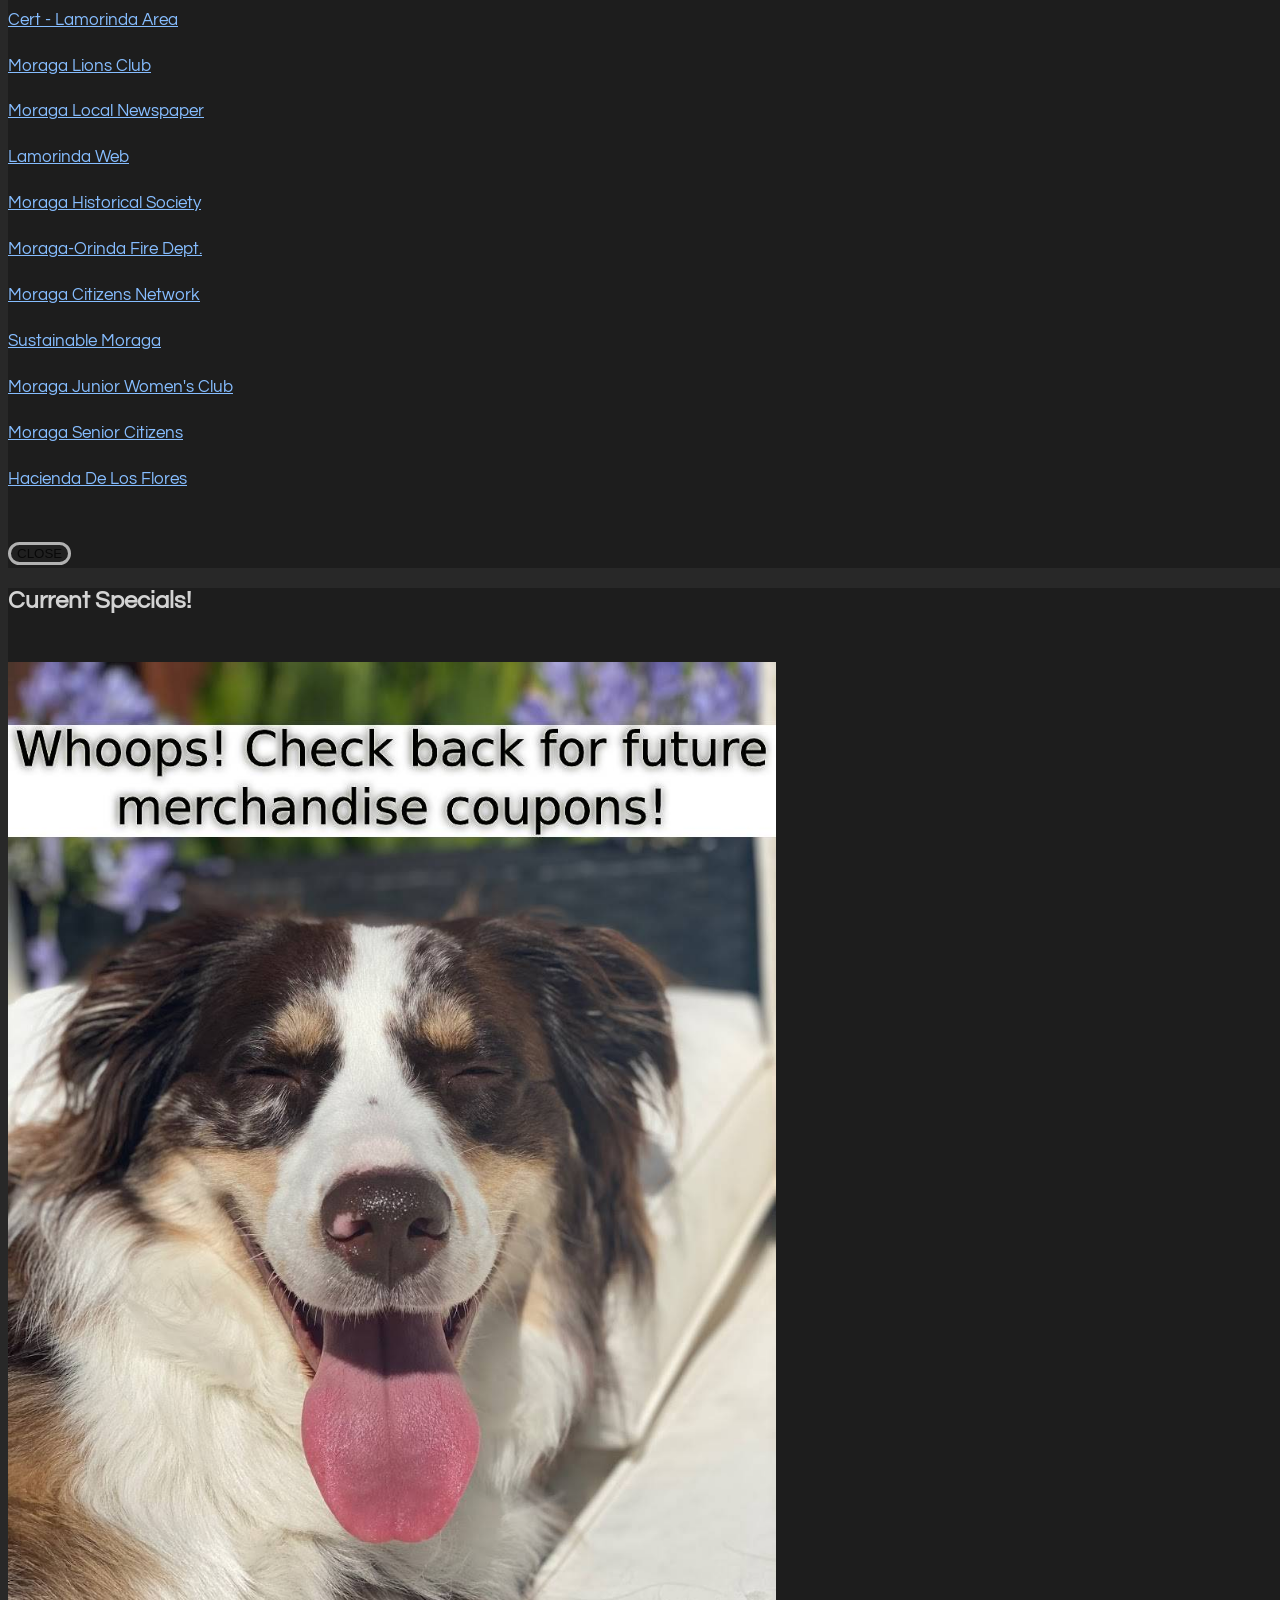
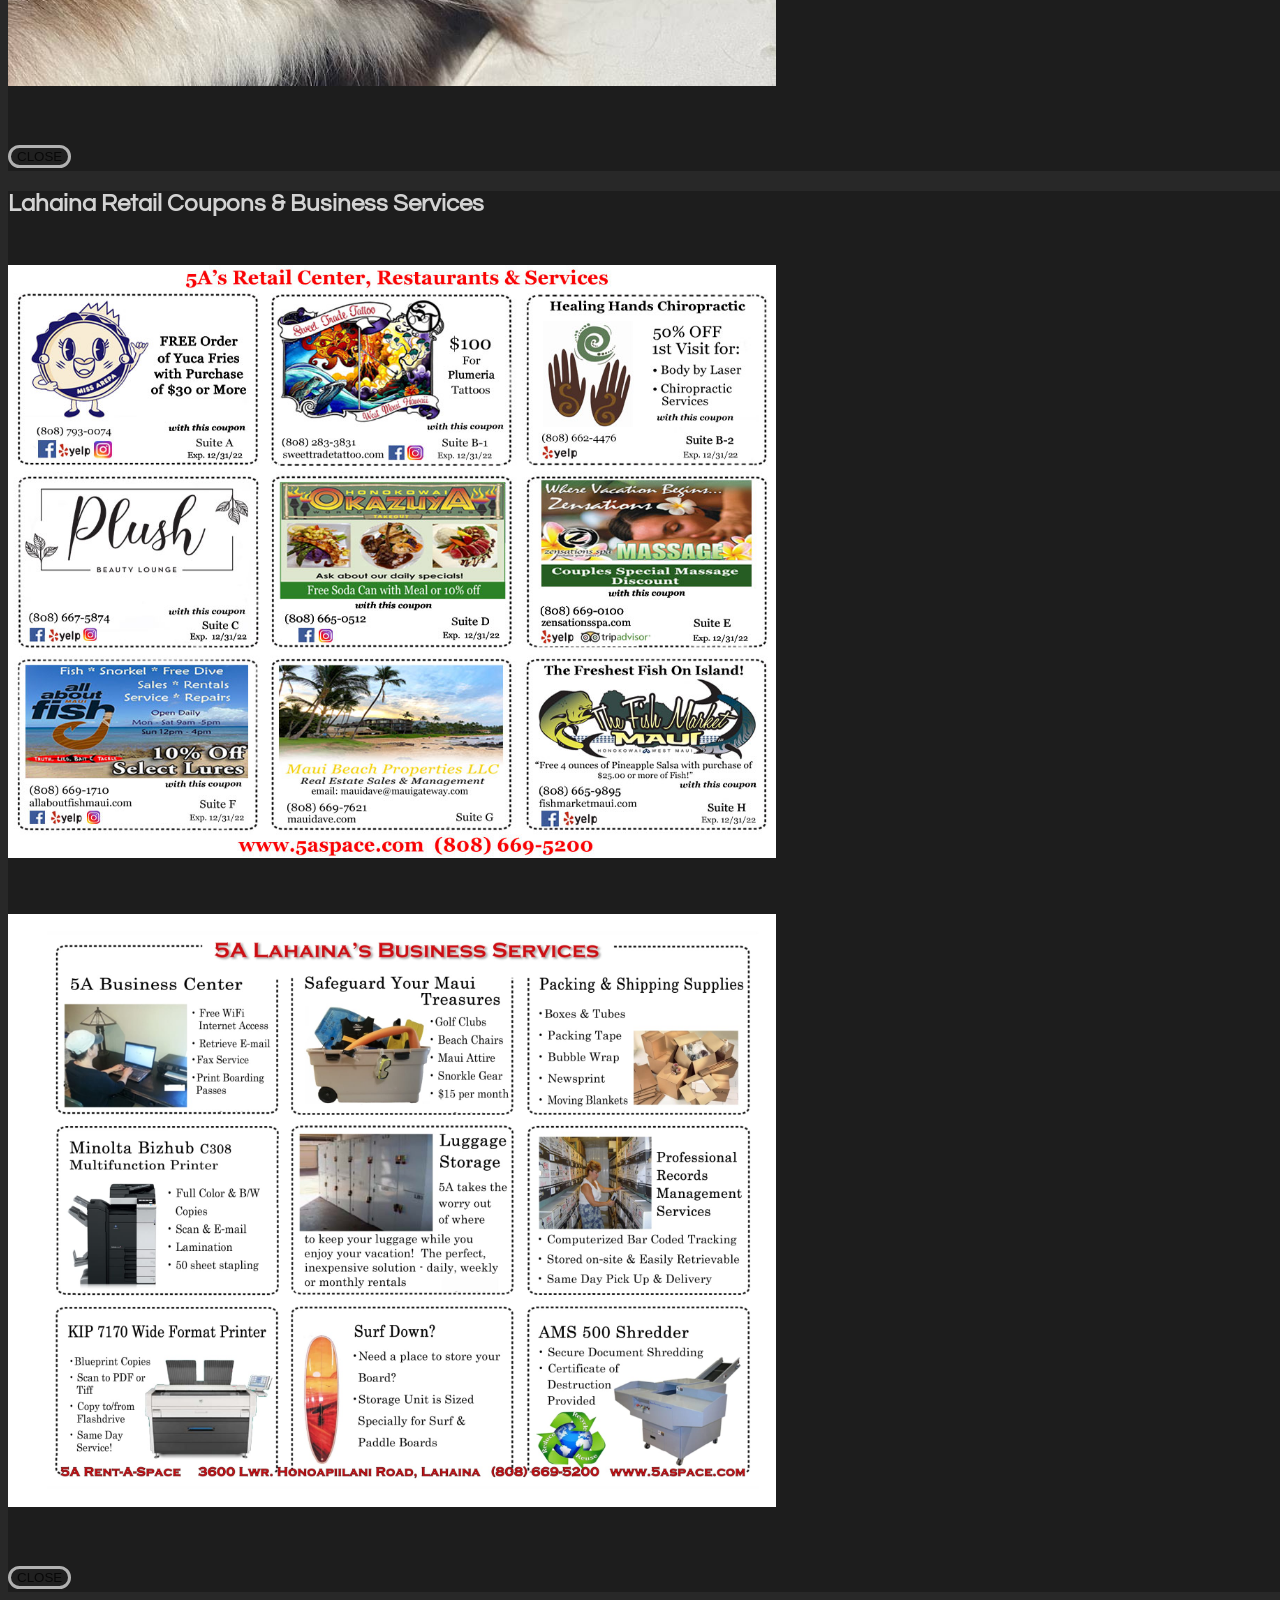
==== commit b33065a7: "Update index.html" ====
--- a/index.html
+++ b/index.html
@@ -134,10 +134,10 @@
 				<!--<div class="alert alert-info alert-dismissible fade in" role="alert">
 				<button type="button" class="close" data-dismiss="alert"><span aria-hidden="true">&times;</span><span class="sr-only">Close</span></button>
 				<strong><a class="page-scroll" data-toggle="modal" href="#" style="font-size: x-large;">Your safety is our top priority.  We are taking extra precautions to keep our facility clean. Reserve your space today and it will be cleaned and ready for you when you arrive. Monday through Saturday we will be open 9:00am to 6:00pm until California business restrictions change. Please call for more information.</a></strong>
-				</div>-->
+				</div>
 				
                 <p><a href="https://e-storageonline.com/5Aselfstoragewithesignature/Contents/AllLocations.aspx?CustomerCode=fivespace&ReqPage=RENT"><img src="img/newbanner.jpg" style="width: 100%;"  ></a></p>
-                <p><img src="img/5alogo1.png" alt="5A Rent-A-Space Logo" id="5a" style="width: 65%; text-align:absmiddle;"></p>
+                <p><img src="img/5alogo1.png" alt="5A Rent-A-Space Logo" id="5a" style="width: 65%; text-align:absmiddle;"></p>-->
 				<!--<img src="img/50th.png" style="width: 20%; height:auto;" alt="5a 50th Anniversary">-->
                 <h3>Your Personal & Business Storage Company in the SF Bay Area CA and West Maui HI</h3>
 				<h1 style="font-size:28px;">Personal & Business Storage Units in Foster City, Moraga CA & Lahaina HI</h1>
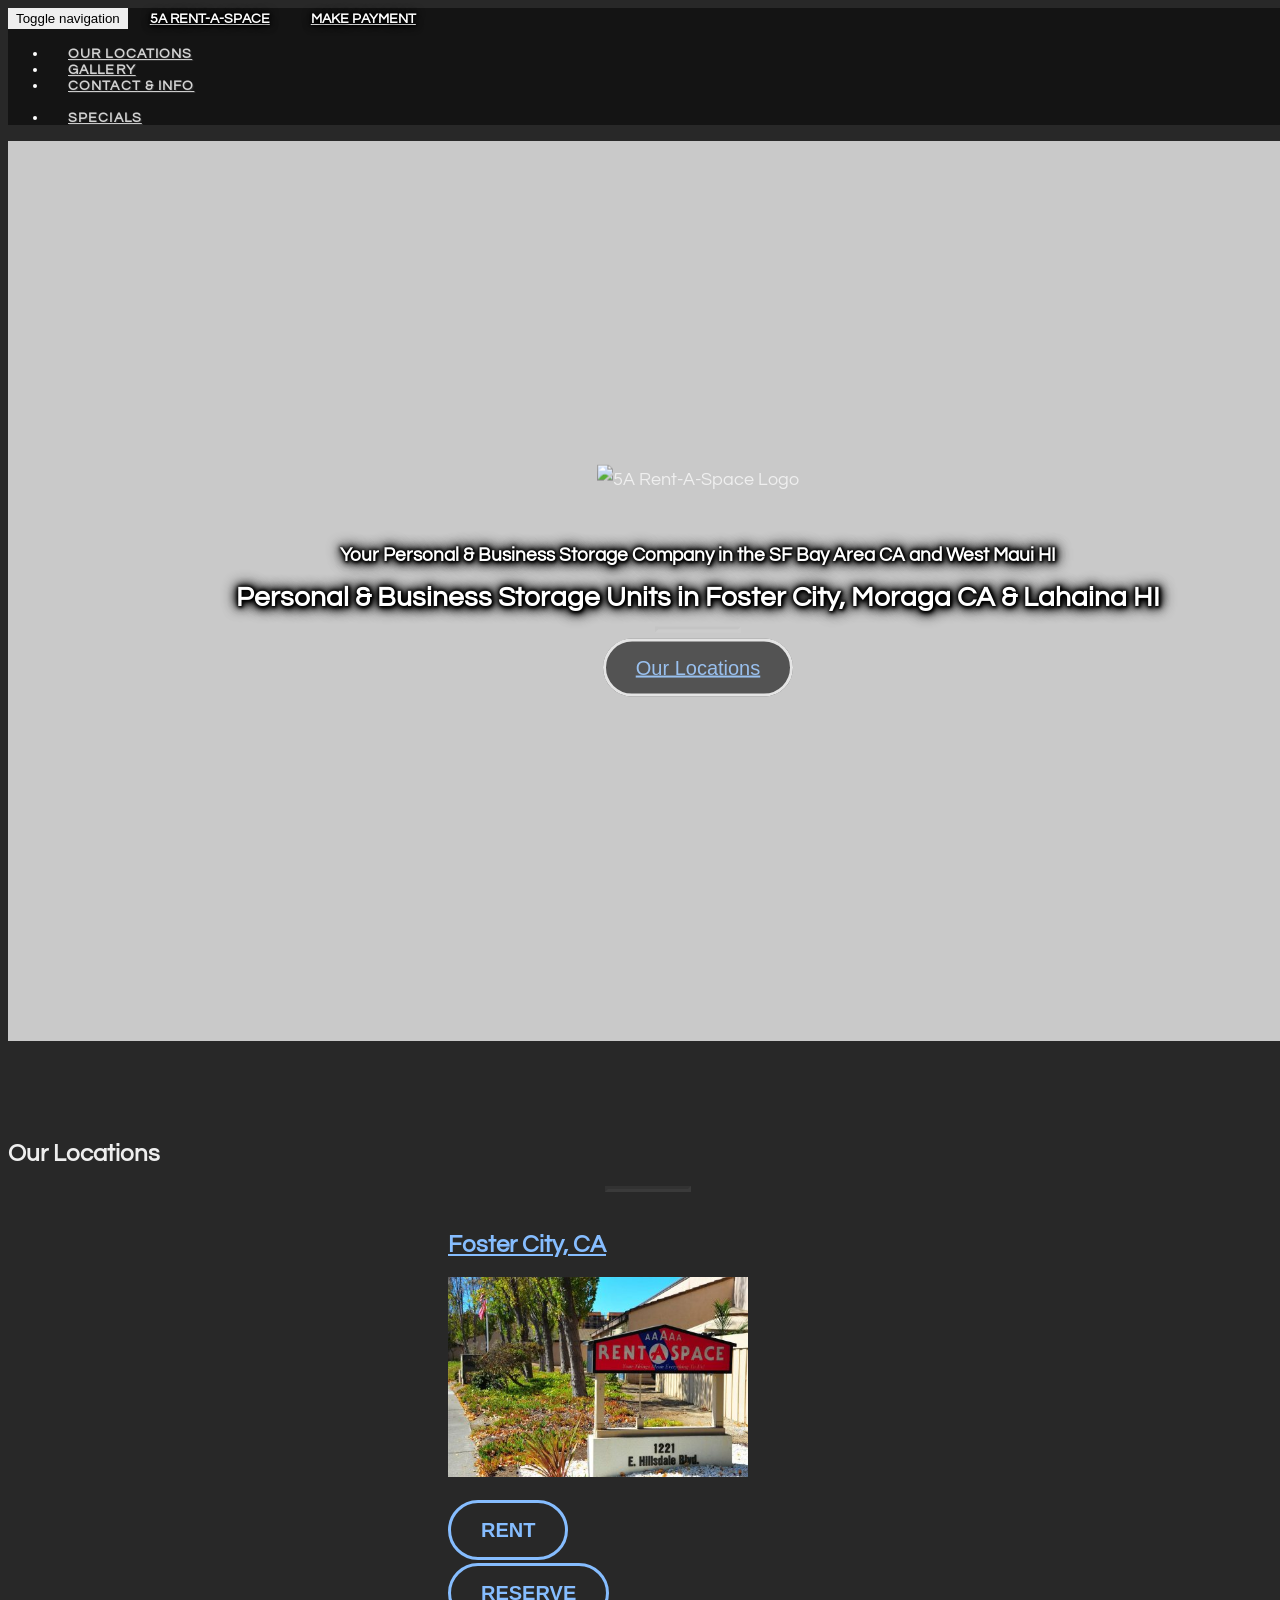
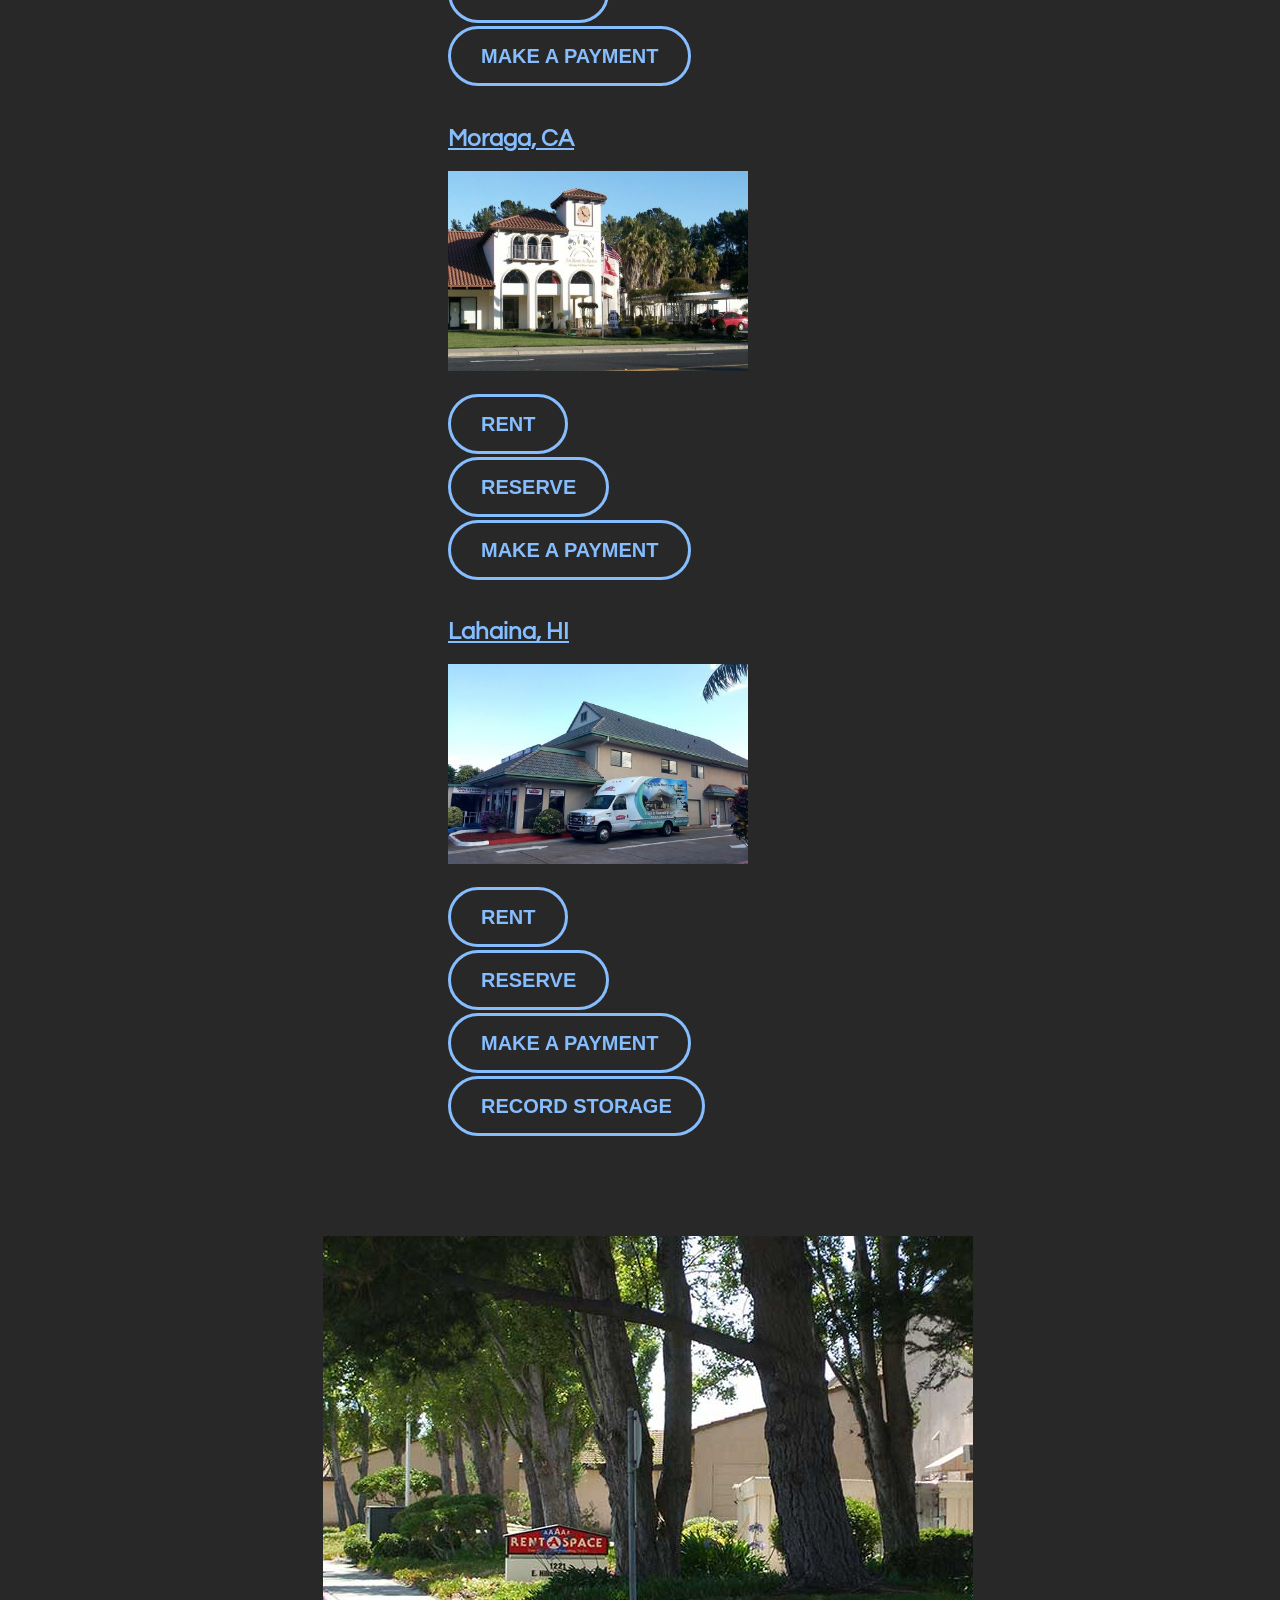
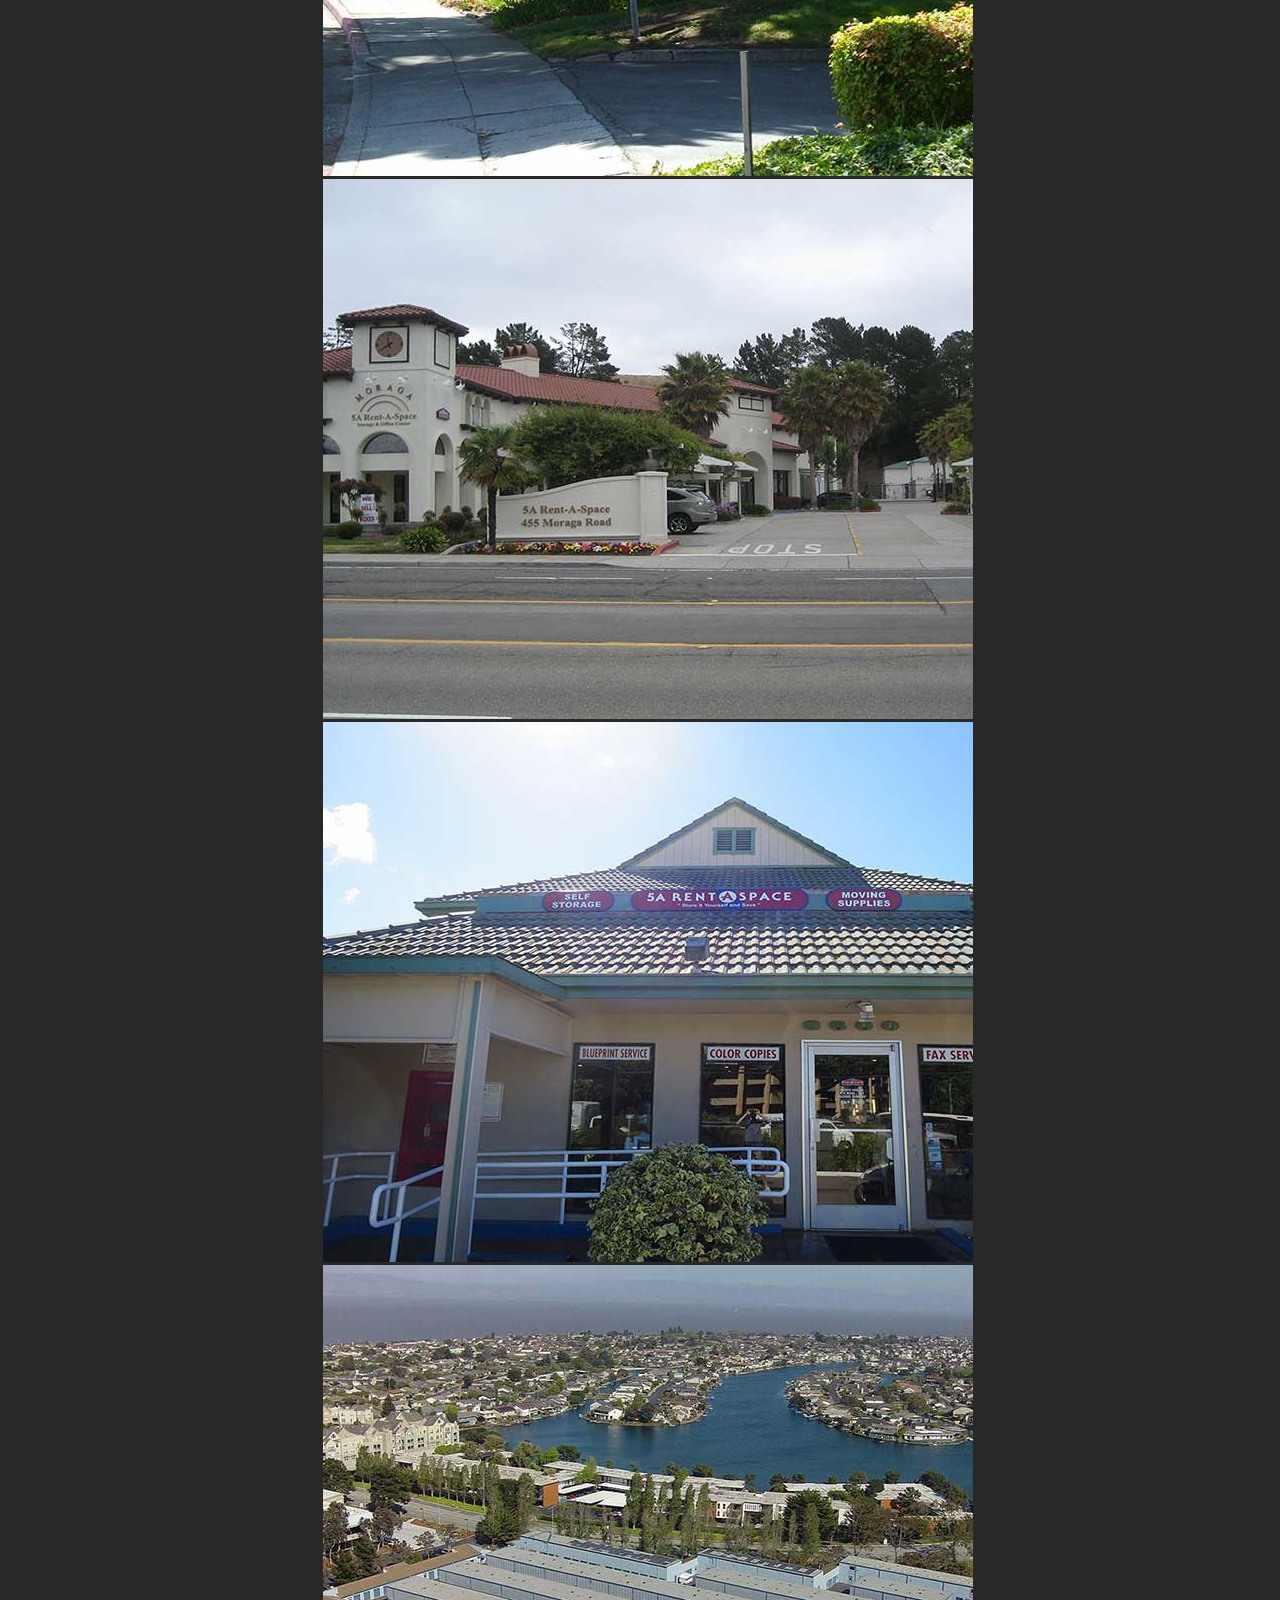
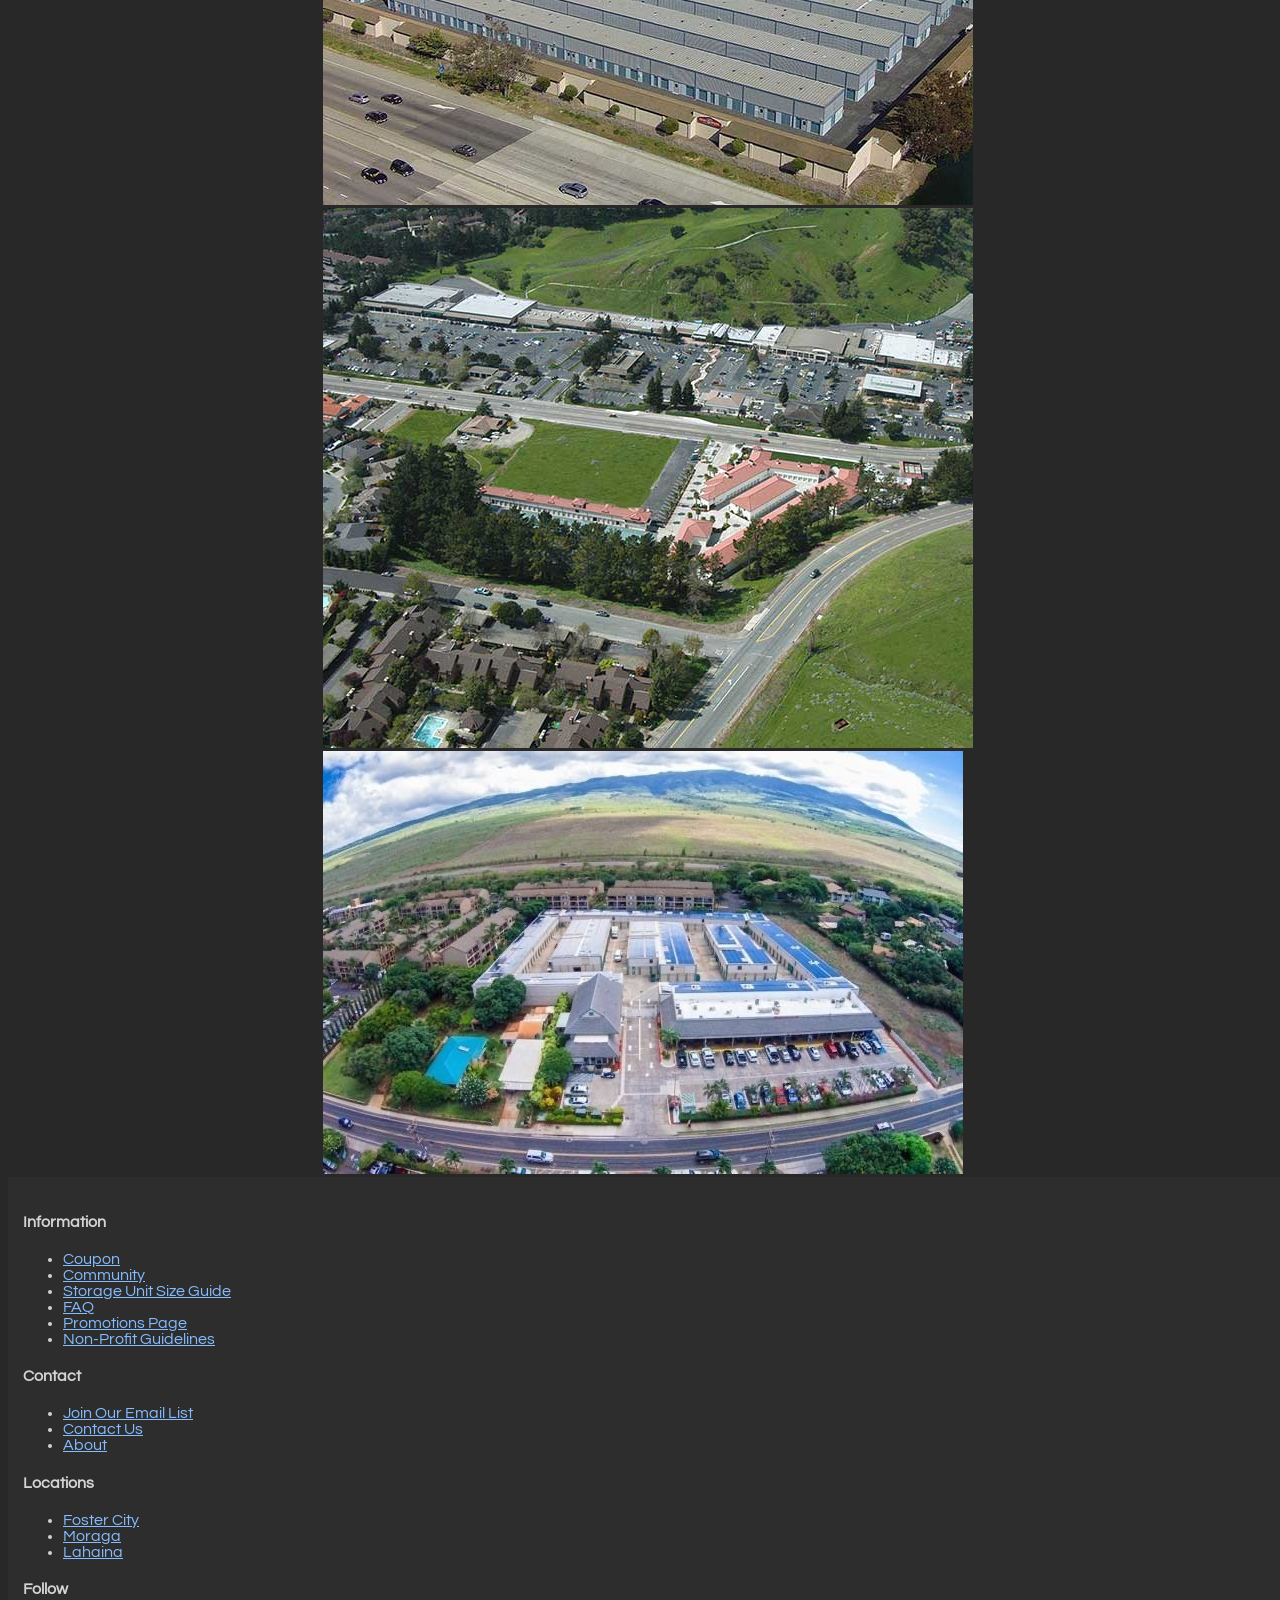
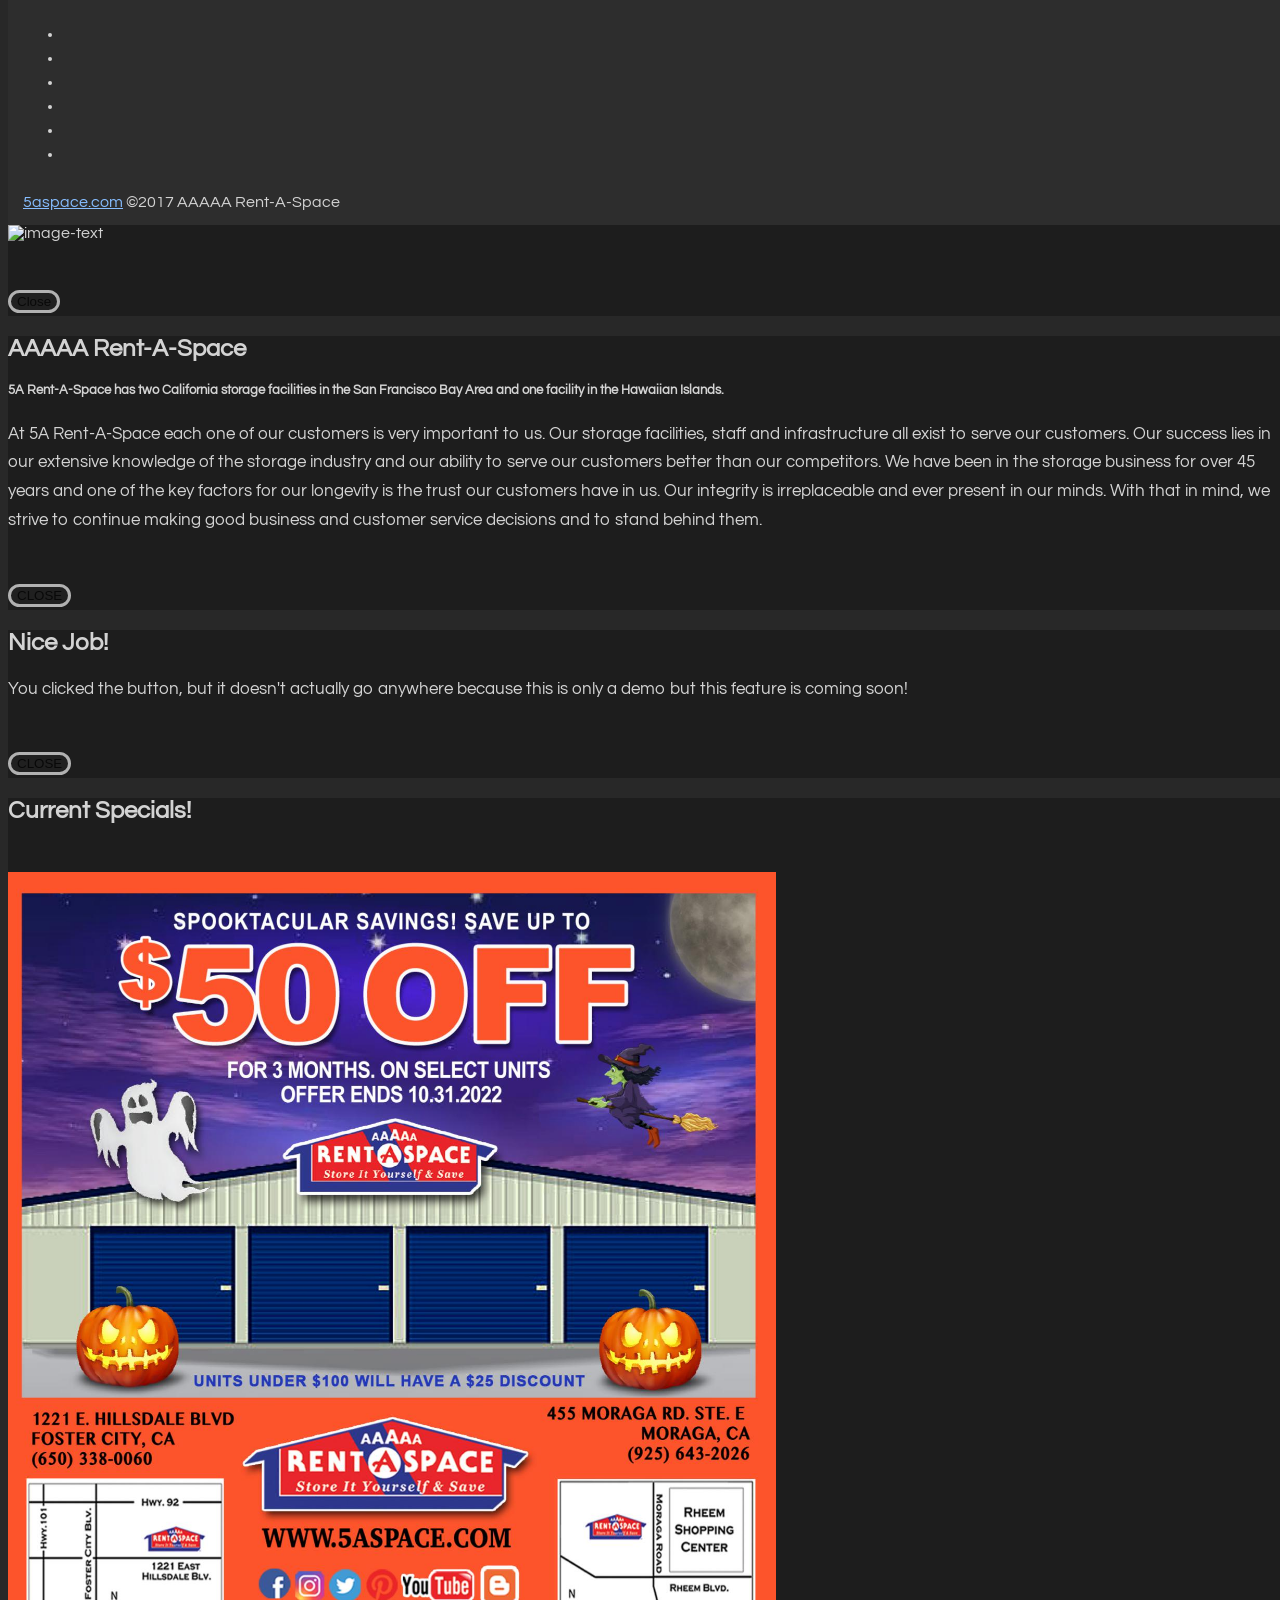
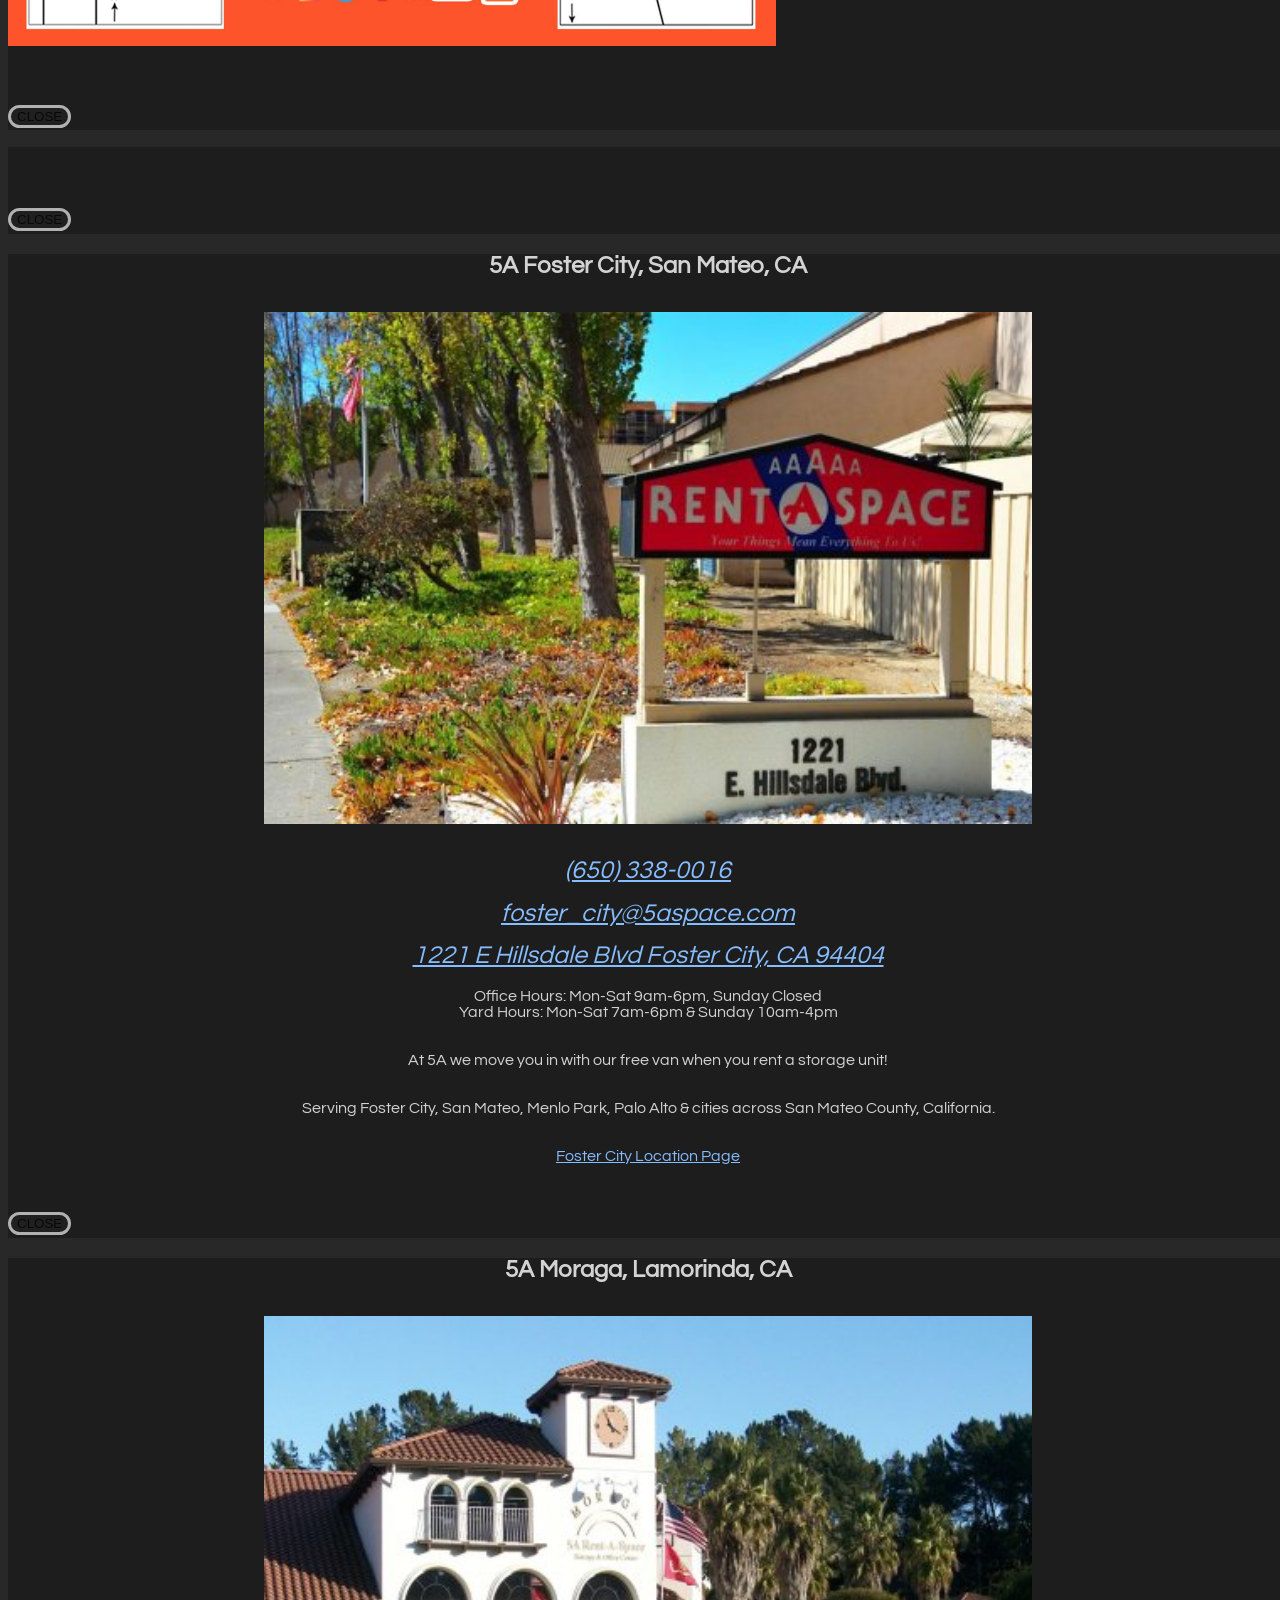
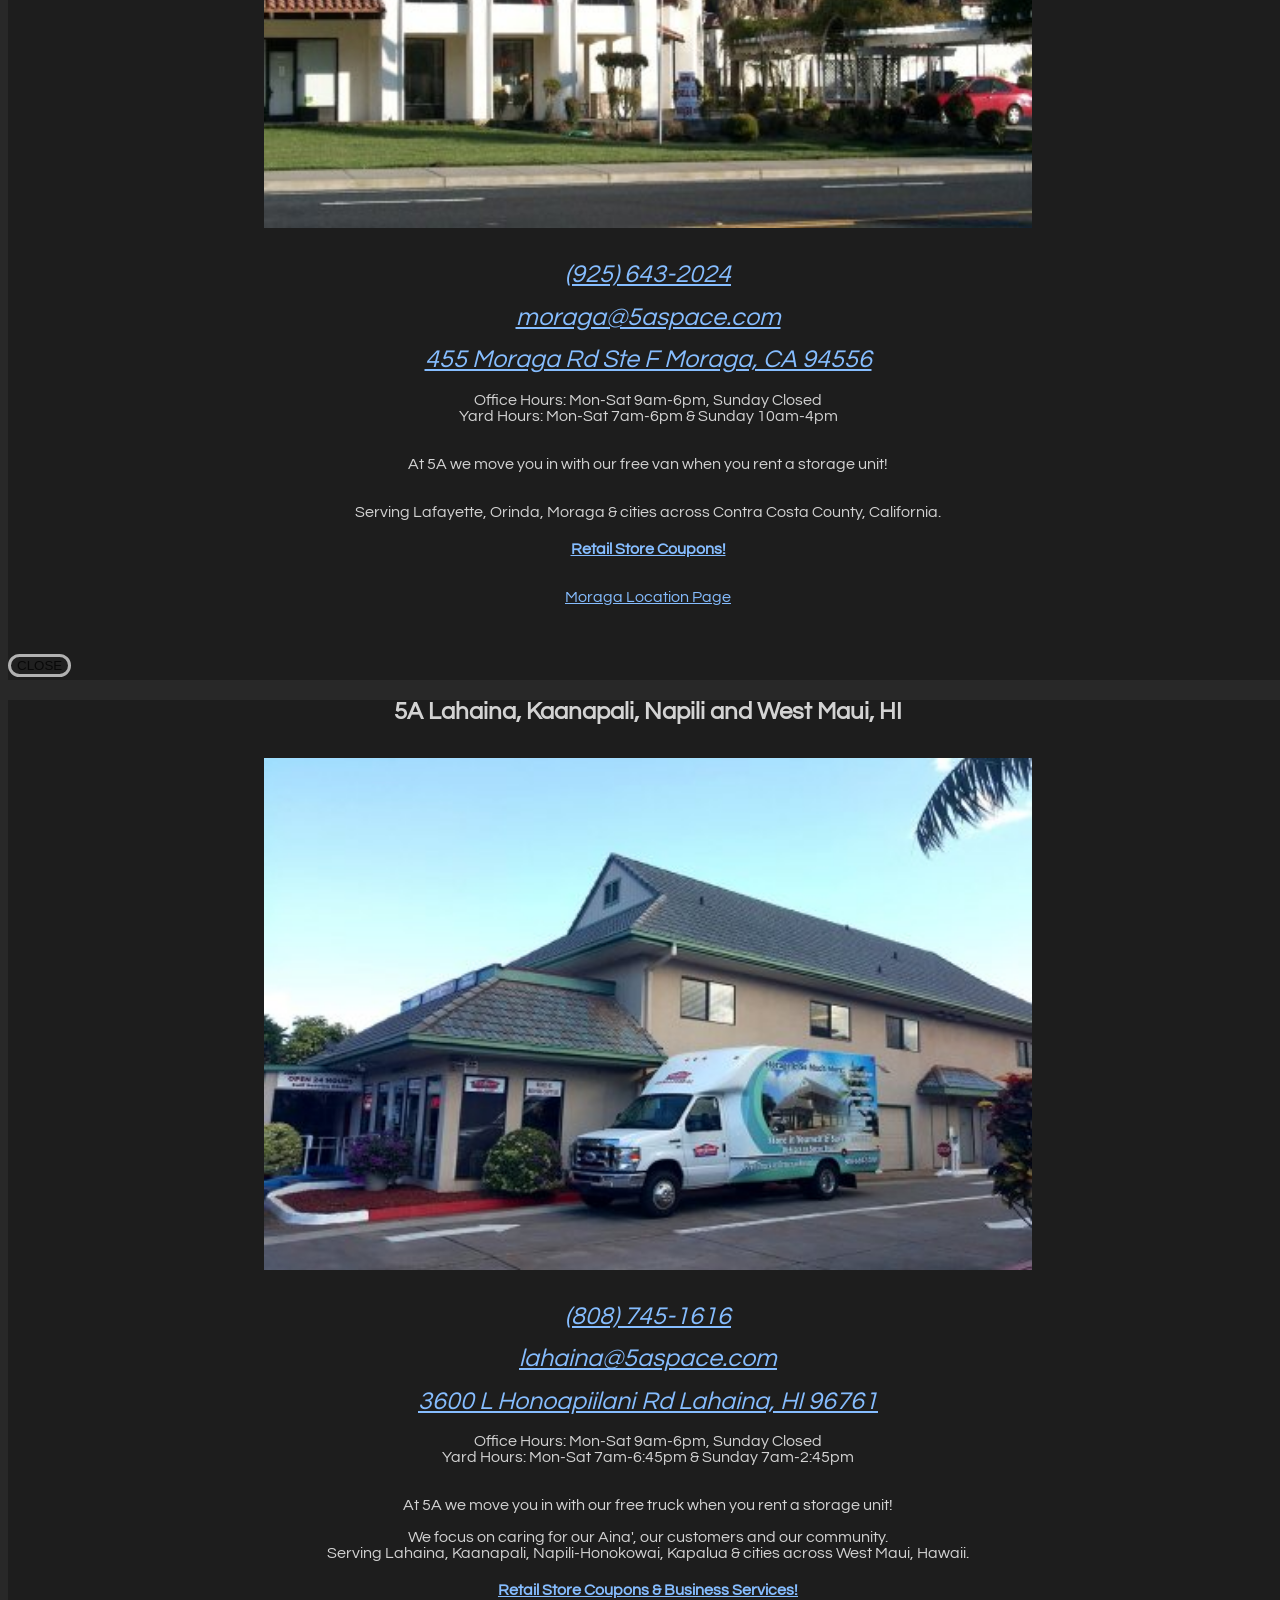
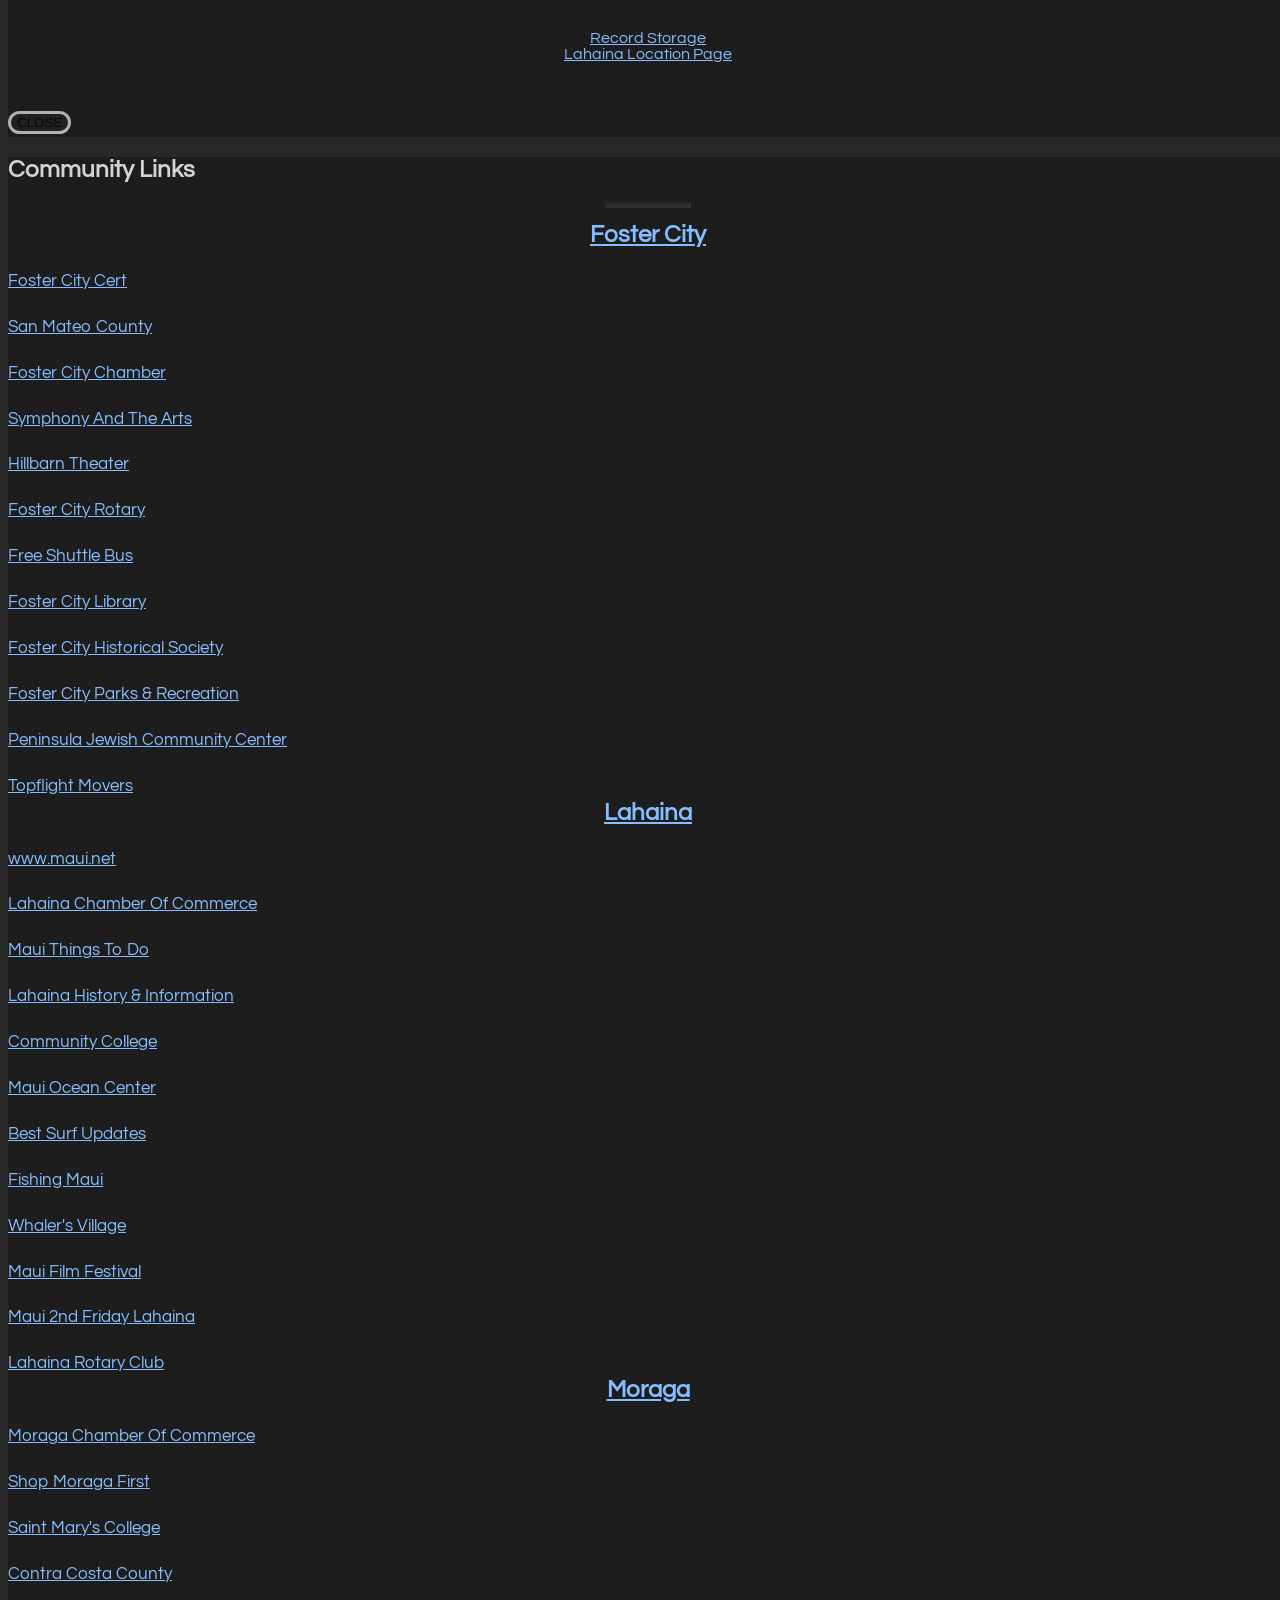
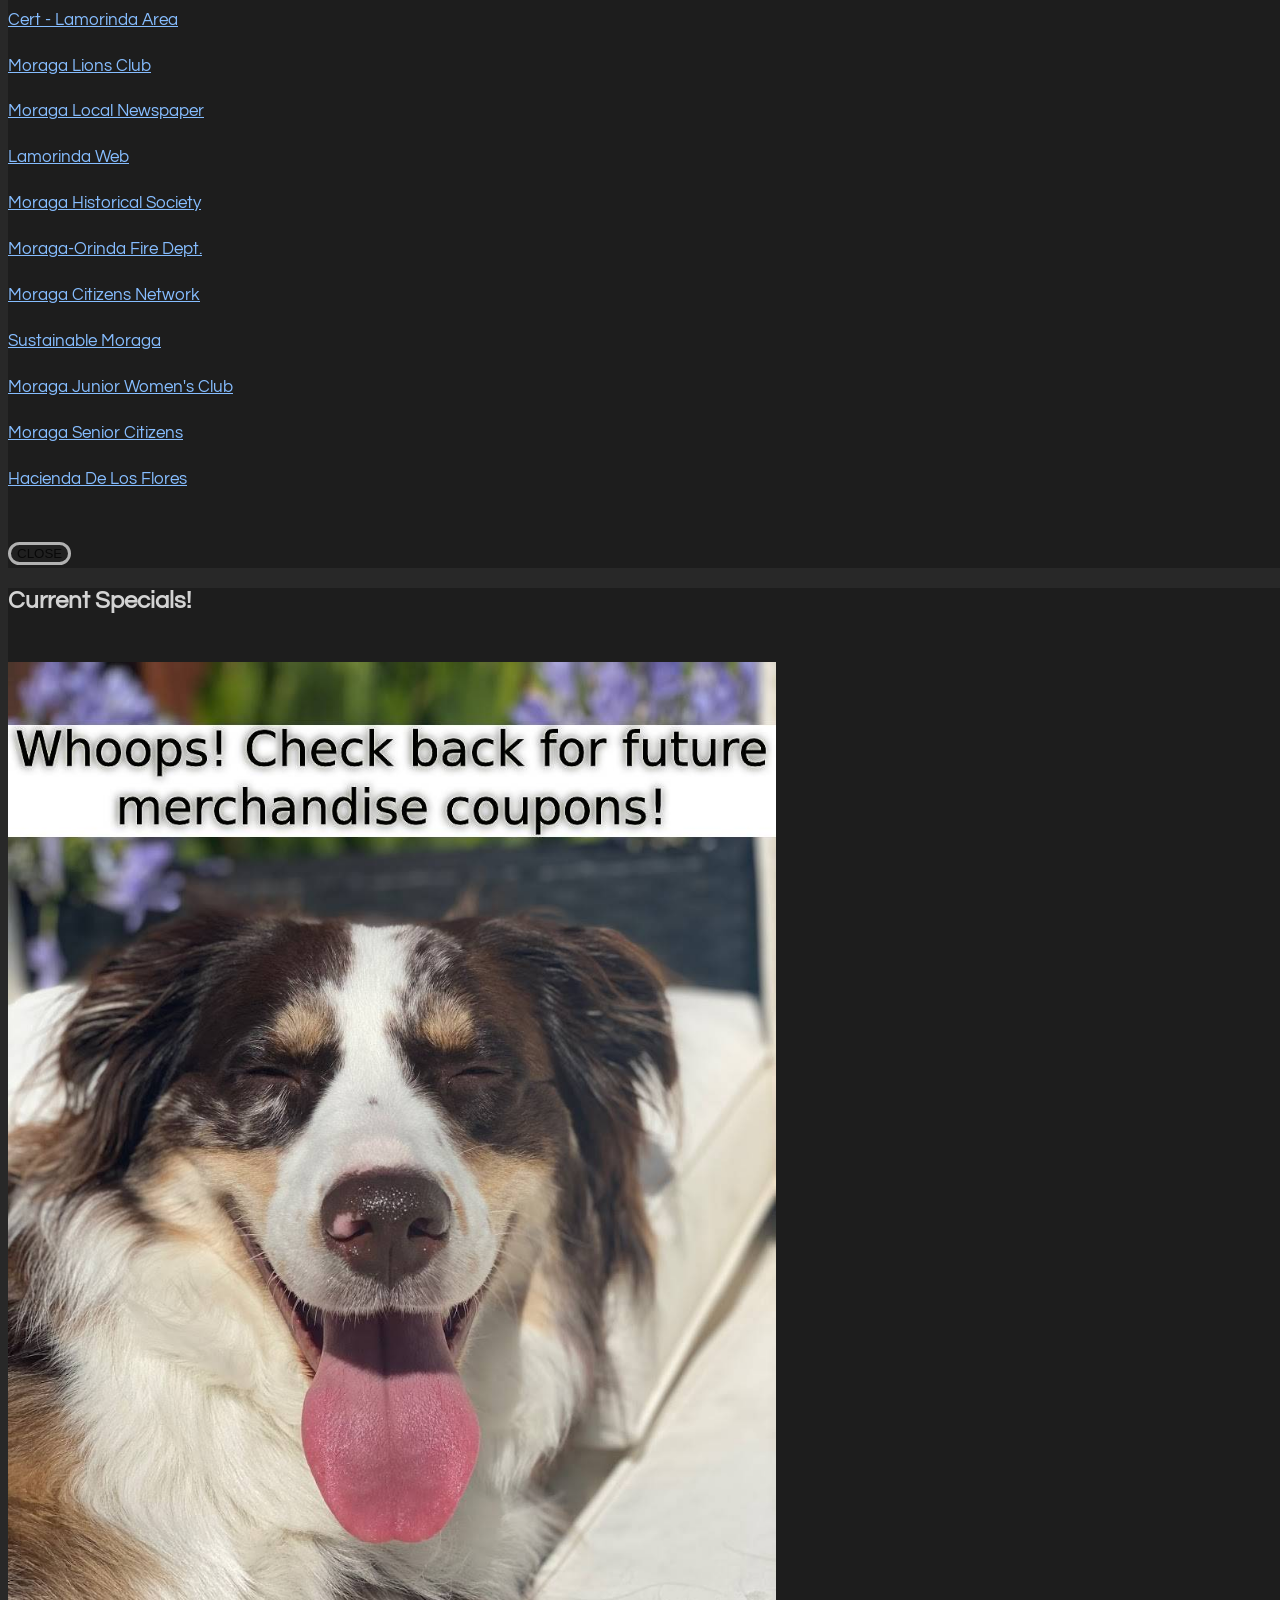
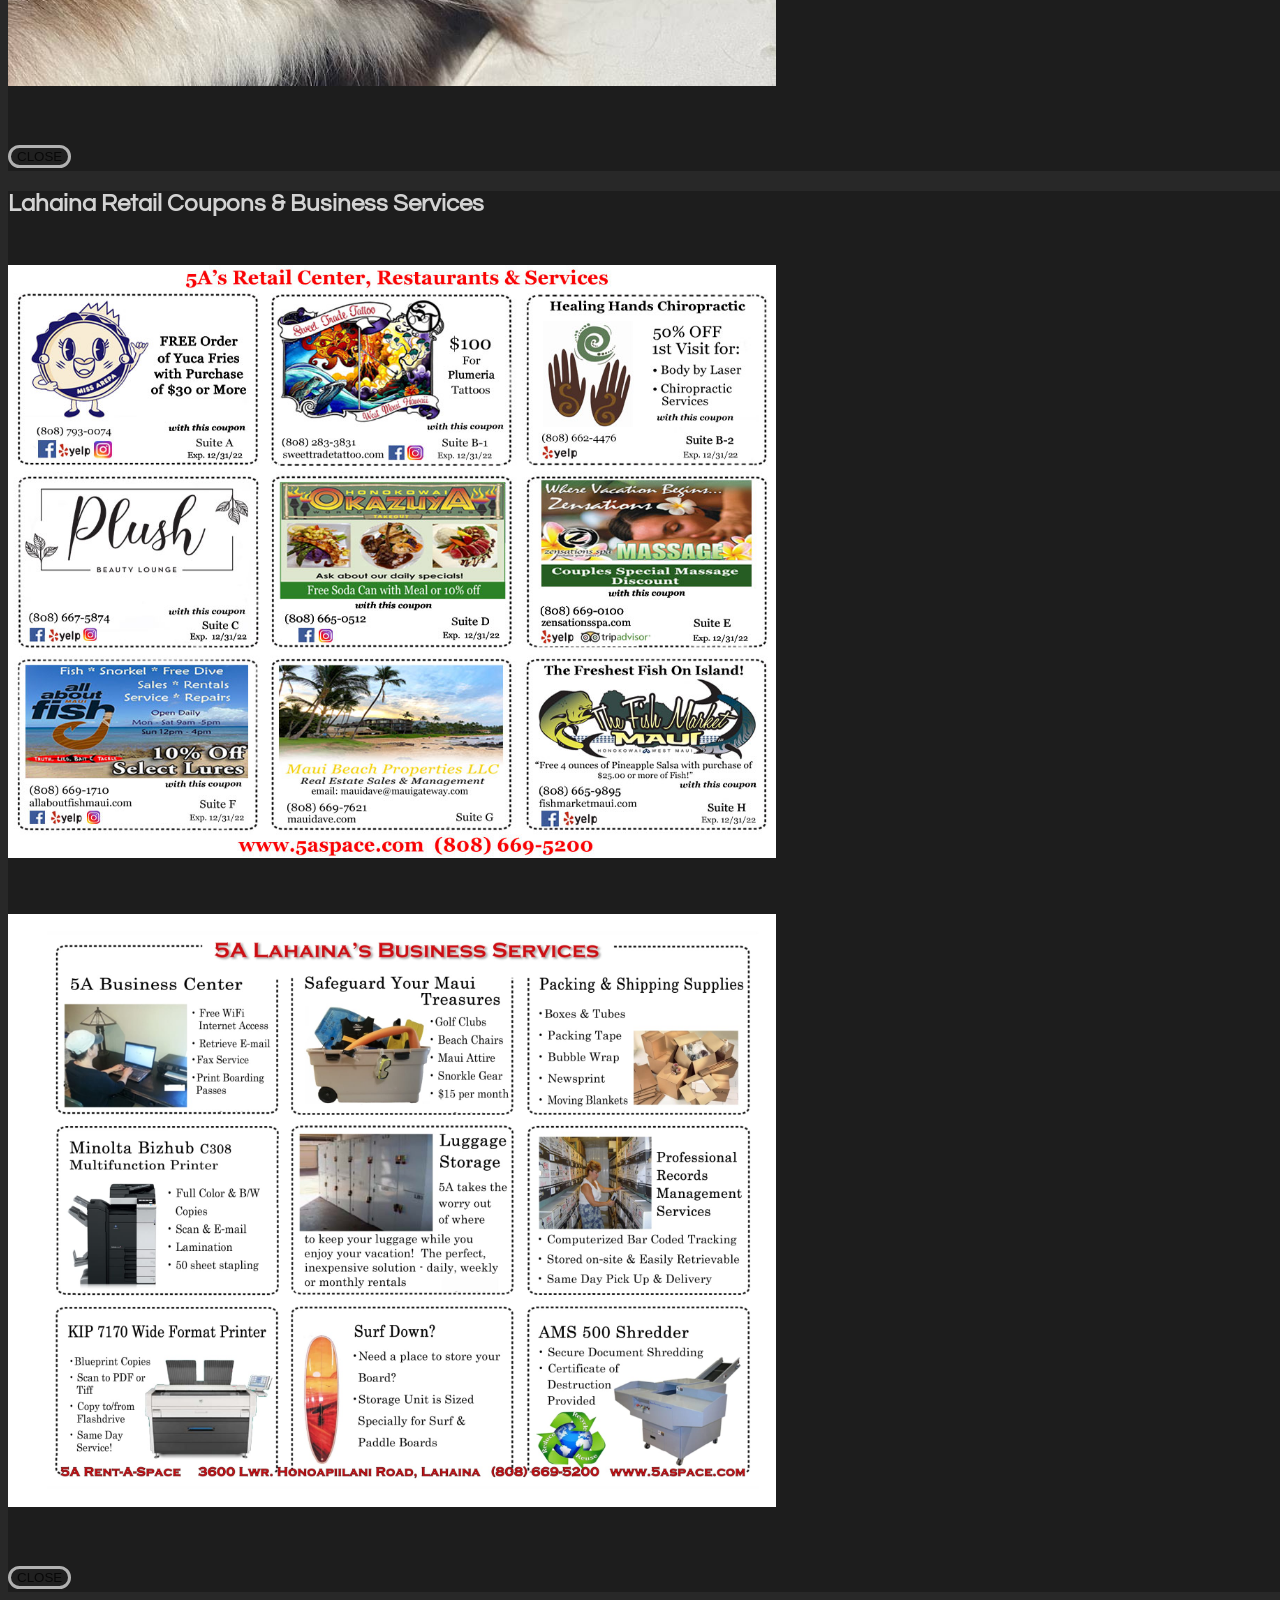
==== commit 98846db3: "Update index.html" ====
--- a/index.html
+++ b/index.html
@@ -136,8 +136,8 @@
 				<strong><a class="page-scroll" data-toggle="modal" href="#" style="font-size: x-large;">Your safety is our top priority.  We are taking extra precautions to keep our facility clean. Reserve your space today and it will be cleaned and ready for you when you arrive. Monday through Saturday we will be open 9:00am to 6:00pm until California business restrictions change. Please call for more information.</a></strong>
 				</div>
 				
-                <p><a href="https://e-storageonline.com/5Aselfstoragewithesignature/Contents/AllLocations.aspx?CustomerCode=fivespace&ReqPage=RENT"><img src="img/newbanner.jpg" style="width: 100%;"  ></a></p>
-                <p><img src="img/5alogo1.png" alt="5A Rent-A-Space Logo" id="5a" style="width: 65%; text-align:absmiddle;"></p>-->
+                <p><a href="https://e-storageonline.com/5Aselfstoragewithesignature/Contents/AllLocations.aspx?CustomerCode=fivespace&ReqPage=RENT"><img src="img/newbanner.jpg" style="width: 100%;"  ></a></p>-->
+                <p><img src="img/5alogo1.png" alt="5A Rent-A-Space Logo" id="5a" style="width: 65%; text-align:absmiddle;"></p>
 				<!--<img src="img/50th.png" style="width: 20%; height:auto;" alt="5a 50th Anniversary">-->
                 <h3>Your Personal & Business Storage Company in the SF Bay Area CA and West Maui HI</h3>
 				<h1 style="font-size:28px;">Personal & Business Storage Units in Foster City, Moraga CA & Lahaina HI</h1>
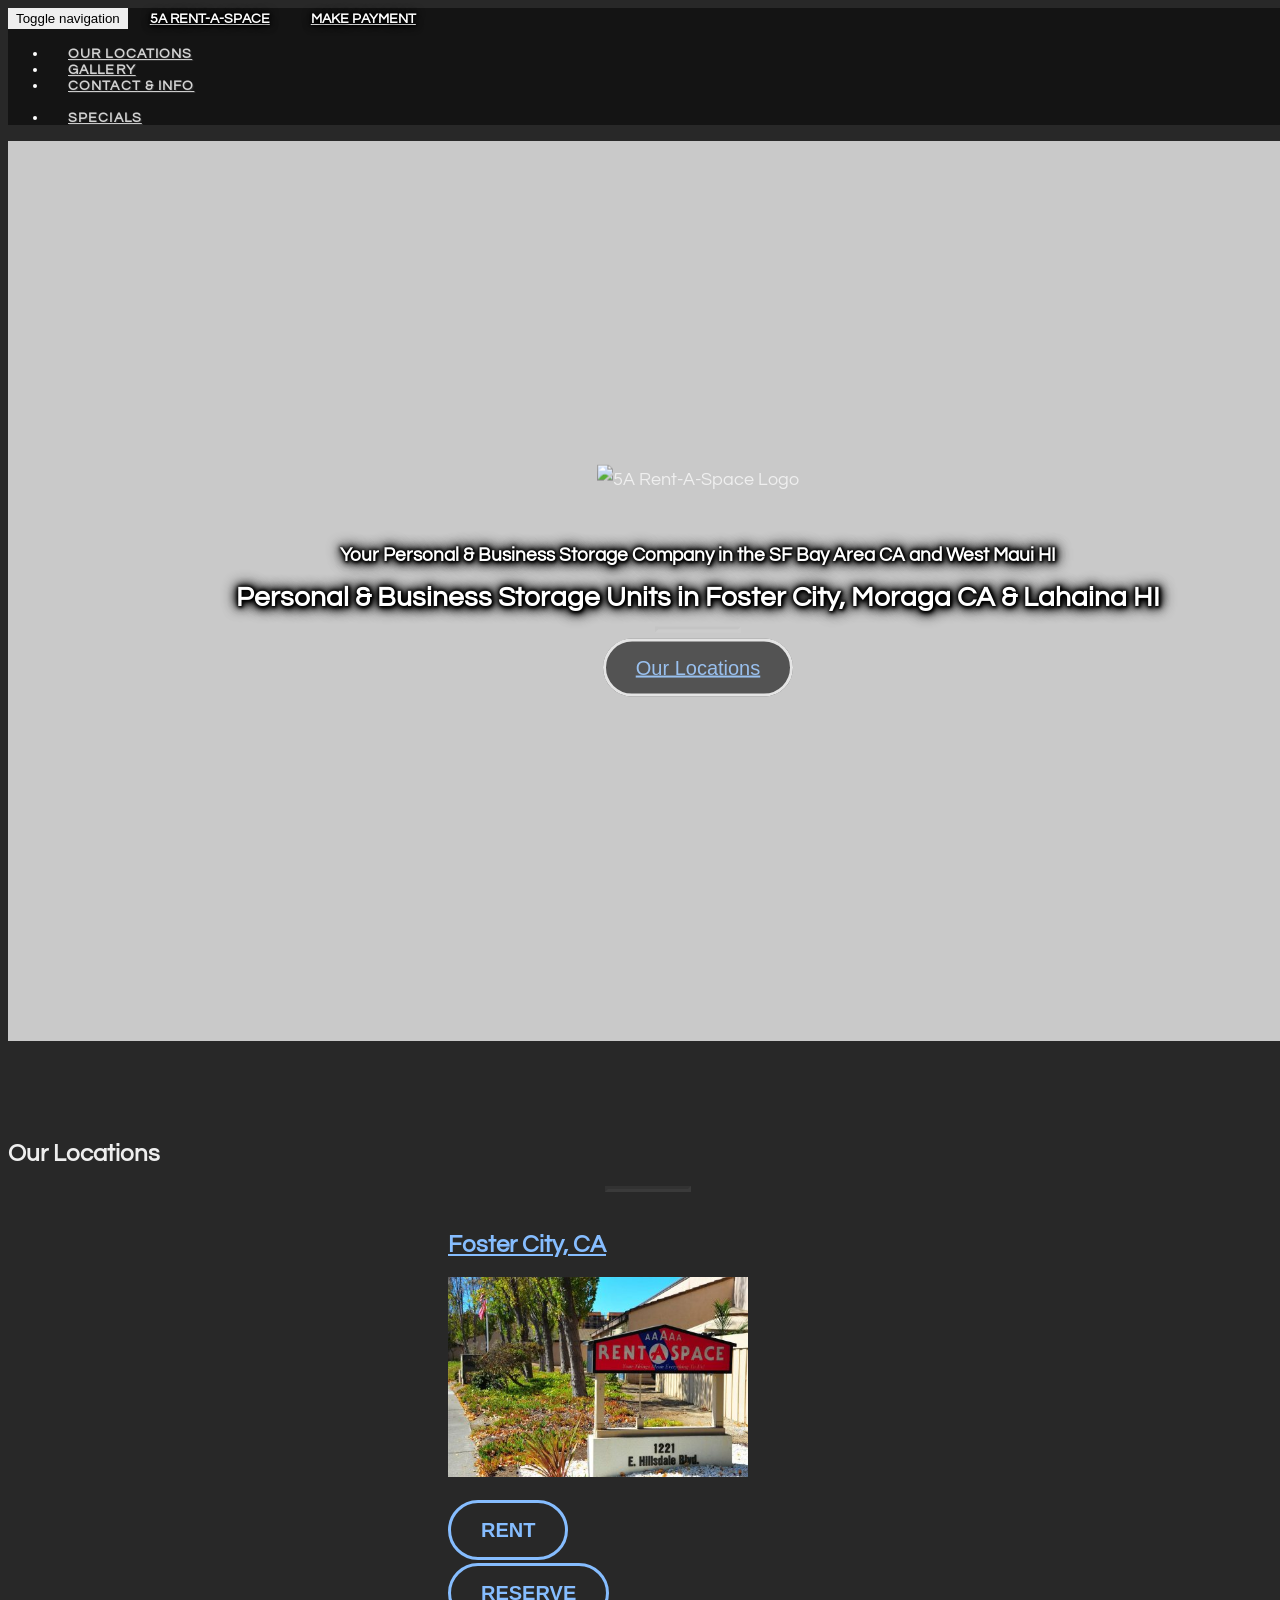
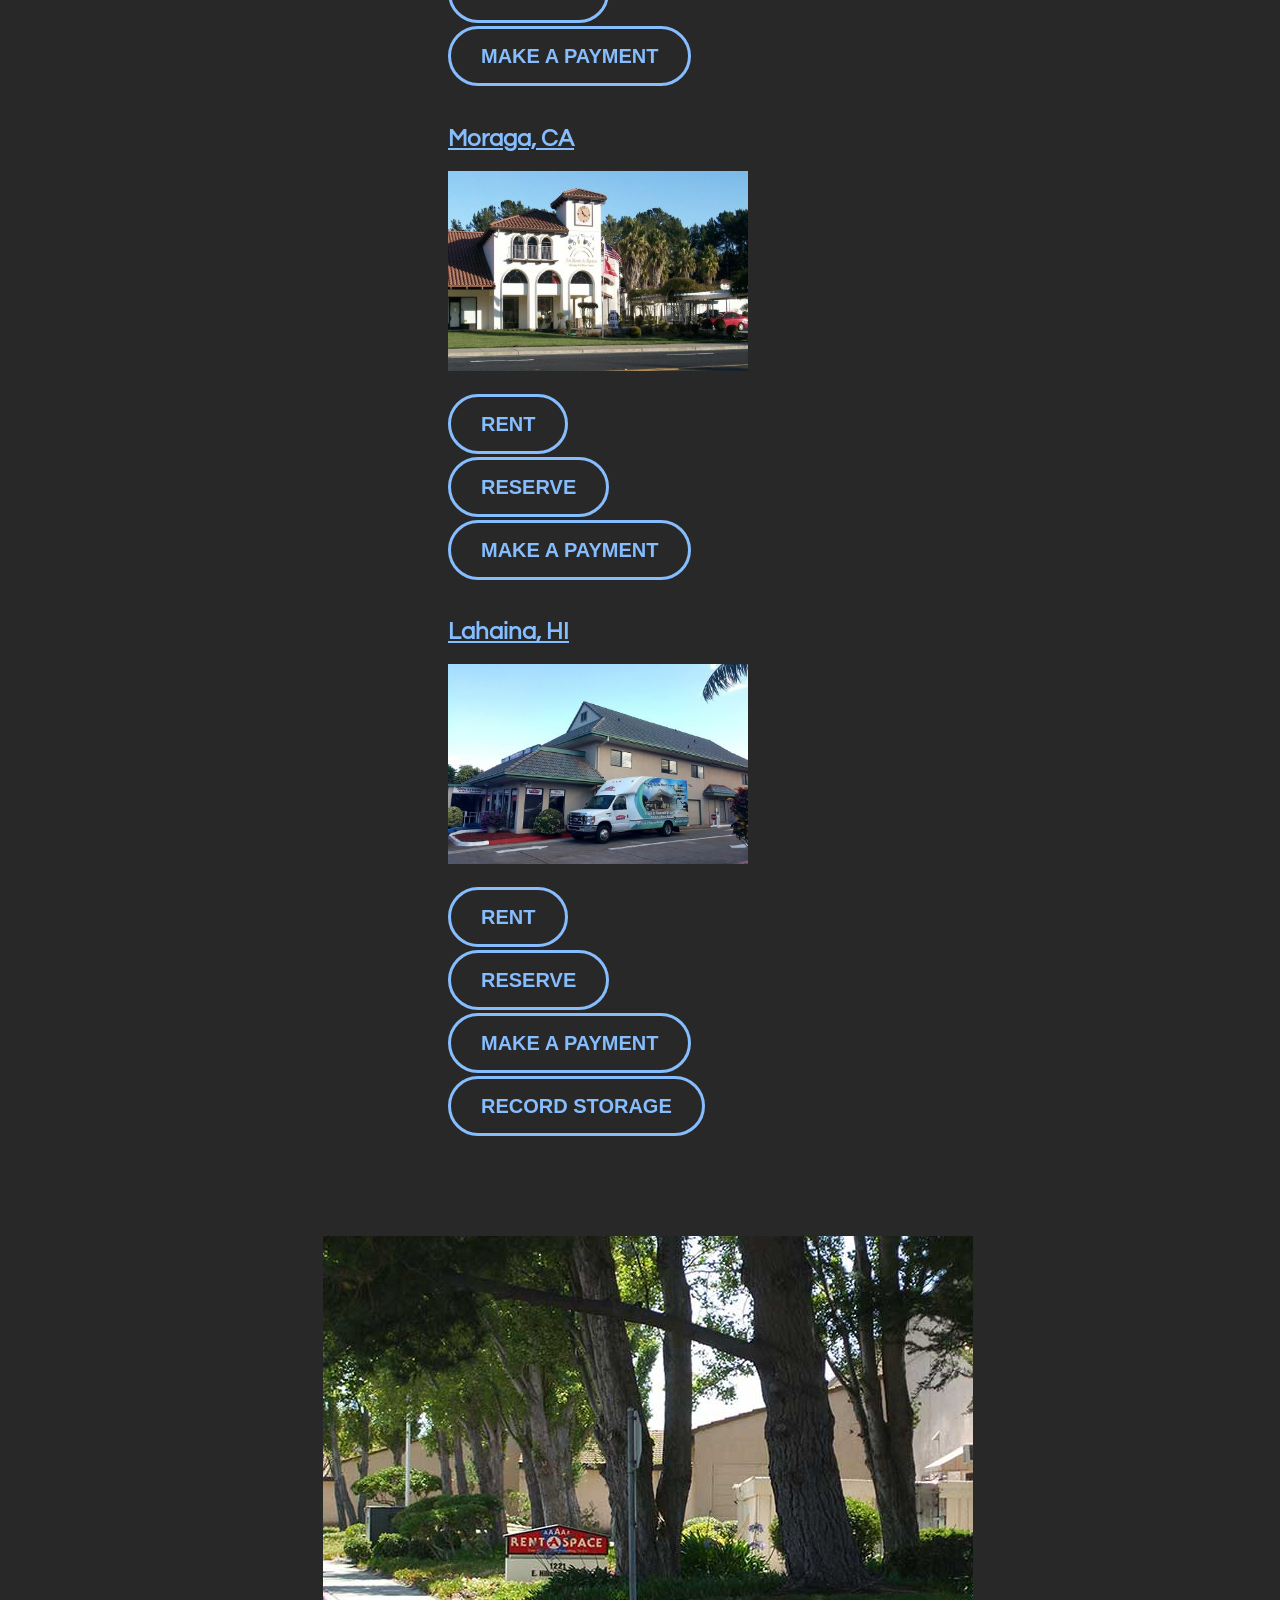
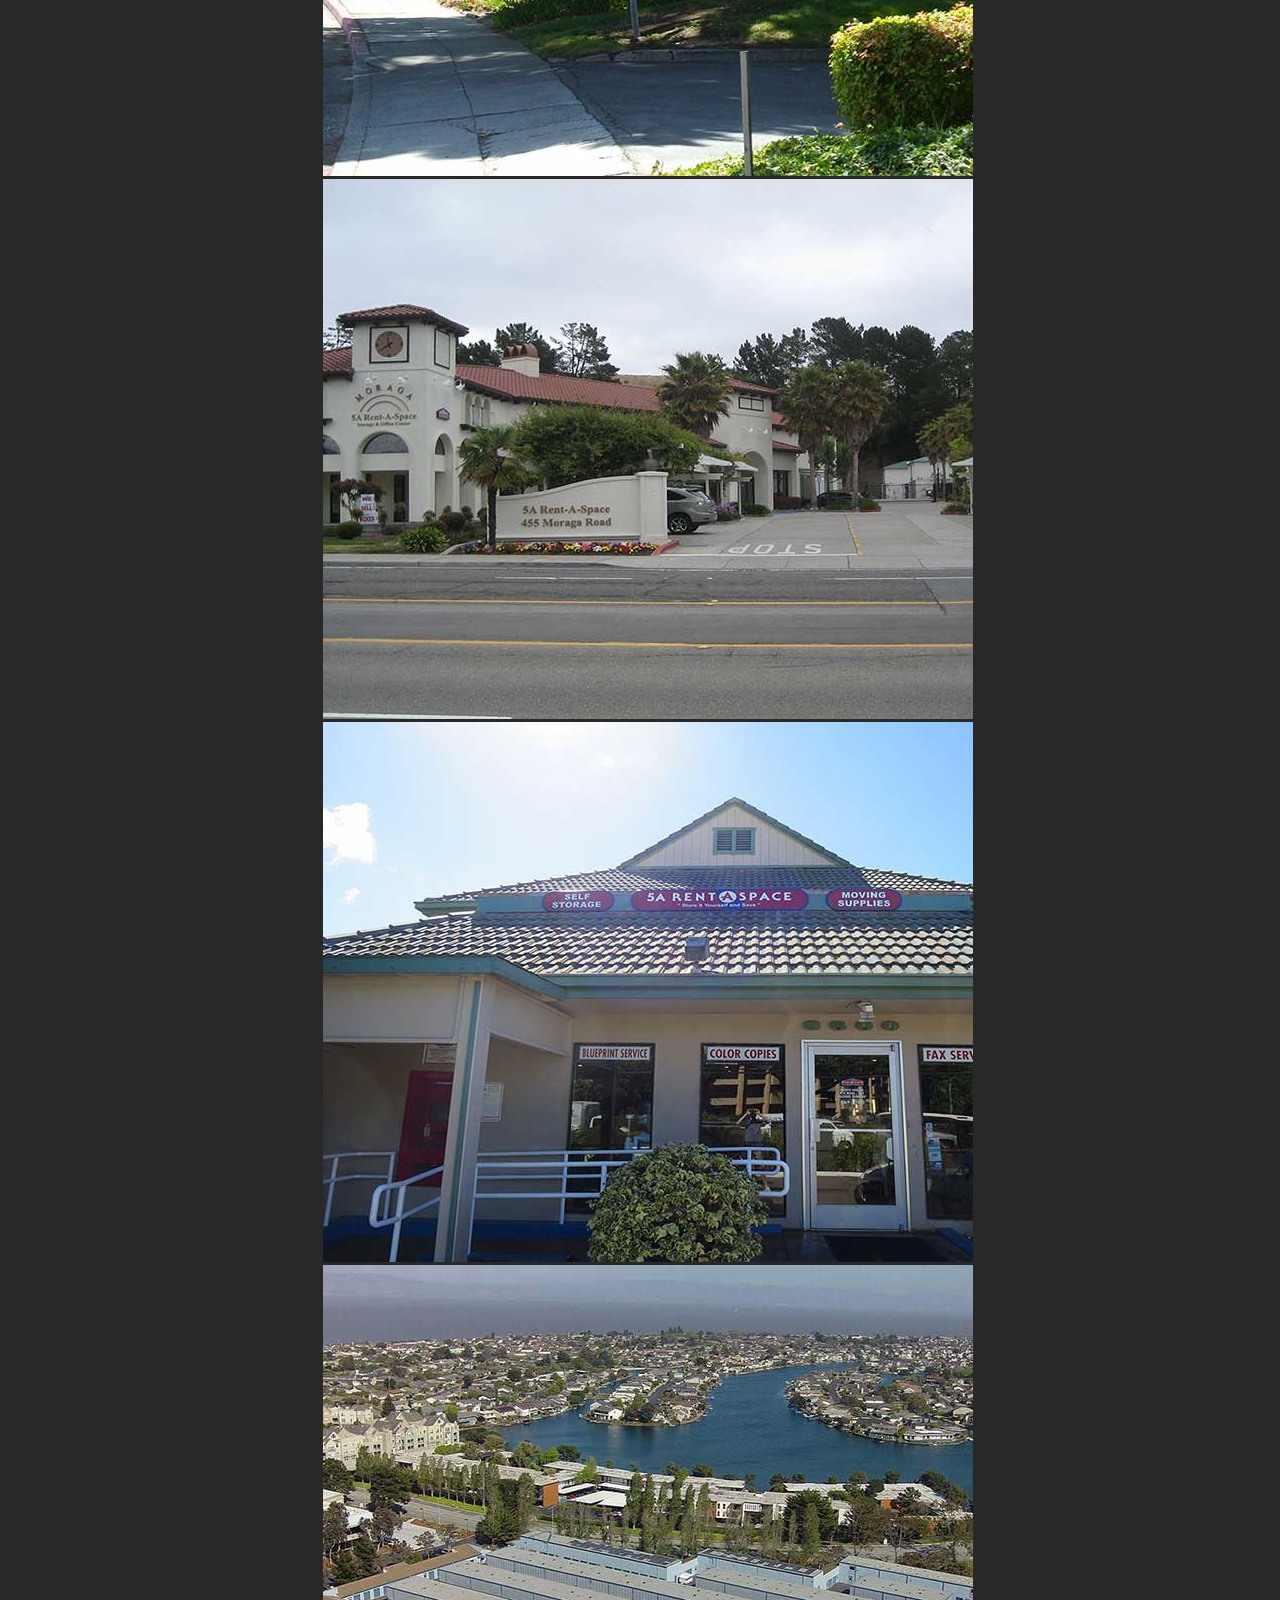
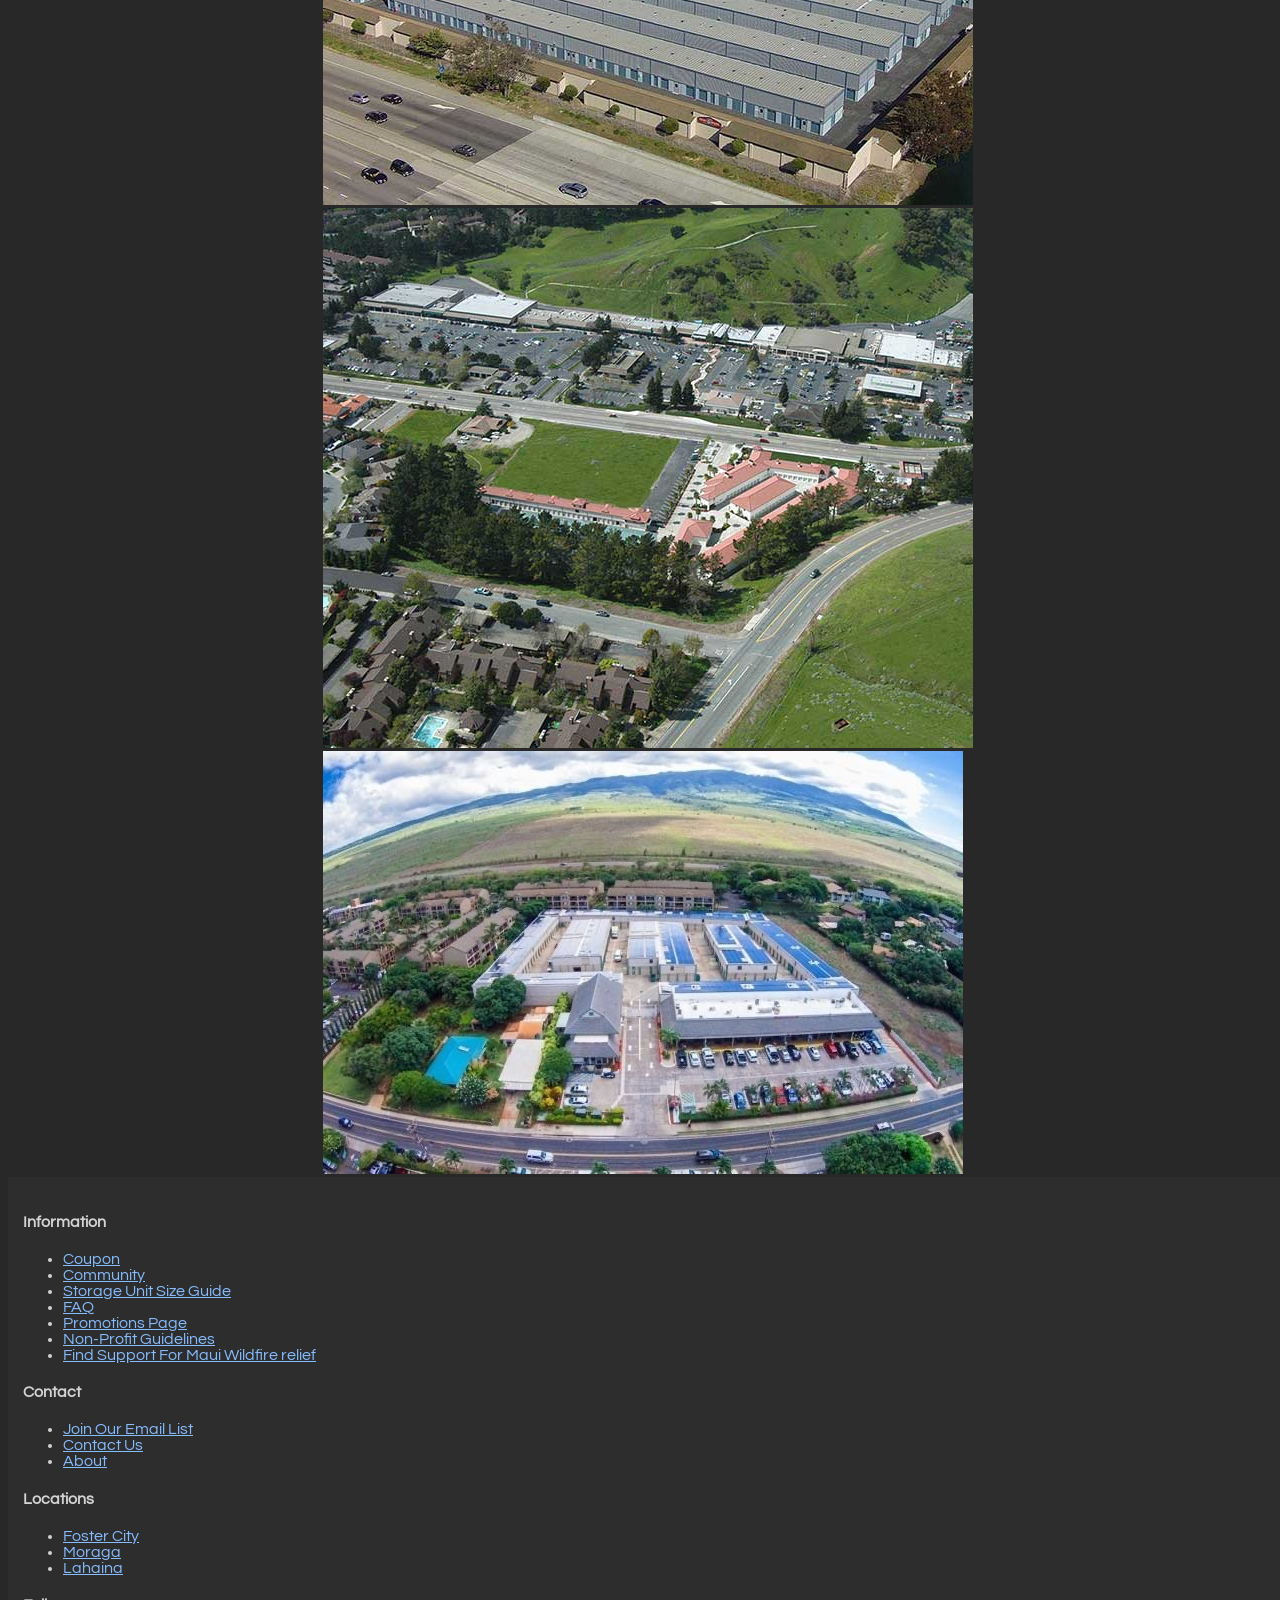
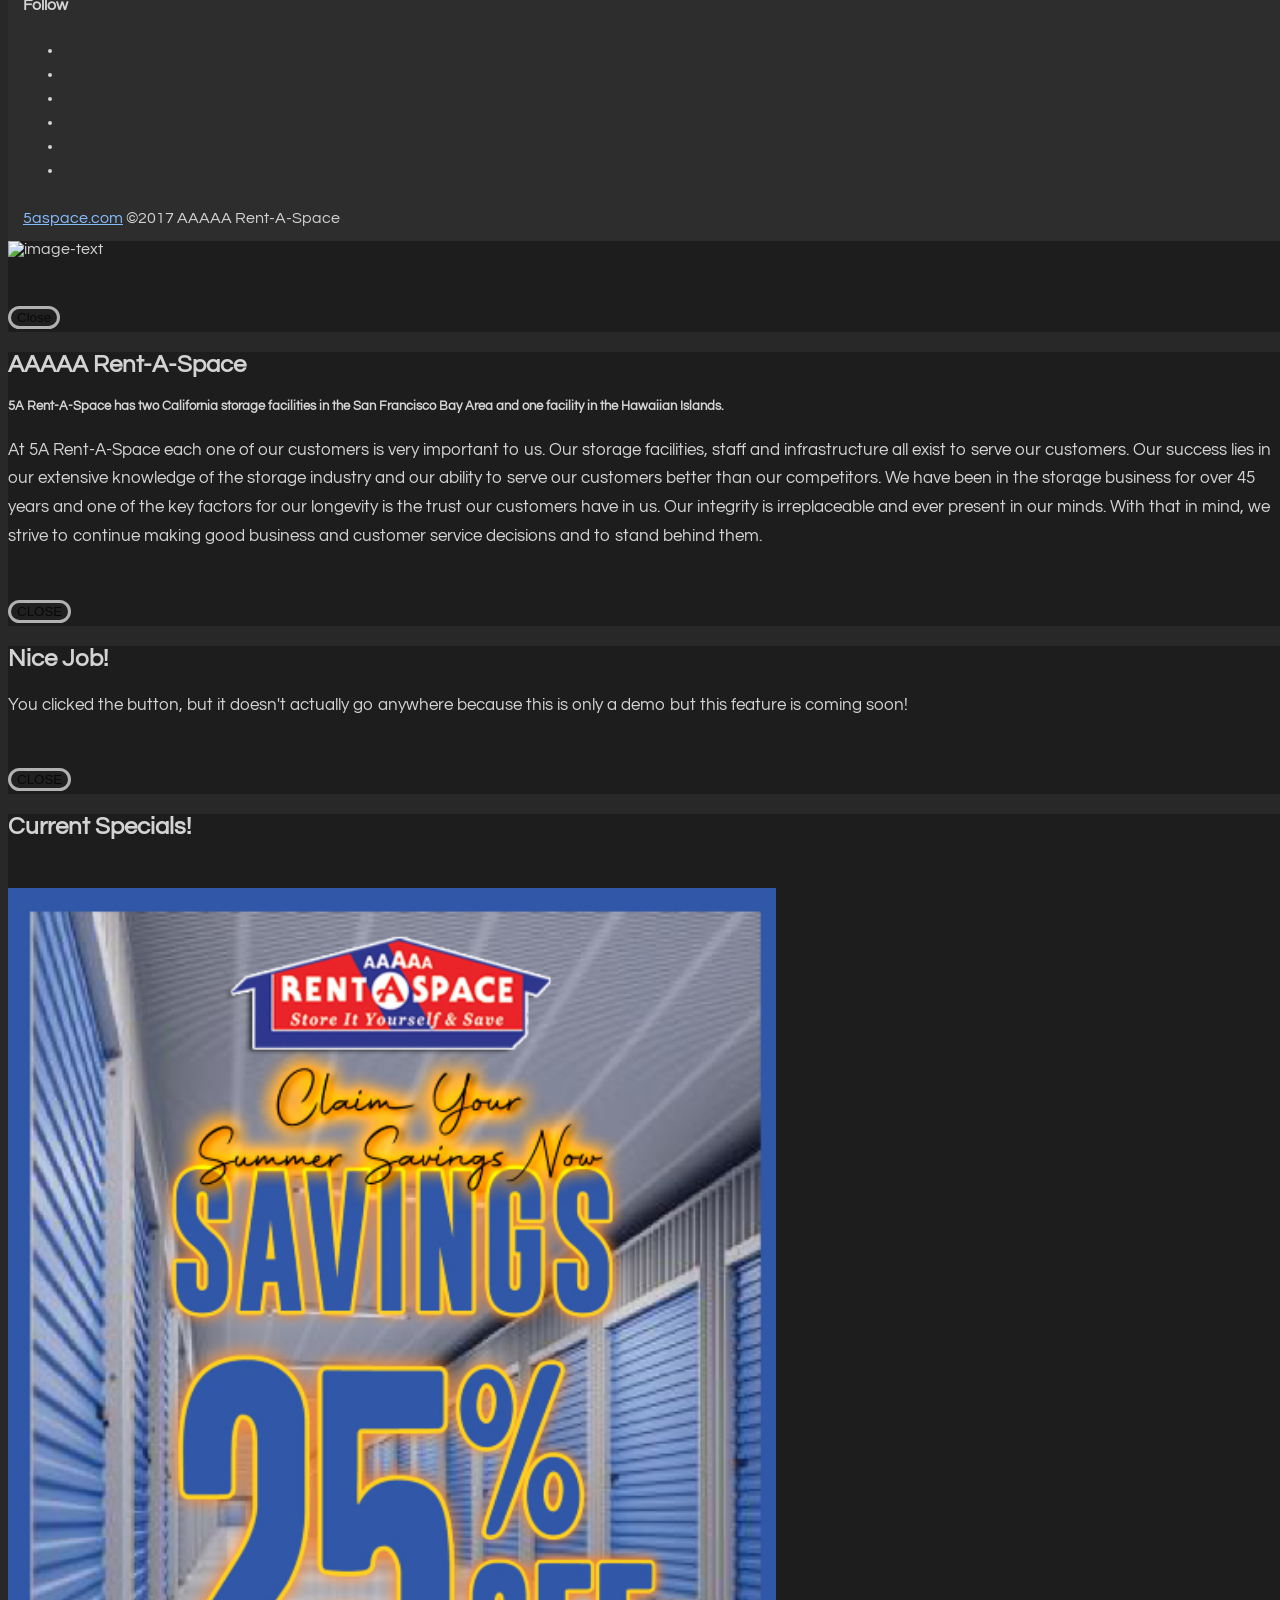
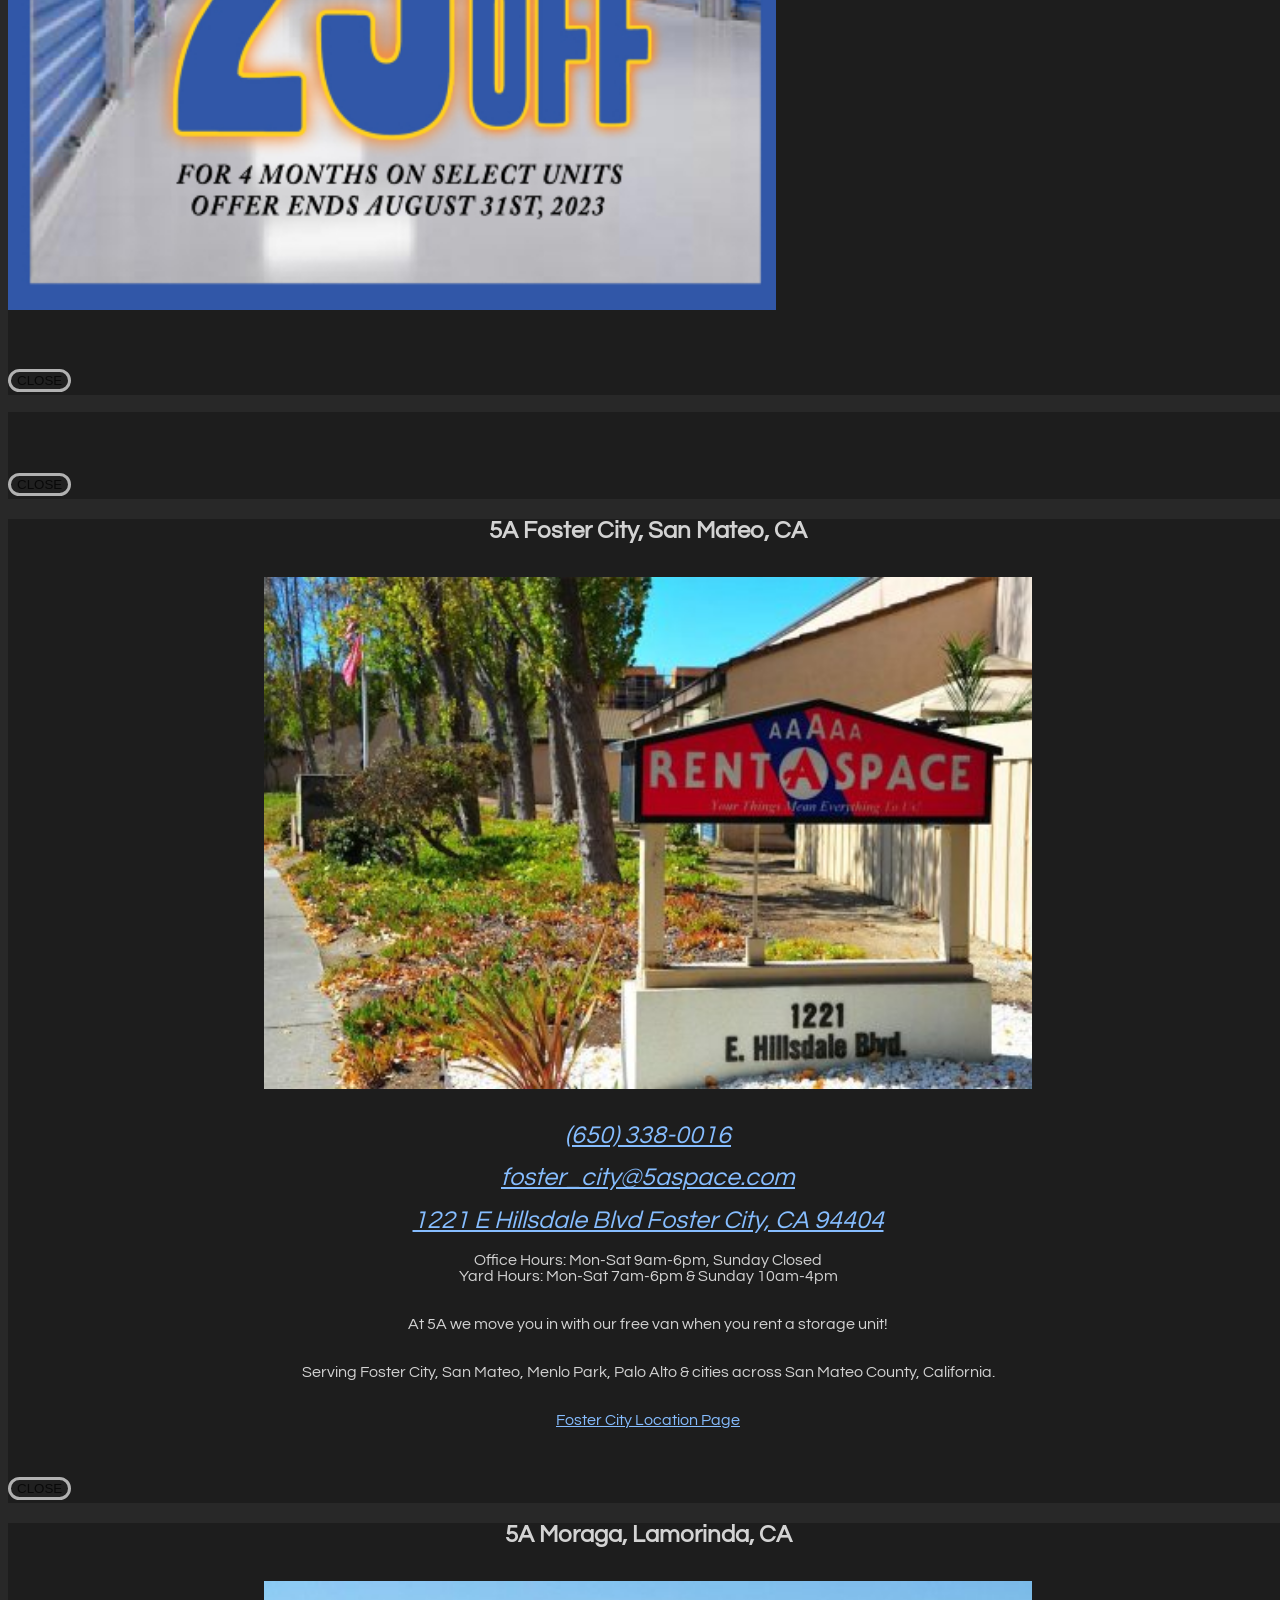
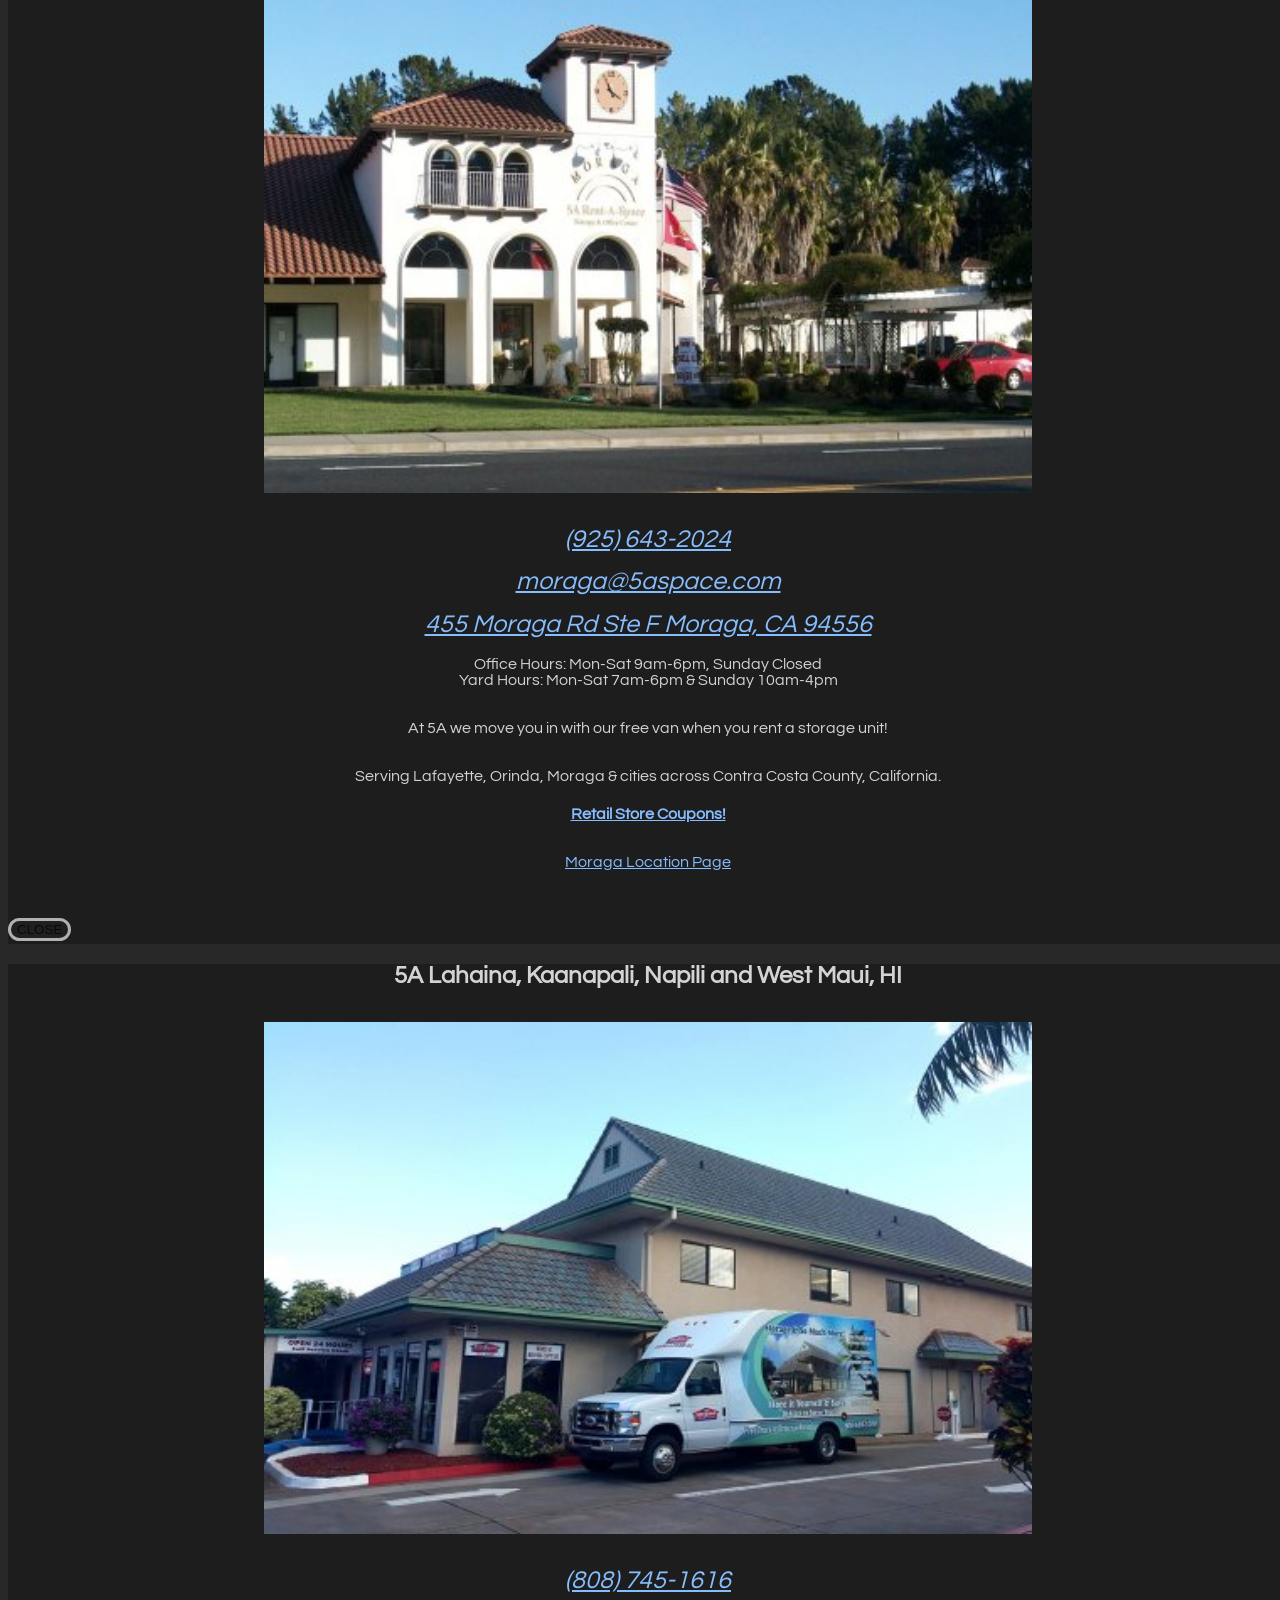
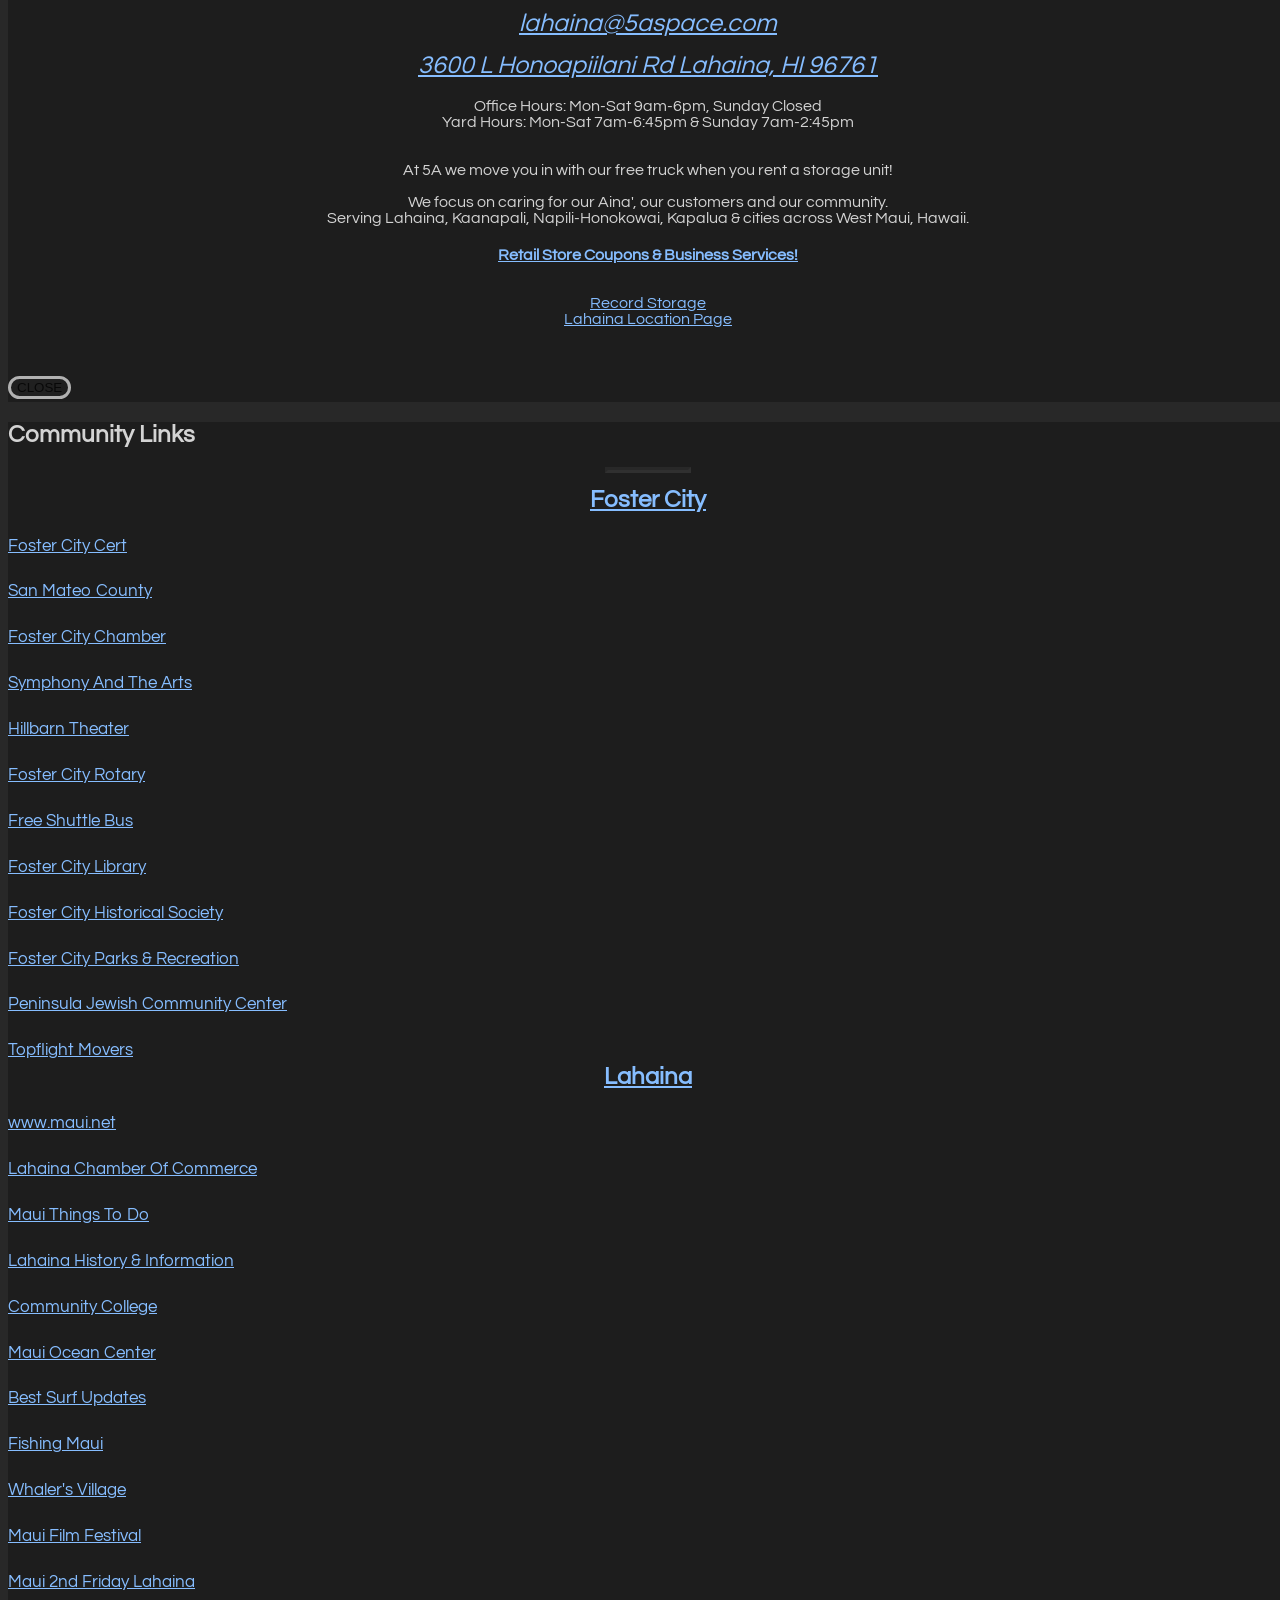
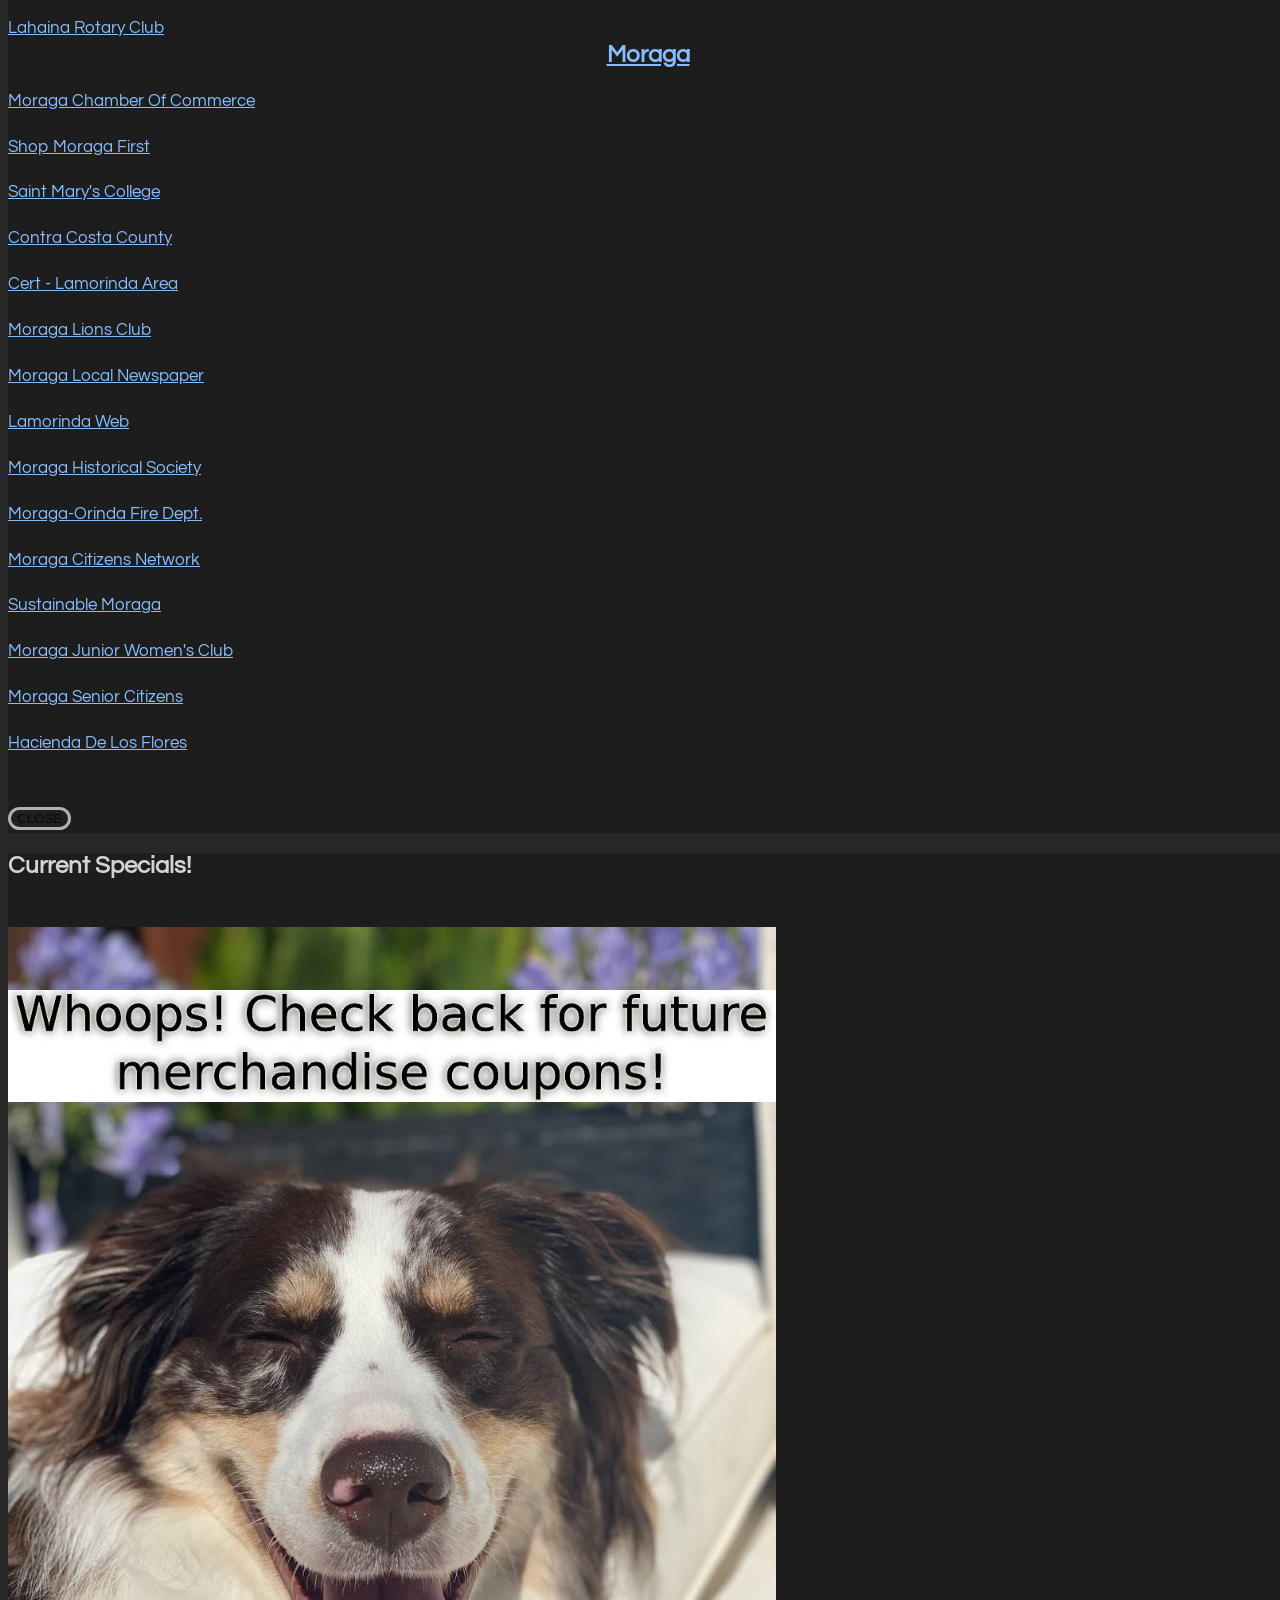
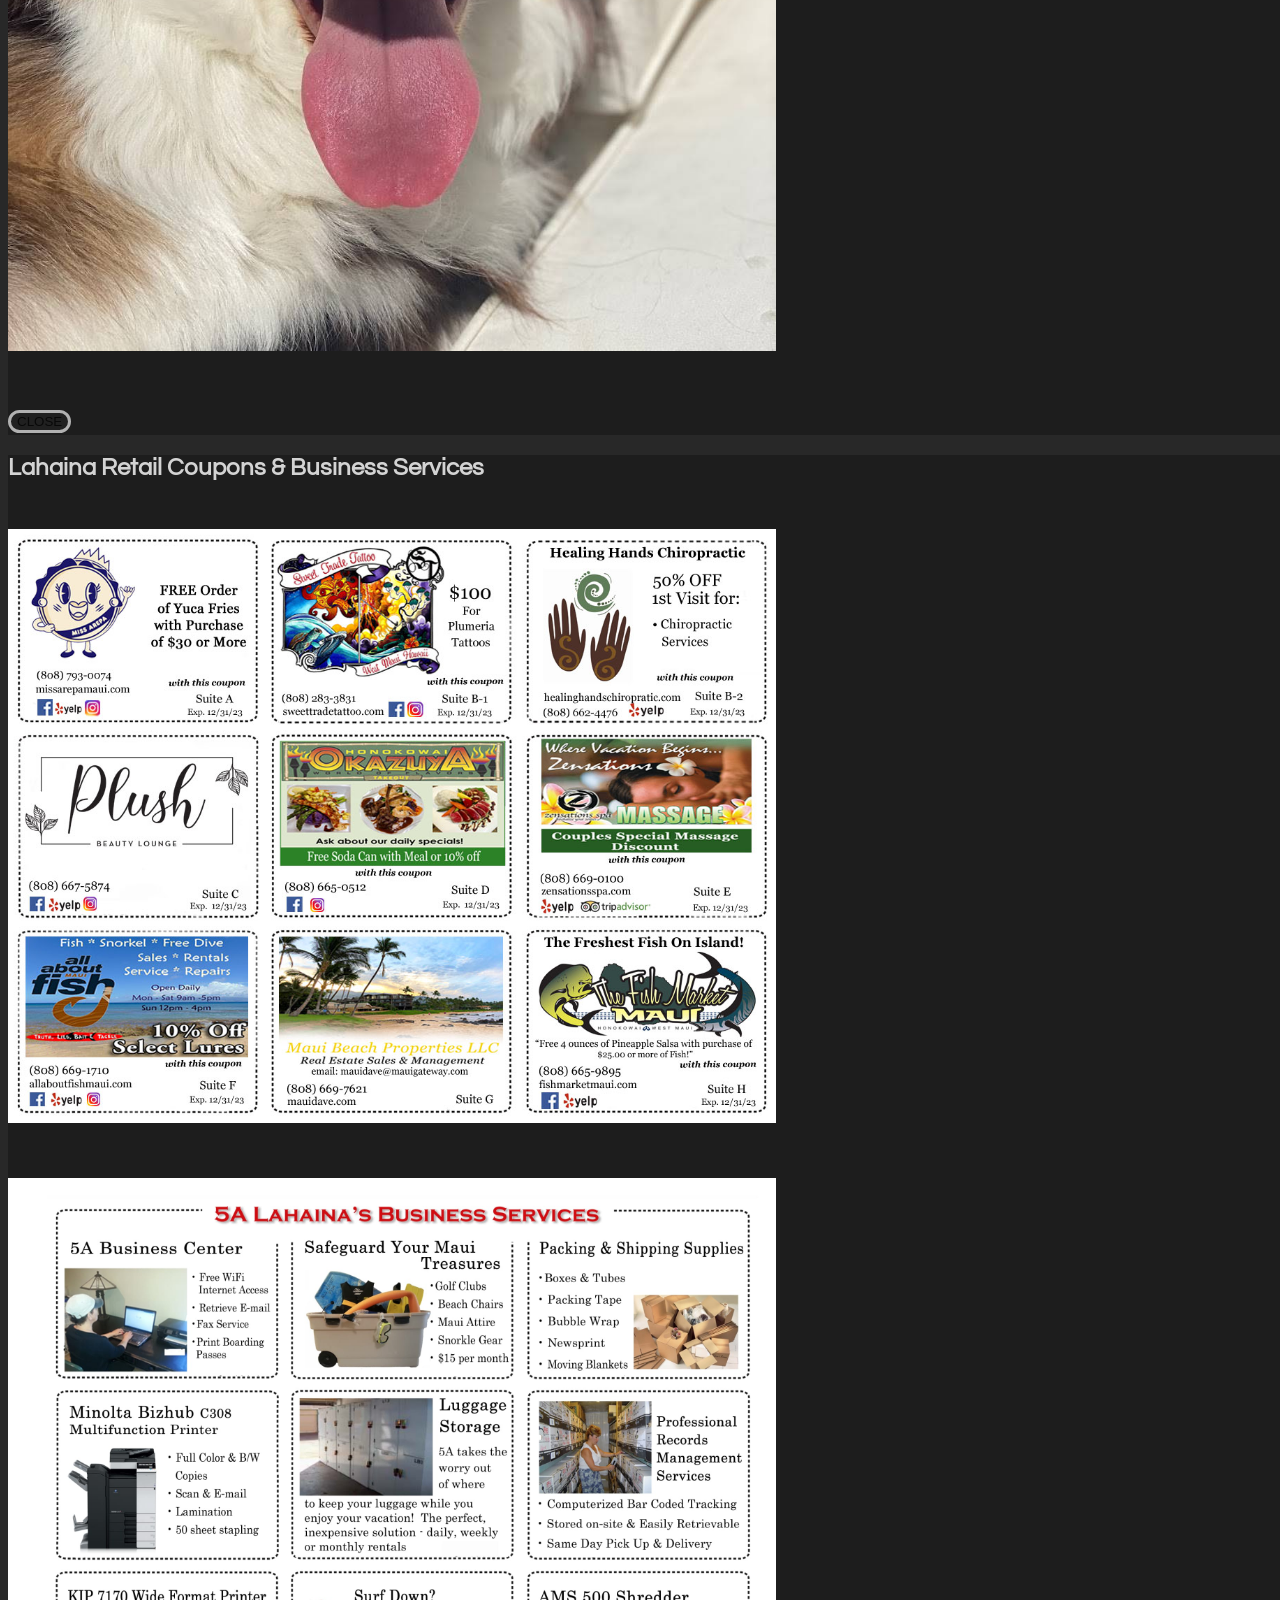
==== commit 77175009: "Update index.html" ====
--- a/index.html
+++ b/index.html
@@ -387,6 +387,7 @@
 						<li><a href="faq.html"> FAQ </a></li>
 						<li><a href="promotions.html">Promotions Page</a></li>
 						<li><a href="files/nonprofit.docx"> Non-Profit Guidelines </a></li>
+			    			<li><a href="https://www.mauinuistrong.info/getsupport"> Find Support For Maui Wildfire relief </a></li>
                     </ul>
                 </div>
                 <div class="col-xs-6 col-sm-3 column">
